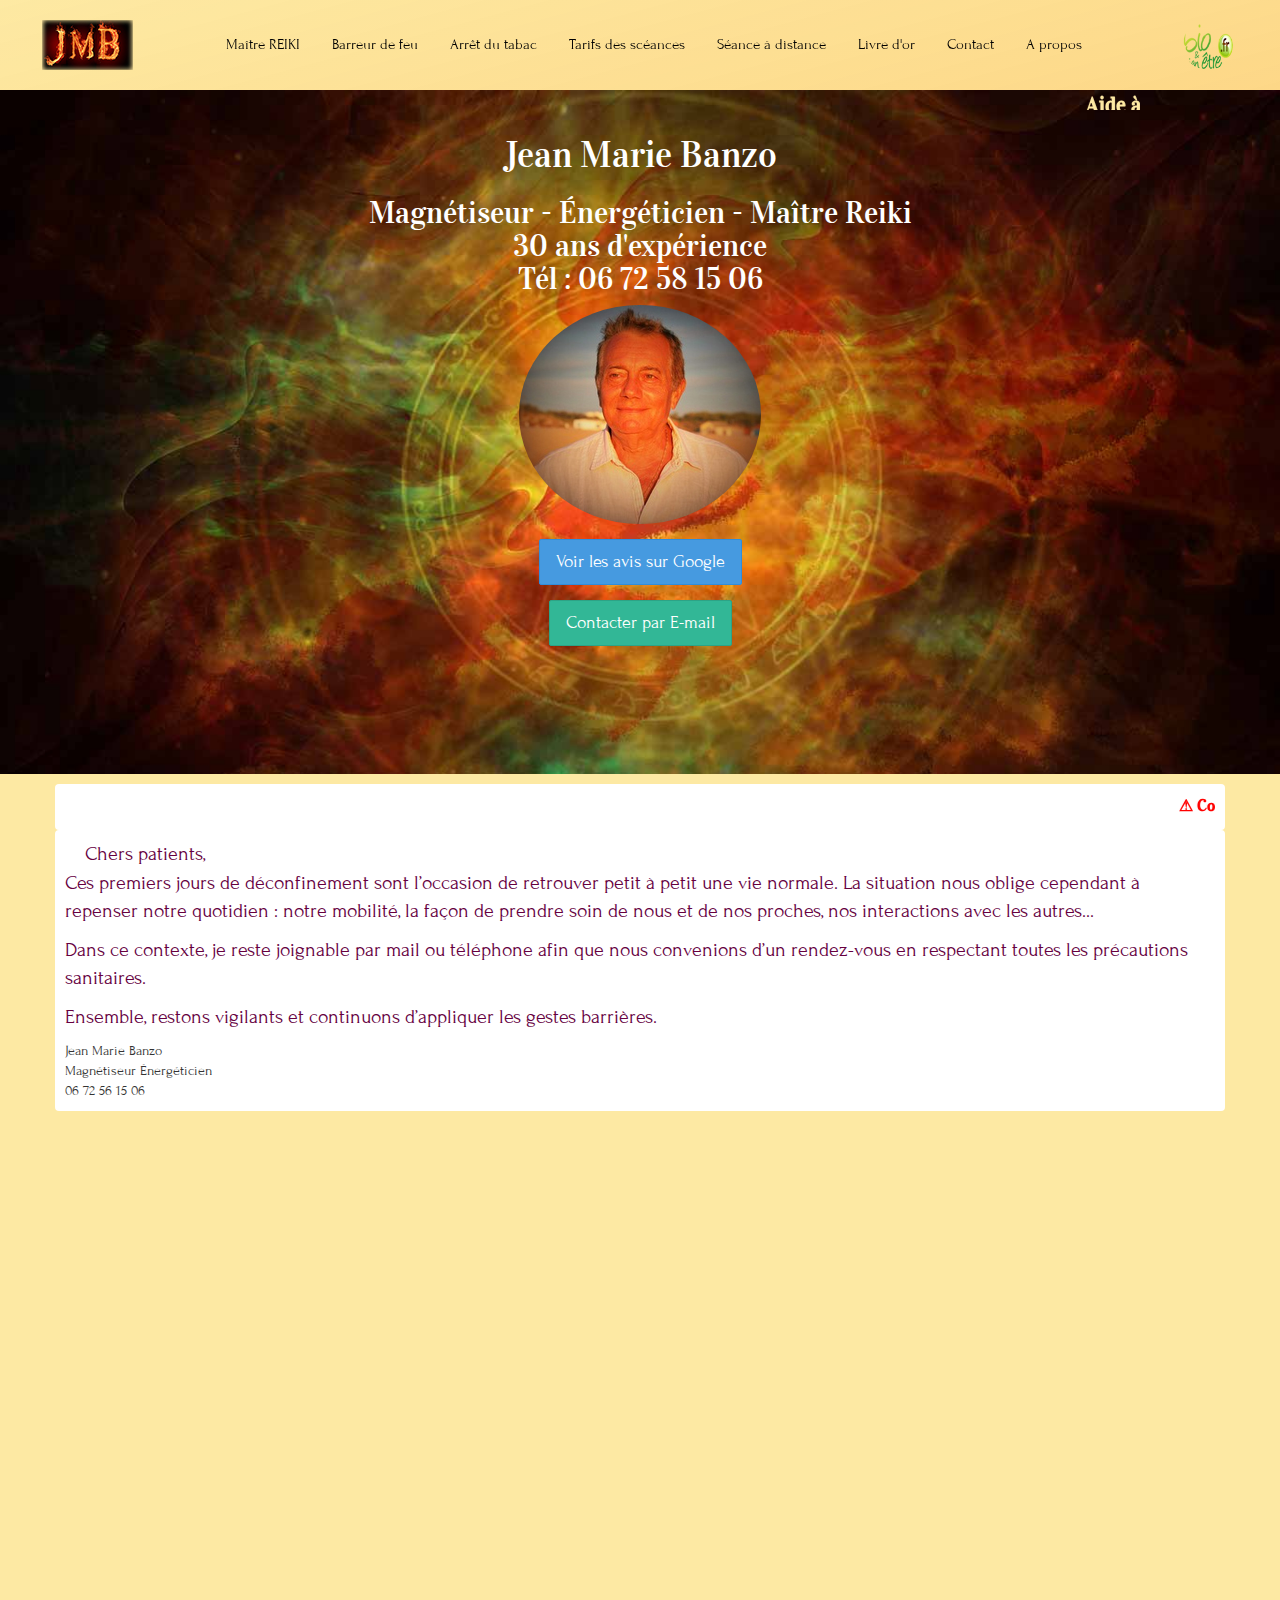
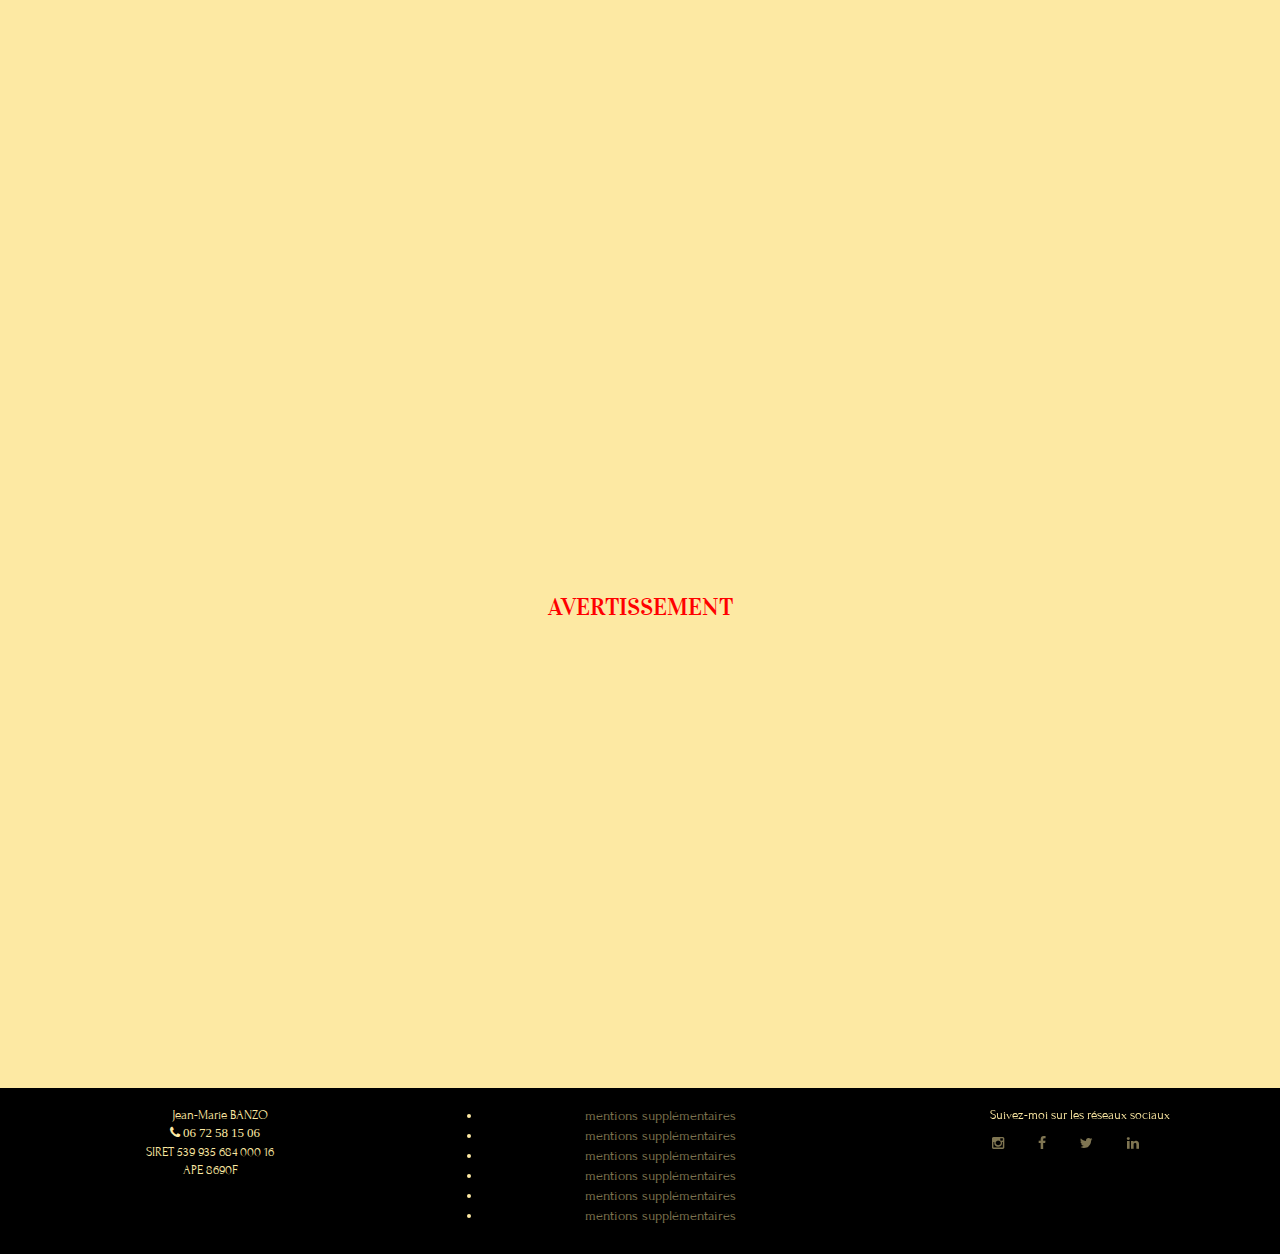
==== index.html @ 578a3eb7 "Automated commit at 2020-07-07 13:34:34 UTC by middleman-deploy 2.0.0-alpha" ====
<!doctype html>
<html>
  <head>
    <meta charset="utf-8">
    <meta http-equiv="x-ua-compatible" content="ie=edge">
    <meta name="viewport" content="width=device-width, initial-scale=1, shrink-to-fit=no">
    <!-- Use the title from a page's frontmatter if it has one -->
    <title>Magnétiseur</title>
    <link href="stylesheets/application-dd0bc847.css" rel="stylesheet" />
    <script src="javascripts/application-726c06aa.js"></script>
    <!-- <link rel="stylesheet" href="aos/aos.scss" /> -->
  </head>
  <body>
      <div class="navbar-name">
  <!-- Logo -->
  <a href="http://localhost:4567/" class="navbar-name-brand">
  <img src="images/jmb-logo1-48ba72f7.png" alt="LOGO" title="Accueil" />
  </a>
  <div class="tabs hidden-xs hidden-sm">

  <div class="tabs-item">
    <span><a href="reiki.html">Maître REIKI</a></span>
  </div>
  <div class="tabs-item dropdown">
    <span>Barreur de feu</span>
      <div class="dropdown-content">
        <span><a href="coupfeu.html">Feu des brûlures</a></span>
        <hr>
        <span><a href="radioth%C3%A9rapie.html">Feu des rayons de radiothérapie</a></span>
      </div>
  </div>

  <div class="tabs-item">
    <span><a href="tabac.html">Arrêt du tabac</a></span>
  </div>

  <div class="tabs-item">
    <span><a href="tarifs.html">Tarifs des scéances</a></span>
  </div>
  <div class="tabs-item">
    <span><a href="t%C3%A9l%C3%A9s%C3%A9ance.html">Séance à distance</a></span>
  </div>
  <div class="tabs-item">
     <span><a href="https://www.jm-magnetiseur.fr/livre_d_or_.I.htm" target="_blank">Livre d'or</a></span>
  </div>
  <div class="tabs-item">
     <span><a href="contact.html">Contact</a></span>
  </div>
  <div class="tabs-item">
     <span><a href="about.html">A propos</a></span>
  </div>
</div><!-- Fin tabs -->


  <h3 class="hidden-lg hidden-md">MAGNÉTISEUR</h3>
  <!-- Right Navigation -->
  <div class="navbar-name-right">
    <!-- Profile picture with dropdown list -->
    <div class="navbar-name-item">
      <div class="dropdown">
        <img src="images/bio_et_bien_etre-fed583b4.png" class="avatar dropdown-toggle hidden-sm hidden-xs" id="navbar-name-menu" data-toggle="dropdown" title="Voir aussi">
        <ul class="dropdown-menu dropdown-menu-right navbar-name-dropdown-menu">
          <li><a href="#.html" target="_blank">Autres liens</a></li>
        </ul>
      </div>
    </div>
  </div>

  <!-- Dropdown appearing on mobile only -->
  <div class="navbar-name-item hidden-md hidden-lg">
    <div class="dropdown">
      <i class="fa fa-bars dropdown-toggle" data-toggle="dropdown"></i>
      <ul class="dropdown-menu dropdown-menu-right navbar-name-dropdown-menu">
        <li id="nfi1">Naviguer vers :</li>
        <li><a href="reiki.html">Maître REIKI</a></li>
        <li><a href="coupfeu.html">Feu des brûlures</a></li>
        <li><a href="radiothérapie.html">Feu des rayons de radiothérapie</a></li>
        <li><a href="tabac.html">Arrêt du tabac</a></li>
        <li><a href="tarifs.html">Tarifs des séances</a></li>
        <li><a href="téléséance.html">Séance à distance</a></li>
        <li><a href="https://www.jm-magnetiseur.fr/livre_d_or_.I.htm">Livre d'or</a></li>
        <li><a href="contact.html">Contact</a></li>
        <li><a href="about.html">A propos</a></li>
      </ul>
    </div>
  </div>
</div>

      <div class="navbar-top-offset"></div>


<div class="banner text-center" data-aos="zoom-in-up">
  <div class="container">
   <marquee direction="left" behavior="scroll" scrollamount="6" style="height:20px;width:1000px;background-color:transparent;font-family:Vidaloka;font-size:16pt;color:#FDE9A3;font-weight:bold;border-width:0;border-style:dotted;border-color:#000000; ">Aide à l’Arrêt du tabac - Acné - Allergies - Anxiété - Épuisement - Côlon irritable (syndrome du) - Concentration (problèmes de) - Couperose - Dépression - Douleur osseuse / fractures - Douleurs articulaires / dorsales / lombaires / cervicales – Eczéma - Fatigue chronique ou ponctuelle - Goutte - Humeurs instables - Infertilité - Insomnie - Lumbago / lombalgie - Maîtrise de soi / Colère - Migraines chroniques - Nervosité - Oppression (sentiment ou symptômes d') - Panique (crise de)  - Phlébite - Psoriasis - Rupture ligamentaire – Sciatique - Sinusite - Stress – Angoisses - Suites opératoires (à traiter avant l'intervention) - Tendinite  - Varices - Verrues  - Zona – </marquee>
  </div>
  <h1>Jean Marie Banzo</h1>
  <h2>Magnétiseur - Énergéticien - Maître Reiki<br>30 ans d'expérience<br>Tél : 06  72  58  15  06</h2>
  <img src="images/jmb-id-1e65da20.jpg" alt="photo de profil" id="photo-id" /><br>
  <button class="btn btn-primary btn-lg" href="#.html">Voir les avis sur Google</button><br>
  <a href="contact.html" target="_blank"><button class="btn btn-success btn-lg">Contacter par E-mail</button></a>
</div>



<div class="container mycontainer">
  <marquee direction="left" behavior="scroll" scrollamount="4" style="height:20px;width:auto;background-color:transparent;font-family:Vidaloka;font-size:12pt;color:#ff0000;font-weight:bold;border-width:0;border-style:dotted;border-color:#000000;"> ⚠ Coronavirus : Pour toute urgence médicale, contactez un médecin et suivez les consignes des autorités de santé. Pour vous aider à traverser au mieux cette période difficile je vous propose un accompagnement à distance sur support photo.
  </marquee>
</div>


<div class="container mycontainer">
  <p class="figue">Chers patients,<br>Ces premiers jours de déconfinement sont l’occasion de retrouver petit à petit une vie normale. La situation nous oblige cependant à repenser notre quotidien : notre mobilité, la façon de prendre soin de nous et de nos proches, nos interactions avec les autres...</p>
  <p class="figue">Dans ce contexte, je reste joignable par mail ou téléphone afin que nous convenions d’un rendez-vous en respectant toutes les précautions sanitaires.</p>
  <p class="figue">Ensemble, restons vigilants et continuons d’appliquer les gestes barrières.</p>
  Jean Marie Banzo<br>Magnétiseur Énergéticien<br>06 72 56 15 06
</div>
<div class="container mycontainer" data-aos="zoom-in-up">
  <h3 class="text-center rouge">Prévenez le BURN-OUT par un rééquilibrage de vos énergies !</h3>
  <h3 class="text-center info">Déplacement gratuit à votre domicile sur mon secteur ou participation aux frais de déplacement.</h3>
  <p>Bordeaux (et proche banlieue) - Cestas - Marcheprime - Biganos - Gujan-Mestras - Audenge - Lanton - Cassy - Taussat - Andernos-Les-Bains - Arès - Le Las - Saint Jean d'Illac - Martignas sur Jalles - Saint Médard en Jalles - La Bréde - Léognan - Fargue Saint Hilaire - Ambares - Cénac - Saint Loubes -</p>
  <h4 class="text-center info">Pour les personnes en dehors de mon secteur géographique je vous propose un travail à distance sur supports photos.</h4>
</div>
<div class="container mycontainer " data-aos="zoom-in-up">
  <h2 class="text-center figue">A distance, sur support photo.</h2>
  <h2 class="text-center rouge">Je coupe le feu des brûlures,<br>les brûlures des rayons de la radiothérapie.<br>Je traite les URGENCES ZONA.</h2>
</div>
<div class="container mycontainer" data-aos="zoom-in-up">
  <h3 class="text-center rouge">2020 sans tabac ! C'est possible !!!</h3>
  <p class="text-center">40 Euros la séance à votre domicile pour arrêter de fumer (déplacement gratuit sur mon secteur ).</p>
</div>
<div class="container mycontainer" data-aos="zoom-in-up">
  <h3 class="text-center figue"> PRATICIEN REIKI... MAUX QUE LE MAGNÉTISME SOULAGE :</h3>
  <p>Magnétiseur énergéticien, j’exerce depuis plus de 30 années… Cette énergie <strong>restaure l’équilibre sur le plan physique et émotionnel</strong>… Elle <strong>prévient des maladies courantes</strong> et en <strong>accélère la guérison en stimulant les capacités de défense de l’organisme</strong>.</p>
  <p>Le Reiki est utilisé comme une technique de relaxation, de suppression du stress, mais beaucoup d'autres applications lui sont reconnues, comme la <strong>diminution ou l'élimination des douleurs ou des effets secondaires causés par la médication</strong>. Utilisé en complément de la médecine, il <strong>participe et encourage le processus d'auto-guérison des patients</strong>.</p>
  <p>Les soins énergétiques soignant des personnes et non pas des maladies.</p>
  <p>La liste des symptômes traités qui suit n'est là qu'à titre purement indicatif et ne se veut pas limitative.</p>
  <p class="info">Burn-out - Acné - Allergies - Anxiété - Arthrite - Épuisement - Côlon irritable (syndrome du) - Concentration (problèmes de) - Constipation chronique - Convalescence  - Couperose - Crohn (maladie de) - Dépression - Diarrhée - Douleur osseuse / fractures - Douleurs articulaires / dorsales / lombaires / cervicales – Eczéma - Fatigue chronique ou ponctuelle - Goutte -Humeurs instables - Infertilité - Insomnie - Lumbago / lombalgie - Maîtrise de soi / Colère - Migraines chroniques - Nervosité - Oppression (sentiment ou symptômes d') - Panique (crise de)  - Phlébite - Psoriasis - Règles irrégulières ou douloureuses - Rupture ligamentaire – Sciatique - Sinusite - Stress (suivi régulier) - Suites opératoires (à traiter avant l'intervention) - Brûlures - Radiothérapie (rayons) -Tendinite  - Varices - Verrues  - Zona -</p>
</div>

<h3 class="text-center rouge">AVERTISSEMENT</h3>
<div class="container mycontainer aered" data-aos="zoom-in-up">
  <p class="rouge">Pour ma part, je ne délivre aucun diagnostic, je ne prescris aucun traitement, je ne pratique aucune manipulation, je ne donne pas d'avis sur un traitement médical et je  ne m'oppose jamais à une intervention chirurgicale. Je ne promets pas la guérison à coup sûr car il y a des personnes sur qui ça ne « fonctionnera » pas sans que je puisse en donner les raisons pour l'expliquer. Le nombre et la durée des séances peuvent varier d'un patient à l'autre selon la réceptivité de chacun.</p>
</div>

<div class="container mycontainer aered" data-aos="zoom-in-up">
  <h4 class="info text-center">Je me déplace à votre domicile et vous pouvez me retrouver facilement en recherchant sur les moteurs de recherches :</h4>
  <div class="mesvilles">
    <p>Magnetiseur Ambarès-et-Lagrave, Magnetiseur Andernos-les-Bains, Magnetiseur Arès, Magnetiseur Artigues-près-Bordeaux, Magnetiseur Audenge, Magnetiseur Bassens, Magnetiseur Beautiran, Magnetiseur Bègles, Magnetiseur Biganos, Magnetiseur Blanquefort, Magnetiseur Bordeaux, Magnetiseur Bouliac, Magnetiseur Le Bouscat, Magnetiseur La Brède, Magnetiseur Bruges, Magnetiseur Cadaujac, Magnetiseur Camarsac, Magnetiseur Cambes, Magnetiseur Canéjan, Magnetiseur Carbon-Blanc, Magnetiseur Carignan-de-Bordeaux, Magnetiseur Cénac, Magnetiseur Cestas, Magnetiseur Eysines, Magnetiseur Fargues, Magnetiseur Fargues-Saint-Hilaire, Magnetiseur Floirac, Magnetiseur Gradignan, Magnetiseur Le Haillan, Magnetiseur Lanton, Magnetiseur Latresne, Magnetiseur Lège Cap-Ferret, Magnetiseur Léognan, Magnetiseur Lormont, Magnetiseur Marcheprime, Magnetiseur Martignas-sur-Jalle, Magnetiseur Mérignac, Magnetiseur Mios, Magnetiseur Montussan, Magnetiseur Parempuyre, Magnetiseur Pessac, Magnetiseur Saint-Caprais-de-Bordeaux, Magnetiseur Sainte-Eulalie, Magnetiseur  Saint-Jean d'Illac, Magnetiseur Saint-Loubès, Magnetiseur Saint-Médard-d'Eyrans, Magnetiseur Saint-Médard en Jalles, Magnetiseur Sallebœuf, Magnetiseur Saucats, Magnetiseur Talence, Magnetiseur Le Teich, Magnetiseur Tresses, Magnetiseur Villenave d'Ornon,  Magnetiseur Yvrac, Magnetiseur Gironde, Magnetiseur 33, Magnetiseur Aquitaine, Magnetiseur Gratuit, Magnetiseur Gironde, Magnetiseur 33, Magétiseur France, Meilleur Magnetiseur, Magnetiseur arret du tabac, Magnetiseur zona, Magnetiseur Brulure, Reiki Bordeaux, Reiki 33, Reiki Gironde.</p>
  </div>

</div>









      <div class="myfooter">

  <div class="row">

    <div class="col-lg-4 col-md-6 col-xs-12">
      <div class="list-menu text-center">
        <p>Jean-Marie BANZO<br> <i class="fa fa-phone"> 06 72 58 15 06</i><br>SIRET 539 935 684 000 16 <br> APE  8690F</p>
      </div>
    </div>

    <div class="col-lg-4 col-md-6 col-xs-12">
       <div class="list-menu mentions">
        <ul>
          <li><a href="#.html">mentions supplémentaires</a></li>
          <li><a href="#.html">mentions supplémentaires</a></li>
          <li><a href="#.html">mentions supplémentaires</a></li>
          <li><a href="#.html">mentions supplémentaires</a></li>
          <li><a href="#.html">mentions supplémentaires</a></li>
          <li><a href="#.html">mentions supplémentaires</a></li>
        </ul>
      </div>
    </div>

    <div class="col-lg-4 col-md-6 col-xs-12">
      <div class="list-menu text-center">
        <p>Suivez-moi sur les réseaux sociaux</p>
        <a href="#"><i class="fa fa-instagram"></i></a>
        <a href="https://www.facebook.com/Jean-Marie-Banzo-1343351325723700/" target="_blank"><i class="fa fa-facebook"></i></a>
        <a href="#"><i class="fa fa-twitter"></i></a>
        <a href="#"><i class="fa fa-linkedin"></i></a>
      </div>
    </div>



  </div><!-- fin row -->

</div>


    <!-- stellar on top of jquery -->
    <script>$(window).stellar({verticalOffset : 200});</script>
    <script src="https://code.jquery.com/jquery-3.4.1.min.js"></script>
    <script src="javascripts/lightbox-2da3f44b.js"></script>
    <script>
      AOS.init({
        offset: 70,
        duration: 500,
        easing: 'ease-in-out',
        delay: 300,
      });
  </script>
  </body>
</html>
---- stylesheets/application-dd0bc847.css ----
@import url("https://fonts.googleapis.com/css2?family=Forum&family=Vidaloka&display=swap");*,*:before,*:after{-webkit-box-sizing:inherit;box-sizing:inherit}html body{margin:0;-webkit-box-sizing:border-box;box-sizing:border-box;background-color:#FDE9A3}h1,h2,h3,h4,h5,h6{font-family:"Vidaloka", "sans-serif"}p{font-family:"Forum", "cursive";font-size:20px}p:first-child{text-indent:20px}/*!
 * Bootstrap v3.3.7 (http://getbootstrap.com)
 * Copyright 2011-2016 Twitter, Inc.
 * Licensed under MIT (https://github.com/twbs/bootstrap/blob/master/LICENSE)
 *//*! normalize.css v3.0.3 | MIT License | github.com/necolas/normalize.css */html{font-family:sans-serif;-ms-text-size-adjust:100%;-webkit-text-size-adjust:100%}body{margin:0}article,aside,details,figcaption,figure,footer,header,hgroup,main,menu,nav,section,summary{display:block}audio,canvas,progress,video{display:inline-block;vertical-align:baseline}audio:not([controls]){display:none;height:0}[hidden],template{display:none}a{background-color:transparent}a:active,a:hover{outline:0}abbr[title]{border-bottom:1px dotted}b,strong{font-weight:bold}dfn{font-style:italic}h1{font-size:2em;margin:0.67em 0}mark{background:#ff0;color:#000}small{font-size:80%}sub,sup{font-size:75%;line-height:0;position:relative;vertical-align:baseline}sup{top:-0.5em}sub{bottom:-0.25em}img{border:0}svg:not(:root){overflow:hidden}figure{margin:1em 40px}hr{-webkit-box-sizing:content-box;box-sizing:content-box;height:0}pre{overflow:auto}code,kbd,pre,samp{font-family:monospace, monospace;font-size:1em}button,input,optgroup,select,textarea{color:inherit;font:inherit;margin:0}button{overflow:visible}button,select{text-transform:none}button,html input[type="button"],input[type="reset"],input[type="submit"]{-webkit-appearance:button;cursor:pointer}button[disabled],html input[disabled]{cursor:default}button::-moz-focus-inner,input::-moz-focus-inner{border:0;padding:0}input{line-height:normal}input[type="checkbox"],input[type="radio"]{-webkit-box-sizing:border-box;box-sizing:border-box;padding:0}input[type="number"]::-webkit-inner-spin-button,input[type="number"]::-webkit-outer-spin-button{height:auto}input[type="search"]{-webkit-appearance:textfield;-webkit-box-sizing:content-box;box-sizing:content-box}input[type="search"]::-webkit-search-cancel-button,input[type="search"]::-webkit-search-decoration{-webkit-appearance:none}fieldset{border:1px solid #c0c0c0;margin:0 2px;padding:0.35em 0.625em 0.75em}legend{border:0;padding:0}textarea{overflow:auto}optgroup{font-weight:bold}table{border-collapse:collapse;border-spacing:0}td,th{padding:0}/*! Source: https://github.com/h5bp/html5-boilerplate/blob/master/src/css/main.css */@media print{*,*:before,*:after{background:transparent !important;color:#000 !important;-webkit-box-shadow:none !important;box-shadow:none !important;text-shadow:none !important}a,a:visited{text-decoration:underline}a[href]:after{content:" (" attr(href) ")"}abbr[title]:after{content:" (" attr(title) ")"}a[href^="#"]:after,a[href^="javascript:"]:after{content:""}pre,blockquote{border:1px solid #999;page-break-inside:avoid}thead{display:table-header-group}tr,img{page-break-inside:avoid}img{max-width:100% !important}p,h2,h3{orphans:3;widows:3}h2,h3{page-break-after:avoid}.navbar{display:none}.btn>.caret,.dropup>.btn>.caret{border-top-color:#000 !important}.label{border:1px solid #000}.table{border-collapse:collapse !important}.table td,.table th{background-color:#fff !important}.table-bordered th,.table-bordered td{border:1px solid #ddd !important}}@font-face{font-family:'Glyphicons Halflings';src:url("../assets/bootstrap/glyphicons-halflings-regular-86b6f62b.eot");src:url("../assets/bootstrap/glyphicons-halflings-regular-86b6f62b.eot?#iefix") format("embedded-opentype"),url("../assets/bootstrap/glyphicons-halflings-regular-ca35b697.woff2") format("woff2"),url("../assets/bootstrap/glyphicons-halflings-regular-278e49a8.woff") format("woff"),url("../assets/bootstrap/glyphicons-halflings-regular-44bc1850.ttf") format("truetype"),url("../assets/bootstrap/glyphicons-halflings-regular-de51a849.svg#glyphicons_halflingsregular") format("svg")}.glyphicon{position:relative;top:1px;display:inline-block;font-family:'Glyphicons Halflings';font-style:normal;font-weight:normal;line-height:1;-webkit-font-smoothing:antialiased;-moz-osx-font-smoothing:grayscale}.glyphicon-asterisk:before{content:"\002a"}.glyphicon-plus:before{content:"\002b"}.glyphicon-euro:before,.glyphicon-eur:before{content:"\20ac"}.glyphicon-minus:before{content:"\2212"}.glyphicon-cloud:before{content:"\2601"}.glyphicon-envelope:before{content:"\2709"}.glyphicon-pencil:before{content:"\270f"}.glyphicon-glass:before{content:"\e001"}.glyphicon-music:before{content:"\e002"}.glyphicon-search:before{content:"\e003"}.glyphicon-heart:before{content:"\e005"}.glyphicon-star:before{content:"\e006"}.glyphicon-star-empty:before{content:"\e007"}.glyphicon-user:before{content:"\e008"}.glyphicon-film:before{content:"\e009"}.glyphicon-th-large:before{content:"\e010"}.glyphicon-th:before{content:"\e011"}.glyphicon-th-list:before{content:"\e012"}.glyphicon-ok:before{content:"\e013"}.glyphicon-remove:before{content:"\e014"}.glyphicon-zoom-in:before{content:"\e015"}.glyphicon-zoom-out:before{content:"\e016"}.glyphicon-off:before{content:"\e017"}.glyphicon-signal:before{content:"\e018"}.glyphicon-cog:before{content:"\e019"}.glyphicon-trash:before{content:"\e020"}.glyphicon-home:before{content:"\e021"}.glyphicon-file:before{content:"\e022"}.glyphicon-time:before{content:"\e023"}.glyphicon-road:before{content:"\e024"}.glyphicon-download-alt:before{content:"\e025"}.glyphicon-download:before{content:"\e026"}.glyphicon-upload:before{content:"\e027"}.glyphicon-inbox:before{content:"\e028"}.glyphicon-play-circle:before{content:"\e029"}.glyphicon-repeat:before{content:"\e030"}.glyphicon-refresh:before{content:"\e031"}.glyphicon-list-alt:before{content:"\e032"}.glyphicon-lock:before{content:"\e033"}.glyphicon-flag:before{content:"\e034"}.glyphicon-headphones:before{content:"\e035"}.glyphicon-volume-off:before{content:"\e036"}.glyphicon-volume-down:before{content:"\e037"}.glyphicon-volume-up:before{content:"\e038"}.glyphicon-qrcode:before{content:"\e039"}.glyphicon-barcode:before{content:"\e040"}.glyphicon-tag:before{content:"\e041"}.glyphicon-tags:before{content:"\e042"}.glyphicon-book:before{content:"\e043"}.glyphicon-bookmark:before{content:"\e044"}.glyphicon-print:before{content:"\e045"}.glyphicon-camera:before{content:"\e046"}.glyphicon-font:before{content:"\e047"}.glyphicon-bold:before{content:"\e048"}.glyphicon-italic:before{content:"\e049"}.glyphicon-text-height:before{content:"\e050"}.glyphicon-text-width:before{content:"\e051"}.glyphicon-align-left:before{content:"\e052"}.glyphicon-align-center:before{content:"\e053"}.glyphicon-align-right:before{content:"\e054"}.glyphicon-align-justify:before{content:"\e055"}.glyphicon-list:before{content:"\e056"}.glyphicon-indent-left:before{content:"\e057"}.glyphicon-indent-right:before{content:"\e058"}.glyphicon-facetime-video:before{content:"\e059"}.glyphicon-picture:before{content:"\e060"}.glyphicon-map-marker:before{content:"\e062"}.glyphicon-adjust:before{content:"\e063"}.glyphicon-tint:before{content:"\e064"}.glyphicon-edit:before{content:"\e065"}.glyphicon-share:before{content:"\e066"}.glyphicon-check:before{content:"\e067"}.glyphicon-move:before{content:"\e068"}.glyphicon-step-backward:before{content:"\e069"}.glyphicon-fast-backward:before{content:"\e070"}.glyphicon-backward:before{content:"\e071"}.glyphicon-play:before{content:"\e072"}.glyphicon-pause:before{content:"\e073"}.glyphicon-stop:before{content:"\e074"}.glyphicon-forward:before{content:"\e075"}.glyphicon-fast-forward:before{content:"\e076"}.glyphicon-step-forward:before{content:"\e077"}.glyphicon-eject:before{content:"\e078"}.glyphicon-chevron-left:before{content:"\e079"}.glyphicon-chevron-right:before{content:"\e080"}.glyphicon-plus-sign:before{content:"\e081"}.glyphicon-minus-sign:before{content:"\e082"}.glyphicon-remove-sign:before{content:"\e083"}.glyphicon-ok-sign:before{content:"\e084"}.glyphicon-question-sign:before{content:"\e085"}.glyphicon-info-sign:before{content:"\e086"}.glyphicon-screenshot:before{content:"\e087"}.glyphicon-remove-circle:before{content:"\e088"}.glyphicon-ok-circle:before{content:"\e089"}.glyphicon-ban-circle:before{content:"\e090"}.glyphicon-arrow-left:before{content:"\e091"}.glyphicon-arrow-right:before{content:"\e092"}.glyphicon-arrow-up:before{content:"\e093"}.glyphicon-arrow-down:before{content:"\e094"}.glyphicon-share-alt:before{content:"\e095"}.glyphicon-resize-full:before{content:"\e096"}.glyphicon-resize-small:before{content:"\e097"}.glyphicon-exclamation-sign:before{content:"\e101"}.glyphicon-gift:before{content:"\e102"}.glyphicon-leaf:before{content:"\e103"}.glyphicon-fire:before{content:"\e104"}.glyphicon-eye-open:before{content:"\e105"}.glyphicon-eye-close:before{content:"\e106"}.glyphicon-warning-sign:before{content:"\e107"}.glyphicon-plane:before{content:"\e108"}.glyphicon-calendar:before{content:"\e109"}.glyphicon-random:before{content:"\e110"}.glyphicon-comment:before{content:"\e111"}.glyphicon-magnet:before{content:"\e112"}.glyphicon-chevron-up:before{content:"\e113"}.glyphicon-chevron-down:before{content:"\e114"}.glyphicon-retweet:before{content:"\e115"}.glyphicon-shopping-cart:before{content:"\e116"}.glyphicon-folder-close:before{content:"\e117"}.glyphicon-folder-open:before{content:"\e118"}.glyphicon-resize-vertical:before{content:"\e119"}.glyphicon-resize-horizontal:before{content:"\e120"}.glyphicon-hdd:before{content:"\e121"}.glyphicon-bullhorn:before{content:"\e122"}.glyphicon-bell:before{content:"\e123"}.glyphicon-certificate:before{content:"\e124"}.glyphicon-thumbs-up:before{content:"\e125"}.glyphicon-thumbs-down:before{content:"\e126"}.glyphicon-hand-right:before{content:"\e127"}.glyphicon-hand-left:before{content:"\e128"}.glyphicon-hand-up:before{content:"\e129"}.glyphicon-hand-down:before{content:"\e130"}.glyphicon-circle-arrow-right:before{content:"\e131"}.glyphicon-circle-arrow-left:before{content:"\e132"}.glyphicon-circle-arrow-up:before{content:"\e133"}.glyphicon-circle-arrow-down:before{content:"\e134"}.glyphicon-globe:before{content:"\e135"}.glyphicon-wrench:before{content:"\e136"}.glyphicon-tasks:before{content:"\e137"}.glyphicon-filter:before{content:"\e138"}.glyphicon-briefcase:before{content:"\e139"}.glyphicon-fullscreen:before{content:"\e140"}.glyphicon-dashboard:before{content:"\e141"}.glyphicon-paperclip:before{content:"\e142"}.glyphicon-heart-empty:before{content:"\e143"}.glyphicon-link:before{content:"\e144"}.glyphicon-phone:before{content:"\e145"}.glyphicon-pushpin:before{content:"\e146"}.glyphicon-usd:before{content:"\e148"}.glyphicon-gbp:before{content:"\e149"}.glyphicon-sort:before{content:"\e150"}.glyphicon-sort-by-alphabet:before{content:"\e151"}.glyphicon-sort-by-alphabet-alt:before{content:"\e152"}.glyphicon-sort-by-order:before{content:"\e153"}.glyphicon-sort-by-order-alt:before{content:"\e154"}.glyphicon-sort-by-attributes:before{content:"\e155"}.glyphicon-sort-by-attributes-alt:before{content:"\e156"}.glyphicon-unchecked:before{content:"\e157"}.glyphicon-expand:before{content:"\e158"}.glyphicon-collapse-down:before{content:"\e159"}.glyphicon-collapse-up:before{content:"\e160"}.glyphicon-log-in:before{content:"\e161"}.glyphicon-flash:before{content:"\e162"}.glyphicon-log-out:before{content:"\e163"}.glyphicon-new-window:before{content:"\e164"}.glyphicon-record:before{content:"\e165"}.glyphicon-save:before{content:"\e166"}.glyphicon-open:before{content:"\e167"}.glyphicon-saved:before{content:"\e168"}.glyphicon-import:before{content:"\e169"}.glyphicon-export:before{content:"\e170"}.glyphicon-send:before{content:"\e171"}.glyphicon-floppy-disk:before{content:"\e172"}.glyphicon-floppy-saved:before{content:"\e173"}.glyphicon-floppy-remove:before{content:"\e174"}.glyphicon-floppy-save:before{content:"\e175"}.glyphicon-floppy-open:before{content:"\e176"}.glyphicon-credit-card:before{content:"\e177"}.glyphicon-transfer:before{content:"\e178"}.glyphicon-cutlery:before{content:"\e179"}.glyphicon-header:before{content:"\e180"}.glyphicon-compressed:before{content:"\e181"}.glyphicon-earphone:before{content:"\e182"}.glyphicon-phone-alt:before{content:"\e183"}.glyphicon-tower:before{content:"\e184"}.glyphicon-stats:before{content:"\e185"}.glyphicon-sd-video:before{content:"\e186"}.glyphicon-hd-video:before{content:"\e187"}.glyphicon-subtitles:before{content:"\e188"}.glyphicon-sound-stereo:before{content:"\e189"}.glyphicon-sound-dolby:before{content:"\e190"}.glyphicon-sound-5-1:before{content:"\e191"}.glyphicon-sound-6-1:before{content:"\e192"}.glyphicon-sound-7-1:before{content:"\e193"}.glyphicon-copyright-mark:before{content:"\e194"}.glyphicon-registration-mark:before{content:"\e195"}.glyphicon-cloud-download:before{content:"\e197"}.glyphicon-cloud-upload:before{content:"\e198"}.glyphicon-tree-conifer:before{content:"\e199"}.glyphicon-tree-deciduous:before{content:"\e200"}.glyphicon-cd:before{content:"\e201"}.glyphicon-save-file:before{content:"\e202"}.glyphicon-open-file:before{content:"\e203"}.glyphicon-level-up:before{content:"\e204"}.glyphicon-copy:before{content:"\e205"}.glyphicon-paste:before{content:"\e206"}.glyphicon-alert:before{content:"\e209"}.glyphicon-equalizer:before{content:"\e210"}.glyphicon-king:before{content:"\e211"}.glyphicon-queen:before{content:"\e212"}.glyphicon-pawn:before{content:"\e213"}.glyphicon-bishop:before{content:"\e214"}.glyphicon-knight:before{content:"\e215"}.glyphicon-baby-formula:before{content:"\e216"}.glyphicon-tent:before{content:"\26fa"}.glyphicon-blackboard:before{content:"\e218"}.glyphicon-bed:before{content:"\e219"}.glyphicon-apple:before{content:"\f8ff"}.glyphicon-erase:before{content:"\e221"}.glyphicon-hourglass:before{content:"\231b"}.glyphicon-lamp:before{content:"\e223"}.glyphicon-duplicate:before{content:"\e224"}.glyphicon-piggy-bank:before{content:"\e225"}.glyphicon-scissors:before{content:"\e226"}.glyphicon-bitcoin:before{content:"\e227"}.glyphicon-btc:before{content:"\e227"}.glyphicon-xbt:before{content:"\e227"}.glyphicon-yen:before{content:"\00a5"}.glyphicon-jpy:before{content:"\00a5"}.glyphicon-ruble:before{content:"\20bd"}.glyphicon-rub:before{content:"\20bd"}.glyphicon-scale:before{content:"\e230"}.glyphicon-ice-lolly:before{content:"\e231"}.glyphicon-ice-lolly-tasted:before{content:"\e232"}.glyphicon-education:before{content:"\e233"}.glyphicon-option-horizontal:before{content:"\e234"}.glyphicon-option-vertical:before{content:"\e235"}.glyphicon-menu-hamburger:before{content:"\e236"}.glyphicon-modal-window:before{content:"\e237"}.glyphicon-oil:before{content:"\e238"}.glyphicon-grain:before{content:"\e239"}.glyphicon-sunglasses:before{content:"\e240"}.glyphicon-text-size:before{content:"\e241"}.glyphicon-text-color:before{content:"\e242"}.glyphicon-text-background:before{content:"\e243"}.glyphicon-object-align-top:before{content:"\e244"}.glyphicon-object-align-bottom:before{content:"\e245"}.glyphicon-object-align-horizontal:before{content:"\e246"}.glyphicon-object-align-left:before{content:"\e247"}.glyphicon-object-align-vertical:before{content:"\e248"}.glyphicon-object-align-right:before{content:"\e249"}.glyphicon-triangle-right:before{content:"\e250"}.glyphicon-triangle-left:before{content:"\e251"}.glyphicon-triangle-bottom:before{content:"\e252"}.glyphicon-triangle-top:before{content:"\e253"}.glyphicon-console:before{content:"\e254"}.glyphicon-superscript:before{content:"\e255"}.glyphicon-subscript:before{content:"\e256"}.glyphicon-menu-left:before{content:"\e257"}.glyphicon-menu-right:before{content:"\e258"}.glyphicon-menu-down:before{content:"\e259"}.glyphicon-menu-up:before{content:"\e260"}*{-webkit-box-sizing:border-box;box-sizing:border-box}*:before,*:after{-webkit-box-sizing:border-box;box-sizing:border-box}html{font-size:10px;-webkit-tap-highlight-color:transparent}body{font-family:"Forum", "cursive";font-size:14px;line-height:1.42857143;color:#333333;background-color:#fff}input,button,select,textarea{font-family:inherit;font-size:inherit;line-height:inherit}a{color:#469AE0;text-decoration:none}a:hover,a:focus{color:#1f74ba;text-decoration:underline}a:focus{outline:5px auto -webkit-focus-ring-color;outline-offset:-2px}figure{margin:0}img{vertical-align:middle}.img-responsive{display:block;max-width:100%;height:auto}.img-rounded{border-radius:2px}.img-thumbnail{padding:4px;line-height:1.42857143;background-color:#fff;border:1px solid #ddd;border-radius:2px;-webkit-transition:all 0.2s ease-in-out;transition:all 0.2s ease-in-out;display:inline-block;max-width:100%;height:auto}.img-circle{border-radius:50%}hr{margin-top:20px;margin-bottom:20px;border:0;border-top:1px solid #eeeeee}.sr-only{position:absolute;width:1px;height:1px;margin:-1px;padding:0;overflow:hidden;clip:rect(0, 0, 0, 0);border:0}.sr-only-focusable:active,.sr-only-focusable:focus{position:static;width:auto;height:auto;margin:0;overflow:visible;clip:auto}[role="button"]{cursor:pointer}h1,h2,h3,h4,h5,h6,.h1,.h2,.h3,.h4,.h5,.h6{font-family:"Vidaloka", "sans-serif";font-weight:500;line-height:1.1;color:inherit}h1 small,h1 .small,h2 small,h2 .small,h3 small,h3 .small,h4 small,h4 .small,h5 small,h5 .small,h6 small,h6 .small,.h1 small,.h1 .small,.h2 small,.h2 .small,.h3 small,.h3 .small,.h4 small,.h4 .small,.h5 small,.h5 .small,.h6 small,.h6 .small{font-weight:normal;line-height:1;color:#777777}h1,.h1,h2,.h2,h3,.h3{margin-top:20px;margin-bottom:10px}h1 small,h1 .small,.h1 small,.h1 .small,h2 small,h2 .small,.h2 small,.h2 .small,h3 small,h3 .small,.h3 small,.h3 .small{font-size:65%}h4,.h4,h5,.h5,h6,.h6{margin-top:10px;margin-bottom:10px}h4 small,h4 .small,.h4 small,.h4 .small,h5 small,h5 .small,.h5 small,.h5 .small,h6 small,h6 .small,.h6 small,.h6 .small{font-size:75%}h1,.h1{font-size:36px}h2,.h2{font-size:30px}h3,.h3{font-size:24px}h4,.h4{font-size:18px}h5,.h5{font-size:14px}h6,.h6{font-size:12px}p{margin:0 0 10px}.lead{margin-bottom:20px;font-size:16px;font-weight:300;line-height:1.4}@media (min-width: 768px){.lead{font-size:21px}}small,.small{font-size:85%}mark,.mark{background-color:#fcf8e3;padding:.2em}.text-left{text-align:left}.text-right{text-align:right}.text-center{text-align:center}.text-justify{text-align:justify}.text-nowrap{white-space:nowrap}.text-lowercase{text-transform:lowercase}.text-uppercase,.initialism{text-transform:uppercase}.text-capitalize{text-transform:capitalize}.text-muted{color:#777777}.text-primary{color:#469AE0}a.text-primary:hover,a.text-primary:focus{color:#2381d0}.text-success{color:#3c763d}a.text-success:hover,a.text-success:focus{color:#2b542c}.text-info{color:#31708f}a.text-info:hover,a.text-info:focus{color:#245269}.text-warning{color:#8a6d3b}a.text-warning:hover,a.text-warning:focus{color:#66512c}.text-danger{color:#a94442}a.text-danger:hover,a.text-danger:focus{color:#843534}.bg-primary{color:#fff}.bg-primary{background-color:#469AE0}a.bg-primary:hover,a.bg-primary:focus{background-color:#2381d0}.bg-success{background-color:#dff0d8}a.bg-success:hover,a.bg-success:focus{background-color:#c1e2b3}.bg-info{background-color:#d9edf7}a.bg-info:hover,a.bg-info:focus{background-color:#afd9ee}.bg-warning{background-color:#fcf8e3}a.bg-warning:hover,a.bg-warning:focus{background-color:#f7ecb5}.bg-danger{background-color:#f2dede}a.bg-danger:hover,a.bg-danger:focus{background-color:#e4b9b9}.page-header{padding-bottom:9px;margin:40px 0 20px;border-bottom:1px solid #eeeeee}ul,ol{margin-top:0;margin-bottom:10px}ul ul,ul ol,ol ul,ol ol{margin-bottom:0}.list-unstyled{padding-left:0;list-style:none}.list-inline{padding-left:0;list-style:none;margin-left:-5px}.list-inline>li{display:inline-block;padding-left:5px;padding-right:5px}dl{margin-top:0;margin-bottom:20px}dt,dd{line-height:1.42857143}dt{font-weight:bold}dd{margin-left:0}.dl-horizontal dd:before,.dl-horizontal dd:after{content:" ";display:table}.dl-horizontal dd:after{clear:both}@media (min-width: 768px){.dl-horizontal dt{float:left;width:160px;clear:left;text-align:right;overflow:hidden;text-overflow:ellipsis;white-space:nowrap}.dl-horizontal dd{margin-left:180px}}abbr[title],abbr[data-original-title]{cursor:help;border-bottom:1px dotted #777777}.initialism{font-size:90%}blockquote{padding:10px 20px;margin:0 0 20px;font-size:17.5px;border-left:5px solid #eeeeee}blockquote p:last-child,blockquote ul:last-child,blockquote ol:last-child{margin-bottom:0}blockquote footer,blockquote small,blockquote .small{display:block;font-size:80%;line-height:1.42857143;color:#777777}blockquote footer:before,blockquote small:before,blockquote .small:before{content:'\2014 \00A0'}.blockquote-reverse,blockquote.pull-right{padding-right:15px;padding-left:0;border-right:5px solid #eeeeee;border-left:0;text-align:right}.blockquote-reverse footer:before,.blockquote-reverse small:before,.blockquote-reverse .small:before,blockquote.pull-right footer:before,blockquote.pull-right small:before,blockquote.pull-right .small:before{content:''}.blockquote-reverse footer:after,.blockquote-reverse small:after,.blockquote-reverse .small:after,blockquote.pull-right footer:after,blockquote.pull-right small:after,blockquote.pull-right .small:after{content:'\00A0 \2014'}address{margin-bottom:20px;font-style:normal;line-height:1.42857143}code,kbd,pre,samp{font-family:Menlo, Monaco, Consolas, "Courier New", monospace}code{padding:2px 4px;font-size:90%;color:#c7254e;background-color:#f9f2f4;border-radius:2px}kbd{padding:2px 4px;font-size:90%;color:#fff;background-color:#333;border-radius:2px;-webkit-box-shadow:inset 0 -1px 0 rgba(0,0,0,0.25);box-shadow:inset 0 -1px 0 rgba(0,0,0,0.25)}kbd kbd{padding:0;font-size:100%;font-weight:bold;-webkit-box-shadow:none;box-shadow:none}pre{display:block;padding:9.5px;margin:0 0 10px;font-size:13px;line-height:1.42857143;word-break:break-all;word-wrap:break-word;color:#333333;background-color:#f5f5f5;border:1px solid #ccc;border-radius:2px}pre code{padding:0;font-size:inherit;color:inherit;white-space:pre-wrap;background-color:transparent;border-radius:0}.pre-scrollable{max-height:340px;overflow-y:scroll}.container{margin-right:auto;margin-left:auto;padding-left:15px;padding-right:15px}.container:before,.container:after{content:" ";display:table}.container:after{clear:both}@media (min-width: 768px){.container{width:750px}}@media (min-width: 992px){.container{width:970px}}@media (min-width: 1200px){.container{width:1170px}}.container-fluid{margin-right:auto;margin-left:auto;padding-left:15px;padding-right:15px}.container-fluid:before,.container-fluid:after{content:" ";display:table}.container-fluid:after{clear:both}.row{margin-left:-15px;margin-right:-15px}.row:before,.row:after{content:" ";display:table}.row:after{clear:both}.col-xs-1,.col-sm-1,.col-md-1,.col-lg-1,.col-xs-2,.col-sm-2,.col-md-2,.col-lg-2,.col-xs-3,.col-sm-3,.col-md-3,.col-lg-3,.col-xs-4,.col-sm-4,.col-md-4,.col-lg-4,.col-xs-5,.col-sm-5,.col-md-5,.col-lg-5,.col-xs-6,.col-sm-6,.col-md-6,.col-lg-6,.col-xs-7,.col-sm-7,.col-md-7,.col-lg-7,.col-xs-8,.col-sm-8,.col-md-8,.col-lg-8,.col-xs-9,.col-sm-9,.col-md-9,.col-lg-9,.col-xs-10,.col-sm-10,.col-md-10,.col-lg-10,.col-xs-11,.col-sm-11,.col-md-11,.col-lg-11,.col-xs-12,.col-sm-12,.col-md-12,.col-lg-12{position:relative;min-height:1px;padding-left:15px;padding-right:15px}.col-xs-1,.col-xs-2,.col-xs-3,.col-xs-4,.col-xs-5,.col-xs-6,.col-xs-7,.col-xs-8,.col-xs-9,.col-xs-10,.col-xs-11,.col-xs-12{float:left}.col-xs-1{width:8.33333333%}.col-xs-2{width:16.66666667%}.col-xs-3{width:25%}.col-xs-4{width:33.33333333%}.col-xs-5{width:41.66666667%}.col-xs-6{width:50%}.col-xs-7{width:58.33333333%}.col-xs-8{width:66.66666667%}.col-xs-9{width:75%}.col-xs-10{width:83.33333333%}.col-xs-11{width:91.66666667%}.col-xs-12{width:100%}.col-xs-pull-0{right:auto}.col-xs-pull-1{right:8.33333333%}.col-xs-pull-2{right:16.66666667%}.col-xs-pull-3{right:25%}.col-xs-pull-4{right:33.33333333%}.col-xs-pull-5{right:41.66666667%}.col-xs-pull-6{right:50%}.col-xs-pull-7{right:58.33333333%}.col-xs-pull-8{right:66.66666667%}.col-xs-pull-9{right:75%}.col-xs-pull-10{right:83.33333333%}.col-xs-pull-11{right:91.66666667%}.col-xs-pull-12{right:100%}.col-xs-push-0{left:auto}.col-xs-push-1{left:8.33333333%}.col-xs-push-2{left:16.66666667%}.col-xs-push-3{left:25%}.col-xs-push-4{left:33.33333333%}.col-xs-push-5{left:41.66666667%}.col-xs-push-6{left:50%}.col-xs-push-7{left:58.33333333%}.col-xs-push-8{left:66.66666667%}.col-xs-push-9{left:75%}.col-xs-push-10{left:83.33333333%}.col-xs-push-11{left:91.66666667%}.col-xs-push-12{left:100%}.col-xs-offset-0{margin-left:0%}.col-xs-offset-1{margin-left:8.33333333%}.col-xs-offset-2{margin-left:16.66666667%}.col-xs-offset-3{margin-left:25%}.col-xs-offset-4{margin-left:33.33333333%}.col-xs-offset-5{margin-left:41.66666667%}.col-xs-offset-6{margin-left:50%}.col-xs-offset-7{margin-left:58.33333333%}.col-xs-offset-8{margin-left:66.66666667%}.col-xs-offset-9{margin-left:75%}.col-xs-offset-10{margin-left:83.33333333%}.col-xs-offset-11{margin-left:91.66666667%}.col-xs-offset-12{margin-left:100%}@media (min-width: 768px){.col-sm-1,.col-sm-2,.col-sm-3,.col-sm-4,.col-sm-5,.col-sm-6,.col-sm-7,.col-sm-8,.col-sm-9,.col-sm-10,.col-sm-11,.col-sm-12{float:left}.col-sm-1{width:8.33333333%}.col-sm-2{width:16.66666667%}.col-sm-3{width:25%}.col-sm-4{width:33.33333333%}.col-sm-5{width:41.66666667%}.col-sm-6{width:50%}.col-sm-7{width:58.33333333%}.col-sm-8{width:66.66666667%}.col-sm-9{width:75%}.col-sm-10{width:83.33333333%}.col-sm-11{width:91.66666667%}.col-sm-12{width:100%}.col-sm-pull-0{right:auto}.col-sm-pull-1{right:8.33333333%}.col-sm-pull-2{right:16.66666667%}.col-sm-pull-3{right:25%}.col-sm-pull-4{right:33.33333333%}.col-sm-pull-5{right:41.66666667%}.col-sm-pull-6{right:50%}.col-sm-pull-7{right:58.33333333%}.col-sm-pull-8{right:66.66666667%}.col-sm-pull-9{right:75%}.col-sm-pull-10{right:83.33333333%}.col-sm-pull-11{right:91.66666667%}.col-sm-pull-12{right:100%}.col-sm-push-0{left:auto}.col-sm-push-1{left:8.33333333%}.col-sm-push-2{left:16.66666667%}.col-sm-push-3{left:25%}.col-sm-push-4{left:33.33333333%}.col-sm-push-5{left:41.66666667%}.col-sm-push-6{left:50%}.col-sm-push-7{left:58.33333333%}.col-sm-push-8{left:66.66666667%}.col-sm-push-9{left:75%}.col-sm-push-10{left:83.33333333%}.col-sm-push-11{left:91.66666667%}.col-sm-push-12{left:100%}.col-sm-offset-0{margin-left:0%}.col-sm-offset-1{margin-left:8.33333333%}.col-sm-offset-2{margin-left:16.66666667%}.col-sm-offset-3{margin-left:25%}.col-sm-offset-4{margin-left:33.33333333%}.col-sm-offset-5{margin-left:41.66666667%}.col-sm-offset-6{margin-left:50%}.col-sm-offset-7{margin-left:58.33333333%}.col-sm-offset-8{margin-left:66.66666667%}.col-sm-offset-9{margin-left:75%}.col-sm-offset-10{margin-left:83.33333333%}.col-sm-offset-11{margin-left:91.66666667%}.col-sm-offset-12{margin-left:100%}}@media (min-width: 992px){.col-md-1,.col-md-2,.col-md-3,.col-md-4,.col-md-5,.col-md-6,.col-md-7,.col-md-8,.col-md-9,.col-md-10,.col-md-11,.col-md-12{float:left}.col-md-1{width:8.33333333%}.col-md-2{width:16.66666667%}.col-md-3{width:25%}.col-md-4{width:33.33333333%}.col-md-5{width:41.66666667%}.col-md-6{width:50%}.col-md-7{width:58.33333333%}.col-md-8{width:66.66666667%}.col-md-9{width:75%}.col-md-10{width:83.33333333%}.col-md-11{width:91.66666667%}.col-md-12{width:100%}.col-md-pull-0{right:auto}.col-md-pull-1{right:8.33333333%}.col-md-pull-2{right:16.66666667%}.col-md-pull-3{right:25%}.col-md-pull-4{right:33.33333333%}.col-md-pull-5{right:41.66666667%}.col-md-pull-6{right:50%}.col-md-pull-7{right:58.33333333%}.col-md-pull-8{right:66.66666667%}.col-md-pull-9{right:75%}.col-md-pull-10{right:83.33333333%}.col-md-pull-11{right:91.66666667%}.col-md-pull-12{right:100%}.col-md-push-0{left:auto}.col-md-push-1{left:8.33333333%}.col-md-push-2{left:16.66666667%}.col-md-push-3{left:25%}.col-md-push-4{left:33.33333333%}.col-md-push-5{left:41.66666667%}.col-md-push-6{left:50%}.col-md-push-7{left:58.33333333%}.col-md-push-8{left:66.66666667%}.col-md-push-9{left:75%}.col-md-push-10{left:83.33333333%}.col-md-push-11{left:91.66666667%}.col-md-push-12{left:100%}.col-md-offset-0{margin-left:0%}.col-md-offset-1{margin-left:8.33333333%}.col-md-offset-2{margin-left:16.66666667%}.col-md-offset-3{margin-left:25%}.col-md-offset-4{margin-left:33.33333333%}.col-md-offset-5{margin-left:41.66666667%}.col-md-offset-6{margin-left:50%}.col-md-offset-7{margin-left:58.33333333%}.col-md-offset-8{margin-left:66.66666667%}.col-md-offset-9{margin-left:75%}.col-md-offset-10{margin-left:83.33333333%}.col-md-offset-11{margin-left:91.66666667%}.col-md-offset-12{margin-left:100%}}@media (min-width: 1200px){.col-lg-1,.col-lg-2,.col-lg-3,.col-lg-4,.col-lg-5,.col-lg-6,.col-lg-7,.col-lg-8,.col-lg-9,.col-lg-10,.col-lg-11,.col-lg-12{float:left}.col-lg-1{width:8.33333333%}.col-lg-2{width:16.66666667%}.col-lg-3{width:25%}.col-lg-4{width:33.33333333%}.col-lg-5{width:41.66666667%}.col-lg-6{width:50%}.col-lg-7{width:58.33333333%}.col-lg-8{width:66.66666667%}.col-lg-9{width:75%}.col-lg-10{width:83.33333333%}.col-lg-11{width:91.66666667%}.col-lg-12{width:100%}.col-lg-pull-0{right:auto}.col-lg-pull-1{right:8.33333333%}.col-lg-pull-2{right:16.66666667%}.col-lg-pull-3{right:25%}.col-lg-pull-4{right:33.33333333%}.col-lg-pull-5{right:41.66666667%}.col-lg-pull-6{right:50%}.col-lg-pull-7{right:58.33333333%}.col-lg-pull-8{right:66.66666667%}.col-lg-pull-9{right:75%}.col-lg-pull-10{right:83.33333333%}.col-lg-pull-11{right:91.66666667%}.col-lg-pull-12{right:100%}.col-lg-push-0{left:auto}.col-lg-push-1{left:8.33333333%}.col-lg-push-2{left:16.66666667%}.col-lg-push-3{left:25%}.col-lg-push-4{left:33.33333333%}.col-lg-push-5{left:41.66666667%}.col-lg-push-6{left:50%}.col-lg-push-7{left:58.33333333%}.col-lg-push-8{left:66.66666667%}.col-lg-push-9{left:75%}.col-lg-push-10{left:83.33333333%}.col-lg-push-11{left:91.66666667%}.col-lg-push-12{left:100%}.col-lg-offset-0{margin-left:0%}.col-lg-offset-1{margin-left:8.33333333%}.col-lg-offset-2{margin-left:16.66666667%}.col-lg-offset-3{margin-left:25%}.col-lg-offset-4{margin-left:33.33333333%}.col-lg-offset-5{margin-left:41.66666667%}.col-lg-offset-6{margin-left:50%}.col-lg-offset-7{margin-left:58.33333333%}.col-lg-offset-8{margin-left:66.66666667%}.col-lg-offset-9{margin-left:75%}.col-lg-offset-10{margin-left:83.33333333%}.col-lg-offset-11{margin-left:91.66666667%}.col-lg-offset-12{margin-left:100%}}table{background-color:transparent}caption{padding-top:8px;padding-bottom:8px;color:#777777;text-align:left}th{text-align:left}.table{width:100%;max-width:100%;margin-bottom:20px}.table>thead>tr>th,.table>thead>tr>td,.table>tbody>tr>th,.table>tbody>tr>td,.table>tfoot>tr>th,.table>tfoot>tr>td{padding:8px;line-height:1.42857143;vertical-align:top;border-top:1px solid #ddd}.table>thead>tr>th{vertical-align:bottom;border-bottom:2px solid #ddd}.table>caption+thead>tr:first-child>th,.table>caption+thead>tr:first-child>td,.table>colgroup+thead>tr:first-child>th,.table>colgroup+thead>tr:first-child>td,.table>thead:first-child>tr:first-child>th,.table>thead:first-child>tr:first-child>td{border-top:0}.table>tbody+tbody{border-top:2px solid #ddd}.table .table{background-color:#fff}.table-condensed>thead>tr>th,.table-condensed>thead>tr>td,.table-condensed>tbody>tr>th,.table-condensed>tbody>tr>td,.table-condensed>tfoot>tr>th,.table-condensed>tfoot>tr>td{padding:5px}.table-bordered{border:1px solid #ddd}.table-bordered>thead>tr>th,.table-bordered>thead>tr>td,.table-bordered>tbody>tr>th,.table-bordered>tbody>tr>td,.table-bordered>tfoot>tr>th,.table-bordered>tfoot>tr>td{border:1px solid #ddd}.table-bordered>thead>tr>th,.table-bordered>thead>tr>td{border-bottom-width:2px}.table-striped>tbody>tr:nth-of-type(odd){background-color:#f9f9f9}.table-hover>tbody>tr:hover{background-color:#f5f5f5}table col[class*="col-"]{position:static;float:none;display:table-column}table td[class*="col-"],table th[class*="col-"]{position:static;float:none;display:table-cell}.table>thead>tr>td.active,.table>thead>tr>th.active,.table>thead>tr.active>td,.table>thead>tr.active>th,.table>tbody>tr>td.active,.table>tbody>tr>th.active,.table>tbody>tr.active>td,.table>tbody>tr.active>th,.table>tfoot>tr>td.active,.table>tfoot>tr>th.active,.table>tfoot>tr.active>td,.table>tfoot>tr.active>th{background-color:#f5f5f5}.table-hover>tbody>tr>td.active:hover,.table-hover>tbody>tr>th.active:hover,.table-hover>tbody>tr.active:hover>td,.table-hover>tbody>tr:hover>.active,.table-hover>tbody>tr.active:hover>th{background-color:#e8e8e8}.table>thead>tr>td.success,.table>thead>tr>th.success,.table>thead>tr.success>td,.table>thead>tr.success>th,.table>tbody>tr>td.success,.table>tbody>tr>th.success,.table>tbody>tr.success>td,.table>tbody>tr.success>th,.table>tfoot>tr>td.success,.table>tfoot>tr>th.success,.table>tfoot>tr.success>td,.table>tfoot>tr.success>th{background-color:#dff0d8}.table-hover>tbody>tr>td.success:hover,.table-hover>tbody>tr>th.success:hover,.table-hover>tbody>tr.success:hover>td,.table-hover>tbody>tr:hover>.success,.table-hover>tbody>tr.success:hover>th{background-color:#d0e9c6}.table>thead>tr>td.info,.table>thead>tr>th.info,.table>thead>tr.info>td,.table>thead>tr.info>th,.table>tbody>tr>td.info,.table>tbody>tr>th.info,.table>tbody>tr.info>td,.table>tbody>tr.info>th,.table>tfoot>tr>td.info,.table>tfoot>tr>th.info,.table>tfoot>tr.info>td,.table>tfoot>tr.info>th{background-color:#d9edf7}.table-hover>tbody>tr>td.info:hover,.table-hover>tbody>tr>th.info:hover,.table-hover>tbody>tr.info:hover>td,.table-hover>tbody>tr:hover>.info,.table-hover>tbody>tr.info:hover>th{background-color:#c4e3f3}.table>thead>tr>td.warning,.table>thead>tr>th.warning,.table>thead>tr.warning>td,.table>thead>tr.warning>th,.table>tbody>tr>td.warning,.table>tbody>tr>th.warning,.table>tbody>tr.warning>td,.table>tbody>tr.warning>th,.table>tfoot>tr>td.warning,.table>tfoot>tr>th.warning,.table>tfoot>tr.warning>td,.table>tfoot>tr.warning>th{background-color:#fcf8e3}.table-hover>tbody>tr>td.warning:hover,.table-hover>tbody>tr>th.warning:hover,.table-hover>tbody>tr.warning:hover>td,.table-hover>tbody>tr:hover>.warning,.table-hover>tbody>tr.warning:hover>th{background-color:#faf2cc}.table>thead>tr>td.danger,.table>thead>tr>th.danger,.table>thead>tr.danger>td,.table>thead>tr.danger>th,.table>tbody>tr>td.danger,.table>tbody>tr>th.danger,.table>tbody>tr.danger>td,.table>tbody>tr.danger>th,.table>tfoot>tr>td.danger,.table>tfoot>tr>th.danger,.table>tfoot>tr.danger>td,.table>tfoot>tr.danger>th{background-color:#f2dede}.table-hover>tbody>tr>td.danger:hover,.table-hover>tbody>tr>th.danger:hover,.table-hover>tbody>tr.danger:hover>td,.table-hover>tbody>tr:hover>.danger,.table-hover>tbody>tr.danger:hover>th{background-color:#ebcccc}.table-responsive{overflow-x:auto;min-height:0.01%}@media screen and (max-width: 767px){.table-responsive{width:100%;margin-bottom:15px;overflow-y:hidden;-ms-overflow-style:-ms-autohiding-scrollbar;border:1px solid #ddd}.table-responsive>.table{margin-bottom:0}.table-responsive>.table>thead>tr>th,.table-responsive>.table>thead>tr>td,.table-responsive>.table>tbody>tr>th,.table-responsive>.table>tbody>tr>td,.table-responsive>.table>tfoot>tr>th,.table-responsive>.table>tfoot>tr>td{white-space:nowrap}.table-responsive>.table-bordered{border:0}.table-responsive>.table-bordered>thead>tr>th:first-child,.table-responsive>.table-bordered>thead>tr>td:first-child,.table-responsive>.table-bordered>tbody>tr>th:first-child,.table-responsive>.table-bordered>tbody>tr>td:first-child,.table-responsive>.table-bordered>tfoot>tr>th:first-child,.table-responsive>.table-bordered>tfoot>tr>td:first-child{border-left:0}.table-responsive>.table-bordered>thead>tr>th:last-child,.table-responsive>.table-bordered>thead>tr>td:last-child,.table-responsive>.table-bordered>tbody>tr>th:last-child,.table-responsive>.table-bordered>tbody>tr>td:last-child,.table-responsive>.table-bordered>tfoot>tr>th:last-child,.table-responsive>.table-bordered>tfoot>tr>td:last-child{border-right:0}.table-responsive>.table-bordered>tbody>tr:last-child>th,.table-responsive>.table-bordered>tbody>tr:last-child>td,.table-responsive>.table-bordered>tfoot>tr:last-child>th,.table-responsive>.table-bordered>tfoot>tr:last-child>td{border-bottom:0}}fieldset{padding:0;margin:0;border:0;min-width:0}legend{display:block;width:100%;padding:0;margin-bottom:20px;font-size:21px;line-height:inherit;color:#333333;border:0;border-bottom:1px solid #e5e5e5}label{display:inline-block;max-width:100%;margin-bottom:5px;font-weight:bold}input[type="search"]{-webkit-box-sizing:border-box;box-sizing:border-box}input[type="radio"],input[type="checkbox"]{margin:4px 0 0;margin-top:1px \9;line-height:normal}input[type="file"]{display:block}input[type="range"]{display:block;width:100%}select[multiple],select[size]{height:auto}input[type="file"]:focus,input[type="radio"]:focus,input[type="checkbox"]:focus{outline:5px auto -webkit-focus-ring-color;outline-offset:-2px}output{display:block;padding-top:7px;font-size:14px;line-height:1.42857143;color:#000000}.form-control{display:block;width:100%;height:34px;padding:6px 12px;font-size:14px;line-height:1.42857143;color:#000000;background-color:#fff;background-image:none;border:1px solid #ccc;border-radius:2px;-webkit-box-shadow:inset 0 1px 1px rgba(0,0,0,0.075);box-shadow:inset 0 1px 1px rgba(0,0,0,0.075);-webkit-transition:border-color ease-in-out 0.15s, box-shadow ease-in-out 0.15s;-webkit-transition:border-color ease-in-out 0.15s, -webkit-box-shadow ease-in-out 0.15s;transition:border-color ease-in-out 0.15s, -webkit-box-shadow ease-in-out 0.15s;transition:border-color ease-in-out 0.15s, box-shadow ease-in-out 0.15s;transition:border-color ease-in-out 0.15s, box-shadow ease-in-out 0.15s, -webkit-box-shadow ease-in-out 0.15s}.form-control:focus{border-color:#66afe9;outline:0;-webkit-box-shadow:inset 0 1px 1px rgba(0,0,0,0.075),0 0 8px rgba(102,175,233,0.6);box-shadow:inset 0 1px 1px rgba(0,0,0,0.075),0 0 8px rgba(102,175,233,0.6)}.form-control::-moz-placeholder{color:#999;opacity:1}.form-control:-ms-input-placeholder{color:#999}.form-control::-webkit-input-placeholder{color:#999}.form-control::-ms-expand{border:0;background-color:transparent}.form-control[disabled],.form-control[readonly],fieldset[disabled] .form-control{background-color:#eeeeee;opacity:1}.form-control[disabled],fieldset[disabled] .form-control{cursor:not-allowed}textarea.form-control{height:auto}input[type="search"]{-webkit-appearance:none}@media screen and (-webkit-min-device-pixel-ratio: 0){input[type="date"].form-control,input[type="time"].form-control,input[type="datetime-local"].form-control,input[type="month"].form-control{line-height:34px}input[type="date"].input-sm,.input-group-sm>input[type="date"].form-control,.input-group-sm>input[type="date"].input-group-addon,.input-group-sm>.input-group-btn>input[type="date"].btn,.input-group-sm input[type="date"],input[type="time"].input-sm,.input-group-sm>input[type="time"].form-control,.input-group-sm>input[type="time"].input-group-addon,.input-group-sm>.input-group-btn>input[type="time"].btn,.input-group-sm input[type="time"],input[type="datetime-local"].input-sm,.input-group-sm>input[type="datetime-local"].form-control,.input-group-sm>input[type="datetime-local"].input-group-addon,.input-group-sm>.input-group-btn>input[type="datetime-local"].btn,.input-group-sm input[type="datetime-local"],input[type="month"].input-sm,.input-group-sm>input[type="month"].form-control,.input-group-sm>input[type="month"].input-group-addon,.input-group-sm>.input-group-btn>input[type="month"].btn,.input-group-sm input[type="month"]{line-height:30px}input[type="date"].input-lg,.input-group-lg>input[type="date"].form-control,.input-group-lg>input[type="date"].input-group-addon,.input-group-lg>.input-group-btn>input[type="date"].btn,.input-group-lg input[type="date"],input[type="time"].input-lg,.input-group-lg>input[type="time"].form-control,.input-group-lg>input[type="time"].input-group-addon,.input-group-lg>.input-group-btn>input[type="time"].btn,.input-group-lg input[type="time"],input[type="datetime-local"].input-lg,.input-group-lg>input[type="datetime-local"].form-control,.input-group-lg>input[type="datetime-local"].input-group-addon,.input-group-lg>.input-group-btn>input[type="datetime-local"].btn,.input-group-lg input[type="datetime-local"],input[type="month"].input-lg,.input-group-lg>input[type="month"].form-control,.input-group-lg>input[type="month"].input-group-addon,.input-group-lg>.input-group-btn>input[type="month"].btn,.input-group-lg input[type="month"]{line-height:46px}}.form-group{margin-bottom:15px}.radio,.checkbox{position:relative;display:block;margin-top:10px;margin-bottom:10px}.radio label,.checkbox label{min-height:20px;padding-left:20px;margin-bottom:0;font-weight:normal;cursor:pointer}.radio input[type="radio"],.radio-inline input[type="radio"],.checkbox input[type="checkbox"],.checkbox-inline input[type="checkbox"]{position:absolute;margin-left:-20px;margin-top:4px \9}.radio+.radio,.checkbox+.checkbox{margin-top:-5px}.radio-inline,.checkbox-inline{position:relative;display:inline-block;padding-left:20px;margin-bottom:0;vertical-align:middle;font-weight:normal;cursor:pointer}.radio-inline+.radio-inline,.checkbox-inline+.checkbox-inline{margin-top:0;margin-left:10px}input[type="radio"][disabled],input[type="radio"].disabled,fieldset[disabled] input[type="radio"],input[type="checkbox"][disabled],input[type="checkbox"].disabled,fieldset[disabled] input[type="checkbox"]{cursor:not-allowed}.radio-inline.disabled,fieldset[disabled] .radio-inline,.checkbox-inline.disabled,fieldset[disabled] .checkbox-inline{cursor:not-allowed}.radio.disabled label,fieldset[disabled] .radio label,.checkbox.disabled label,fieldset[disabled] .checkbox label{cursor:not-allowed}.form-control-static{padding-top:7px;padding-bottom:7px;margin-bottom:0;min-height:34px}.form-control-static.input-lg,.input-group-lg>.form-control-static.form-control,.input-group-lg>.form-control-static.input-group-addon,.input-group-lg>.input-group-btn>.form-control-static.btn,.form-control-static.input-sm,.input-group-sm>.form-control-static.form-control,.input-group-sm>.form-control-static.input-group-addon,.input-group-sm>.input-group-btn>.form-control-static.btn{padding-left:0;padding-right:0}.input-sm,.input-group-sm>.form-control,.input-group-sm>.input-group-addon,.input-group-sm>.input-group-btn>.btn{height:30px;padding:5px 10px;font-size:12px;line-height:1.5;border-radius:2px}select.input-sm,.input-group-sm>select.form-control,.input-group-sm>select.input-group-addon,.input-group-sm>.input-group-btn>select.btn{height:30px;line-height:30px}textarea.input-sm,.input-group-sm>textarea.form-control,.input-group-sm>textarea.input-group-addon,.input-group-sm>.input-group-btn>textarea.btn,select[multiple].input-sm,.input-group-sm>select[multiple].form-control,.input-group-sm>select[multiple].input-group-addon,.input-group-sm>.input-group-btn>select[multiple].btn{height:auto}.form-group-sm .form-control{height:30px;padding:5px 10px;font-size:12px;line-height:1.5;border-radius:2px}.form-group-sm select.form-control{height:30px;line-height:30px}.form-group-sm textarea.form-control,.form-group-sm select[multiple].form-control{height:auto}.form-group-sm .form-control-static{height:30px;min-height:32px;padding:6px 10px;font-size:12px;line-height:1.5}.input-lg,.input-group-lg>.form-control,.input-group-lg>.input-group-addon,.input-group-lg>.input-group-btn>.btn{height:46px;padding:10px 16px;font-size:18px;line-height:1.3333333;border-radius:2px}select.input-lg,.input-group-lg>select.form-control,.input-group-lg>select.input-group-addon,.input-group-lg>.input-group-btn>select.btn{height:46px;line-height:46px}textarea.input-lg,.input-group-lg>textarea.form-control,.input-group-lg>textarea.input-group-addon,.input-group-lg>.input-group-btn>textarea.btn,select[multiple].input-lg,.input-group-lg>select[multiple].form-control,.input-group-lg>select[multiple].input-group-addon,.input-group-lg>.input-group-btn>select[multiple].btn{height:auto}.form-group-lg .form-control{height:46px;padding:10px 16px;font-size:18px;line-height:1.3333333;border-radius:2px}.form-group-lg select.form-control{height:46px;line-height:46px}.form-group-lg textarea.form-control,.form-group-lg select[multiple].form-control{height:auto}.form-group-lg .form-control-static{height:46px;min-height:38px;padding:11px 16px;font-size:18px;line-height:1.3333333}.has-feedback{position:relative}.has-feedback .form-control{padding-right:42.5px}.form-control-feedback{position:absolute;top:0;right:0;z-index:2;display:block;width:34px;height:34px;line-height:34px;text-align:center;pointer-events:none}.input-lg+.form-control-feedback,.input-group-lg>.form-control+.form-control-feedback,.input-group-lg>.input-group-addon+.form-control-feedback,.input-group-lg>.input-group-btn>.btn+.form-control-feedback,.input-group-lg+.form-control-feedback,.form-group-lg .form-control+.form-control-feedback{width:46px;height:46px;line-height:46px}.input-sm+.form-control-feedback,.input-group-sm>.form-control+.form-control-feedback,.input-group-sm>.input-group-addon+.form-control-feedback,.input-group-sm>.input-group-btn>.btn+.form-control-feedback,.input-group-sm+.form-control-feedback,.form-group-sm .form-control+.form-control-feedback{width:30px;height:30px;line-height:30px}.has-success .help-block,.has-success .control-label,.has-success .radio,.has-success .checkbox,.has-success .radio-inline,.has-success .checkbox-inline,.has-success.radio label,.has-success.checkbox label,.has-success.radio-inline label,.has-success.checkbox-inline label{color:#3c763d}.has-success .form-control{border-color:#3c763d;-webkit-box-shadow:inset 0 1px 1px rgba(0,0,0,0.075);box-shadow:inset 0 1px 1px rgba(0,0,0,0.075)}.has-success .form-control:focus{border-color:#2b542c;-webkit-box-shadow:inset 0 1px 1px rgba(0,0,0,0.075),0 0 6px #67b168;box-shadow:inset 0 1px 1px rgba(0,0,0,0.075),0 0 6px #67b168}.has-success .input-group-addon{color:#3c763d;border-color:#3c763d;background-color:#dff0d8}.has-success .form-control-feedback{color:#3c763d}.has-warning .help-block,.has-warning .control-label,.has-warning .radio,.has-warning .checkbox,.has-warning .radio-inline,.has-warning .checkbox-inline,.has-warning.radio label,.has-warning.checkbox label,.has-warning.radio-inline label,.has-warning.checkbox-inline label{color:#8a6d3b}.has-warning .form-control{border-color:#8a6d3b;-webkit-box-shadow:inset 0 1px 1px rgba(0,0,0,0.075);box-shadow:inset 0 1px 1px rgba(0,0,0,0.075)}.has-warning .form-control:focus{border-color:#66512c;-webkit-box-shadow:inset 0 1px 1px rgba(0,0,0,0.075),0 0 6px #c0a16b;box-shadow:inset 0 1px 1px rgba(0,0,0,0.075),0 0 6px #c0a16b}.has-warning .input-group-addon{color:#8a6d3b;border-color:#8a6d3b;background-color:#fcf8e3}.has-warning .form-control-feedback{color:#8a6d3b}.has-error .help-block,.has-error .control-label,.has-error .radio,.has-error .checkbox,.has-error .radio-inline,.has-error .checkbox-inline,.has-error.radio label,.has-error.checkbox label,.has-error.radio-inline label,.has-error.checkbox-inline label{color:#a94442}.has-error .form-control{border-color:#a94442;-webkit-box-shadow:inset 0 1px 1px rgba(0,0,0,0.075);box-shadow:inset 0 1px 1px rgba(0,0,0,0.075)}.has-error .form-control:focus{border-color:#843534;-webkit-box-shadow:inset 0 1px 1px rgba(0,0,0,0.075),0 0 6px #ce8483;box-shadow:inset 0 1px 1px rgba(0,0,0,0.075),0 0 6px #ce8483}.has-error .input-group-addon{color:#a94442;border-color:#a94442;background-color:#f2dede}.has-error .form-control-feedback{color:#a94442}.has-feedback label ~ .form-control-feedback{top:25px}.has-feedback label.sr-only ~ .form-control-feedback{top:0}.help-block{display:block;margin-top:5px;margin-bottom:10px;color:#737373}@media (min-width: 768px){.form-inline .form-group{display:inline-block;margin-bottom:0;vertical-align:middle}.form-inline .form-control{display:inline-block;width:auto;vertical-align:middle}.form-inline .form-control-static{display:inline-block}.form-inline .input-group{display:inline-table;vertical-align:middle}.form-inline .input-group .input-group-addon,.form-inline .input-group .input-group-btn,.form-inline .input-group .form-control{width:auto}.form-inline .input-group>.form-control{width:100%}.form-inline .control-label{margin-bottom:0;vertical-align:middle}.form-inline .radio,.form-inline .checkbox{display:inline-block;margin-top:0;margin-bottom:0;vertical-align:middle}.form-inline .radio label,.form-inline .checkbox label{padding-left:0}.form-inline .radio input[type="radio"],.form-inline .checkbox input[type="checkbox"]{position:relative;margin-left:0}.form-inline .has-feedback .form-control-feedback{top:0}}.form-horizontal .radio,.form-horizontal .checkbox,.form-horizontal .radio-inline,.form-horizontal .checkbox-inline{margin-top:0;margin-bottom:0;padding-top:7px}.form-horizontal .radio,.form-horizontal .checkbox{min-height:27px}.form-horizontal .form-group{margin-left:-15px;margin-right:-15px}.form-horizontal .form-group:before,.form-horizontal .form-group:after{content:" ";display:table}.form-horizontal .form-group:after{clear:both}@media (min-width: 768px){.form-horizontal .control-label{text-align:right;margin-bottom:0;padding-top:7px}}.form-horizontal .has-feedback .form-control-feedback{right:15px}@media (min-width: 768px){.form-horizontal .form-group-lg .control-label{padding-top:11px;font-size:18px}}@media (min-width: 768px){.form-horizontal .form-group-sm .control-label{padding-top:6px;font-size:12px}}.btn{display:inline-block;margin-bottom:0;font-weight:normal;text-align:center;vertical-align:middle;-ms-touch-action:manipulation;touch-action:manipulation;cursor:pointer;background-image:none;border:1px solid transparent;white-space:nowrap;padding:6px 12px;font-size:14px;line-height:1.42857143;border-radius:2px;-webkit-user-select:none;-moz-user-select:none;-ms-user-select:none;user-select:none}.btn:focus,.btn.focus,.btn:active:focus,.btn:active.focus,.btn.active:focus,.btn.active.focus{outline:5px auto -webkit-focus-ring-color;outline-offset:-2px}.btn:hover,.btn:focus,.btn.focus{color:#333;text-decoration:none}.btn:active,.btn.active{outline:0;background-image:none;-webkit-box-shadow:inset 0 3px 5px rgba(0,0,0,0.125);box-shadow:inset 0 3px 5px rgba(0,0,0,0.125)}.btn.disabled,.btn[disabled],fieldset[disabled] .btn{cursor:not-allowed;opacity:0.65;filter:alpha(opacity=65);-webkit-box-shadow:none;box-shadow:none}a.btn.disabled,fieldset[disabled] a.btn{pointer-events:none}.btn-default{color:#333;background-color:#fff;border-color:#ccc}.btn-default:focus,.btn-default.focus{color:#333;background-color:#e6e6e6;border-color:#8c8c8c}.btn-default:hover{color:#333;background-color:#e6e6e6;border-color:#adadad}.btn-default:active,.btn-default.active,.open>.btn-default.dropdown-toggle{color:#333;background-color:#e6e6e6;border-color:#adadad}.btn-default:active:hover,.btn-default:active:focus,.btn-default:active.focus,.btn-default.active:hover,.btn-default.active:focus,.btn-default.active.focus,.open>.btn-default.dropdown-toggle:hover,.open>.btn-default.dropdown-toggle:focus,.open>.btn-default.dropdown-toggle.focus{color:#333;background-color:#d4d4d4;border-color:#8c8c8c}.btn-default:active,.btn-default.active,.open>.btn-default.dropdown-toggle{background-image:none}.btn-default.disabled:hover,.btn-default.disabled:focus,.btn-default.disabled.focus,.btn-default[disabled]:hover,.btn-default[disabled]:focus,.btn-default[disabled].focus,fieldset[disabled] .btn-default:hover,fieldset[disabled] .btn-default:focus,fieldset[disabled] .btn-default.focus{background-color:#fff;border-color:#ccc}.btn-default .badge{color:#fff;background-color:#333}.btn-primary{color:#fff;background-color:#469AE0;border-color:#308edc}.btn-primary:focus,.btn-primary.focus{color:#fff;background-color:#2381d0;border-color:#144b79}.btn-primary:hover{color:#fff;background-color:#2381d0;border-color:#1e6eb2}.btn-primary:active,.btn-primary.active,.open>.btn-primary.dropdown-toggle{color:#fff;background-color:#2381d0;border-color:#1e6eb2}.btn-primary:active:hover,.btn-primary:active:focus,.btn-primary:active.focus,.btn-primary.active:hover,.btn-primary.active:focus,.btn-primary.active.focus,.open>.btn-primary.dropdown-toggle:hover,.open>.btn-primary.dropdown-toggle:focus,.open>.btn-primary.dropdown-toggle.focus{color:#fff;background-color:#1e6eb2;border-color:#144b79}.btn-primary:active,.btn-primary.active,.open>.btn-primary.dropdown-toggle{background-image:none}.btn-primary.disabled:hover,.btn-primary.disabled:focus,.btn-primary.disabled.focus,.btn-primary[disabled]:hover,.btn-primary[disabled]:focus,.btn-primary[disabled].focus,fieldset[disabled] .btn-primary:hover,fieldset[disabled] .btn-primary:focus,fieldset[disabled] .btn-primary.focus{background-color:#469AE0;border-color:#308edc}.btn-primary .badge{color:#469AE0;background-color:#fff}.btn-success{color:#fff;background-color:#32B796;border-color:#2da386}.btn-success:focus,.btn-success.focus{color:#fff;background-color:#278f75;border-color:#113f34}.btn-success:hover{color:#fff;background-color:#278f75;border-color:#1f735e}.btn-success:active,.btn-success.active,.open>.btn-success.dropdown-toggle{color:#fff;background-color:#278f75;border-color:#1f735e}.btn-success:active:hover,.btn-success:active:focus,.btn-success:active.focus,.btn-success.active:hover,.btn-success.active:focus,.btn-success.active.focus,.open>.btn-success.dropdown-toggle:hover,.open>.btn-success.dropdown-toggle:focus,.open>.btn-success.dropdown-toggle.focus{color:#fff;background-color:#1f735e;border-color:#113f34}.btn-success:active,.btn-success.active,.open>.btn-success.dropdown-toggle{background-image:none}.btn-success.disabled:hover,.btn-success.disabled:focus,.btn-success.disabled.focus,.btn-success[disabled]:hover,.btn-success[disabled]:focus,.btn-success[disabled].focus,fieldset[disabled] .btn-success:hover,fieldset[disabled] .btn-success:focus,fieldset[disabled] .btn-success.focus{background-color:#32B796;border-color:#2da386}.btn-success .badge{color:#32B796;background-color:#fff}.btn-info{color:#fff;background-color:#FDB631;border-color:#fdad18}.btn-info:focus,.btn-info.focus{color:#fff;background-color:#f9a302;border-color:#946101}.btn-info:hover{color:#fff;background-color:#f9a302;border-color:#d58c02}.btn-info:active,.btn-info.active,.open>.btn-info.dropdown-toggle{color:#fff;background-color:#f9a302;border-color:#d58c02}.btn-info:active:hover,.btn-info:active:focus,.btn-info:active.focus,.btn-info.active:hover,.btn-info.active:focus,.btn-info.active.focus,.open>.btn-info.dropdown-toggle:hover,.open>.btn-info.dropdown-toggle:focus,.open>.btn-info.dropdown-toggle.focus{color:#fff;background-color:#d58c02;border-color:#946101}.btn-info:active,.btn-info.active,.open>.btn-info.dropdown-toggle{background-image:none}.btn-info.disabled:hover,.btn-info.disabled:focus,.btn-info.disabled.focus,.btn-info[disabled]:hover,.btn-info[disabled]:focus,.btn-info[disabled].focus,fieldset[disabled] .btn-info:hover,fieldset[disabled] .btn-info:focus,fieldset[disabled] .btn-info.focus{background-color:#FDB631;border-color:#fdad18}.btn-info .badge{color:#FDB631;background-color:#fff}.btn-warning{color:#fff;background-color:#E67E22;border-color:#d67118}.btn-warning:focus,.btn-warning.focus{color:#fff;background-color:#bf6516;border-color:#64350b}.btn-warning:hover{color:#fff;background-color:#bf6516;border-color:#9f5412}.btn-warning:active,.btn-warning.active,.open>.btn-warning.dropdown-toggle{color:#fff;background-color:#bf6516;border-color:#9f5412}.btn-warning:active:hover,.btn-warning:active:focus,.btn-warning:active.focus,.btn-warning.active:hover,.btn-warning.active:focus,.btn-warning.active.focus,.open>.btn-warning.dropdown-toggle:hover,.open>.btn-warning.dropdown-toggle:focus,.open>.btn-warning.dropdown-toggle.focus{color:#fff;background-color:#9f5412;border-color:#64350b}.btn-warning:active,.btn-warning.active,.open>.btn-warning.dropdown-toggle{background-image:none}.btn-warning.disabled:hover,.btn-warning.disabled:focus,.btn-warning.disabled.focus,.btn-warning[disabled]:hover,.btn-warning[disabled]:focus,.btn-warning[disabled].focus,fieldset[disabled] .btn-warning:hover,fieldset[disabled] .btn-warning:focus,fieldset[disabled] .btn-warning.focus{background-color:#E67E22;border-color:#d67118}.btn-warning .badge{color:#E67E22;background-color:#fff}.btn-danger{color:#fff;background-color:#ff0000;border-color:#e60000}.btn-danger:focus,.btn-danger.focus{color:#fff;background-color:#cc0000;border-color:#660000}.btn-danger:hover{color:#fff;background-color:#cc0000;border-color:#a80000}.btn-danger:active,.btn-danger.active,.open>.btn-danger.dropdown-toggle{color:#fff;background-color:#cc0000;border-color:#a80000}.btn-danger:active:hover,.btn-danger:active:focus,.btn-danger:active.focus,.btn-danger.active:hover,.btn-danger.active:focus,.btn-danger.active.focus,.open>.btn-danger.dropdown-toggle:hover,.open>.btn-danger.dropdown-toggle:focus,.open>.btn-danger.dropdown-toggle.focus{color:#fff;background-color:#a80000;border-color:#660000}.btn-danger:active,.btn-danger.active,.open>.btn-danger.dropdown-toggle{background-image:none}.btn-danger.disabled:hover,.btn-danger.disabled:focus,.btn-danger.disabled.focus,.btn-danger[disabled]:hover,.btn-danger[disabled]:focus,.btn-danger[disabled].focus,fieldset[disabled] .btn-danger:hover,fieldset[disabled] .btn-danger:focus,fieldset[disabled] .btn-danger.focus{background-color:#ff0000;border-color:#e60000}.btn-danger .badge{color:#ff0000;background-color:#fff}.btn-link{color:#469AE0;font-weight:normal;border-radius:0}.btn-link,.btn-link:active,.btn-link.active,.btn-link[disabled],fieldset[disabled] .btn-link{background-color:transparent;-webkit-box-shadow:none;box-shadow:none}.btn-link,.btn-link:hover,.btn-link:focus,.btn-link:active{border-color:transparent}.btn-link:hover,.btn-link:focus{color:#1f74ba;text-decoration:underline;background-color:transparent}.btn-link[disabled]:hover,.btn-link[disabled]:focus,fieldset[disabled] .btn-link:hover,fieldset[disabled] .btn-link:focus{color:#777777;text-decoration:none}.btn-lg,.btn-group-lg>.btn{padding:10px 16px;font-size:18px;line-height:1.3333333;border-radius:2px}.btn-sm,.btn-group-sm>.btn{padding:5px 10px;font-size:12px;line-height:1.5;border-radius:2px}.btn-xs,.btn-group-xs>.btn{padding:1px 5px;font-size:12px;line-height:1.5;border-radius:2px}.btn-block{display:block;width:100%}.btn-block+.btn-block{margin-top:5px}input[type="submit"].btn-block,input[type="reset"].btn-block,input[type="button"].btn-block{width:100%}.fade{opacity:0;-webkit-transition:opacity 0.15s linear;transition:opacity 0.15s linear}.fade.in{opacity:1}.collapse{display:none}.collapse.in{display:block}tr.collapse.in{display:table-row}tbody.collapse.in{display:table-row-group}.collapsing{position:relative;height:0;overflow:hidden;-webkit-transition-property:height, visibility;transition-property:height, visibility;-webkit-transition-duration:0.35s;transition-duration:0.35s;-webkit-transition-timing-function:ease;transition-timing-function:ease}.caret{display:inline-block;width:0;height:0;margin-left:2px;vertical-align:middle;border-top:4px dashed;border-top:4px solid \9;border-right:4px solid transparent;border-left:4px solid transparent}.dropup,.dropdown{position:relative}.dropdown-toggle:focus{outline:0}.dropdown-menu{position:absolute;top:100%;left:0;z-index:1000;display:none;float:left;min-width:160px;padding:5px 0;margin:2px 0 0;list-style:none;font-size:14px;text-align:left;background-color:#fff;border:1px solid #ccc;border:1px solid rgba(0,0,0,0.15);border-radius:2px;-webkit-box-shadow:0 6px 12px rgba(0,0,0,0.175);box-shadow:0 6px 12px rgba(0,0,0,0.175);background-clip:padding-box}.dropdown-menu.pull-right{right:0;left:auto}.dropdown-menu .divider{height:1px;margin:9px 0;overflow:hidden;background-color:#e5e5e5}.dropdown-menu>li>a{display:block;padding:3px 20px;clear:both;font-weight:normal;line-height:1.42857143;color:#333333;white-space:nowrap}.dropdown-menu>li>a:hover,.dropdown-menu>li>a:focus{text-decoration:none;color:#262626;background-color:#f5f5f5}.dropdown-menu>.active>a,.dropdown-menu>.active>a:hover,.dropdown-menu>.active>a:focus{color:#fff;text-decoration:none;outline:0;background-color:#469AE0}.dropdown-menu>.disabled>a,.dropdown-menu>.disabled>a:hover,.dropdown-menu>.disabled>a:focus{color:#777777}.dropdown-menu>.disabled>a:hover,.dropdown-menu>.disabled>a:focus{text-decoration:none;background-color:transparent;background-image:none;filter:progid:DXImageTransform.Microsoft.gradient(enabled = false);cursor:not-allowed}.open>.dropdown-menu{display:block}.open>a{outline:0}.dropdown-menu-right{left:auto;right:0}.dropdown-menu-left{left:0;right:auto}.dropdown-header{display:block;padding:3px 20px;font-size:12px;line-height:1.42857143;color:#777777;white-space:nowrap}.dropdown-backdrop{position:fixed;left:0;right:0;bottom:0;top:0;z-index:990}.pull-right>.dropdown-menu{right:0;left:auto}.dropup .caret,.navbar-fixed-bottom .dropdown .caret{border-top:0;border-bottom:4px dashed;border-bottom:4px solid \9;content:""}.dropup .dropdown-menu,.navbar-fixed-bottom .dropdown .dropdown-menu{top:auto;bottom:100%;margin-bottom:2px}@media (min-width: 768px){.navbar-right .dropdown-menu{right:0;left:auto}.navbar-right .dropdown-menu-left{left:0;right:auto}}.btn-group,.btn-group-vertical{position:relative;display:inline-block;vertical-align:middle}.btn-group>.btn,.btn-group-vertical>.btn{position:relative;float:left}.btn-group>.btn:hover,.btn-group>.btn:focus,.btn-group>.btn:active,.btn-group>.btn.active,.btn-group-vertical>.btn:hover,.btn-group-vertical>.btn:focus,.btn-group-vertical>.btn:active,.btn-group-vertical>.btn.active{z-index:2}.btn-group .btn+.btn,.btn-group .btn+.btn-group,.btn-group .btn-group+.btn,.btn-group .btn-group+.btn-group{margin-left:-1px}.btn-toolbar{margin-left:-5px}.btn-toolbar:before,.btn-toolbar:after{content:" ";display:table}.btn-toolbar:after{clear:both}.btn-toolbar .btn,.btn-toolbar .btn-group,.btn-toolbar .input-group{float:left}.btn-toolbar>.btn,.btn-toolbar>.btn-group,.btn-toolbar>.input-group{margin-left:5px}.btn-group>.btn:not(:first-child):not(:last-child):not(.dropdown-toggle){border-radius:0}.btn-group>.btn:first-child{margin-left:0}.btn-group>.btn:first-child:not(:last-child):not(.dropdown-toggle){border-bottom-right-radius:0;border-top-right-radius:0}.btn-group>.btn:last-child:not(:first-child),.btn-group>.dropdown-toggle:not(:first-child){border-bottom-left-radius:0;border-top-left-radius:0}.btn-group>.btn-group{float:left}.btn-group>.btn-group:not(:first-child):not(:last-child)>.btn{border-radius:0}.btn-group>.btn-group:first-child:not(:last-child)>.btn:last-child,.btn-group>.btn-group:first-child:not(:last-child)>.dropdown-toggle{border-bottom-right-radius:0;border-top-right-radius:0}.btn-group>.btn-group:last-child:not(:first-child)>.btn:first-child{border-bottom-left-radius:0;border-top-left-radius:0}.btn-group .dropdown-toggle:active,.btn-group.open .dropdown-toggle{outline:0}.btn-group>.btn+.dropdown-toggle{padding-left:8px;padding-right:8px}.btn-group>.btn-lg+.dropdown-toggle,.btn-group-lg.btn-group>.btn+.dropdown-toggle{padding-left:12px;padding-right:12px}.btn-group.open .dropdown-toggle{-webkit-box-shadow:inset 0 3px 5px rgba(0,0,0,0.125);box-shadow:inset 0 3px 5px rgba(0,0,0,0.125)}.btn-group.open .dropdown-toggle.btn-link{-webkit-box-shadow:none;box-shadow:none}.btn .caret{margin-left:0}.btn-lg .caret,.btn-group-lg>.btn .caret{border-width:5px 5px 0;border-bottom-width:0}.dropup .btn-lg .caret,.dropup .btn-group-lg>.btn .caret{border-width:0 5px 5px}.btn-group-vertical>.btn,.btn-group-vertical>.btn-group,.btn-group-vertical>.btn-group>.btn{display:block;float:none;width:100%;max-width:100%}.btn-group-vertical>.btn-group:before,.btn-group-vertical>.btn-group:after{content:" ";display:table}.btn-group-vertical>.btn-group:after{clear:both}.btn-group-vertical>.btn-group>.btn{float:none}.btn-group-vertical>.btn+.btn,.btn-group-vertical>.btn+.btn-group,.btn-group-vertical>.btn-group+.btn,.btn-group-vertical>.btn-group+.btn-group{margin-top:-1px;margin-left:0}.btn-group-vertical>.btn:not(:first-child):not(:last-child){border-radius:0}.btn-group-vertical>.btn:first-child:not(:last-child){border-top-right-radius:2px;border-top-left-radius:2px;border-bottom-right-radius:0;border-bottom-left-radius:0}.btn-group-vertical>.btn:last-child:not(:first-child){border-top-right-radius:0;border-top-left-radius:0;border-bottom-right-radius:2px;border-bottom-left-radius:2px}.btn-group-vertical>.btn-group:not(:first-child):not(:last-child)>.btn{border-radius:0}.btn-group-vertical>.btn-group:first-child:not(:last-child)>.btn:last-child,.btn-group-vertical>.btn-group:first-child:not(:last-child)>.dropdown-toggle{border-bottom-right-radius:0;border-bottom-left-radius:0}.btn-group-vertical>.btn-group:last-child:not(:first-child)>.btn:first-child{border-top-right-radius:0;border-top-left-radius:0}.btn-group-justified{display:table;width:100%;table-layout:fixed;border-collapse:separate}.btn-group-justified>.btn,.btn-group-justified>.btn-group{float:none;display:table-cell;width:1%}.btn-group-justified>.btn-group .btn{width:100%}.btn-group-justified>.btn-group .dropdown-menu{left:auto}[data-toggle="buttons"]>.btn input[type="radio"],[data-toggle="buttons"]>.btn input[type="checkbox"],[data-toggle="buttons"]>.btn-group>.btn input[type="radio"],[data-toggle="buttons"]>.btn-group>.btn input[type="checkbox"]{position:absolute;clip:rect(0, 0, 0, 0);pointer-events:none}.input-group{position:relative;display:table;border-collapse:separate}.input-group[class*="col-"]{float:none;padding-left:0;padding-right:0}.input-group .form-control{position:relative;z-index:2;float:left;width:100%;margin-bottom:0}.input-group .form-control:focus{z-index:3}.input-group-addon,.input-group-btn,.input-group .form-control{display:table-cell}.input-group-addon:not(:first-child):not(:last-child),.input-group-btn:not(:first-child):not(:last-child),.input-group .form-control:not(:first-child):not(:last-child){border-radius:0}.input-group-addon,.input-group-btn{width:1%;white-space:nowrap;vertical-align:middle}.input-group-addon{padding:6px 12px;font-size:14px;font-weight:normal;line-height:1;color:#000000;text-align:center;background-color:#eeeeee;border:1px solid #ccc;border-radius:2px}.input-group-addon.input-sm,.input-group-sm>.input-group-addon,.input-group-sm>.input-group-btn>.input-group-addon.btn{padding:5px 10px;font-size:12px;border-radius:2px}.input-group-addon.input-lg,.input-group-lg>.input-group-addon,.input-group-lg>.input-group-btn>.input-group-addon.btn{padding:10px 16px;font-size:18px;border-radius:2px}.input-group-addon input[type="radio"],.input-group-addon input[type="checkbox"]{margin-top:0}.input-group .form-control:first-child,.input-group-addon:first-child,.input-group-btn:first-child>.btn,.input-group-btn:first-child>.btn-group>.btn,.input-group-btn:first-child>.dropdown-toggle,.input-group-btn:last-child>.btn:not(:last-child):not(.dropdown-toggle),.input-group-btn:last-child>.btn-group:not(:last-child)>.btn{border-bottom-right-radius:0;border-top-right-radius:0}.input-group-addon:first-child{border-right:0}.input-group .form-control:last-child,.input-group-addon:last-child,.input-group-btn:last-child>.btn,.input-group-btn:last-child>.btn-group>.btn,.input-group-btn:last-child>.dropdown-toggle,.input-group-btn:first-child>.btn:not(:first-child),.input-group-btn:first-child>.btn-group:not(:first-child)>.btn{border-bottom-left-radius:0;border-top-left-radius:0}.input-group-addon:last-child{border-left:0}.input-group-btn{position:relative;font-size:0;white-space:nowrap}.input-group-btn>.btn{position:relative}.input-group-btn>.btn+.btn{margin-left:-1px}.input-group-btn>.btn:hover,.input-group-btn>.btn:focus,.input-group-btn>.btn:active{z-index:2}.input-group-btn:first-child>.btn,.input-group-btn:first-child>.btn-group{margin-right:-1px}.input-group-btn:last-child>.btn,.input-group-btn:last-child>.btn-group{z-index:2;margin-left:-1px}.nav{margin-bottom:0;padding-left:0;list-style:none}.nav:before,.nav:after{content:" ";display:table}.nav:after{clear:both}.nav>li{position:relative;display:block}.nav>li>a{position:relative;display:block;padding:10px 15px}.nav>li>a:hover,.nav>li>a:focus{text-decoration:none;background-color:#eeeeee}.nav>li.disabled>a{color:#777777}.nav>li.disabled>a:hover,.nav>li.disabled>a:focus{color:#777777;text-decoration:none;background-color:transparent;cursor:not-allowed}.nav .open>a,.nav .open>a:hover,.nav .open>a:focus{background-color:#eeeeee;border-color:#469AE0}.nav .nav-divider{height:1px;margin:9px 0;overflow:hidden;background-color:#e5e5e5}.nav>li>a>img{max-width:none}.nav-tabs{border-bottom:1px solid #ddd}.nav-tabs>li{float:left;margin-bottom:-1px}.nav-tabs>li>a{margin-right:2px;line-height:1.42857143;border:1px solid transparent;border-radius:2px 2px 0 0}.nav-tabs>li>a:hover{border-color:#eeeeee #eeeeee #ddd}.nav-tabs>li.active>a,.nav-tabs>li.active>a:hover,.nav-tabs>li.active>a:focus{color:#000000;background-color:#fff;border:1px solid #ddd;border-bottom-color:transparent;cursor:default}.nav-pills>li{float:left}.nav-pills>li>a{border-radius:2px}.nav-pills>li+li{margin-left:2px}.nav-pills>li.active>a,.nav-pills>li.active>a:hover,.nav-pills>li.active>a:focus{color:#fff;background-color:#469AE0}.nav-stacked>li{float:none}.nav-stacked>li+li{margin-top:2px;margin-left:0}.nav-justified,.nav-tabs.nav-justified{width:100%}.nav-justified>li,.nav-tabs.nav-justified>li{float:none}.nav-justified>li>a,.nav-tabs.nav-justified>li>a{text-align:center;margin-bottom:5px}.nav-justified>.dropdown .dropdown-menu{top:auto;left:auto}@media (min-width: 768px){.nav-justified>li,.nav-tabs.nav-justified>li{display:table-cell;width:1%}.nav-justified>li>a,.nav-tabs.nav-justified>li>a{margin-bottom:0}}.nav-tabs-justified,.nav-tabs.nav-justified{border-bottom:0}.nav-tabs-justified>li>a,.nav-tabs.nav-justified>li>a{margin-right:0;border-radius:2px}.nav-tabs-justified>.active>a,.nav-tabs.nav-justified>.active>a,.nav-tabs-justified>.active>a:hover,.nav-tabs.nav-justified>.active>a:hover,.nav-tabs-justified>.active>a:focus,.nav-tabs.nav-justified>.active>a:focus{border:1px solid #ddd}@media (min-width: 768px){.nav-tabs-justified>li>a,.nav-tabs.nav-justified>li>a{border-bottom:1px solid #ddd;border-radius:2px 2px 0 0}.nav-tabs-justified>.active>a,.nav-tabs.nav-justified>.active>a,.nav-tabs-justified>.active>a:hover,.nav-tabs.nav-justified>.active>a:hover,.nav-tabs-justified>.active>a:focus,.nav-tabs.nav-justified>.active>a:focus{border-bottom-color:#fff}}.tab-content>.tab-pane{display:none}.tab-content>.active{display:block}.nav-tabs .dropdown-menu{margin-top:-1px;border-top-right-radius:0;border-top-left-radius:0}.navbar{position:relative;min-height:50px;margin-bottom:20px;border:1px solid transparent}.navbar:before,.navbar:after{content:" ";display:table}.navbar:after{clear:both}@media (min-width: 768px){.navbar{border-radius:2px}}.navbar-header:before,.navbar-header:after{content:" ";display:table}.navbar-header:after{clear:both}@media (min-width: 768px){.navbar-header{float:left}}.navbar-collapse{overflow-x:visible;padding-right:15px;padding-left:15px;border-top:1px solid transparent;-webkit-box-shadow:inset 0 1px 0 rgba(255,255,255,0.1);box-shadow:inset 0 1px 0 rgba(255,255,255,0.1);-webkit-overflow-scrolling:touch}.navbar-collapse:before,.navbar-collapse:after{content:" ";display:table}.navbar-collapse:after{clear:both}.navbar-collapse.in{overflow-y:auto}@media (min-width: 768px){.navbar-collapse{width:auto;border-top:0;-webkit-box-shadow:none;box-shadow:none}.navbar-collapse.collapse{display:block !important;height:auto !important;padding-bottom:0;overflow:visible !important}.navbar-collapse.in{overflow-y:visible}.navbar-fixed-top .navbar-collapse,.navbar-static-top .navbar-collapse,.navbar-fixed-bottom .navbar-collapse{padding-left:0;padding-right:0}}.navbar-fixed-top .navbar-collapse,.navbar-fixed-bottom .navbar-collapse{max-height:340px}@media (max-device-width: 480px) and (orientation: landscape){.navbar-fixed-top .navbar-collapse,.navbar-fixed-bottom .navbar-collapse{max-height:200px}}.container>.navbar-header,.container>.navbar-collapse,.container-fluid>.navbar-header,.container-fluid>.navbar-collapse{margin-right:-15px;margin-left:-15px}@media (min-width: 768px){.container>.navbar-header,.container>.navbar-collapse,.container-fluid>.navbar-header,.container-fluid>.navbar-collapse{margin-right:0;margin-left:0}}.navbar-static-top{z-index:1000;border-width:0 0 1px}@media (min-width: 768px){.navbar-static-top{border-radius:0}}.navbar-fixed-top,.navbar-fixed-bottom{position:fixed;right:0;left:0;z-index:1030}@media (min-width: 768px){.navbar-fixed-top,.navbar-fixed-bottom{border-radius:0}}.navbar-fixed-top{top:0;border-width:0 0 1px}.navbar-fixed-bottom{bottom:0;margin-bottom:0;border-width:1px 0 0}.navbar-brand{float:left;padding:15px 15px;font-size:18px;line-height:20px;height:50px}.navbar-brand:hover,.navbar-brand:focus{text-decoration:none}.navbar-brand>img{display:block}@media (min-width: 768px){.navbar>.container .navbar-brand,.navbar>.container-fluid .navbar-brand{margin-left:-15px}}.navbar-toggle{position:relative;float:right;margin-right:15px;padding:9px 10px;margin-top:8px;margin-bottom:8px;background-color:transparent;background-image:none;border:1px solid transparent;border-radius:2px}.navbar-toggle:focus{outline:0}.navbar-toggle .icon-bar{display:block;width:22px;height:2px;border-radius:1px}.navbar-toggle .icon-bar+.icon-bar{margin-top:4px}@media (min-width: 768px){.navbar-toggle{display:none}}.navbar-nav{margin:7.5px -15px}.navbar-nav>li>a{padding-top:10px;padding-bottom:10px;line-height:20px}@media (max-width: 767px){.navbar-nav .open .dropdown-menu{position:static;float:none;width:auto;margin-top:0;background-color:transparent;border:0;-webkit-box-shadow:none;box-shadow:none}.navbar-nav .open .dropdown-menu>li>a,.navbar-nav .open .dropdown-menu .dropdown-header{padding:5px 15px 5px 25px}.navbar-nav .open .dropdown-menu>li>a{line-height:20px}.navbar-nav .open .dropdown-menu>li>a:hover,.navbar-nav .open .dropdown-menu>li>a:focus{background-image:none}}@media (min-width: 768px){.navbar-nav{float:left;margin:0}.navbar-nav>li{float:left}.navbar-nav>li>a{padding-top:15px;padding-bottom:15px}}.navbar-form{margin-left:-15px;margin-right:-15px;padding:10px 15px;border-top:1px solid transparent;border-bottom:1px solid transparent;-webkit-box-shadow:inset 0 1px 0 rgba(255,255,255,0.1),0 1px 0 rgba(255,255,255,0.1);box-shadow:inset 0 1px 0 rgba(255,255,255,0.1),0 1px 0 rgba(255,255,255,0.1);margin-top:8px;margin-bottom:8px}@media (min-width: 768px){.navbar-form .form-group{display:inline-block;margin-bottom:0;vertical-align:middle}.navbar-form .form-control{display:inline-block;width:auto;vertical-align:middle}.navbar-form .form-control-static{display:inline-block}.navbar-form .input-group{display:inline-table;vertical-align:middle}.navbar-form .input-group .input-group-addon,.navbar-form .input-group .input-group-btn,.navbar-form .input-group .form-control{width:auto}.navbar-form .input-group>.form-control{width:100%}.navbar-form .control-label{margin-bottom:0;vertical-align:middle}.navbar-form .radio,.navbar-form .checkbox{display:inline-block;margin-top:0;margin-bottom:0;vertical-align:middle}.navbar-form .radio label,.navbar-form .checkbox label{padding-left:0}.navbar-form .radio input[type="radio"],.navbar-form .checkbox input[type="checkbox"]{position:relative;margin-left:0}.navbar-form .has-feedback .form-control-feedback{top:0}}@media (max-width: 767px){.navbar-form .form-group{margin-bottom:5px}.navbar-form .form-group:last-child{margin-bottom:0}}@media (min-width: 768px){.navbar-form{width:auto;border:0;margin-left:0;margin-right:0;padding-top:0;padding-bottom:0;-webkit-box-shadow:none;box-shadow:none}}.navbar-nav>li>.dropdown-menu{margin-top:0;border-top-right-radius:0;border-top-left-radius:0}.navbar-fixed-bottom .navbar-nav>li>.dropdown-menu{margin-bottom:0;border-top-right-radius:2px;border-top-left-radius:2px;border-bottom-right-radius:0;border-bottom-left-radius:0}.navbar-btn{margin-top:8px;margin-bottom:8px}.navbar-btn.btn-sm,.btn-group-sm>.navbar-btn.btn{margin-top:10px;margin-bottom:10px}.navbar-btn.btn-xs,.btn-group-xs>.navbar-btn.btn{margin-top:14px;margin-bottom:14px}.navbar-text{margin-top:15px;margin-bottom:15px}@media (min-width: 768px){.navbar-text{float:left;margin-left:15px;margin-right:15px}}@media (min-width: 768px){.navbar-left{float:left !important}.navbar-right{float:right !important;margin-right:-15px}.navbar-right ~ .navbar-right{margin-right:0}}.navbar-default{background-color:#f8f8f8;border-color:#e7e7e7}.navbar-default .navbar-brand{color:#777}.navbar-default .navbar-brand:hover,.navbar-default .navbar-brand:focus{color:#5e5e5e;background-color:transparent}.navbar-default .navbar-text{color:#777}.navbar-default .navbar-nav>li>a{color:#777}.navbar-default .navbar-nav>li>a:hover,.navbar-default .navbar-nav>li>a:focus{color:#333;background-color:transparent}.navbar-default .navbar-nav>.active>a,.navbar-default .navbar-nav>.active>a:hover,.navbar-default .navbar-nav>.active>a:focus{color:#555;background-color:#e7e7e7}.navbar-default .navbar-nav>.disabled>a,.navbar-default .navbar-nav>.disabled>a:hover,.navbar-default .navbar-nav>.disabled>a:focus{color:#ccc;background-color:transparent}.navbar-default .navbar-toggle{border-color:#ddd}.navbar-default .navbar-toggle:hover,.navbar-default .navbar-toggle:focus{background-color:#ddd}.navbar-default .navbar-toggle .icon-bar{background-color:#888}.navbar-default .navbar-collapse,.navbar-default .navbar-form{border-color:#e7e7e7}.navbar-default .navbar-nav>.open>a,.navbar-default .navbar-nav>.open>a:hover,.navbar-default .navbar-nav>.open>a:focus{background-color:#e7e7e7;color:#555}@media (max-width: 767px){.navbar-default .navbar-nav .open .dropdown-menu>li>a{color:#777}.navbar-default .navbar-nav .open .dropdown-menu>li>a:hover,.navbar-default .navbar-nav .open .dropdown-menu>li>a:focus{color:#333;background-color:transparent}.navbar-default .navbar-nav .open .dropdown-menu>.active>a,.navbar-default .navbar-nav .open .dropdown-menu>.active>a:hover,.navbar-default .navbar-nav .open .dropdown-menu>.active>a:focus{color:#555;background-color:#e7e7e7}.navbar-default .navbar-nav .open .dropdown-menu>.disabled>a,.navbar-default .navbar-nav .open .dropdown-menu>.disabled>a:hover,.navbar-default .navbar-nav .open .dropdown-menu>.disabled>a:focus{color:#ccc;background-color:transparent}}.navbar-default .navbar-link{color:#777}.navbar-default .navbar-link:hover{color:#333}.navbar-default .btn-link{color:#777}.navbar-default .btn-link:hover,.navbar-default .btn-link:focus{color:#333}.navbar-default .btn-link[disabled]:hover,.navbar-default .btn-link[disabled]:focus,fieldset[disabled] .navbar-default .btn-link:hover,fieldset[disabled] .navbar-default .btn-link:focus{color:#ccc}.navbar-inverse{background-color:#222;border-color:#090909}.navbar-inverse .navbar-brand{color:#9d9d9d}.navbar-inverse .navbar-brand:hover,.navbar-inverse .navbar-brand:focus{color:#fff;background-color:transparent}.navbar-inverse .navbar-text{color:#9d9d9d}.navbar-inverse .navbar-nav>li>a{color:#9d9d9d}.navbar-inverse .navbar-nav>li>a:hover,.navbar-inverse .navbar-nav>li>a:focus{color:#fff;background-color:transparent}.navbar-inverse .navbar-nav>.active>a,.navbar-inverse .navbar-nav>.active>a:hover,.navbar-inverse .navbar-nav>.active>a:focus{color:#fff;background-color:#090909}.navbar-inverse .navbar-nav>.disabled>a,.navbar-inverse .navbar-nav>.disabled>a:hover,.navbar-inverse .navbar-nav>.disabled>a:focus{color:#444;background-color:transparent}.navbar-inverse .navbar-toggle{border-color:#333}.navbar-inverse .navbar-toggle:hover,.navbar-inverse .navbar-toggle:focus{background-color:#333}.navbar-inverse .navbar-toggle .icon-bar{background-color:#fff}.navbar-inverse .navbar-collapse,.navbar-inverse .navbar-form{border-color:#101010}.navbar-inverse .navbar-nav>.open>a,.navbar-inverse .navbar-nav>.open>a:hover,.navbar-inverse .navbar-nav>.open>a:focus{background-color:#090909;color:#fff}@media (max-width: 767px){.navbar-inverse .navbar-nav .open .dropdown-menu>.dropdown-header{border-color:#090909}.navbar-inverse .navbar-nav .open .dropdown-menu .divider{background-color:#090909}.navbar-inverse .navbar-nav .open .dropdown-menu>li>a{color:#9d9d9d}.navbar-inverse .navbar-nav .open .dropdown-menu>li>a:hover,.navbar-inverse .navbar-nav .open .dropdown-menu>li>a:focus{color:#fff;background-color:transparent}.navbar-inverse .navbar-nav .open .dropdown-menu>.active>a,.navbar-inverse .navbar-nav .open .dropdown-menu>.active>a:hover,.navbar-inverse .navbar-nav .open .dropdown-menu>.active>a:focus{color:#fff;background-color:#090909}.navbar-inverse .navbar-nav .open .dropdown-menu>.disabled>a,.navbar-inverse .navbar-nav .open .dropdown-menu>.disabled>a:hover,.navbar-inverse .navbar-nav .open .dropdown-menu>.disabled>a:focus{color:#444;background-color:transparent}}.navbar-inverse .navbar-link{color:#9d9d9d}.navbar-inverse .navbar-link:hover{color:#fff}.navbar-inverse .btn-link{color:#9d9d9d}.navbar-inverse .btn-link:hover,.navbar-inverse .btn-link:focus{color:#fff}.navbar-inverse .btn-link[disabled]:hover,.navbar-inverse .btn-link[disabled]:focus,fieldset[disabled] .navbar-inverse .btn-link:hover,fieldset[disabled] .navbar-inverse .btn-link:focus{color:#444}.breadcrumb{padding:8px 15px;margin-bottom:20px;list-style:none;background-color:#f5f5f5;border-radius:2px}.breadcrumb>li{display:inline-block}.breadcrumb>li+li:before{content:"/ ";padding:0 5px;color:#ccc}.breadcrumb>.active{color:#777777}.pagination{display:inline-block;padding-left:0;margin:20px 0;border-radius:2px}.pagination>li{display:inline}.pagination>li>a,.pagination>li>span{position:relative;float:left;padding:6px 12px;line-height:1.42857143;text-decoration:none;color:#469AE0;background-color:#fff;border:1px solid #ddd;margin-left:-1px}.pagination>li:first-child>a,.pagination>li:first-child>span{margin-left:0;border-bottom-left-radius:2px;border-top-left-radius:2px}.pagination>li:last-child>a,.pagination>li:last-child>span{border-bottom-right-radius:2px;border-top-right-radius:2px}.pagination>li>a:hover,.pagination>li>a:focus,.pagination>li>span:hover,.pagination>li>span:focus{z-index:2;color:#1f74ba;background-color:#eeeeee;border-color:#ddd}.pagination>.active>a,.pagination>.active>a:hover,.pagination>.active>a:focus,.pagination>.active>span,.pagination>.active>span:hover,.pagination>.active>span:focus{z-index:3;color:#fff;background-color:#469AE0;border-color:#469AE0;cursor:default}.pagination>.disabled>span,.pagination>.disabled>span:hover,.pagination>.disabled>span:focus,.pagination>.disabled>a,.pagination>.disabled>a:hover,.pagination>.disabled>a:focus{color:#777777;background-color:#fff;border-color:#ddd;cursor:not-allowed}.pagination-lg>li>a,.pagination-lg>li>span{padding:10px 16px;font-size:18px;line-height:1.3333333}.pagination-lg>li:first-child>a,.pagination-lg>li:first-child>span{border-bottom-left-radius:2px;border-top-left-radius:2px}.pagination-lg>li:last-child>a,.pagination-lg>li:last-child>span{border-bottom-right-radius:2px;border-top-right-radius:2px}.pagination-sm>li>a,.pagination-sm>li>span{padding:5px 10px;font-size:12px;line-height:1.5}.pagination-sm>li:first-child>a,.pagination-sm>li:first-child>span{border-bottom-left-radius:2px;border-top-left-radius:2px}.pagination-sm>li:last-child>a,.pagination-sm>li:last-child>span{border-bottom-right-radius:2px;border-top-right-radius:2px}.pager{padding-left:0;margin:20px 0;list-style:none;text-align:center}.pager:before,.pager:after{content:" ";display:table}.pager:after{clear:both}.pager li{display:inline}.pager li>a,.pager li>span{display:inline-block;padding:5px 14px;background-color:#fff;border:1px solid #ddd;border-radius:15px}.pager li>a:hover,.pager li>a:focus{text-decoration:none;background-color:#eeeeee}.pager .next>a,.pager .next>span{float:right}.pager .previous>a,.pager .previous>span{float:left}.pager .disabled>a,.pager .disabled>a:hover,.pager .disabled>a:focus,.pager .disabled>span{color:#777777;background-color:#fff;cursor:not-allowed}.label{display:inline;padding:.2em .6em .3em;font-size:75%;font-weight:bold;line-height:1;color:#fff;text-align:center;white-space:nowrap;vertical-align:baseline;border-radius:.25em}.label:empty{display:none}.btn .label{position:relative;top:-1px}a.label:hover,a.label:focus{color:#fff;text-decoration:none;cursor:pointer}.label-default{background-color:#777777}.label-default[href]:hover,.label-default[href]:focus{background-color:#5e5e5e}.label-primary{background-color:#469AE0}.label-primary[href]:hover,.label-primary[href]:focus{background-color:#2381d0}.label-success{background-color:#32B796}.label-success[href]:hover,.label-success[href]:focus{background-color:#278f75}.label-info{background-color:#FDB631}.label-info[href]:hover,.label-info[href]:focus{background-color:#f9a302}.label-warning{background-color:#E67E22}.label-warning[href]:hover,.label-warning[href]:focus{background-color:#bf6516}.label-danger{background-color:#ff0000}.label-danger[href]:hover,.label-danger[href]:focus{background-color:#cc0000}.badge{display:inline-block;min-width:10px;padding:3px 7px;font-size:12px;font-weight:bold;color:#fff;line-height:1;vertical-align:middle;white-space:nowrap;text-align:center;background-color:#777777;border-radius:10px}.badge:empty{display:none}.btn .badge{position:relative;top:-1px}.btn-xs .badge,.btn-group-xs>.btn .badge,.btn-group-xs>.btn .badge{top:0;padding:1px 5px}.list-group-item.active>.badge,.nav-pills>.active>a>.badge{color:#469AE0;background-color:#fff}.list-group-item>.badge{float:right}.list-group-item>.badge+.badge{margin-right:5px}.nav-pills>li>a>.badge{margin-left:3px}a.badge:hover,a.badge:focus{color:#fff;text-decoration:none;cursor:pointer}.jumbotron{padding-top:30px;padding-bottom:30px;margin-bottom:30px;color:inherit;background-color:#eeeeee}.jumbotron h1,.jumbotron .h1{color:inherit}.jumbotron p{margin-bottom:15px;font-size:21px;font-weight:200}.jumbotron>hr{border-top-color:#d5d5d5}.container .jumbotron,.container-fluid .jumbotron{border-radius:2px;padding-left:15px;padding-right:15px}.jumbotron .container{max-width:100%}@media screen and (min-width: 768px){.jumbotron{padding-top:48px;padding-bottom:48px}.container .jumbotron,.container-fluid .jumbotron{padding-left:60px;padding-right:60px}.jumbotron h1,.jumbotron .h1{font-size:63px}}.thumbnail{display:block;padding:4px;margin-bottom:20px;line-height:1.42857143;background-color:#fff;border:1px solid #ddd;border-radius:2px;-webkit-transition:border 0.2s ease-in-out;transition:border 0.2s ease-in-out}.thumbnail>img,.thumbnail a>img{display:block;max-width:100%;height:auto;margin-left:auto;margin-right:auto}.thumbnail .caption{padding:9px;color:#333333}a.thumbnail:hover,a.thumbnail:focus,a.thumbnail.active{border-color:#469AE0}.alert{padding:15px;margin-bottom:20px;border:1px solid transparent;border-radius:2px}.alert h4{margin-top:0;color:inherit}.alert .alert-link{font-weight:bold}.alert>p,.alert>ul{margin-bottom:0}.alert>p+p{margin-top:5px}.alert-dismissable,.alert-dismissible{padding-right:35px}.alert-dismissable .close,.alert-dismissible .close{position:relative;top:-2px;right:-21px;color:inherit}.alert-success{background-color:#dff0d8;border-color:#d6e9c6;color:#3c763d}.alert-success hr{border-top-color:#c9e2b3}.alert-success .alert-link{color:#2b542c}.alert-info{background-color:#d9edf7;border-color:#bce8f1;color:#31708f}.alert-info hr{border-top-color:#a6e1ec}.alert-info .alert-link{color:#245269}.alert-warning{background-color:#fcf8e3;border-color:#faebcc;color:#8a6d3b}.alert-warning hr{border-top-color:#f7e1b5}.alert-warning .alert-link{color:#66512c}.alert-danger{background-color:#f2dede;border-color:#ebccd1;color:#a94442}.alert-danger hr{border-top-color:#e4b9c0}.alert-danger .alert-link{color:#843534}@-webkit-keyframes progress-bar-stripes{from{background-position:40px 0}to{background-position:0 0}}@keyframes progress-bar-stripes{from{background-position:40px 0}to{background-position:0 0}}.progress{overflow:hidden;height:20px;margin-bottom:20px;background-color:#f5f5f5;border-radius:2px;-webkit-box-shadow:inset 0 1px 2px rgba(0,0,0,0.1);box-shadow:inset 0 1px 2px rgba(0,0,0,0.1)}.progress-bar{float:left;width:0%;height:100%;font-size:12px;line-height:20px;color:#fff;text-align:center;background-color:#469AE0;-webkit-box-shadow:inset 0 -1px 0 rgba(0,0,0,0.15);box-shadow:inset 0 -1px 0 rgba(0,0,0,0.15);-webkit-transition:width 0.6s ease;transition:width 0.6s ease}.progress-striped .progress-bar,.progress-bar-striped{background-image:linear-gradient(45deg, rgba(255,255,255,0.15) 25%, transparent 25%, transparent 50%, rgba(255,255,255,0.15) 50%, rgba(255,255,255,0.15) 75%, transparent 75%, transparent);background-size:40px 40px}.progress.active .progress-bar,.progress-bar.active{-webkit-animation:progress-bar-stripes 2s linear infinite;animation:progress-bar-stripes 2s linear infinite}.progress-bar-success{background-color:#32B796}.progress-striped .progress-bar-success{background-image:linear-gradient(45deg, rgba(255,255,255,0.15) 25%, transparent 25%, transparent 50%, rgba(255,255,255,0.15) 50%, rgba(255,255,255,0.15) 75%, transparent 75%, transparent)}.progress-bar-info{background-color:#FDB631}.progress-striped .progress-bar-info{background-image:linear-gradient(45deg, rgba(255,255,255,0.15) 25%, transparent 25%, transparent 50%, rgba(255,255,255,0.15) 50%, rgba(255,255,255,0.15) 75%, transparent 75%, transparent)}.progress-bar-warning{background-color:#E67E22}.progress-striped .progress-bar-warning{background-image:linear-gradient(45deg, rgba(255,255,255,0.15) 25%, transparent 25%, transparent 50%, rgba(255,255,255,0.15) 50%, rgba(255,255,255,0.15) 75%, transparent 75%, transparent)}.progress-bar-danger{background-color:#ff0000}.progress-striped .progress-bar-danger{background-image:linear-gradient(45deg, rgba(255,255,255,0.15) 25%, transparent 25%, transparent 50%, rgba(255,255,255,0.15) 50%, rgba(255,255,255,0.15) 75%, transparent 75%, transparent)}.media{margin-top:15px}.media:first-child{margin-top:0}.media,.media-body{zoom:1;overflow:hidden}.media-body{width:10000px}.media-object{display:block}.media-object.img-thumbnail{max-width:none}.media-right,.media>.pull-right{padding-left:10px}.media-left,.media>.pull-left{padding-right:10px}.media-left,.media-right,.media-body{display:table-cell;vertical-align:top}.media-middle{vertical-align:middle}.media-bottom{vertical-align:bottom}.media-heading{margin-top:0;margin-bottom:5px}.media-list{padding-left:0;list-style:none}.list-group{margin-bottom:20px;padding-left:0}.list-group-item{position:relative;display:block;padding:10px 15px;margin-bottom:-1px;background-color:#fff;border:1px solid #ddd}.list-group-item:first-child{border-top-right-radius:2px;border-top-left-radius:2px}.list-group-item:last-child{margin-bottom:0;border-bottom-right-radius:2px;border-bottom-left-radius:2px}a.list-group-item,button.list-group-item{color:#555}a.list-group-item .list-group-item-heading,button.list-group-item .list-group-item-heading{color:#333}a.list-group-item:hover,a.list-group-item:focus,button.list-group-item:hover,button.list-group-item:focus{text-decoration:none;color:#555;background-color:#f5f5f5}button.list-group-item{width:100%;text-align:left}.list-group-item.disabled,.list-group-item.disabled:hover,.list-group-item.disabled:focus{background-color:#eeeeee;color:#777777;cursor:not-allowed}.list-group-item.disabled .list-group-item-heading,.list-group-item.disabled:hover .list-group-item-heading,.list-group-item.disabled:focus .list-group-item-heading{color:inherit}.list-group-item.disabled .list-group-item-text,.list-group-item.disabled:hover .list-group-item-text,.list-group-item.disabled:focus .list-group-item-text{color:#777777}.list-group-item.active,.list-group-item.active:hover,.list-group-item.active:focus{z-index:2;color:#fff;background-color:#469AE0;border-color:#469AE0}.list-group-item.active .list-group-item-heading,.list-group-item.active .list-group-item-heading>small,.list-group-item.active .list-group-item-heading>.small,.list-group-item.active:hover .list-group-item-heading,.list-group-item.active:hover .list-group-item-heading>small,.list-group-item.active:hover .list-group-item-heading>.small,.list-group-item.active:focus .list-group-item-heading,.list-group-item.active:focus .list-group-item-heading>small,.list-group-item.active:focus .list-group-item-heading>.small{color:inherit}.list-group-item.active .list-group-item-text,.list-group-item.active:hover .list-group-item-text,.list-group-item.active:focus .list-group-item-text{color:#f5f9fd}.list-group-item-success{color:#3c763d;background-color:#dff0d8}a.list-group-item-success,button.list-group-item-success{color:#3c763d}a.list-group-item-success .list-group-item-heading,button.list-group-item-success .list-group-item-heading{color:inherit}a.list-group-item-success:hover,a.list-group-item-success:focus,button.list-group-item-success:hover,button.list-group-item-success:focus{color:#3c763d;background-color:#d0e9c6}a.list-group-item-success.active,a.list-group-item-success.active:hover,a.list-group-item-success.active:focus,button.list-group-item-success.active,button.list-group-item-success.active:hover,button.list-group-item-success.active:focus{color:#fff;background-color:#3c763d;border-color:#3c763d}.list-group-item-info{color:#31708f;background-color:#d9edf7}a.list-group-item-info,button.list-group-item-info{color:#31708f}a.list-group-item-info .list-group-item-heading,button.list-group-item-info .list-group-item-heading{color:inherit}a.list-group-item-info:hover,a.list-group-item-info:focus,button.list-group-item-info:hover,button.list-group-item-info:focus{color:#31708f;background-color:#c4e3f3}a.list-group-item-info.active,a.list-group-item-info.active:hover,a.list-group-item-info.active:focus,button.list-group-item-info.active,button.list-group-item-info.active:hover,button.list-group-item-info.active:focus{color:#fff;background-color:#31708f;border-color:#31708f}.list-group-item-warning{color:#8a6d3b;background-color:#fcf8e3}a.list-group-item-warning,button.list-group-item-warning{color:#8a6d3b}a.list-group-item-warning .list-group-item-heading,button.list-group-item-warning .list-group-item-heading{color:inherit}a.list-group-item-warning:hover,a.list-group-item-warning:focus,button.list-group-item-warning:hover,button.list-group-item-warning:focus{color:#8a6d3b;background-color:#faf2cc}a.list-group-item-warning.active,a.list-group-item-warning.active:hover,a.list-group-item-warning.active:focus,button.list-group-item-warning.active,button.list-group-item-warning.active:hover,button.list-group-item-warning.active:focus{color:#fff;background-color:#8a6d3b;border-color:#8a6d3b}.list-group-item-danger{color:#a94442;background-color:#f2dede}a.list-group-item-danger,button.list-group-item-danger{color:#a94442}a.list-group-item-danger .list-group-item-heading,button.list-group-item-danger .list-group-item-heading{color:inherit}a.list-group-item-danger:hover,a.list-group-item-danger:focus,button.list-group-item-danger:hover,button.list-group-item-danger:focus{color:#a94442;background-color:#ebcccc}a.list-group-item-danger.active,a.list-group-item-danger.active:hover,a.list-group-item-danger.active:focus,button.list-group-item-danger.active,button.list-group-item-danger.active:hover,button.list-group-item-danger.active:focus{color:#fff;background-color:#a94442;border-color:#a94442}.list-group-item-heading{margin-top:0;margin-bottom:5px}.list-group-item-text{margin-bottom:0;line-height:1.3}.panel{margin-bottom:20px;background-color:#fff;border:1px solid transparent;border-radius:2px;-webkit-box-shadow:0 1px 1px rgba(0,0,0,0.05);box-shadow:0 1px 1px rgba(0,0,0,0.05)}.panel-body{padding:15px}.panel-body:before,.panel-body:after{content:" ";display:table}.panel-body:after{clear:both}.panel-heading{padding:10px 15px;border-bottom:1px solid transparent;border-top-right-radius:1px;border-top-left-radius:1px}.panel-heading>.dropdown .dropdown-toggle{color:inherit}.panel-title{margin-top:0;margin-bottom:0;font-size:16px;color:inherit}.panel-title>a,.panel-title>small,.panel-title>.small,.panel-title>small>a,.panel-title>.small>a{color:inherit}.panel-footer{padding:10px 15px;background-color:#f5f5f5;border-top:1px solid #ddd;border-bottom-right-radius:1px;border-bottom-left-radius:1px}.panel>.list-group,.panel>.panel-collapse>.list-group{margin-bottom:0}.panel>.list-group .list-group-item,.panel>.panel-collapse>.list-group .list-group-item{border-width:1px 0;border-radius:0}.panel>.list-group:first-child .list-group-item:first-child,.panel>.panel-collapse>.list-group:first-child .list-group-item:first-child{border-top:0;border-top-right-radius:1px;border-top-left-radius:1px}.panel>.list-group:last-child .list-group-item:last-child,.panel>.panel-collapse>.list-group:last-child .list-group-item:last-child{border-bottom:0;border-bottom-right-radius:1px;border-bottom-left-radius:1px}.panel>.panel-heading+.panel-collapse>.list-group .list-group-item:first-child{border-top-right-radius:0;border-top-left-radius:0}.panel-heading+.list-group .list-group-item:first-child{border-top-width:0}.list-group+.panel-footer{border-top-width:0}.panel>.table,.panel>.table-responsive>.table,.panel>.panel-collapse>.table{margin-bottom:0}.panel>.table caption,.panel>.table-responsive>.table caption,.panel>.panel-collapse>.table caption{padding-left:15px;padding-right:15px}.panel>.table:first-child,.panel>.table-responsive:first-child>.table:first-child{border-top-right-radius:1px;border-top-left-radius:1px}.panel>.table:first-child>thead:first-child>tr:first-child,.panel>.table:first-child>tbody:first-child>tr:first-child,.panel>.table-responsive:first-child>.table:first-child>thead:first-child>tr:first-child,.panel>.table-responsive:first-child>.table:first-child>tbody:first-child>tr:first-child{border-top-left-radius:1px;border-top-right-radius:1px}.panel>.table:first-child>thead:first-child>tr:first-child td:first-child,.panel>.table:first-child>thead:first-child>tr:first-child th:first-child,.panel>.table:first-child>tbody:first-child>tr:first-child td:first-child,.panel>.table:first-child>tbody:first-child>tr:first-child th:first-child,.panel>.table-responsive:first-child>.table:first-child>thead:first-child>tr:first-child td:first-child,.panel>.table-responsive:first-child>.table:first-child>thead:first-child>tr:first-child th:first-child,.panel>.table-responsive:first-child>.table:first-child>tbody:first-child>tr:first-child td:first-child,.panel>.table-responsive:first-child>.table:first-child>tbody:first-child>tr:first-child th:first-child{border-top-left-radius:1px}.panel>.table:first-child>thead:first-child>tr:first-child td:last-child,.panel>.table:first-child>thead:first-child>tr:first-child th:last-child,.panel>.table:first-child>tbody:first-child>tr:first-child td:last-child,.panel>.table:first-child>tbody:first-child>tr:first-child th:last-child,.panel>.table-responsive:first-child>.table:first-child>thead:first-child>tr:first-child td:last-child,.panel>.table-responsive:first-child>.table:first-child>thead:first-child>tr:first-child th:last-child,.panel>.table-responsive:first-child>.table:first-child>tbody:first-child>tr:first-child td:last-child,.panel>.table-responsive:first-child>.table:first-child>tbody:first-child>tr:first-child th:last-child{border-top-right-radius:1px}.panel>.table:last-child,.panel>.table-responsive:last-child>.table:last-child{border-bottom-right-radius:1px;border-bottom-left-radius:1px}.panel>.table:last-child>tbody:last-child>tr:last-child,.panel>.table:last-child>tfoot:last-child>tr:last-child,.panel>.table-responsive:last-child>.table:last-child>tbody:last-child>tr:last-child,.panel>.table-responsive:last-child>.table:last-child>tfoot:last-child>tr:last-child{border-bottom-left-radius:1px;border-bottom-right-radius:1px}.panel>.table:last-child>tbody:last-child>tr:last-child td:first-child,.panel>.table:last-child>tbody:last-child>tr:last-child th:first-child,.panel>.table:last-child>tfoot:last-child>tr:last-child td:first-child,.panel>.table:last-child>tfoot:last-child>tr:last-child th:first-child,.panel>.table-responsive:last-child>.table:last-child>tbody:last-child>tr:last-child td:first-child,.panel>.table-responsive:last-child>.table:last-child>tbody:last-child>tr:last-child th:first-child,.panel>.table-responsive:last-child>.table:last-child>tfoot:last-child>tr:last-child td:first-child,.panel>.table-responsive:last-child>.table:last-child>tfoot:last-child>tr:last-child th:first-child{border-bottom-left-radius:1px}.panel>.table:last-child>tbody:last-child>tr:last-child td:last-child,.panel>.table:last-child>tbody:last-child>tr:last-child th:last-child,.panel>.table:last-child>tfoot:last-child>tr:last-child td:last-child,.panel>.table:last-child>tfoot:last-child>tr:last-child th:last-child,.panel>.table-responsive:last-child>.table:last-child>tbody:last-child>tr:last-child td:last-child,.panel>.table-responsive:last-child>.table:last-child>tbody:last-child>tr:last-child th:last-child,.panel>.table-responsive:last-child>.table:last-child>tfoot:last-child>tr:last-child td:last-child,.panel>.table-responsive:last-child>.table:last-child>tfoot:last-child>tr:last-child th:last-child{border-bottom-right-radius:1px}.panel>.panel-body+.table,.panel>.panel-body+.table-responsive,.panel>.table+.panel-body,.panel>.table-responsive+.panel-body{border-top:1px solid #ddd}.panel>.table>tbody:first-child>tr:first-child th,.panel>.table>tbody:first-child>tr:first-child td{border-top:0}.panel>.table-bordered,.panel>.table-responsive>.table-bordered{border:0}.panel>.table-bordered>thead>tr>th:first-child,.panel>.table-bordered>thead>tr>td:first-child,.panel>.table-bordered>tbody>tr>th:first-child,.panel>.table-bordered>tbody>tr>td:first-child,.panel>.table-bordered>tfoot>tr>th:first-child,.panel>.table-bordered>tfoot>tr>td:first-child,.panel>.table-responsive>.table-bordered>thead>tr>th:first-child,.panel>.table-responsive>.table-bordered>thead>tr>td:first-child,.panel>.table-responsive>.table-bordered>tbody>tr>th:first-child,.panel>.table-responsive>.table-bordered>tbody>tr>td:first-child,.panel>.table-responsive>.table-bordered>tfoot>tr>th:first-child,.panel>.table-responsive>.table-bordered>tfoot>tr>td:first-child{border-left:0}.panel>.table-bordered>thead>tr>th:last-child,.panel>.table-bordered>thead>tr>td:last-child,.panel>.table-bordered>tbody>tr>th:last-child,.panel>.table-bordered>tbody>tr>td:last-child,.panel>.table-bordered>tfoot>tr>th:last-child,.panel>.table-bordered>tfoot>tr>td:last-child,.panel>.table-responsive>.table-bordered>thead>tr>th:last-child,.panel>.table-responsive>.table-bordered>thead>tr>td:last-child,.panel>.table-responsive>.table-bordered>tbody>tr>th:last-child,.panel>.table-responsive>.table-bordered>tbody>tr>td:last-child,.panel>.table-responsive>.table-bordered>tfoot>tr>th:last-child,.panel>.table-responsive>.table-bordered>tfoot>tr>td:last-child{border-right:0}.panel>.table-bordered>thead>tr:first-child>td,.panel>.table-bordered>thead>tr:first-child>th,.panel>.table-bordered>tbody>tr:first-child>td,.panel>.table-bordered>tbody>tr:first-child>th,.panel>.table-responsive>.table-bordered>thead>tr:first-child>td,.panel>.table-responsive>.table-bordered>thead>tr:first-child>th,.panel>.table-responsive>.table-bordered>tbody>tr:first-child>td,.panel>.table-responsive>.table-bordered>tbody>tr:first-child>th{border-bottom:0}.panel>.table-bordered>tbody>tr:last-child>td,.panel>.table-bordered>tbody>tr:last-child>th,.panel>.table-bordered>tfoot>tr:last-child>td,.panel>.table-bordered>tfoot>tr:last-child>th,.panel>.table-responsive>.table-bordered>tbody>tr:last-child>td,.panel>.table-responsive>.table-bordered>tbody>tr:last-child>th,.panel>.table-responsive>.table-bordered>tfoot>tr:last-child>td,.panel>.table-responsive>.table-bordered>tfoot>tr:last-child>th{border-bottom:0}.panel>.table-responsive{border:0;margin-bottom:0}.panel-group{margin-bottom:20px}.panel-group .panel{margin-bottom:0;border-radius:2px}.panel-group .panel+.panel{margin-top:5px}.panel-group .panel-heading{border-bottom:0}.panel-group .panel-heading+.panel-collapse>.panel-body,.panel-group .panel-heading+.panel-collapse>.list-group{border-top:1px solid #ddd}.panel-group .panel-footer{border-top:0}.panel-group .panel-footer+.panel-collapse .panel-body{border-bottom:1px solid #ddd}.panel-default{border-color:#ddd}.panel-default>.panel-heading{color:#333333;background-color:#f5f5f5;border-color:#ddd}.panel-default>.panel-heading+.panel-collapse>.panel-body{border-top-color:#ddd}.panel-default>.panel-heading .badge{color:#f5f5f5;background-color:#333333}.panel-default>.panel-footer+.panel-collapse>.panel-body{border-bottom-color:#ddd}.panel-primary{border-color:#469AE0}.panel-primary>.panel-heading{color:#fff;background-color:#469AE0;border-color:#469AE0}.panel-primary>.panel-heading+.panel-collapse>.panel-body{border-top-color:#469AE0}.panel-primary>.panel-heading .badge{color:#469AE0;background-color:#fff}.panel-primary>.panel-footer+.panel-collapse>.panel-body{border-bottom-color:#469AE0}.panel-success{border-color:#d6e9c6}.panel-success>.panel-heading{color:#3c763d;background-color:#dff0d8;border-color:#d6e9c6}.panel-success>.panel-heading+.panel-collapse>.panel-body{border-top-color:#d6e9c6}.panel-success>.panel-heading .badge{color:#dff0d8;background-color:#3c763d}.panel-success>.panel-footer+.panel-collapse>.panel-body{border-bottom-color:#d6e9c6}.panel-info{border-color:#bce8f1}.panel-info>.panel-heading{color:#31708f;background-color:#d9edf7;border-color:#bce8f1}.panel-info>.panel-heading+.panel-collapse>.panel-body{border-top-color:#bce8f1}.panel-info>.panel-heading .badge{color:#d9edf7;background-color:#31708f}.panel-info>.panel-footer+.panel-collapse>.panel-body{border-bottom-color:#bce8f1}.panel-warning{border-color:#faebcc}.panel-warning>.panel-heading{color:#8a6d3b;background-color:#fcf8e3;border-color:#faebcc}.panel-warning>.panel-heading+.panel-collapse>.panel-body{border-top-color:#faebcc}.panel-warning>.panel-heading .badge{color:#fcf8e3;background-color:#8a6d3b}.panel-warning>.panel-footer+.panel-collapse>.panel-body{border-bottom-color:#faebcc}.panel-danger{border-color:#ebccd1}.panel-danger>.panel-heading{color:#a94442;background-color:#f2dede;border-color:#ebccd1}.panel-danger>.panel-heading+.panel-collapse>.panel-body{border-top-color:#ebccd1}.panel-danger>.panel-heading .badge{color:#f2dede;background-color:#a94442}.panel-danger>.panel-footer+.panel-collapse>.panel-body{border-bottom-color:#ebccd1}.embed-responsive{position:relative;display:block;height:0;padding:0;overflow:hidden}.embed-responsive .embed-responsive-item,.embed-responsive iframe,.embed-responsive embed,.embed-responsive object,.embed-responsive video{position:absolute;top:0;left:0;bottom:0;height:100%;width:100%;border:0}.embed-responsive-16by9{padding-bottom:56.25%}.embed-responsive-4by3{padding-bottom:75%}.well{min-height:20px;padding:19px;margin-bottom:20px;background-color:#f5f5f5;border:1px solid #e3e3e3;border-radius:2px;-webkit-box-shadow:inset 0 1px 1px rgba(0,0,0,0.05);box-shadow:inset 0 1px 1px rgba(0,0,0,0.05)}.well blockquote{border-color:#ddd;border-color:rgba(0,0,0,0.15)}.well-lg{padding:24px;border-radius:2px}.well-sm{padding:9px;border-radius:2px}.close{float:right;font-size:21px;font-weight:bold;line-height:1;color:#000;text-shadow:0 1px 0 #fff;opacity:0.2;filter:alpha(opacity=20)}.close:hover,.close:focus{color:#000;text-decoration:none;cursor:pointer;opacity:0.5;filter:alpha(opacity=50)}button.close{padding:0;cursor:pointer;background:transparent;border:0;-webkit-appearance:none}.modal-open{overflow:hidden}.modal{display:none;overflow:hidden;position:fixed;top:0;right:0;bottom:0;left:0;z-index:1050;-webkit-overflow-scrolling:touch;outline:0}.modal.fade .modal-dialog{-webkit-transform:translate(0, -25%);transform:translate(0, -25%);-webkit-transition:-webkit-transform 0.3s ease-out;transition:-webkit-transform 0.3s ease-out;transition:transform 0.3s ease-out;transition:transform 0.3s ease-out, -webkit-transform 0.3s ease-out}.modal.in .modal-dialog{-webkit-transform:translate(0, 0);transform:translate(0, 0)}.modal-open .modal{overflow-x:hidden;overflow-y:auto}.modal-dialog{position:relative;width:auto;margin:10px}.modal-content{position:relative;background-color:#fff;border:1px solid #999;border:1px solid rgba(0,0,0,0.2);border-radius:2px;-webkit-box-shadow:0 3px 9px rgba(0,0,0,0.5);box-shadow:0 3px 9px rgba(0,0,0,0.5);background-clip:padding-box;outline:0}.modal-backdrop{position:fixed;top:0;right:0;bottom:0;left:0;z-index:1040;background-color:#000}.modal-backdrop.fade{opacity:0;filter:alpha(opacity=0)}.modal-backdrop.in{opacity:0.5;filter:alpha(opacity=50)}.modal-header{padding:15px;border-bottom:1px solid #e5e5e5}.modal-header:before,.modal-header:after{content:" ";display:table}.modal-header:after{clear:both}.modal-header .close{margin-top:-2px}.modal-title{margin:0;line-height:1.42857143}.modal-body{position:relative;padding:15px}.modal-footer{padding:15px;text-align:right;border-top:1px solid #e5e5e5}.modal-footer:before,.modal-footer:after{content:" ";display:table}.modal-footer:after{clear:both}.modal-footer .btn+.btn{margin-left:5px;margin-bottom:0}.modal-footer .btn-group .btn+.btn{margin-left:-1px}.modal-footer .btn-block+.btn-block{margin-left:0}.modal-scrollbar-measure{position:absolute;top:-9999px;width:50px;height:50px;overflow:scroll}@media (min-width: 768px){.modal-dialog{width:600px;margin:30px auto}.modal-content{-webkit-box-shadow:0 5px 15px rgba(0,0,0,0.5);box-shadow:0 5px 15px rgba(0,0,0,0.5)}.modal-sm{width:300px}}@media (min-width: 992px){.modal-lg{width:900px}}.tooltip{position:absolute;z-index:1070;display:block;font-family:"Forum", "cursive";font-style:normal;font-weight:normal;letter-spacing:normal;line-break:auto;line-height:1.42857143;text-align:left;text-align:start;text-decoration:none;text-shadow:none;text-transform:none;white-space:normal;word-break:normal;word-spacing:normal;word-wrap:normal;font-size:12px;opacity:0;filter:alpha(opacity=0)}.tooltip.in{opacity:0.9;filter:alpha(opacity=90)}.tooltip.top{margin-top:-3px;padding:5px 0}.tooltip.right{margin-left:3px;padding:0 5px}.tooltip.bottom{margin-top:3px;padding:5px 0}.tooltip.left{margin-left:-3px;padding:0 5px}.tooltip-inner{max-width:200px;padding:3px 8px;color:#fff;text-align:center;background-color:#000;border-radius:2px}.tooltip-arrow{position:absolute;width:0;height:0;border-color:transparent;border-style:solid}.tooltip.top .tooltip-arrow{bottom:0;left:50%;margin-left:-5px;border-width:5px 5px 0;border-top-color:#000}.tooltip.top-left .tooltip-arrow{bottom:0;right:5px;margin-bottom:-5px;border-width:5px 5px 0;border-top-color:#000}.tooltip.top-right .tooltip-arrow{bottom:0;left:5px;margin-bottom:-5px;border-width:5px 5px 0;border-top-color:#000}.tooltip.right .tooltip-arrow{top:50%;left:0;margin-top:-5px;border-width:5px 5px 5px 0;border-right-color:#000}.tooltip.left .tooltip-arrow{top:50%;right:0;margin-top:-5px;border-width:5px 0 5px 5px;border-left-color:#000}.tooltip.bottom .tooltip-arrow{top:0;left:50%;margin-left:-5px;border-width:0 5px 5px;border-bottom-color:#000}.tooltip.bottom-left .tooltip-arrow{top:0;right:5px;margin-top:-5px;border-width:0 5px 5px;border-bottom-color:#000}.tooltip.bottom-right .tooltip-arrow{top:0;left:5px;margin-top:-5px;border-width:0 5px 5px;border-bottom-color:#000}.popover{position:absolute;top:0;left:0;z-index:1060;display:none;max-width:276px;padding:1px;font-family:"Forum", "cursive";font-style:normal;font-weight:normal;letter-spacing:normal;line-break:auto;line-height:1.42857143;text-align:left;text-align:start;text-decoration:none;text-shadow:none;text-transform:none;white-space:normal;word-break:normal;word-spacing:normal;word-wrap:normal;font-size:14px;background-color:#fff;background-clip:padding-box;border:1px solid #ccc;border:1px solid rgba(0,0,0,0.2);border-radius:2px;-webkit-box-shadow:0 5px 10px rgba(0,0,0,0.2);box-shadow:0 5px 10px rgba(0,0,0,0.2)}.popover.top{margin-top:-10px}.popover.right{margin-left:10px}.popover.bottom{margin-top:10px}.popover.left{margin-left:-10px}.popover-title{margin:0;padding:8px 14px;font-size:14px;background-color:#f7f7f7;border-bottom:1px solid #ebebeb;border-radius:1px 1px 0 0}.popover-content{padding:9px 14px}.popover>.arrow,.popover>.arrow:after{position:absolute;display:block;width:0;height:0;border-color:transparent;border-style:solid}.popover>.arrow{border-width:11px}.popover>.arrow:after{border-width:10px;content:""}.popover.top>.arrow{left:50%;margin-left:-11px;border-bottom-width:0;border-top-color:#999999;border-top-color:rgba(0,0,0,0.25);bottom:-11px}.popover.top>.arrow:after{content:" ";bottom:1px;margin-left:-10px;border-bottom-width:0;border-top-color:#fff}.popover.right>.arrow{top:50%;left:-11px;margin-top:-11px;border-left-width:0;border-right-color:#999999;border-right-color:rgba(0,0,0,0.25)}.popover.right>.arrow:after{content:" ";left:1px;bottom:-10px;border-left-width:0;border-right-color:#fff}.popover.bottom>.arrow{left:50%;margin-left:-11px;border-top-width:0;border-bottom-color:#999999;border-bottom-color:rgba(0,0,0,0.25);top:-11px}.popover.bottom>.arrow:after{content:" ";top:1px;margin-left:-10px;border-top-width:0;border-bottom-color:#fff}.popover.left>.arrow{top:50%;right:-11px;margin-top:-11px;border-right-width:0;border-left-color:#999999;border-left-color:rgba(0,0,0,0.25)}.popover.left>.arrow:after{content:" ";right:1px;border-right-width:0;border-left-color:#fff;bottom:-10px}.carousel{position:relative}.carousel-inner{position:relative;overflow:hidden;width:100%}.carousel-inner>.item{display:none;position:relative;-webkit-transition:0.6s ease-in-out left;transition:0.6s ease-in-out left}.carousel-inner>.item>img,.carousel-inner>.item>a>img{display:block;max-width:100%;height:auto;line-height:1}@media all and (transform-3d), (-webkit-transform-3d){.carousel-inner>.item{-webkit-transition:-webkit-transform 0.6s ease-in-out;transition:-webkit-transform 0.6s ease-in-out;transition:transform 0.6s ease-in-out;transition:transform 0.6s ease-in-out, -webkit-transform 0.6s ease-in-out;-webkit-backface-visibility:hidden;backface-visibility:hidden;-webkit-perspective:1000px;perspective:1000px}.carousel-inner>.item.next,.carousel-inner>.item.active.right{-webkit-transform:translate3d(100%, 0, 0);transform:translate3d(100%, 0, 0);left:0}.carousel-inner>.item.prev,.carousel-inner>.item.active.left{-webkit-transform:translate3d(-100%, 0, 0);transform:translate3d(-100%, 0, 0);left:0}.carousel-inner>.item.next.left,.carousel-inner>.item.prev.right,.carousel-inner>.item.active{-webkit-transform:translate3d(0, 0, 0);transform:translate3d(0, 0, 0);left:0}}.carousel-inner>.active,.carousel-inner>.next,.carousel-inner>.prev{display:block}.carousel-inner>.active{left:0}.carousel-inner>.next,.carousel-inner>.prev{position:absolute;top:0;width:100%}.carousel-inner>.next{left:100%}.carousel-inner>.prev{left:-100%}.carousel-inner>.next.left,.carousel-inner>.prev.right{left:0}.carousel-inner>.active.left{left:-100%}.carousel-inner>.active.right{left:100%}.carousel-control{position:absolute;top:0;left:0;bottom:0;width:15%;opacity:0.5;filter:alpha(opacity=50);font-size:20px;color:#fff;text-align:center;text-shadow:0 1px 2px rgba(0,0,0,0.6);background-color:transparent}.carousel-control.left{background-image:-webkit-gradient(linear, left top, right top, from(rgba(0,0,0,0.5)), to(rgba(0,0,0,0.0001)));background-image:linear-gradient(to right, rgba(0,0,0,0.5) 0%, rgba(0,0,0,0.0001) 100%);background-repeat:repeat-x;filter:progid:DXImageTransform.Microsoft.gradient(startColorstr='#80000000', endColorstr='#00000000', GradientType=1)}.carousel-control.right{left:auto;right:0;background-image:-webkit-gradient(linear, left top, right top, from(rgba(0,0,0,0.0001)), to(rgba(0,0,0,0.5)));background-image:linear-gradient(to right, rgba(0,0,0,0.0001) 0%, rgba(0,0,0,0.5) 100%);background-repeat:repeat-x;filter:progid:DXImageTransform.Microsoft.gradient(startColorstr='#00000000', endColorstr='#80000000', GradientType=1)}.carousel-control:hover,.carousel-control:focus{outline:0;color:#fff;text-decoration:none;opacity:0.9;filter:alpha(opacity=90)}.carousel-control .icon-prev,.carousel-control .icon-next,.carousel-control .glyphicon-chevron-left,.carousel-control .glyphicon-chevron-right{position:absolute;top:50%;margin-top:-10px;z-index:5;display:inline-block}.carousel-control .icon-prev,.carousel-control .glyphicon-chevron-left{left:50%;margin-left:-10px}.carousel-control .icon-next,.carousel-control .glyphicon-chevron-right{right:50%;margin-right:-10px}.carousel-control .icon-prev,.carousel-control .icon-next{width:20px;height:20px;line-height:1;font-family:serif}.carousel-control .icon-prev:before{content:'\2039'}.carousel-control .icon-next:before{content:'\203a'}.carousel-indicators{position:absolute;bottom:10px;left:50%;z-index:15;width:60%;margin-left:-30%;padding-left:0;list-style:none;text-align:center}.carousel-indicators li{display:inline-block;width:10px;height:10px;margin:1px;text-indent:-999px;border:1px solid #fff;border-radius:10px;cursor:pointer;background-color:#000 \9;background-color:transparent}.carousel-indicators .active{margin:0;width:12px;height:12px;background-color:#fff}.carousel-caption{position:absolute;left:15%;right:15%;bottom:20px;z-index:10;padding-top:20px;padding-bottom:20px;color:#fff;text-align:center;text-shadow:0 1px 2px rgba(0,0,0,0.6)}.carousel-caption .btn{text-shadow:none}@media screen and (min-width: 768px){.carousel-control .glyphicon-chevron-left,.carousel-control .glyphicon-chevron-right,.carousel-control .icon-prev,.carousel-control .icon-next{width:30px;height:30px;margin-top:-10px;font-size:30px}.carousel-control .glyphicon-chevron-left,.carousel-control .icon-prev{margin-left:-10px}.carousel-control .glyphicon-chevron-right,.carousel-control .icon-next{margin-right:-10px}.carousel-caption{left:20%;right:20%;padding-bottom:30px}.carousel-indicators{bottom:20px}}.clearfix:before,.clearfix:after{content:" ";display:table}.clearfix:after{clear:both}.center-block{display:block;margin-left:auto;margin-right:auto}.pull-right{float:right !important}.pull-left{float:left !important}.hide{display:none !important}.show{display:block !important}.invisible{visibility:hidden}.text-hide{font:0/0 a;color:transparent;text-shadow:none;background-color:transparent;border:0}.hidden{display:none !important}.affix{position:fixed}@-ms-viewport{width:device-width}.visible-xs{display:none !important}.visible-sm{display:none !important}.visible-md{display:none !important}.visible-lg{display:none !important}.visible-xs-block,.visible-xs-inline,.visible-xs-inline-block,.visible-sm-block,.visible-sm-inline,.visible-sm-inline-block,.visible-md-block,.visible-md-inline,.visible-md-inline-block,.visible-lg-block,.visible-lg-inline,.visible-lg-inline-block{display:none !important}@media (max-width: 767px){.visible-xs{display:block !important}table.visible-xs{display:table !important}tr.visible-xs{display:table-row !important}th.visible-xs,td.visible-xs{display:table-cell !important}}@media (max-width: 767px){.visible-xs-block{display:block !important}}@media (max-width: 767px){.visible-xs-inline{display:inline !important}}@media (max-width: 767px){.visible-xs-inline-block{display:inline-block !important}}@media (min-width: 768px) and (max-width: 991px){.visible-sm{display:block !important}table.visible-sm{display:table !important}tr.visible-sm{display:table-row !important}th.visible-sm,td.visible-sm{display:table-cell !important}}@media (min-width: 768px) and (max-width: 991px){.visible-sm-block{display:block !important}}@media (min-width: 768px) and (max-width: 991px){.visible-sm-inline{display:inline !important}}@media (min-width: 768px) and (max-width: 991px){.visible-sm-inline-block{display:inline-block !important}}@media (min-width: 992px) and (max-width: 1199px){.visible-md{display:block !important}table.visible-md{display:table !important}tr.visible-md{display:table-row !important}th.visible-md,td.visible-md{display:table-cell !important}}@media (min-width: 992px) and (max-width: 1199px){.visible-md-block{display:block !important}}@media (min-width: 992px) and (max-width: 1199px){.visible-md-inline{display:inline !important}}@media (min-width: 992px) and (max-width: 1199px){.visible-md-inline-block{display:inline-block !important}}@media (min-width: 1200px){.visible-lg{display:block !important}table.visible-lg{display:table !important}tr.visible-lg{display:table-row !important}th.visible-lg,td.visible-lg{display:table-cell !important}}@media (min-width: 1200px){.visible-lg-block{display:block !important}}@media (min-width: 1200px){.visible-lg-inline{display:inline !important}}@media (min-width: 1200px){.visible-lg-inline-block{display:inline-block !important}}@media (max-width: 767px){.hidden-xs{display:none !important}}@media (min-width: 768px) and (max-width: 991px){.hidden-sm{display:none !important}}@media (min-width: 992px) and (max-width: 1199px){.hidden-md{display:none !important}}@media (min-width: 1200px){.hidden-lg{display:none !important}}.visible-print{display:none !important}@media print{.visible-print{display:block !important}table.visible-print{display:table !important}tr.visible-print{display:table-row !important}th.visible-print,td.visible-print{display:table-cell !important}}.visible-print-block{display:none !important}@media print{.visible-print-block{display:block !important}}.visible-print-inline{display:none !important}@media print{.visible-print-inline{display:inline !important}}.visible-print-inline-block{display:none !important}@media print{.visible-print-inline-block{display:inline-block !important}}@media print{.hidden-print{display:none !important}}/*!
 *  Font Awesome 4.2.0 by @davegandy - http://fontawesome.io - @fontawesome
 *  License - http://fontawesome.io/license (Font: SIL OFL 1.1, CSS: MIT License)
 */@font-face{font-family:'FontAwesome';src:url(../assets/fontawesome-webfont-01839790.eot?v=4.2.0);src:url(../assets/fontawesome-webfont-01839790.eot?#iefix&v=4.2.0) format("embedded-opentype"),url(../assets/fontawesome-webfont-7d65e022.woff?v=4.2.0) format("woff"),url(../assets/fontawesome-webfont-6225ccc4.ttf?v=4.2.0) format("truetype"),url(../assets/fontawesome-webfont-cd980eab.svg?v=4.2.0#fontawesomeregular) format("svg");font-weight:normal;font-style:normal}.fa{display:inline-block;font:normal normal normal 14px/1 FontAwesome;font-size:inherit;text-rendering:auto;-webkit-font-smoothing:antialiased;-moz-osx-font-smoothing:grayscale}.fa-lg{font-size:1.33333333em;line-height:0.75em;vertical-align:-15%}.fa-2x{font-size:2em}.fa-3x{font-size:3em}.fa-4x{font-size:4em}.fa-5x{font-size:5em}.fa-fw{width:1.28571429em;text-align:center}.fa-ul{padding-left:0;margin-left:2.14285714em;list-style-type:none}.fa-ul>li{position:relative}.fa-li{position:absolute;left:-2.14285714em;width:2.14285714em;top:0.14285714em;text-align:center}.fa-li.fa-lg{left:-1.85714286em}.fa-border{padding:.2em .25em .15em;border:solid 0.08em #eee;border-radius:.1em}.pull-right{float:right}.pull-left{float:left}.fa.pull-left{margin-right:.3em}.fa.pull-right{margin-left:.3em}.fa-spin{-webkit-animation:fa-spin 2s infinite linear;animation:fa-spin 2s infinite linear}@-webkit-keyframes fa-spin{0%{-webkit-transform:rotate(0deg);transform:rotate(0deg)}100%{-webkit-transform:rotate(359deg);transform:rotate(359deg)}}@keyframes fa-spin{0%{-webkit-transform:rotate(0deg);transform:rotate(0deg)}100%{-webkit-transform:rotate(359deg);transform:rotate(359deg)}}.fa-rotate-90{filter:progid:DXImageTransform.Microsoft.BasicImage(rotation=1);-webkit-transform:rotate(90deg);transform:rotate(90deg)}.fa-rotate-180{filter:progid:DXImageTransform.Microsoft.BasicImage(rotation=2);-webkit-transform:rotate(180deg);transform:rotate(180deg)}.fa-rotate-270{filter:progid:DXImageTransform.Microsoft.BasicImage(rotation=3);-webkit-transform:rotate(270deg);transform:rotate(270deg)}.fa-flip-horizontal{filter:progid:DXImageTransform.Microsoft.BasicImage(rotation=0);-webkit-transform:scale(-1, 1);transform:scale(-1, 1)}.fa-flip-vertical{filter:progid:DXImageTransform.Microsoft.BasicImage(rotation=2);-webkit-transform:scale(1, -1);transform:scale(1, -1)}:root .fa-rotate-90,:root .fa-rotate-180,:root .fa-rotate-270,:root .fa-flip-horizontal,:root .fa-flip-vertical{-webkit-filter:none;filter:none}.fa-stack{position:relative;display:inline-block;width:2em;height:2em;line-height:2em;vertical-align:middle}.fa-stack-1x,.fa-stack-2x{position:absolute;left:0;width:100%;text-align:center}.fa-stack-1x{line-height:inherit}.fa-stack-2x{font-size:2em}.fa-inverse{color:#fff}.fa-glass:before{content:""}.fa-music:before{content:""}.fa-search:before{content:""}.fa-envelope-o:before{content:""}.fa-heart:before{content:""}.fa-star:before{content:""}.fa-star-o:before{content:""}.fa-user:before{content:""}.fa-film:before{content:""}.fa-th-large:before{content:""}.fa-th:before{content:""}.fa-th-list:before{content:""}.fa-check:before{content:""}.fa-remove:before,.fa-close:before,.fa-times:before{content:""}.fa-search-plus:before{content:""}.fa-search-minus:before{content:""}.fa-power-off:before{content:""}.fa-signal:before{content:""}.fa-gear:before,.fa-cog:before{content:""}.fa-trash-o:before{content:""}.fa-home:before{content:""}.fa-file-o:before{content:""}.fa-clock-o:before{content:""}.fa-road:before{content:""}.fa-download:before{content:""}.fa-arrow-circle-o-down:before{content:""}.fa-arrow-circle-o-up:before{content:""}.fa-inbox:before{content:""}.fa-play-circle-o:before{content:""}.fa-rotate-right:before,.fa-repeat:before{content:""}.fa-refresh:before{content:""}.fa-list-alt:before{content:""}.fa-lock:before{content:""}.fa-flag:before{content:""}.fa-headphones:before{content:""}.fa-volume-off:before{content:""}.fa-volume-down:before{content:""}.fa-volume-up:before{content:""}.fa-qrcode:before{content:""}.fa-barcode:before{content:""}.fa-tag:before{content:""}.fa-tags:before{content:""}.fa-book:before{content:""}.fa-bookmark:before{content:""}.fa-print:before{content:""}.fa-camera:before{content:""}.fa-font:before{content:""}.fa-bold:before{content:""}.fa-italic:before{content:""}.fa-text-height:before{content:""}.fa-text-width:before{content:""}.fa-align-left:before{content:""}.fa-align-center:before{content:""}.fa-align-right:before{content:""}.fa-align-justify:before{content:""}.fa-list:before{content:""}.fa-dedent:before,.fa-outdent:before{content:""}.fa-indent:before{content:""}.fa-video-camera:before{content:""}.fa-photo:before,.fa-image:before,.fa-picture-o:before{content:""}.fa-pencil:before{content:""}.fa-map-marker:before{content:""}.fa-adjust:before{content:""}.fa-tint:before{content:""}.fa-edit:before,.fa-pencil-square-o:before{content:""}.fa-share-square-o:before{content:""}.fa-check-square-o:before{content:""}.fa-arrows:before{content:""}.fa-step-backward:before{content:""}.fa-fast-backward:before{content:""}.fa-backward:before{content:""}.fa-play:before{content:""}.fa-pause:before{content:""}.fa-stop:before{content:""}.fa-forward:before{content:""}.fa-fast-forward:before{content:""}.fa-step-forward:before{content:""}.fa-eject:before{content:""}.fa-chevron-left:before{content:""}.fa-chevron-right:before{content:""}.fa-plus-circle:before{content:""}.fa-minus-circle:before{content:""}.fa-times-circle:before{content:""}.fa-check-circle:before{content:""}.fa-question-circle:before{content:""}.fa-info-circle:before{content:""}.fa-crosshairs:before{content:""}.fa-times-circle-o:before{content:""}.fa-check-circle-o:before{content:""}.fa-ban:before{content:""}.fa-arrow-left:before{content:""}.fa-arrow-right:before{content:""}.fa-arrow-up:before{content:""}.fa-arrow-down:before{content:""}.fa-mail-forward:before,.fa-share:before{content:""}.fa-expand:before{content:""}.fa-compress:before{content:""}.fa-plus:before{content:""}.fa-minus:before{content:""}.fa-asterisk:before{content:""}.fa-exclamation-circle:before{content:""}.fa-gift:before{content:""}.fa-leaf:before{content:""}.fa-fire:before{content:""}.fa-eye:before{content:""}.fa-eye-slash:before{content:""}.fa-warning:before,.fa-exclamation-triangle:before{content:""}.fa-plane:before{content:""}.fa-calendar:before{content:""}.fa-random:before{content:""}.fa-comment:before{content:""}.fa-magnet:before{content:""}.fa-chevron-up:before{content:""}.fa-chevron-down:before{content:""}.fa-retweet:before{content:""}.fa-shopping-cart:before{content:""}.fa-folder:before{content:""}.fa-folder-open:before{content:""}.fa-arrows-v:before{content:""}.fa-arrows-h:before{content:""}.fa-bar-chart-o:before,.fa-bar-chart:before{content:""}.fa-twitter-square:before{content:""}.fa-facebook-square:before{content:""}.fa-camera-retro:before{content:""}.fa-key:before{content:""}.fa-gears:before,.fa-cogs:before{content:""}.fa-comments:before{content:""}.fa-thumbs-o-up:before{content:""}.fa-thumbs-o-down:before{content:""}.fa-star-half:before{content:""}.fa-heart-o:before{content:""}.fa-sign-out:before{content:""}.fa-linkedin-square:before{content:""}.fa-thumb-tack:before{content:""}.fa-external-link:before{content:""}.fa-sign-in:before{content:""}.fa-trophy:before{content:""}.fa-github-square:before{content:""}.fa-upload:before{content:""}.fa-lemon-o:before{content:""}.fa-phone:before{content:""}.fa-square-o:before{content:""}.fa-bookmark-o:before{content:""}.fa-phone-square:before{content:""}.fa-twitter:before{content:""}.fa-facebook:before{content:""}.fa-github:before{content:""}.fa-unlock:before{content:""}.fa-credit-card:before{content:""}.fa-rss:before{content:""}.fa-hdd-o:before{content:""}.fa-bullhorn:before{content:""}.fa-bell:before{content:""}.fa-certificate:before{content:""}.fa-hand-o-right:before{content:""}.fa-hand-o-left:before{content:""}.fa-hand-o-up:before{content:""}.fa-hand-o-down:before{content:""}.fa-arrow-circle-left:before{content:""}.fa-arrow-circle-right:before{content:""}.fa-arrow-circle-up:before{content:""}.fa-arrow-circle-down:before{content:""}.fa-globe:before{content:""}.fa-wrench:before{content:""}.fa-tasks:before{content:""}.fa-filter:before{content:""}.fa-briefcase:before{content:""}.fa-arrows-alt:before{content:""}.fa-group:before,.fa-users:before{content:""}.fa-chain:before,.fa-link:before{content:""}.fa-cloud:before{content:""}.fa-flask:before{content:""}.fa-cut:before,.fa-scissors:before{content:""}.fa-copy:before,.fa-files-o:before{content:""}.fa-paperclip:before{content:""}.fa-save:before,.fa-floppy-o:before{content:""}.fa-square:before{content:""}.fa-navicon:before,.fa-reorder:before,.fa-bars:before{content:""}.fa-list-ul:before{content:""}.fa-list-ol:before{content:""}.fa-strikethrough:before{content:""}.fa-underline:before{content:""}.fa-table:before{content:""}.fa-magic:before{content:""}.fa-truck:before{content:""}.fa-pinterest:before{content:""}.fa-pinterest-square:before{content:""}.fa-google-plus-square:before{content:""}.fa-google-plus:before{content:""}.fa-money:before{content:""}.fa-caret-down:before{content:""}.fa-caret-up:before{content:""}.fa-caret-left:before{content:""}.fa-caret-right:before{content:""}.fa-columns:before{content:""}.fa-unsorted:before,.fa-sort:before{content:""}.fa-sort-down:before,.fa-sort-desc:before{content:""}.fa-sort-up:before,.fa-sort-asc:before{content:""}.fa-envelope:before{content:""}.fa-linkedin:before{content:""}.fa-rotate-left:before,.fa-undo:before{content:""}.fa-legal:before,.fa-gavel:before{content:""}.fa-dashboard:before,.fa-tachometer:before{content:""}.fa-comment-o:before{content:""}.fa-comments-o:before{content:""}.fa-flash:before,.fa-bolt:before{content:""}.fa-sitemap:before{content:""}.fa-umbrella:before{content:""}.fa-paste:before,.fa-clipboard:before{content:""}.fa-lightbulb-o:before{content:""}.fa-exchange:before{content:""}.fa-cloud-download:before{content:""}.fa-cloud-upload:before{content:""}.fa-user-md:before{content:""}.fa-stethoscope:before{content:""}.fa-suitcase:before{content:""}.fa-bell-o:before{content:""}.fa-coffee:before{content:""}.fa-cutlery:before{content:""}.fa-file-text-o:before{content:""}.fa-building-o:before{content:""}.fa-hospital-o:before{content:""}.fa-ambulance:before{content:""}.fa-medkit:before{content:""}.fa-fighter-jet:before{content:""}.fa-beer:before{content:""}.fa-h-square:before{content:""}.fa-plus-square:before{content:""}.fa-angle-double-left:before{content:""}.fa-angle-double-right:before{content:""}.fa-angle-double-up:before{content:""}.fa-angle-double-down:before{content:""}.fa-angle-left:before{content:""}.fa-angle-right:before{content:""}.fa-angle-up:before{content:""}.fa-angle-down:before{content:""}.fa-desktop:before{content:""}.fa-laptop:before{content:""}.fa-tablet:before{content:""}.fa-mobile-phone:before,.fa-mobile:before{content:""}.fa-circle-o:before{content:""}.fa-quote-left:before{content:""}.fa-quote-right:before{content:""}.fa-spinner:before{content:""}.fa-circle:before{content:""}.fa-mail-reply:before,.fa-reply:before{content:""}.fa-github-alt:before{content:""}.fa-folder-o:before{content:""}.fa-folder-open-o:before{content:""}.fa-smile-o:before{content:""}.fa-frown-o:before{content:""}.fa-meh-o:before{content:""}.fa-gamepad:before{content:""}.fa-keyboard-o:before{content:""}.fa-flag-o:before{content:""}.fa-flag-checkered:before{content:""}.fa-terminal:before{content:""}.fa-code:before{content:""}.fa-mail-reply-all:before,.fa-reply-all:before{content:""}.fa-star-half-empty:before,.fa-star-half-full:before,.fa-star-half-o:before{content:""}.fa-location-arrow:before{content:""}.fa-crop:before{content:""}.fa-code-fork:before{content:""}.fa-unlink:before,.fa-chain-broken:before{content:""}.fa-question:before{content:""}.fa-info:before{content:""}.fa-exclamation:before{content:""}.fa-superscript:before{content:""}.fa-subscript:before{content:""}.fa-eraser:before{content:""}.fa-puzzle-piece:before{content:""}.fa-microphone:before{content:""}.fa-microphone-slash:before{content:""}.fa-shield:before{content:""}.fa-calendar-o:before{content:""}.fa-fire-extinguisher:before{content:""}.fa-rocket:before{content:""}.fa-maxcdn:before{content:""}.fa-chevron-circle-left:before{content:""}.fa-chevron-circle-right:before{content:""}.fa-chevron-circle-up:before{content:""}.fa-chevron-circle-down:before{content:""}.fa-html5:before{content:""}.fa-css3:before{content:""}.fa-anchor:before{content:""}.fa-unlock-alt:before{content:""}.fa-bullseye:before{content:""}.fa-ellipsis-h:before{content:""}.fa-ellipsis-v:before{content:""}.fa-rss-square:before{content:""}.fa-play-circle:before{content:""}.fa-ticket:before{content:""}.fa-minus-square:before{content:""}.fa-minus-square-o:before{content:""}.fa-level-up:before{content:""}.fa-level-down:before{content:""}.fa-check-square:before{content:""}.fa-pencil-square:before{content:""}.fa-external-link-square:before{content:""}.fa-share-square:before{content:""}.fa-compass:before{content:""}.fa-toggle-down:before,.fa-caret-square-o-down:before{content:""}.fa-toggle-up:before,.fa-caret-square-o-up:before{content:""}.fa-toggle-right:before,.fa-caret-square-o-right:before{content:""}.fa-euro:before,.fa-eur:before{content:""}.fa-gbp:before{content:""}.fa-dollar:before,.fa-usd:before{content:""}.fa-rupee:before,.fa-inr:before{content:""}.fa-cny:before,.fa-rmb:before,.fa-yen:before,.fa-jpy:before{content:""}.fa-ruble:before,.fa-rouble:before,.fa-rub:before{content:""}.fa-won:before,.fa-krw:before{content:""}.fa-bitcoin:before,.fa-btc:before{content:""}.fa-file:before{content:""}.fa-file-text:before{content:""}.fa-sort-alpha-asc:before{content:""}.fa-sort-alpha-desc:before{content:""}.fa-sort-amount-asc:before{content:""}.fa-sort-amount-desc:before{content:""}.fa-sort-numeric-asc:before{content:""}.fa-sort-numeric-desc:before{content:""}.fa-thumbs-up:before{content:""}.fa-thumbs-down:before{content:""}.fa-youtube-square:before{content:""}.fa-youtube:before{content:""}.fa-xing:before{content:""}.fa-xing-square:before{content:""}.fa-youtube-play:before{content:""}.fa-dropbox:before{content:""}.fa-stack-overflow:before{content:""}.fa-instagram:before{content:""}.fa-flickr:before{content:""}.fa-adn:before{content:""}.fa-bitbucket:before{content:""}.fa-bitbucket-square:before{content:""}.fa-tumblr:before{content:""}.fa-tumblr-square:before{content:""}.fa-long-arrow-down:before{content:""}.fa-long-arrow-up:before{content:""}.fa-long-arrow-left:before{content:""}.fa-long-arrow-right:before{content:""}.fa-apple:before{content:""}.fa-windows:before{content:""}.fa-android:before{content:""}.fa-linux:before{content:""}.fa-dribbble:before{content:""}.fa-skype:before{content:""}.fa-foursquare:before{content:""}.fa-trello:before{content:""}.fa-female:before{content:""}.fa-male:before{content:""}.fa-gittip:before{content:""}.fa-sun-o:before{content:""}.fa-moon-o:before{content:""}.fa-archive:before{content:""}.fa-bug:before{content:""}.fa-vk:before{content:""}.fa-weibo:before{content:""}.fa-renren:before{content:""}.fa-pagelines:before{content:""}.fa-stack-exchange:before{content:""}.fa-arrow-circle-o-right:before{content:""}.fa-arrow-circle-o-left:before{content:""}.fa-toggle-left:before,.fa-caret-square-o-left:before{content:""}.fa-dot-circle-o:before{content:""}.fa-wheelchair:before{content:""}.fa-vimeo-square:before{content:""}.fa-turkish-lira:before,.fa-try:before{content:""}.fa-plus-square-o:before{content:""}.fa-space-shuttle:before{content:""}.fa-slack:before{content:""}.fa-envelope-square:before{content:""}.fa-wordpress:before{content:""}.fa-openid:before{content:""}.fa-institution:before,.fa-bank:before,.fa-university:before{content:""}.fa-mortar-board:before,.fa-graduation-cap:before{content:""}.fa-yahoo:before{content:""}.fa-google:before{content:""}.fa-reddit:before{content:""}.fa-reddit-square:before{content:""}.fa-stumbleupon-circle:before{content:""}.fa-stumbleupon:before{content:""}.fa-delicious:before{content:""}.fa-digg:before{content:""}.fa-pied-piper:before{content:""}.fa-pied-piper-alt:before{content:""}.fa-drupal:before{content:""}.fa-joomla:before{content:""}.fa-language:before{content:""}.fa-fax:before{content:""}.fa-building:before{content:""}.fa-child:before{content:""}.fa-paw:before{content:""}.fa-spoon:before{content:""}.fa-cube:before{content:""}.fa-cubes:before{content:""}.fa-behance:before{content:""}.fa-behance-square:before{content:""}.fa-steam:before{content:""}.fa-steam-square:before{content:""}.fa-recycle:before{content:""}.fa-automobile:before,.fa-car:before{content:""}.fa-cab:before,.fa-taxi:before{content:""}.fa-tree:before{content:""}.fa-spotify:before{content:""}.fa-deviantart:before{content:""}.fa-soundcloud:before{content:""}.fa-database:before{content:""}.fa-file-pdf-o:before{content:""}.fa-file-word-o:before{content:""}.fa-file-excel-o:before{content:""}.fa-file-powerpoint-o:before{content:""}.fa-file-photo-o:before,.fa-file-picture-o:before,.fa-file-image-o:before{content:""}.fa-file-zip-o:before,.fa-file-archive-o:before{content:""}.fa-file-sound-o:before,.fa-file-audio-o:before{content:""}.fa-file-movie-o:before,.fa-file-video-o:before{content:""}.fa-file-code-o:before{content:""}.fa-vine:before{content:""}.fa-codepen:before{content:""}.fa-jsfiddle:before{content:""}.fa-life-bouy:before,.fa-life-buoy:before,.fa-life-saver:before,.fa-support:before,.fa-life-ring:before{content:""}.fa-circle-o-notch:before{content:""}.fa-ra:before,.fa-rebel:before{content:""}.fa-ge:before,.fa-empire:before{content:""}.fa-git-square:before{content:""}.fa-git:before{content:""}.fa-hacker-news:before{content:""}.fa-tencent-weibo:before{content:""}.fa-qq:before{content:""}.fa-wechat:before,.fa-weixin:before{content:""}.fa-send:before,.fa-paper-plane:before{content:""}.fa-send-o:before,.fa-paper-plane-o:before{content:""}.fa-history:before{content:""}.fa-circle-thin:before{content:""}.fa-header:before{content:""}.fa-paragraph:before{content:""}.fa-sliders:before{content:""}.fa-share-alt:before{content:""}.fa-share-alt-square:before{content:""}.fa-bomb:before{content:""}.fa-soccer-ball-o:before,.fa-futbol-o:before{content:""}.fa-tty:before{content:""}.fa-binoculars:before{content:""}.fa-plug:before{content:""}.fa-slideshare:before{content:""}.fa-twitch:before{content:""}.fa-yelp:before{content:""}.fa-newspaper-o:before{content:""}.fa-wifi:before{content:""}.fa-calculator:before{content:""}.fa-paypal:before{content:""}.fa-google-wallet:before{content:""}.fa-cc-visa:before{content:""}.fa-cc-mastercard:before{content:""}.fa-cc-discover:before{content:""}.fa-cc-amex:before{content:""}.fa-cc-paypal:before{content:""}.fa-cc-stripe:before{content:""}.fa-bell-slash:before{content:""}.fa-bell-slash-o:before{content:""}.fa-trash:before{content:""}.fa-copyright:before{content:""}.fa-at:before{content:""}.fa-eyedropper:before{content:""}.fa-paint-brush:before{content:""}.fa-birthday-cake:before{content:""}.fa-area-chart:before{content:""}.fa-pie-chart:before{content:""}.fa-line-chart:before{content:""}.fa-lastfm:before{content:""}.fa-lastfm-square:before{content:""}.fa-toggle-off:before{content:""}.fa-toggle-on:before{content:""}.fa-bicycle:before{content:""}.fa-bus:before{content:""}.fa-ioxhost:before{content:""}.fa-angellist:before{content:""}.fa-cc:before{content:""}.fa-shekel:before,.fa-sheqel:before,.fa-ils:before{content:""}.fa-meanpath:before{content:""}html.lb-disable-scrolling{overflow:hidden;position:fixed;height:100vh;width:100vw}.lightboxOverlay{position:absolute;top:0;left:0;z-index:9999;background-color:black;filter:progid:DXImageTransform.Microsoft.Alpha(Opacity=80);opacity:0.8;display:none}.lightbox{position:absolute;left:0;width:100%;z-index:10000;text-align:center;line-height:0;font-weight:normal}.lightbox .lb-image{display:block;height:auto;max-width:inherit;max-height:none;border-radius:3px;border:4px solid white}.lightbox a img{border:none}.lb-outerContainer{position:relative;*zoom:1;width:250px;height:250px;margin:0 auto;border-radius:4px;background-color:white}.lb-outerContainer:after{content:"";display:table;clear:both}.lb-loader{position:absolute;top:43%;left:0;height:25%;width:100%;text-align:center;line-height:0}.lb-cancel{display:block;width:32px;height:32px;margin:0 auto;background:url(../images/loading.gif) no-repeat}.lb-nav{position:absolute;top:0;left:0;height:100%;width:100%;z-index:10}.lb-container>.nav{left:0}.lb-nav a{outline:none;background-image:url("[data-uri]")}.lb-prev,.lb-next{height:100%;cursor:pointer;display:block}.lb-nav a.lb-prev{width:34%;left:0;float:left;background:url(../images/prev.png) left 48% no-repeat;filter:progid:DXImageTransform.Microsoft.Alpha(Opacity=0);opacity:0;-webkit-transition:opacity 0.6s;transition:opacity 0.6s}.lb-nav a.lb-prev:hover{filter:progid:DXImageTransform.Microsoft.Alpha(Opacity=100);opacity:1}.lb-nav a.lb-next{width:64%;right:0;float:right;background:url(../images/next.png) right 48% no-repeat;filter:progid:DXImageTransform.Microsoft.Alpha(Opacity=0);opacity:0;-webkit-transition:opacity 0.6s;transition:opacity 0.6s}.lb-nav a.lb-next:hover{filter:progid:DXImageTransform.Microsoft.Alpha(Opacity=100);opacity:1}.lb-dataContainer{margin:0 auto;padding-top:5px;*zoom:1;width:100%;border-bottom-left-radius:4px;border-bottom-right-radius:4px}.lb-dataContainer:after{content:"";display:table;clear:both}.lb-data{padding:0 4px;color:#ccc}.lb-data .lb-details{width:85%;float:left;text-align:left;line-height:1.1em}.lb-data .lb-caption{font-size:13px;font-weight:bold;line-height:1em}.lb-data .lb-caption a{color:#4ae}.lb-data .lb-number{display:block;clear:left;padding-bottom:1em;font-size:12px;color:#999999}.lb-data .lb-close{display:block;float:right;width:30px;height:30px;background:url(../images/close.png) top right no-repeat;text-align:right;outline:none;filter:progid:DXImageTransform.Microsoft.Alpha(Opacity=70);opacity:0.7;-webkit-transition:opacity 0.2s;transition:opacity 0.2s}.lb-data .lb-close:hover{cursor:pointer;filter:progid:DXImageTransform.Microsoft.Alpha(Opacity=100);opacity:1}.navbar-top-offset{padding-top:90px}.alert{margin:0;text-align:center;color:white}.alert-info{background:#32B796}.alert-warning{background:#ff0000}.banner{background-image:url(../images/fond35-2a13934c.jpg);background-size:cover;background-repeat:no-repeat;height:76vh;margin-bottom:10px;color:white}#photo-id{border-radius:50%}button{margin:15px 0px 15px 0px}@media only screen and (max-width: 768px){.banner{height:100vh}.banner h1,h2{-webkit-transform:scale(0.7);transform:scale(0.7)}}.myfooter{position:relative;padding:10px 10px;background-color:black;color:#FDE9A3}.mentions{text-align:center}.list-menu{width:auto;height:auto;margin:4px 2px 4px 2px;padding:4px 0px}.list-menu p{font-size:1.3rem}.list-menu i{padding-right:10px;color:#FDE9A3}.list-menu a{color:#FDE9A3;opacity:0.5;padding:0px 10px}.list-menu a:hover{color:white;opacity:1;text-decoration:none}.navbar-name{position:fixed;display:-webkit-box;display:-ms-flexbox;display:flex;-webkit-box-align:center;-ms-flex-align:center;align-items:center;-ms-flex-pack:distribute;justify-content:space-around;z-index:100;background:linear-gradient(165deg, rgba(253,233,163,0.9) 0%, #fdd787 100%);height:90px;width:100%;-webkit-transition:all ease-in-out 700ms;transition:all ease-in-out 700ms}.nav-offset-top{padding-top:90px}.navbar-name-brand img{-webkit-transition:all ease-in-out 700ms;transition:all ease-in-out 700ms;height:50px}.navbar-name .avatar{height:50px;width:50px;border-radius:50%}.navbar-name-right{display:-webkit-box;display:-ms-flexbox;display:flex;-webkit-box-align:center;-ms-flex-align:center;align-items:center;-webkit-box-pack:justify;-ms-flex-pack:justify;justify-content:space-between}.navbar-name-item{cursor:pointer;padding:10px 10px}.navbar-name-link{color:#616668;font-size:14px}.navbar-name-link:hover{color:#da552f;text-decoration:none}.navbar-name-dropdown-menu{margin-top:15px;-webkit-box-shadow:1px 1px 4px #E6E6E6;box-shadow:1px 1px 4px #E6E6E6;border-color:#E6E6E6;background:linear-gradient(165deg, rgba(200,200,255,0.9) 0%, #646464 100%)}.navbar-name-dropdown-menu li>a{-webkit-transition:color 0.3s ease;transition:color 0.3s ease;font-weight:lighter !important;color:#000000 !important;font-size:15px !important;line-height:22px !important;padding:10px 20px}.navbar-name-dropdown-menu li>a:hover{background:linear-gradient(165deg, rgba(253,233,163,0.9) 0%, #fdd787 100%) !important;color:#fff !important}.navbar-name-dropdown-menu:before{content:' ';height:10px;width:10px;position:absolute;right:0px;top:-6px;background-color:white;-webkit-transform:rotate(45deg);transform:rotate(45deg);border-left:1px solid #E6E6E6;border-top:1px solid #E6E6E6}#nfi1{text-align:center;background:rgba(255,255,255,0.5);padding:5px 0px;margin:0px 5px;border-radius:2px}.tabs{display:-webkit-box;display:-ms-flexbox;display:flex;background:transparent}.tabs-item{padding:8px 16px;-webkit-box-flex:1;-ms-flex:1 0 auto;flex:1 0 auto;text-align:center;font-size:1.5rem;color:black;cursor:pointer;-webkit-transition:all ease-in-out 500ms;transition:all ease-in-out 500ms}.tabs-item:hover{background:transparent;-webkit-box-flex:1;-ms-flex:1 0 auto;flex:1 0 auto;border-radius:3px;color:#fff;-webkit-transition:all ease-in-out 200ms;transition:all ease-in-out 200ms}.tabs-item a{color:black;text-decoration:none;-webkit-transition:all ease-in-out 500ms;transition:all ease-in-out 500ms}.tabs-item a:hover{color:#fff;text-decoration:none;-webkit-transition:all ease-in-out 200ms;transition:all ease-in-out 200ms}.dropdown{position:relative;display:inline-block}.dropdown-content{display:none;position:absolute;text-align:center;background:#FDE9A3;border-radius:3px;-webkit-box-shadow:2px 2px 2px rgba(0,0,0,0.2);box-shadow:2px 2px 2px rgba(0,0,0,0.2);padding:12px 6px;z-index:1;margin:8px auto;left:0;right:0}.dropdown:hover .dropdown-content{display:block;width:150px}.dropdown-content a{color:black;text-decoration:none;padding:8px 8px}.dropdown-content a:hover{text-decoration:none;color:blue}.hightlight{background:red;border:1px red solid}#left-nav{position:absolute;top:150px;left:-350px;height:auto;width:380px;background:#333;color:white;padding:10px 0px 5px 0px;margin:5px;border-radius:4px;-webkit-transition:all ease-in-out 300ms;transition:all ease-in-out 300ms;display:-webkit-box;display:-ms-flexbox;display:flex;z-index:999;font-size:16px}#left-nav:hover{left:0;-webkit-transition:all ease-in-out 300ms;transition:all ease-in-out 300ms}#ico-menu{position:absolute;top:75px;right:10px}.info{color:#870000}.rouge{color:#ff0000}.figue{color:#66003F}.aered{margin:20px auto}.mycontainer{background-color:#fff;border-radius:4px;padding:10px 10px}.formcontainer{margin:40px 0px;background:linear-gradient(165deg, rgba(200,200,255,0.9) 0%, #646464 100%);padding:8px 10px;text-align:center}i{padding-right:10px}label{font-family:"Forum", "cursive";color:#66003F;-webkit-transform:scaleY(1.3);transform:scaleY(1.3)}strong{color:#66003F}.stylised{background:linear-gradient(165deg, rgba(200,200,255,0.9) 0%, #646464 100%);padding:20px 5px 10px 5px;margin:5px;border-radius:4px}.mesvilles p{font-size:1.5rem}@media only screen and (max-width: 768px){.mycontainer p{font-size:1.5rem;margin:0px 5px 0px 5px}.formcontainer p{margin:10px 0px;padding:8px 5px;font-size:14px}.mesvilles p{font-size:1.3rem}.aered{margin:10px 4px}}[data-aos][data-aos][data-aos-duration="50"],body[data-aos-duration="50"] [data-aos]{-webkit-transition-duration:50ms;transition-duration:50ms}[data-aos][data-aos][data-aos-delay="50"],body[data-aos-delay="50"] [data-aos]{-webkit-transition-delay:0;transition-delay:0}[data-aos][data-aos][data-aos-delay="50"].aos-animate,body[data-aos-delay="50"] [data-aos].aos-animate{-webkit-transition-delay:50ms;transition-delay:50ms}[data-aos][data-aos][data-aos-duration="100"],body[data-aos-duration="100"] [data-aos]{-webkit-transition-duration:.1s;transition-duration:.1s}[data-aos][data-aos][data-aos-delay="100"],body[data-aos-delay="100"] [data-aos]{-webkit-transition-delay:0;transition-delay:0}[data-aos][data-aos][data-aos-delay="100"].aos-animate,body[data-aos-delay="100"] [data-aos].aos-animate{-webkit-transition-delay:.1s;transition-delay:.1s}[data-aos][data-aos][data-aos-duration="150"],body[data-aos-duration="150"] [data-aos]{-webkit-transition-duration:.15s;transition-duration:.15s}[data-aos][data-aos][data-aos-delay="150"],body[data-aos-delay="150"] [data-aos]{-webkit-transition-delay:0;transition-delay:0}[data-aos][data-aos][data-aos-delay="150"].aos-animate,body[data-aos-delay="150"] [data-aos].aos-animate{-webkit-transition-delay:.15s;transition-delay:.15s}[data-aos][data-aos][data-aos-duration="200"],body[data-aos-duration="200"] [data-aos]{-webkit-transition-duration:.2s;transition-duration:.2s}[data-aos][data-aos][data-aos-delay="200"],body[data-aos-delay="200"] [data-aos]{-webkit-transition-delay:0;transition-delay:0}[data-aos][data-aos][data-aos-delay="200"].aos-animate,body[data-aos-delay="200"] [data-aos].aos-animate{-webkit-transition-delay:.2s;transition-delay:.2s}[data-aos][data-aos][data-aos-duration="250"],body[data-aos-duration="250"] [data-aos]{-webkit-transition-duration:.25s;transition-duration:.25s}[data-aos][data-aos][data-aos-delay="250"],body[data-aos-delay="250"] [data-aos]{-webkit-transition-delay:0;transition-delay:0}[data-aos][data-aos][data-aos-delay="250"].aos-animate,body[data-aos-delay="250"] [data-aos].aos-animate{-webkit-transition-delay:.25s;transition-delay:.25s}[data-aos][data-aos][data-aos-duration="300"],body[data-aos-duration="300"] [data-aos]{-webkit-transition-duration:.3s;transition-duration:.3s}[data-aos][data-aos][data-aos-delay="300"],body[data-aos-delay="300"] [data-aos]{-webkit-transition-delay:0;transition-delay:0}[data-aos][data-aos][data-aos-delay="300"].aos-animate,body[data-aos-delay="300"] [data-aos].aos-animate{-webkit-transition-delay:.3s;transition-delay:.3s}[data-aos][data-aos][data-aos-duration="350"],body[data-aos-duration="350"] [data-aos]{-webkit-transition-duration:.35s;transition-duration:.35s}[data-aos][data-aos][data-aos-delay="350"],body[data-aos-delay="350"] [data-aos]{-webkit-transition-delay:0;transition-delay:0}[data-aos][data-aos][data-aos-delay="350"].aos-animate,body[data-aos-delay="350"] [data-aos].aos-animate{-webkit-transition-delay:.35s;transition-delay:.35s}[data-aos][data-aos][data-aos-duration="400"],body[data-aos-duration="400"] [data-aos]{-webkit-transition-duration:.4s;transition-duration:.4s}[data-aos][data-aos][data-aos-delay="400"],body[data-aos-delay="400"] [data-aos]{-webkit-transition-delay:0;transition-delay:0}[data-aos][data-aos][data-aos-delay="400"].aos-animate,body[data-aos-delay="400"] [data-aos].aos-animate{-webkit-transition-delay:.4s;transition-delay:.4s}[data-aos][data-aos][data-aos-duration="450"],body[data-aos-duration="450"] [data-aos]{-webkit-transition-duration:.45s;transition-duration:.45s}[data-aos][data-aos][data-aos-delay="450"],body[data-aos-delay="450"] [data-aos]{-webkit-transition-delay:0;transition-delay:0}[data-aos][data-aos][data-aos-delay="450"].aos-animate,body[data-aos-delay="450"] [data-aos].aos-animate{-webkit-transition-delay:.45s;transition-delay:.45s}[data-aos][data-aos][data-aos-duration="500"],body[data-aos-duration="500"] [data-aos]{-webkit-transition-duration:.5s;transition-duration:.5s}[data-aos][data-aos][data-aos-delay="500"],body[data-aos-delay="500"] [data-aos]{-webkit-transition-delay:0;transition-delay:0}[data-aos][data-aos][data-aos-delay="500"].aos-animate,body[data-aos-delay="500"] [data-aos].aos-animate{-webkit-transition-delay:.5s;transition-delay:.5s}[data-aos][data-aos][data-aos-duration="550"],body[data-aos-duration="550"] [data-aos]{-webkit-transition-duration:.55s;transition-duration:.55s}[data-aos][data-aos][data-aos-delay="550"],body[data-aos-delay="550"] [data-aos]{-webkit-transition-delay:0;transition-delay:0}[data-aos][data-aos][data-aos-delay="550"].aos-animate,body[data-aos-delay="550"] [data-aos].aos-animate{-webkit-transition-delay:.55s;transition-delay:.55s}[data-aos][data-aos][data-aos-duration="600"],body[data-aos-duration="600"] [data-aos]{-webkit-transition-duration:.6s;transition-duration:.6s}[data-aos][data-aos][data-aos-delay="600"],body[data-aos-delay="600"] [data-aos]{-webkit-transition-delay:0;transition-delay:0}[data-aos][data-aos][data-aos-delay="600"].aos-animate,body[data-aos-delay="600"] [data-aos].aos-animate{-webkit-transition-delay:.6s;transition-delay:.6s}[data-aos][data-aos][data-aos-duration="650"],body[data-aos-duration="650"] [data-aos]{-webkit-transition-duration:.65s;transition-duration:.65s}[data-aos][data-aos][data-aos-delay="650"],body[data-aos-delay="650"] [data-aos]{-webkit-transition-delay:0;transition-delay:0}[data-aos][data-aos][data-aos-delay="650"].aos-animate,body[data-aos-delay="650"] [data-aos].aos-animate{-webkit-transition-delay:.65s;transition-delay:.65s}[data-aos][data-aos][data-aos-duration="700"],body[data-aos-duration="700"] [data-aos]{-webkit-transition-duration:.7s;transition-duration:.7s}[data-aos][data-aos][data-aos-delay="700"],body[data-aos-delay="700"] [data-aos]{-webkit-transition-delay:0;transition-delay:0}[data-aos][data-aos][data-aos-delay="700"].aos-animate,body[data-aos-delay="700"] [data-aos].aos-animate{-webkit-transition-delay:.7s;transition-delay:.7s}[data-aos][data-aos][data-aos-duration="750"],body[data-aos-duration="750"] [data-aos]{-webkit-transition-duration:.75s;transition-duration:.75s}[data-aos][data-aos][data-aos-delay="750"],body[data-aos-delay="750"] [data-aos]{-webkit-transition-delay:0;transition-delay:0}[data-aos][data-aos][data-aos-delay="750"].aos-animate,body[data-aos-delay="750"] [data-aos].aos-animate{-webkit-transition-delay:.75s;transition-delay:.75s}[data-aos][data-aos][data-aos-duration="800"],body[data-aos-duration="800"] [data-aos]{-webkit-transition-duration:.8s;transition-duration:.8s}[data-aos][data-aos][data-aos-delay="800"],body[data-aos-delay="800"] [data-aos]{-webkit-transition-delay:0;transition-delay:0}[data-aos][data-aos][data-aos-delay="800"].aos-animate,body[data-aos-delay="800"] [data-aos].aos-animate{-webkit-transition-delay:.8s;transition-delay:.8s}[data-aos][data-aos][data-aos-duration="850"],body[data-aos-duration="850"] [data-aos]{-webkit-transition-duration:.85s;transition-duration:.85s}[data-aos][data-aos][data-aos-delay="850"],body[data-aos-delay="850"] [data-aos]{-webkit-transition-delay:0;transition-delay:0}[data-aos][data-aos][data-aos-delay="850"].aos-animate,body[data-aos-delay="850"] [data-aos].aos-animate{-webkit-transition-delay:.85s;transition-delay:.85s}[data-aos][data-aos][data-aos-duration="900"],body[data-aos-duration="900"] [data-aos]{-webkit-transition-duration:.9s;transition-duration:.9s}[data-aos][data-aos][data-aos-delay="900"],body[data-aos-delay="900"] [data-aos]{-webkit-transition-delay:0;transition-delay:0}[data-aos][data-aos][data-aos-delay="900"].aos-animate,body[data-aos-delay="900"] [data-aos].aos-animate{-webkit-transition-delay:.9s;transition-delay:.9s}[data-aos][data-aos][data-aos-duration="950"],body[data-aos-duration="950"] [data-aos]{-webkit-transition-duration:.95s;transition-duration:.95s}[data-aos][data-aos][data-aos-delay="950"],body[data-aos-delay="950"] [data-aos]{-webkit-transition-delay:0;transition-delay:0}[data-aos][data-aos][data-aos-delay="950"].aos-animate,body[data-aos-delay="950"] [data-aos].aos-animate{-webkit-transition-delay:.95s;transition-delay:.95s}[data-aos][data-aos][data-aos-duration="1000"],body[data-aos-duration="1000"] [data-aos]{-webkit-transition-duration:1s;transition-duration:1s}[data-aos][data-aos][data-aos-delay="1000"],body[data-aos-delay="1000"] [data-aos]{-webkit-transition-delay:0;transition-delay:0}[data-aos][data-aos][data-aos-delay="1000"].aos-animate,body[data-aos-delay="1000"] [data-aos].aos-animate{-webkit-transition-delay:1s;transition-delay:1s}[data-aos][data-aos][data-aos-duration="1050"],body[data-aos-duration="1050"] [data-aos]{-webkit-transition-duration:1.05s;transition-duration:1.05s}[data-aos][data-aos][data-aos-delay="1050"],body[data-aos-delay="1050"] [data-aos]{-webkit-transition-delay:0;transition-delay:0}[data-aos][data-aos][data-aos-delay="1050"].aos-animate,body[data-aos-delay="1050"] [data-aos].aos-animate{-webkit-transition-delay:1.05s;transition-delay:1.05s}[data-aos][data-aos][data-aos-duration="1100"],body[data-aos-duration="1100"] [data-aos]{-webkit-transition-duration:1.1s;transition-duration:1.1s}[data-aos][data-aos][data-aos-delay="1100"],body[data-aos-delay="1100"] [data-aos]{-webkit-transition-delay:0;transition-delay:0}[data-aos][data-aos][data-aos-delay="1100"].aos-animate,body[data-aos-delay="1100"] [data-aos].aos-animate{-webkit-transition-delay:1.1s;transition-delay:1.1s}[data-aos][data-aos][data-aos-duration="1150"],body[data-aos-duration="1150"] [data-aos]{-webkit-transition-duration:1.15s;transition-duration:1.15s}[data-aos][data-aos][data-aos-delay="1150"],body[data-aos-delay="1150"] [data-aos]{-webkit-transition-delay:0;transition-delay:0}[data-aos][data-aos][data-aos-delay="1150"].aos-animate,body[data-aos-delay="1150"] [data-aos].aos-animate{-webkit-transition-delay:1.15s;transition-delay:1.15s}[data-aos][data-aos][data-aos-duration="1200"],body[data-aos-duration="1200"] [data-aos]{-webkit-transition-duration:1.2s;transition-duration:1.2s}[data-aos][data-aos][data-aos-delay="1200"],body[data-aos-delay="1200"] [data-aos]{-webkit-transition-delay:0;transition-delay:0}[data-aos][data-aos][data-aos-delay="1200"].aos-animate,body[data-aos-delay="1200"] [data-aos].aos-animate{-webkit-transition-delay:1.2s;transition-delay:1.2s}[data-aos][data-aos][data-aos-duration="1250"],body[data-aos-duration="1250"] [data-aos]{-webkit-transition-duration:1.25s;transition-duration:1.25s}[data-aos][data-aos][data-aos-delay="1250"],body[data-aos-delay="1250"] [data-aos]{-webkit-transition-delay:0;transition-delay:0}[data-aos][data-aos][data-aos-delay="1250"].aos-animate,body[data-aos-delay="1250"] [data-aos].aos-animate{-webkit-transition-delay:1.25s;transition-delay:1.25s}[data-aos][data-aos][data-aos-duration="1300"],body[data-aos-duration="1300"] [data-aos]{-webkit-transition-duration:1.3s;transition-duration:1.3s}[data-aos][data-aos][data-aos-delay="1300"],body[data-aos-delay="1300"] [data-aos]{-webkit-transition-delay:0;transition-delay:0}[data-aos][data-aos][data-aos-delay="1300"].aos-animate,body[data-aos-delay="1300"] [data-aos].aos-animate{-webkit-transition-delay:1.3s;transition-delay:1.3s}[data-aos][data-aos][data-aos-duration="1350"],body[data-aos-duration="1350"] [data-aos]{-webkit-transition-duration:1.35s;transition-duration:1.35s}[data-aos][data-aos][data-aos-delay="1350"],body[data-aos-delay="1350"] [data-aos]{-webkit-transition-delay:0;transition-delay:0}[data-aos][data-aos][data-aos-delay="1350"].aos-animate,body[data-aos-delay="1350"] [data-aos].aos-animate{-webkit-transition-delay:1.35s;transition-delay:1.35s}[data-aos][data-aos][data-aos-duration="1400"],body[data-aos-duration="1400"] [data-aos]{-webkit-transition-duration:1.4s;transition-duration:1.4s}[data-aos][data-aos][data-aos-delay="1400"],body[data-aos-delay="1400"] [data-aos]{-webkit-transition-delay:0;transition-delay:0}[data-aos][data-aos][data-aos-delay="1400"].aos-animate,body[data-aos-delay="1400"] [data-aos].aos-animate{-webkit-transition-delay:1.4s;transition-delay:1.4s}[data-aos][data-aos][data-aos-duration="1450"],body[data-aos-duration="1450"] [data-aos]{-webkit-transition-duration:1.45s;transition-duration:1.45s}[data-aos][data-aos][data-aos-delay="1450"],body[data-aos-delay="1450"] [data-aos]{-webkit-transition-delay:0;transition-delay:0}[data-aos][data-aos][data-aos-delay="1450"].aos-animate,body[data-aos-delay="1450"] [data-aos].aos-animate{-webkit-transition-delay:1.45s;transition-delay:1.45s}[data-aos][data-aos][data-aos-duration="1500"],body[data-aos-duration="1500"] [data-aos]{-webkit-transition-duration:1.5s;transition-duration:1.5s}[data-aos][data-aos][data-aos-delay="1500"],body[data-aos-delay="1500"] [data-aos]{-webkit-transition-delay:0;transition-delay:0}[data-aos][data-aos][data-aos-delay="1500"].aos-animate,body[data-aos-delay="1500"] [data-aos].aos-animate{-webkit-transition-delay:1.5s;transition-delay:1.5s}[data-aos][data-aos][data-aos-duration="1550"],body[data-aos-duration="1550"] [data-aos]{-webkit-transition-duration:1.55s;transition-duration:1.55s}[data-aos][data-aos][data-aos-delay="1550"],body[data-aos-delay="1550"] [data-aos]{-webkit-transition-delay:0;transition-delay:0}[data-aos][data-aos][data-aos-delay="1550"].aos-animate,body[data-aos-delay="1550"] [data-aos].aos-animate{-webkit-transition-delay:1.55s;transition-delay:1.55s}[data-aos][data-aos][data-aos-duration="1600"],body[data-aos-duration="1600"] [data-aos]{-webkit-transition-duration:1.6s;transition-duration:1.6s}[data-aos][data-aos][data-aos-delay="1600"],body[data-aos-delay="1600"] [data-aos]{-webkit-transition-delay:0;transition-delay:0}[data-aos][data-aos][data-aos-delay="1600"].aos-animate,body[data-aos-delay="1600"] [data-aos].aos-animate{-webkit-transition-delay:1.6s;transition-delay:1.6s}[data-aos][data-aos][data-aos-duration="1650"],body[data-aos-duration="1650"] [data-aos]{-webkit-transition-duration:1.65s;transition-duration:1.65s}[data-aos][data-aos][data-aos-delay="1650"],body[data-aos-delay="1650"] [data-aos]{-webkit-transition-delay:0;transition-delay:0}[data-aos][data-aos][data-aos-delay="1650"].aos-animate,body[data-aos-delay="1650"] [data-aos].aos-animate{-webkit-transition-delay:1.65s;transition-delay:1.65s}[data-aos][data-aos][data-aos-duration="1700"],body[data-aos-duration="1700"] [data-aos]{-webkit-transition-duration:1.7s;transition-duration:1.7s}[data-aos][data-aos][data-aos-delay="1700"],body[data-aos-delay="1700"] [data-aos]{-webkit-transition-delay:0;transition-delay:0}[data-aos][data-aos][data-aos-delay="1700"].aos-animate,body[data-aos-delay="1700"] [data-aos].aos-animate{-webkit-transition-delay:1.7s;transition-delay:1.7s}[data-aos][data-aos][data-aos-duration="1750"],body[data-aos-duration="1750"] [data-aos]{-webkit-transition-duration:1.75s;transition-duration:1.75s}[data-aos][data-aos][data-aos-delay="1750"],body[data-aos-delay="1750"] [data-aos]{-webkit-transition-delay:0;transition-delay:0}[data-aos][data-aos][data-aos-delay="1750"].aos-animate,body[data-aos-delay="1750"] [data-aos].aos-animate{-webkit-transition-delay:1.75s;transition-delay:1.75s}[data-aos][data-aos][data-aos-duration="1800"],body[data-aos-duration="1800"] [data-aos]{-webkit-transition-duration:1.8s;transition-duration:1.8s}[data-aos][data-aos][data-aos-delay="1800"],body[data-aos-delay="1800"] [data-aos]{-webkit-transition-delay:0;transition-delay:0}[data-aos][data-aos][data-aos-delay="1800"].aos-animate,body[data-aos-delay="1800"] [data-aos].aos-animate{-webkit-transition-delay:1.8s;transition-delay:1.8s}[data-aos][data-aos][data-aos-duration="1850"],body[data-aos-duration="1850"] [data-aos]{-webkit-transition-duration:1.85s;transition-duration:1.85s}[data-aos][data-aos][data-aos-delay="1850"],body[data-aos-delay="1850"] [data-aos]{-webkit-transition-delay:0;transition-delay:0}[data-aos][data-aos][data-aos-delay="1850"].aos-animate,body[data-aos-delay="1850"] [data-aos].aos-animate{-webkit-transition-delay:1.85s;transition-delay:1.85s}[data-aos][data-aos][data-aos-duration="1900"],body[data-aos-duration="1900"] [data-aos]{-webkit-transition-duration:1.9s;transition-duration:1.9s}[data-aos][data-aos][data-aos-delay="1900"],body[data-aos-delay="1900"] [data-aos]{-webkit-transition-delay:0;transition-delay:0}[data-aos][data-aos][data-aos-delay="1900"].aos-animate,body[data-aos-delay="1900"] [data-aos].aos-animate{-webkit-transition-delay:1.9s;transition-delay:1.9s}[data-aos][data-aos][data-aos-duration="1950"],body[data-aos-duration="1950"] [data-aos]{-webkit-transition-duration:1.95s;transition-duration:1.95s}[data-aos][data-aos][data-aos-delay="1950"],body[data-aos-delay="1950"] [data-aos]{-webkit-transition-delay:0;transition-delay:0}[data-aos][data-aos][data-aos-delay="1950"].aos-animate,body[data-aos-delay="1950"] [data-aos].aos-animate{-webkit-transition-delay:1.95s;transition-delay:1.95s}[data-aos][data-aos][data-aos-duration="2000"],body[data-aos-duration="2000"] [data-aos]{-webkit-transition-duration:2s;transition-duration:2s}[data-aos][data-aos][data-aos-delay="2000"],body[data-aos-delay="2000"] [data-aos]{-webkit-transition-delay:0;transition-delay:0}[data-aos][data-aos][data-aos-delay="2000"].aos-animate,body[data-aos-delay="2000"] [data-aos].aos-animate{-webkit-transition-delay:2s;transition-delay:2s}[data-aos][data-aos][data-aos-duration="2050"],body[data-aos-duration="2050"] [data-aos]{-webkit-transition-duration:2.05s;transition-duration:2.05s}[data-aos][data-aos][data-aos-delay="2050"],body[data-aos-delay="2050"] [data-aos]{-webkit-transition-delay:0;transition-delay:0}[data-aos][data-aos][data-aos-delay="2050"].aos-animate,body[data-aos-delay="2050"] [data-aos].aos-animate{-webkit-transition-delay:2.05s;transition-delay:2.05s}[data-aos][data-aos][data-aos-duration="2100"],body[data-aos-duration="2100"] [data-aos]{-webkit-transition-duration:2.1s;transition-duration:2.1s}[data-aos][data-aos][data-aos-delay="2100"],body[data-aos-delay="2100"] [data-aos]{-webkit-transition-delay:0;transition-delay:0}[data-aos][data-aos][data-aos-delay="2100"].aos-animate,body[data-aos-delay="2100"] [data-aos].aos-animate{-webkit-transition-delay:2.1s;transition-delay:2.1s}[data-aos][data-aos][data-aos-duration="2150"],body[data-aos-duration="2150"] [data-aos]{-webkit-transition-duration:2.15s;transition-duration:2.15s}[data-aos][data-aos][data-aos-delay="2150"],body[data-aos-delay="2150"] [data-aos]{-webkit-transition-delay:0;transition-delay:0}[data-aos][data-aos][data-aos-delay="2150"].aos-animate,body[data-aos-delay="2150"] [data-aos].aos-animate{-webkit-transition-delay:2.15s;transition-delay:2.15s}[data-aos][data-aos][data-aos-duration="2200"],body[data-aos-duration="2200"] [data-aos]{-webkit-transition-duration:2.2s;transition-duration:2.2s}[data-aos][data-aos][data-aos-delay="2200"],body[data-aos-delay="2200"] [data-aos]{-webkit-transition-delay:0;transition-delay:0}[data-aos][data-aos][data-aos-delay="2200"].aos-animate,body[data-aos-delay="2200"] [data-aos].aos-animate{-webkit-transition-delay:2.2s;transition-delay:2.2s}[data-aos][data-aos][data-aos-duration="2250"],body[data-aos-duration="2250"] [data-aos]{-webkit-transition-duration:2.25s;transition-duration:2.25s}[data-aos][data-aos][data-aos-delay="2250"],body[data-aos-delay="2250"] [data-aos]{-webkit-transition-delay:0;transition-delay:0}[data-aos][data-aos][data-aos-delay="2250"].aos-animate,body[data-aos-delay="2250"] [data-aos].aos-animate{-webkit-transition-delay:2.25s;transition-delay:2.25s}[data-aos][data-aos][data-aos-duration="2300"],body[data-aos-duration="2300"] [data-aos]{-webkit-transition-duration:2.3s;transition-duration:2.3s}[data-aos][data-aos][data-aos-delay="2300"],body[data-aos-delay="2300"] [data-aos]{-webkit-transition-delay:0;transition-delay:0}[data-aos][data-aos][data-aos-delay="2300"].aos-animate,body[data-aos-delay="2300"] [data-aos].aos-animate{-webkit-transition-delay:2.3s;transition-delay:2.3s}[data-aos][data-aos][data-aos-duration="2350"],body[data-aos-duration="2350"] [data-aos]{-webkit-transition-duration:2.35s;transition-duration:2.35s}[data-aos][data-aos][data-aos-delay="2350"],body[data-aos-delay="2350"] [data-aos]{-webkit-transition-delay:0;transition-delay:0}[data-aos][data-aos][data-aos-delay="2350"].aos-animate,body[data-aos-delay="2350"] [data-aos].aos-animate{-webkit-transition-delay:2.35s;transition-delay:2.35s}[data-aos][data-aos][data-aos-duration="2400"],body[data-aos-duration="2400"] [data-aos]{-webkit-transition-duration:2.4s;transition-duration:2.4s}[data-aos][data-aos][data-aos-delay="2400"],body[data-aos-delay="2400"] [data-aos]{-webkit-transition-delay:0;transition-delay:0}[data-aos][data-aos][data-aos-delay="2400"].aos-animate,body[data-aos-delay="2400"] [data-aos].aos-animate{-webkit-transition-delay:2.4s;transition-delay:2.4s}[data-aos][data-aos][data-aos-duration="2450"],body[data-aos-duration="2450"] [data-aos]{-webkit-transition-duration:2.45s;transition-duration:2.45s}[data-aos][data-aos][data-aos-delay="2450"],body[data-aos-delay="2450"] [data-aos]{-webkit-transition-delay:0;transition-delay:0}[data-aos][data-aos][data-aos-delay="2450"].aos-animate,body[data-aos-delay="2450"] [data-aos].aos-animate{-webkit-transition-delay:2.45s;transition-delay:2.45s}[data-aos][data-aos][data-aos-duration="2500"],body[data-aos-duration="2500"] [data-aos]{-webkit-transition-duration:2.5s;transition-duration:2.5s}[data-aos][data-aos][data-aos-delay="2500"],body[data-aos-delay="2500"] [data-aos]{-webkit-transition-delay:0;transition-delay:0}[data-aos][data-aos][data-aos-delay="2500"].aos-animate,body[data-aos-delay="2500"] [data-aos].aos-animate{-webkit-transition-delay:2.5s;transition-delay:2.5s}[data-aos][data-aos][data-aos-duration="2550"],body[data-aos-duration="2550"] [data-aos]{-webkit-transition-duration:2.55s;transition-duration:2.55s}[data-aos][data-aos][data-aos-delay="2550"],body[data-aos-delay="2550"] [data-aos]{-webkit-transition-delay:0;transition-delay:0}[data-aos][data-aos][data-aos-delay="2550"].aos-animate,body[data-aos-delay="2550"] [data-aos].aos-animate{-webkit-transition-delay:2.55s;transition-delay:2.55s}[data-aos][data-aos][data-aos-duration="2600"],body[data-aos-duration="2600"] [data-aos]{-webkit-transition-duration:2.6s;transition-duration:2.6s}[data-aos][data-aos][data-aos-delay="2600"],body[data-aos-delay="2600"] [data-aos]{-webkit-transition-delay:0;transition-delay:0}[data-aos][data-aos][data-aos-delay="2600"].aos-animate,body[data-aos-delay="2600"] [data-aos].aos-animate{-webkit-transition-delay:2.6s;transition-delay:2.6s}[data-aos][data-aos][data-aos-duration="2650"],body[data-aos-duration="2650"] [data-aos]{-webkit-transition-duration:2.65s;transition-duration:2.65s}[data-aos][data-aos][data-aos-delay="2650"],body[data-aos-delay="2650"] [data-aos]{-webkit-transition-delay:0;transition-delay:0}[data-aos][data-aos][data-aos-delay="2650"].aos-animate,body[data-aos-delay="2650"] [data-aos].aos-animate{-webkit-transition-delay:2.65s;transition-delay:2.65s}[data-aos][data-aos][data-aos-duration="2700"],body[data-aos-duration="2700"] [data-aos]{-webkit-transition-duration:2.7s;transition-duration:2.7s}[data-aos][data-aos][data-aos-delay="2700"],body[data-aos-delay="2700"] [data-aos]{-webkit-transition-delay:0;transition-delay:0}[data-aos][data-aos][data-aos-delay="2700"].aos-animate,body[data-aos-delay="2700"] [data-aos].aos-animate{-webkit-transition-delay:2.7s;transition-delay:2.7s}[data-aos][data-aos][data-aos-duration="2750"],body[data-aos-duration="2750"] [data-aos]{-webkit-transition-duration:2.75s;transition-duration:2.75s}[data-aos][data-aos][data-aos-delay="2750"],body[data-aos-delay="2750"] [data-aos]{-webkit-transition-delay:0;transition-delay:0}[data-aos][data-aos][data-aos-delay="2750"].aos-animate,body[data-aos-delay="2750"] [data-aos].aos-animate{-webkit-transition-delay:2.75s;transition-delay:2.75s}[data-aos][data-aos][data-aos-duration="2800"],body[data-aos-duration="2800"] [data-aos]{-webkit-transition-duration:2.8s;transition-duration:2.8s}[data-aos][data-aos][data-aos-delay="2800"],body[data-aos-delay="2800"] [data-aos]{-webkit-transition-delay:0;transition-delay:0}[data-aos][data-aos][data-aos-delay="2800"].aos-animate,body[data-aos-delay="2800"] [data-aos].aos-animate{-webkit-transition-delay:2.8s;transition-delay:2.8s}[data-aos][data-aos][data-aos-duration="2850"],body[data-aos-duration="2850"] [data-aos]{-webkit-transition-duration:2.85s;transition-duration:2.85s}[data-aos][data-aos][data-aos-delay="2850"],body[data-aos-delay="2850"] [data-aos]{-webkit-transition-delay:0;transition-delay:0}[data-aos][data-aos][data-aos-delay="2850"].aos-animate,body[data-aos-delay="2850"] [data-aos].aos-animate{-webkit-transition-delay:2.85s;transition-delay:2.85s}[data-aos][data-aos][data-aos-duration="2900"],body[data-aos-duration="2900"] [data-aos]{-webkit-transition-duration:2.9s;transition-duration:2.9s}[data-aos][data-aos][data-aos-delay="2900"],body[data-aos-delay="2900"] [data-aos]{-webkit-transition-delay:0;transition-delay:0}[data-aos][data-aos][data-aos-delay="2900"].aos-animate,body[data-aos-delay="2900"] [data-aos].aos-animate{-webkit-transition-delay:2.9s;transition-delay:2.9s}[data-aos][data-aos][data-aos-duration="2950"],body[data-aos-duration="2950"] [data-aos]{-webkit-transition-duration:2.95s;transition-duration:2.95s}[data-aos][data-aos][data-aos-delay="2950"],body[data-aos-delay="2950"] [data-aos]{-webkit-transition-delay:0;transition-delay:0}[data-aos][data-aos][data-aos-delay="2950"].aos-animate,body[data-aos-delay="2950"] [data-aos].aos-animate{-webkit-transition-delay:2.95s;transition-delay:2.95s}[data-aos][data-aos][data-aos-duration="3000"],body[data-aos-duration="3000"] [data-aos]{-webkit-transition-duration:3s;transition-duration:3s}[data-aos][data-aos][data-aos-delay="3000"],body[data-aos-delay="3000"] [data-aos]{-webkit-transition-delay:0;transition-delay:0}[data-aos][data-aos][data-aos-delay="3000"].aos-animate,body[data-aos-delay="3000"] [data-aos].aos-animate{-webkit-transition-delay:3s;transition-delay:3s}[data-aos][data-aos][data-aos-easing=linear],body[data-aos-easing=linear] [data-aos]{-webkit-transition-timing-function:cubic-bezier(0.25, 0.25, 0.75, 0.75);transition-timing-function:cubic-bezier(0.25, 0.25, 0.75, 0.75)}[data-aos][data-aos][data-aos-easing=ease],body[data-aos-easing=ease] [data-aos]{-webkit-transition-timing-function:ease;transition-timing-function:ease}[data-aos][data-aos][data-aos-easing=ease-in],body[data-aos-easing=ease-in] [data-aos]{-webkit-transition-timing-function:ease-in;transition-timing-function:ease-in}[data-aos][data-aos][data-aos-easing=ease-out],body[data-aos-easing=ease-out] [data-aos]{-webkit-transition-timing-function:ease-out;transition-timing-function:ease-out}[data-aos][data-aos][data-aos-easing=ease-in-out],body[data-aos-easing=ease-in-out] [data-aos]{-webkit-transition-timing-function:ease-in-out;transition-timing-function:ease-in-out}[data-aos][data-aos][data-aos-easing=ease-in-back],body[data-aos-easing=ease-in-back] [data-aos]{-webkit-transition-timing-function:cubic-bezier(0.6, -0.28, 0.735, 0.045);transition-timing-function:cubic-bezier(0.6, -0.28, 0.735, 0.045)}[data-aos][data-aos][data-aos-easing=ease-out-back],body[data-aos-easing=ease-out-back] [data-aos]{-webkit-transition-timing-function:cubic-bezier(0.175, 0.885, 0.32, 1.275);transition-timing-function:cubic-bezier(0.175, 0.885, 0.32, 1.275)}[data-aos][data-aos][data-aos-easing=ease-in-out-back],body[data-aos-easing=ease-in-out-back] [data-aos]{-webkit-transition-timing-function:cubic-bezier(0.68, -0.55, 0.265, 1.55);transition-timing-function:cubic-bezier(0.68, -0.55, 0.265, 1.55)}[data-aos][data-aos][data-aos-easing=ease-in-sine],body[data-aos-easing=ease-in-sine] [data-aos]{-webkit-transition-timing-function:cubic-bezier(0.47, 0, 0.745, 0.715);transition-timing-function:cubic-bezier(0.47, 0, 0.745, 0.715)}[data-aos][data-aos][data-aos-easing=ease-out-sine],body[data-aos-easing=ease-out-sine] [data-aos]{-webkit-transition-timing-function:cubic-bezier(0.39, 0.575, 0.565, 1);transition-timing-function:cubic-bezier(0.39, 0.575, 0.565, 1)}[data-aos][data-aos][data-aos-easing=ease-in-out-sine],body[data-aos-easing=ease-in-out-sine] [data-aos]{-webkit-transition-timing-function:cubic-bezier(0.445, 0.05, 0.55, 0.95);transition-timing-function:cubic-bezier(0.445, 0.05, 0.55, 0.95)}[data-aos][data-aos][data-aos-easing=ease-in-quad],body[data-aos-easing=ease-in-quad] [data-aos]{-webkit-transition-timing-function:cubic-bezier(0.55, 0.085, 0.68, 0.53);transition-timing-function:cubic-bezier(0.55, 0.085, 0.68, 0.53)}[data-aos][data-aos][data-aos-easing=ease-out-quad],body[data-aos-easing=ease-out-quad] [data-aos]{-webkit-transition-timing-function:cubic-bezier(0.25, 0.46, 0.45, 0.94);transition-timing-function:cubic-bezier(0.25, 0.46, 0.45, 0.94)}[data-aos][data-aos][data-aos-easing=ease-in-out-quad],body[data-aos-easing=ease-in-out-quad] [data-aos]{-webkit-transition-timing-function:cubic-bezier(0.455, 0.03, 0.515, 0.955);transition-timing-function:cubic-bezier(0.455, 0.03, 0.515, 0.955)}[data-aos][data-aos][data-aos-easing=ease-in-cubic],body[data-aos-easing=ease-in-cubic] [data-aos]{-webkit-transition-timing-function:cubic-bezier(0.55, 0.085, 0.68, 0.53);transition-timing-function:cubic-bezier(0.55, 0.085, 0.68, 0.53)}[data-aos][data-aos][data-aos-easing=ease-out-cubic],body[data-aos-easing=ease-out-cubic] [data-aos]{-webkit-transition-timing-function:cubic-bezier(0.25, 0.46, 0.45, 0.94);transition-timing-function:cubic-bezier(0.25, 0.46, 0.45, 0.94)}[data-aos][data-aos][data-aos-easing=ease-in-out-cubic],body[data-aos-easing=ease-in-out-cubic] [data-aos]{-webkit-transition-timing-function:cubic-bezier(0.455, 0.03, 0.515, 0.955);transition-timing-function:cubic-bezier(0.455, 0.03, 0.515, 0.955)}[data-aos][data-aos][data-aos-easing=ease-in-quart],body[data-aos-easing=ease-in-quart] [data-aos]{-webkit-transition-timing-function:cubic-bezier(0.55, 0.085, 0.68, 0.53);transition-timing-function:cubic-bezier(0.55, 0.085, 0.68, 0.53)}[data-aos][data-aos][data-aos-easing=ease-out-quart],body[data-aos-easing=ease-out-quart] [data-aos]{-webkit-transition-timing-function:cubic-bezier(0.25, 0.46, 0.45, 0.94);transition-timing-function:cubic-bezier(0.25, 0.46, 0.45, 0.94)}[data-aos][data-aos][data-aos-easing=ease-in-out-quart],body[data-aos-easing=ease-in-out-quart] [data-aos]{-webkit-transition-timing-function:cubic-bezier(0.455, 0.03, 0.515, 0.955);transition-timing-function:cubic-bezier(0.455, 0.03, 0.515, 0.955)}[data-aos^=fade][data-aos^=fade]{opacity:0;-webkit-transition-property:opacity,-webkit-transform;transition-property:opacity,-webkit-transform;transition-property:opacity,transform;transition-property:opacity,transform,-webkit-transform}[data-aos^=fade][data-aos^=fade].aos-animate{opacity:1;-webkit-transform:translateZ(0);transform:translateZ(0)}[data-aos=fade-up]{-webkit-transform:translate3d(0, 100px, 0);transform:translate3d(0, 100px, 0)}[data-aos=fade-down]{-webkit-transform:translate3d(0, -100px, 0);transform:translate3d(0, -100px, 0)}[data-aos=fade-right]{-webkit-transform:translate3d(-100px, 0, 0);transform:translate3d(-100px, 0, 0)}[data-aos=fade-left]{-webkit-transform:translate3d(100px, 0, 0);transform:translate3d(100px, 0, 0)}[data-aos=fade-up-right]{-webkit-transform:translate3d(-100px, 100px, 0);transform:translate3d(-100px, 100px, 0)}[data-aos=fade-up-left]{-webkit-transform:translate3d(100px, 100px, 0);transform:translate3d(100px, 100px, 0)}[data-aos=fade-down-right]{-webkit-transform:translate3d(-100px, -100px, 0);transform:translate3d(-100px, -100px, 0)}[data-aos=fade-down-left]{-webkit-transform:translate3d(100px, -100px, 0);transform:translate3d(100px, -100px, 0)}[data-aos^=zoom][data-aos^=zoom]{opacity:0;-webkit-transition-property:opacity,-webkit-transform;transition-property:opacity,-webkit-transform;transition-property:opacity,transform;transition-property:opacity,transform,-webkit-transform}[data-aos^=zoom][data-aos^=zoom].aos-animate{opacity:1;-webkit-transform:translateZ(0) scale(1);transform:translateZ(0) scale(1)}[data-aos=zoom-in]{-webkit-transform:scale(0.6);transform:scale(0.6)}[data-aos=zoom-in-up]{-webkit-transform:translate3d(0, 100px, 0) scale(0.6);transform:translate3d(0, 100px, 0) scale(0.6)}[data-aos=zoom-in-down]{-webkit-transform:translate3d(0, -100px, 0) scale(0.6);transform:translate3d(0, -100px, 0) scale(0.6)}[data-aos=zoom-in-right]{-webkit-transform:translate3d(-100px, 0, 0) scale(0.6);transform:translate3d(-100px, 0, 0) scale(0.6)}[data-aos=zoom-in-left]{-webkit-transform:translate3d(100px, 0, 0) scale(0.6);transform:translate3d(100px, 0, 0) scale(0.6)}[data-aos=zoom-out]{-webkit-transform:scale(1.2);transform:scale(1.2)}[data-aos=zoom-out-up]{-webkit-transform:translate3d(0, 100px, 0) scale(1.2);transform:translate3d(0, 100px, 0) scale(1.2)}[data-aos=zoom-out-down]{-webkit-transform:translate3d(0, -100px, 0) scale(1.2);transform:translate3d(0, -100px, 0) scale(1.2)}[data-aos=zoom-out-right]{-webkit-transform:translate3d(-100px, 0, 0) scale(1.2);transform:translate3d(-100px, 0, 0) scale(1.2)}[data-aos=zoom-out-left]{-webkit-transform:translate3d(100px, 0, 0) scale(1.2);transform:translate3d(100px, 0, 0) scale(1.2)}[data-aos^=slide][data-aos^=slide]{-webkit-transition-property:-webkit-transform;transition-property:-webkit-transform;transition-property:transform;transition-property:transform, -webkit-transform}[data-aos^=slide][data-aos^=slide].aos-animate{-webkit-transform:translateZ(0);transform:translateZ(0)}[data-aos=slide-up]{-webkit-transform:translate3d(0, 100%, 0);transform:translate3d(0, 100%, 0)}[data-aos=slide-down]{-webkit-transform:translate3d(0, -100%, 0);transform:translate3d(0, -100%, 0)}[data-aos=slide-right]{-webkit-transform:translate3d(-100%, 0, 0);transform:translate3d(-100%, 0, 0)}[data-aos=slide-left]{-webkit-transform:translate3d(100%, 0, 0);transform:translate3d(100%, 0, 0)}[data-aos^=flip][data-aos^=flip]{-webkit-backface-visibility:hidden;backface-visibility:hidden;-webkit-transition-property:-webkit-transform;transition-property:-webkit-transform;transition-property:transform;transition-property:transform, -webkit-transform}[data-aos=flip-left]{-webkit-transform:perspective(2500px) rotateY(-100deg);transform:perspective(2500px) rotateY(-100deg)}[data-aos=flip-left].aos-animate{-webkit-transform:perspective(2500px) rotateY(0);transform:perspective(2500px) rotateY(0)}[data-aos=flip-right]{-webkit-transform:perspective(2500px) rotateY(100deg);transform:perspective(2500px) rotateY(100deg)}[data-aos=flip-right].aos-animate{-webkit-transform:perspective(2500px) rotateY(0);transform:perspective(2500px) rotateY(0)}[data-aos=flip-up]{-webkit-transform:perspective(2500px) rotateX(-100deg);transform:perspective(2500px) rotateX(-100deg)}[data-aos=flip-up].aos-animate{-webkit-transform:perspective(2500px) rotateX(0);transform:perspective(2500px) rotateX(0)}[data-aos=flip-down]{-webkit-transform:perspective(2500px) rotateX(100deg);transform:perspective(2500px) rotateX(100deg)}[data-aos=flip-down].aos-animate{-webkit-transform:perspective(2500px) rotateX(0);transform:perspective(2500px) rotateX(0)}
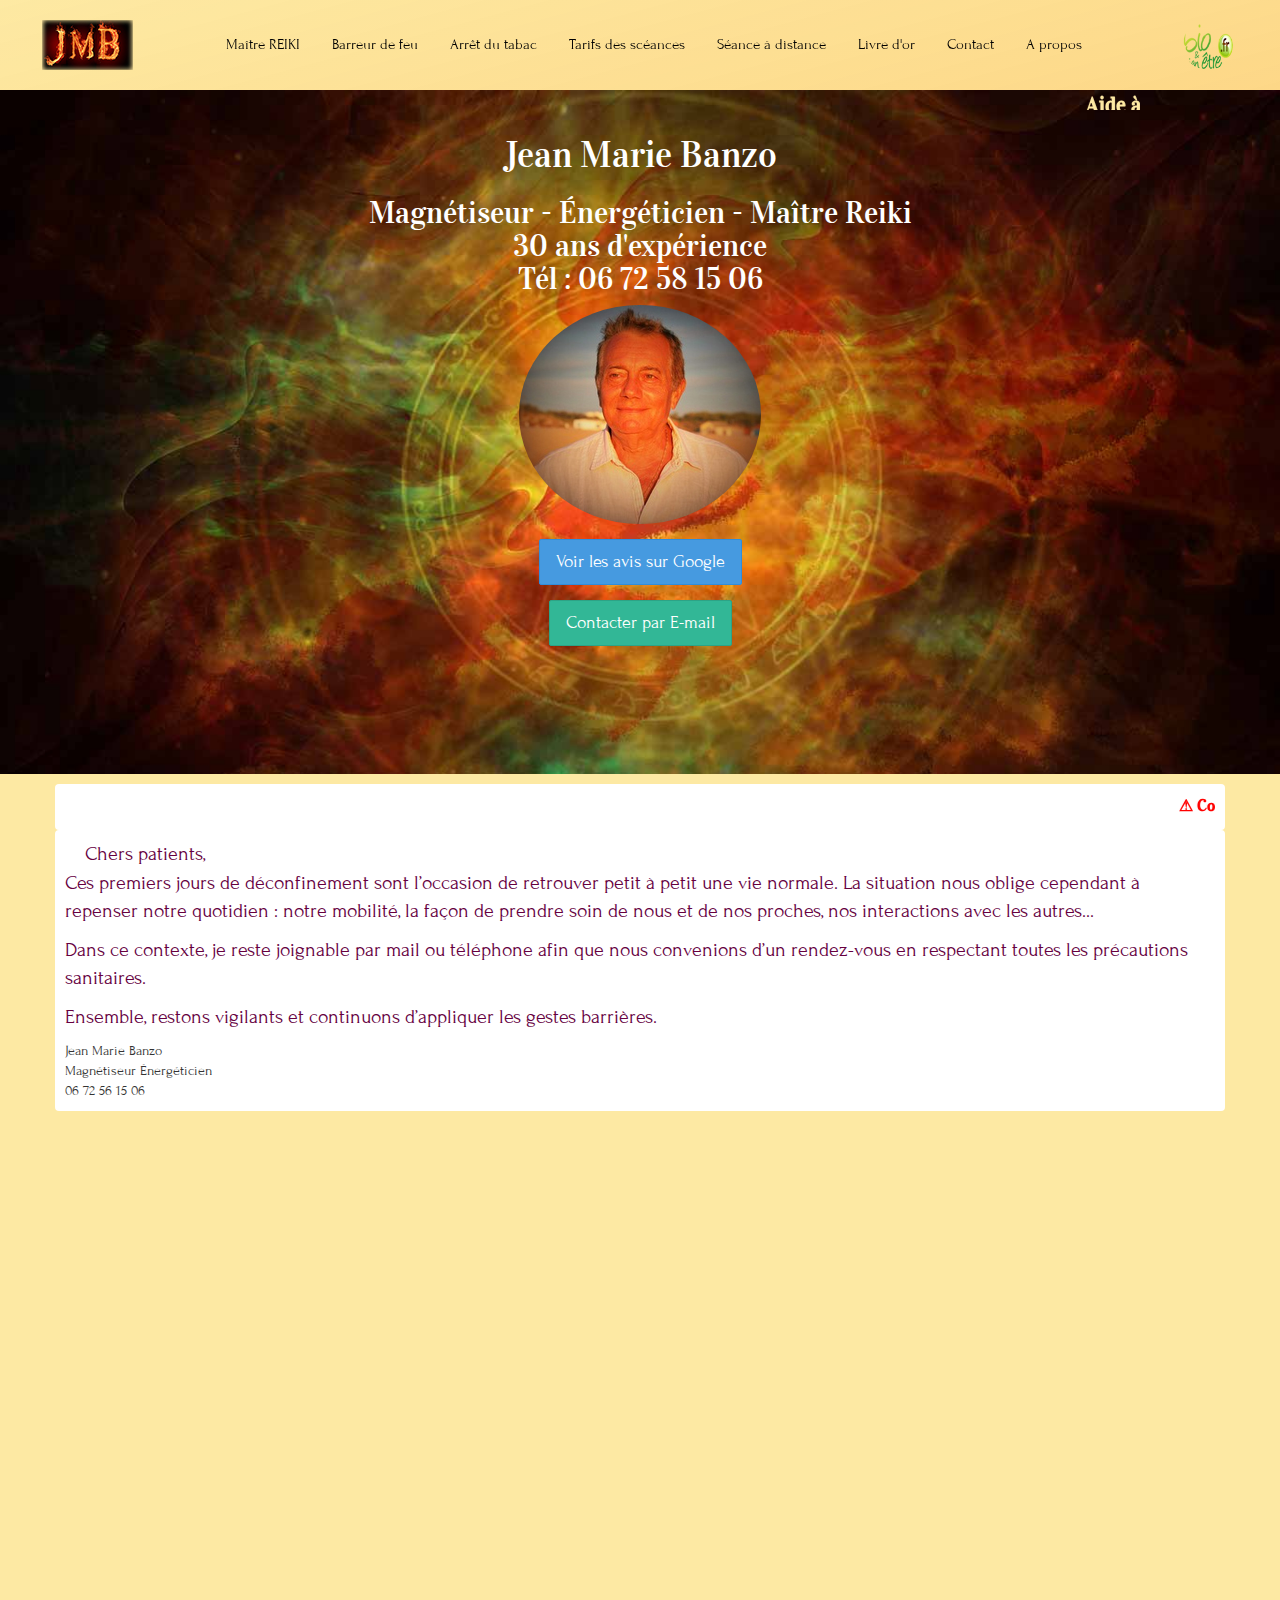
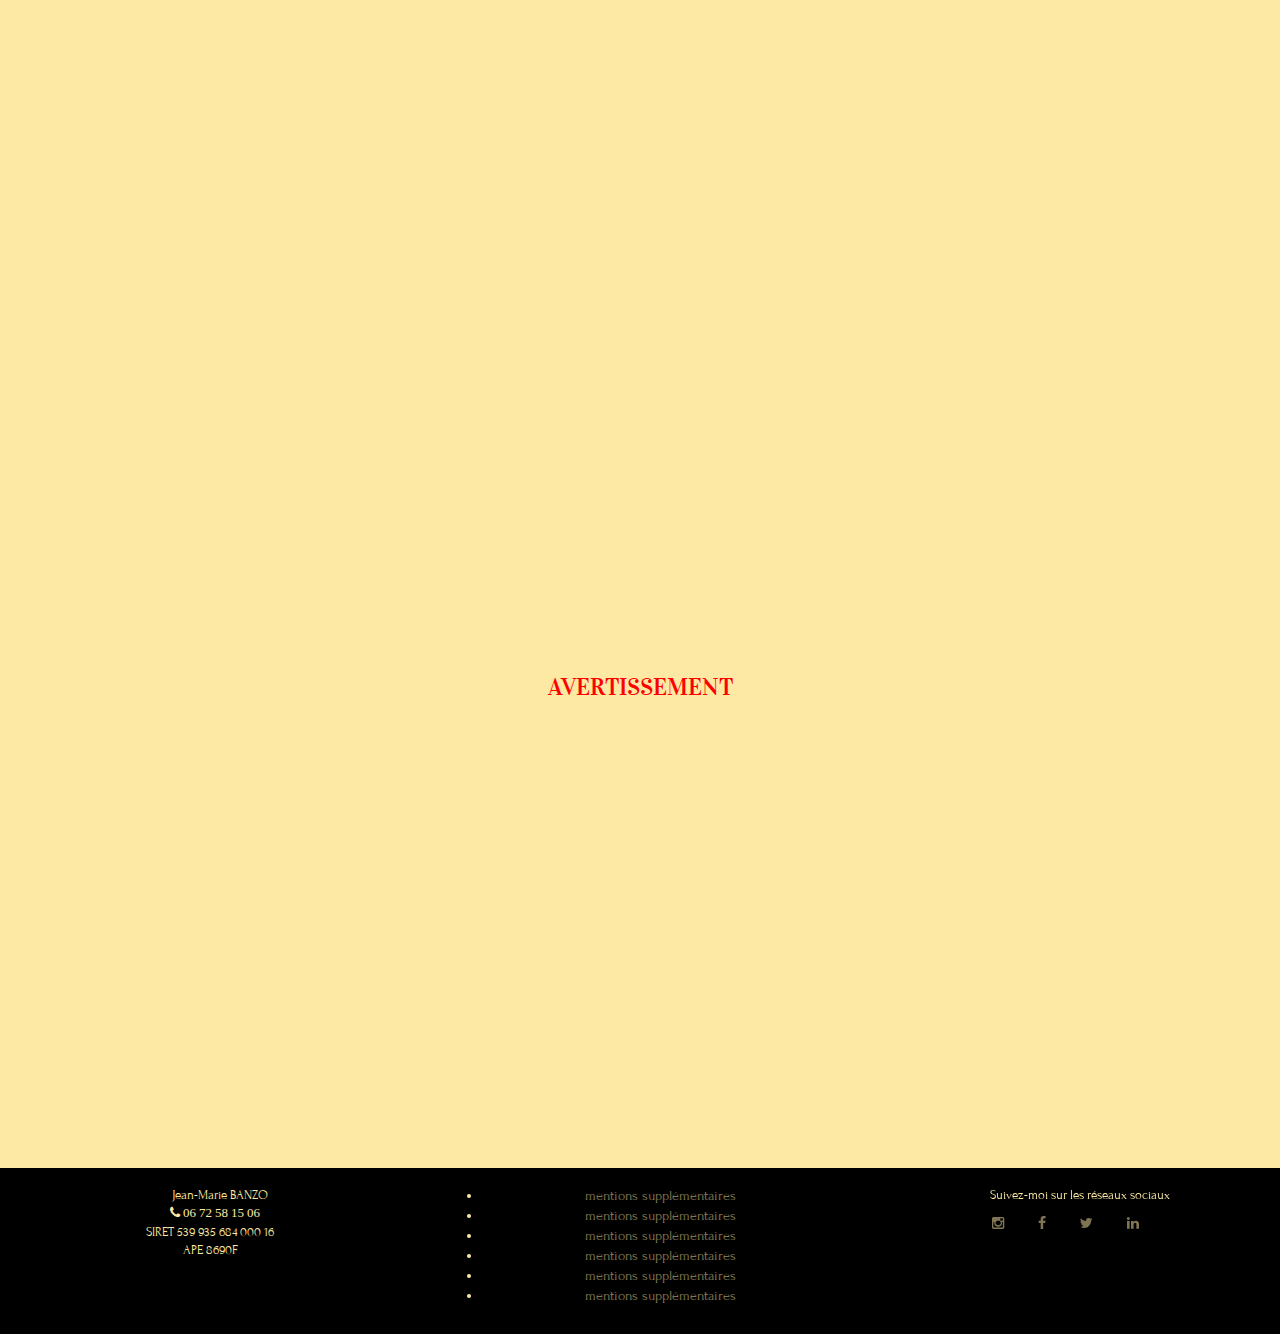
==== commit dc8916b7: "Automated commit at 2020-07-07 14:23:19 UTC by middleman-deploy 2.0.0-alpha" ====
--- a/index.html
+++ b/index.html
@@ -6,15 +6,15 @@
     <meta name="viewport" content="width=device-width, initial-scale=1, shrink-to-fit=no">
     <!-- Use the title from a page's frontmatter if it has one -->
     <title>Magnétiseur</title>
-    <link href="stylesheets/application-dd0bc847.css" rel="stylesheet" />
+    <link href="stylesheets/application-88f76bd5.css" rel="stylesheet" />
     <script src="javascripts/application-726c06aa.js"></script>
     <!-- <link rel="stylesheet" href="aos/aos.scss" /> -->
   </head>
   <body>
       <div class="navbar-name">
   <!-- Logo -->
-  <a href="http://localhost:4567/" class="navbar-name-brand">
-  <img src="images/jmb-logo1-48ba72f7.png" alt="LOGO" title="Accueil" />
+  <a href="https://backseo.github.io/JMB/" class="navbar-name-brand">
+   <img src="images/jmb-logo1-48ba72f7.png" alt="LOGO" title="Accueil" />
   </a>
   <div class="tabs hidden-xs hidden-sm">
 
@@ -114,12 +114,14 @@
   <p class="figue">Ensemble, restons vigilants et continuons d’appliquer les gestes barrières.</p>
   Jean Marie Banzo<br>Magnétiseur Énergéticien<br>06 72 56 15 06
 </div>
+<br>
 <div class="container mycontainer" data-aos="zoom-in-up">
   <h3 class="text-center rouge">Prévenez le BURN-OUT par un rééquilibrage de vos énergies !</h3>
   <h3 class="text-center info">Déplacement gratuit à votre domicile sur mon secteur ou participation aux frais de déplacement.</h3>
   <p>Bordeaux (et proche banlieue) - Cestas - Marcheprime - Biganos - Gujan-Mestras - Audenge - Lanton - Cassy - Taussat - Andernos-Les-Bains - Arès - Le Las - Saint Jean d'Illac - Martignas sur Jalles - Saint Médard en Jalles - La Bréde - Léognan - Fargue Saint Hilaire - Ambares - Cénac - Saint Loubes -</p>
   <h4 class="text-center info">Pour les personnes en dehors de mon secteur géographique je vous propose un travail à distance sur supports photos.</h4>
 </div>
+<br>
 <div class="container mycontainer " data-aos="zoom-in-up">
   <h2 class="text-center figue">A distance, sur support photo.</h2>
   <h2 class="text-center rouge">Je coupe le feu des brûlures,<br>les brûlures des rayons de la radiothérapie.<br>Je traite les URGENCES ZONA.</h2>
@@ -128,6 +130,7 @@
   <h3 class="text-center rouge">2020 sans tabac ! C'est possible !!!</h3>
   <p class="text-center">40 Euros la séance à votre domicile pour arrêter de fumer (déplacement gratuit sur mon secteur ).</p>
 </div>
+<br>
 <div class="container mycontainer" data-aos="zoom-in-up">
   <h3 class="text-center figue"> PRATICIEN REIKI... MAUX QUE LE MAGNÉTISME SOULAGE :</h3>
   <p>Magnétiseur énergéticien, j’exerce depuis plus de 30 années… Cette énergie <strong>restaure l’équilibre sur le plan physique et émotionnel</strong>… Elle <strong>prévient des maladies courantes</strong> et en <strong>accélère la guérison en stimulant les capacités de défense de l’organisme</strong>.</p>
@@ -136,6 +139,7 @@
   <p>La liste des symptômes traités qui suit n'est là qu'à titre purement indicatif et ne se veut pas limitative.</p>
   <p class="info">Burn-out - Acné - Allergies - Anxiété - Arthrite - Épuisement - Côlon irritable (syndrome du) - Concentration (problèmes de) - Constipation chronique - Convalescence  - Couperose - Crohn (maladie de) - Dépression - Diarrhée - Douleur osseuse / fractures - Douleurs articulaires / dorsales / lombaires / cervicales – Eczéma - Fatigue chronique ou ponctuelle - Goutte -Humeurs instables - Infertilité - Insomnie - Lumbago / lombalgie - Maîtrise de soi / Colère - Migraines chroniques - Nervosité - Oppression (sentiment ou symptômes d') - Panique (crise de)  - Phlébite - Psoriasis - Règles irrégulières ou douloureuses - Rupture ligamentaire – Sciatique - Sinusite - Stress (suivi régulier) - Suites opératoires (à traiter avant l'intervention) - Brûlures - Radiothérapie (rayons) -Tendinite  - Varices - Verrues  - Zona -</p>
 </div>
+<br>
 
 <h3 class="text-center rouge">AVERTISSEMENT</h3>
 <div class="container mycontainer aered" data-aos="zoom-in-up">
--- a/stylesheets/application-88f76bd5.css
+++ b/stylesheets/application-88f76bd5.css
@@ -0,0 +1,8 @@
+@import url("https://fonts.googleapis.com/css2?family=Forum&family=Vidaloka&display=swap");*,*:before,*:after{-webkit-box-sizing:inherit;box-sizing:inherit}html body{margin:0;-webkit-box-sizing:border-box;box-sizing:border-box;background-color:#FDE9A3}h1,h2,h3,h4,h5,h6{font-family:"Vidaloka", "sans-serif"}p{font-family:"Forum", "cursive";font-size:20px}p:first-child{text-indent:20px}/*!
+ * Bootstrap v3.3.7 (http://getbootstrap.com)
+ * Copyright 2011-2016 Twitter, Inc.
+ * Licensed under MIT (https://github.com/twbs/bootstrap/blob/master/LICENSE)
+ *//*! normalize.css v3.0.3 | MIT License | github.com/necolas/normalize.css */html{font-family:sans-serif;-ms-text-size-adjust:100%;-webkit-text-size-adjust:100%}body{margin:0}article,aside,details,figcaption,figure,footer,header,hgroup,main,menu,nav,section,summary{display:block}audio,canvas,progress,video{display:inline-block;vertical-align:baseline}audio:not([controls]){display:none;height:0}[hidden],template{display:none}a{background-color:transparent}a:active,a:hover{outline:0}abbr[title]{border-bottom:1px dotted}b,strong{font-weight:bold}dfn{font-style:italic}h1{font-size:2em;margin:0.67em 0}mark{background:#ff0;color:#000}small{font-size:80%}sub,sup{font-size:75%;line-height:0;position:relative;vertical-align:baseline}sup{top:-0.5em}sub{bottom:-0.25em}img{border:0}svg:not(:root){overflow:hidden}figure{margin:1em 40px}hr{-webkit-box-sizing:content-box;box-sizing:content-box;height:0}pre{overflow:auto}code,kbd,pre,samp{font-family:monospace, monospace;font-size:1em}button,input,optgroup,select,textarea{color:inherit;font:inherit;margin:0}button{overflow:visible}button,select{text-transform:none}button,html input[type="button"],input[type="reset"],input[type="submit"]{-webkit-appearance:button;cursor:pointer}button[disabled],html input[disabled]{cursor:default}button::-moz-focus-inner,input::-moz-focus-inner{border:0;padding:0}input{line-height:normal}input[type="checkbox"],input[type="radio"]{-webkit-box-sizing:border-box;box-sizing:border-box;padding:0}input[type="number"]::-webkit-inner-spin-button,input[type="number"]::-webkit-outer-spin-button{height:auto}input[type="search"]{-webkit-appearance:textfield;-webkit-box-sizing:content-box;box-sizing:content-box}input[type="search"]::-webkit-search-cancel-button,input[type="search"]::-webkit-search-decoration{-webkit-appearance:none}fieldset{border:1px solid #c0c0c0;margin:0 2px;padding:0.35em 0.625em 0.75em}legend{border:0;padding:0}textarea{overflow:auto}optgroup{font-weight:bold}table{border-collapse:collapse;border-spacing:0}td,th{padding:0}/*! Source: https://github.com/h5bp/html5-boilerplate/blob/master/src/css/main.css */@media print{*,*:before,*:after{background:transparent !important;color:#000 !important;-webkit-box-shadow:none !important;box-shadow:none !important;text-shadow:none !important}a,a:visited{text-decoration:underline}a[href]:after{content:" (" attr(href) ")"}abbr[title]:after{content:" (" attr(title) ")"}a[href^="#"]:after,a[href^="javascript:"]:after{content:""}pre,blockquote{border:1px solid #999;page-break-inside:avoid}thead{display:table-header-group}tr,img{page-break-inside:avoid}img{max-width:100% !important}p,h2,h3{orphans:3;widows:3}h2,h3{page-break-after:avoid}.navbar{display:none}.btn>.caret,.dropup>.btn>.caret{border-top-color:#000 !important}.label{border:1px solid #000}.table{border-collapse:collapse !important}.table td,.table th{background-color:#fff !important}.table-bordered th,.table-bordered td{border:1px solid #ddd !important}}@font-face{font-family:'Glyphicons Halflings';src:url("../assets/bootstrap/glyphicons-halflings-regular-86b6f62b.eot");src:url("../assets/bootstrap/glyphicons-halflings-regular-86b6f62b.eot?#iefix") format("embedded-opentype"),url("../assets/bootstrap/glyphicons-halflings-regular-ca35b697.woff2") format("woff2"),url("../assets/bootstrap/glyphicons-halflings-regular-278e49a8.woff") format("woff"),url("../assets/bootstrap/glyphicons-halflings-regular-44bc1850.ttf") format("truetype"),url("../assets/bootstrap/glyphicons-halflings-regular-de51a849.svg#glyphicons_halflingsregular") format("svg")}.glyphicon{position:relative;top:1px;display:inline-block;font-family:'Glyphicons Halflings';font-style:normal;font-weight:normal;line-height:1;-webkit-font-smoothing:antialiased;-moz-osx-font-smoothing:grayscale}.glyphicon-asterisk:before{content:"\002a"}.glyphicon-plus:before{content:"\002b"}.glyphicon-euro:before,.glyphicon-eur:before{content:"\20ac"}.glyphicon-minus:before{content:"\2212"}.glyphicon-cloud:before{content:"\2601"}.glyphicon-envelope:before{content:"\2709"}.glyphicon-pencil:before{content:"\270f"}.glyphicon-glass:before{content:"\e001"}.glyphicon-music:before{content:"\e002"}.glyphicon-search:before{content:"\e003"}.glyphicon-heart:before{content:"\e005"}.glyphicon-star:before{content:"\e006"}.glyphicon-star-empty:before{content:"\e007"}.glyphicon-user:before{content:"\e008"}.glyphicon-film:before{content:"\e009"}.glyphicon-th-large:before{content:"\e010"}.glyphicon-th:before{content:"\e011"}.glyphicon-th-list:before{content:"\e012"}.glyphicon-ok:before{content:"\e013"}.glyphicon-remove:before{content:"\e014"}.glyphicon-zoom-in:before{content:"\e015"}.glyphicon-zoom-out:before{content:"\e016"}.glyphicon-off:before{content:"\e017"}.glyphicon-signal:before{content:"\e018"}.glyphicon-cog:before{content:"\e019"}.glyphicon-trash:before{content:"\e020"}.glyphicon-home:before{content:"\e021"}.glyphicon-file:before{content:"\e022"}.glyphicon-time:before{content:"\e023"}.glyphicon-road:before{content:"\e024"}.glyphicon-download-alt:before{content:"\e025"}.glyphicon-download:before{content:"\e026"}.glyphicon-upload:before{content:"\e027"}.glyphicon-inbox:before{content:"\e028"}.glyphicon-play-circle:before{content:"\e029"}.glyphicon-repeat:before{content:"\e030"}.glyphicon-refresh:before{content:"\e031"}.glyphicon-list-alt:before{content:"\e032"}.glyphicon-lock:before{content:"\e033"}.glyphicon-flag:before{content:"\e034"}.glyphicon-headphones:before{content:"\e035"}.glyphicon-volume-off:before{content:"\e036"}.glyphicon-volume-down:before{content:"\e037"}.glyphicon-volume-up:before{content:"\e038"}.glyphicon-qrcode:before{content:"\e039"}.glyphicon-barcode:before{content:"\e040"}.glyphicon-tag:before{content:"\e041"}.glyphicon-tags:before{content:"\e042"}.glyphicon-book:before{content:"\e043"}.glyphicon-bookmark:before{content:"\e044"}.glyphicon-print:before{content:"\e045"}.glyphicon-camera:before{content:"\e046"}.glyphicon-font:before{content:"\e047"}.glyphicon-bold:before{content:"\e048"}.glyphicon-italic:before{content:"\e049"}.glyphicon-text-height:before{content:"\e050"}.glyphicon-text-width:before{content:"\e051"}.glyphicon-align-left:before{content:"\e052"}.glyphicon-align-center:before{content:"\e053"}.glyphicon-align-right:before{content:"\e054"}.glyphicon-align-justify:before{content:"\e055"}.glyphicon-list:before{content:"\e056"}.glyphicon-indent-left:before{content:"\e057"}.glyphicon-indent-right:before{content:"\e058"}.glyphicon-facetime-video:before{content:"\e059"}.glyphicon-picture:before{content:"\e060"}.glyphicon-map-marker:before{content:"\e062"}.glyphicon-adjust:before{content:"\e063"}.glyphicon-tint:before{content:"\e064"}.glyphicon-edit:before{content:"\e065"}.glyphicon-share:before{content:"\e066"}.glyphicon-check:before{content:"\e067"}.glyphicon-move:before{content:"\e068"}.glyphicon-step-backward:before{content:"\e069"}.glyphicon-fast-backward:before{content:"\e070"}.glyphicon-backward:before{content:"\e071"}.glyphicon-play:before{content:"\e072"}.glyphicon-pause:before{content:"\e073"}.glyphicon-stop:before{content:"\e074"}.glyphicon-forward:before{content:"\e075"}.glyphicon-fast-forward:before{content:"\e076"}.glyphicon-step-forward:before{content:"\e077"}.glyphicon-eject:before{content:"\e078"}.glyphicon-chevron-left:before{content:"\e079"}.glyphicon-chevron-right:before{content:"\e080"}.glyphicon-plus-sign:before{content:"\e081"}.glyphicon-minus-sign:before{content:"\e082"}.glyphicon-remove-sign:before{content:"\e083"}.glyphicon-ok-sign:before{content:"\e084"}.glyphicon-question-sign:before{content:"\e085"}.glyphicon-info-sign:before{content:"\e086"}.glyphicon-screenshot:before{content:"\e087"}.glyphicon-remove-circle:before{content:"\e088"}.glyphicon-ok-circle:before{content:"\e089"}.glyphicon-ban-circle:before{content:"\e090"}.glyphicon-arrow-left:before{content:"\e091"}.glyphicon-arrow-right:before{content:"\e092"}.glyphicon-arrow-up:before{content:"\e093"}.glyphicon-arrow-down:before{content:"\e094"}.glyphicon-share-alt:before{content:"\e095"}.glyphicon-resize-full:before{content:"\e096"}.glyphicon-resize-small:before{content:"\e097"}.glyphicon-exclamation-sign:before{content:"\e101"}.glyphicon-gift:before{content:"\e102"}.glyphicon-leaf:before{content:"\e103"}.glyphicon-fire:before{content:"\e104"}.glyphicon-eye-open:before{content:"\e105"}.glyphicon-eye-close:before{content:"\e106"}.glyphicon-warning-sign:before{content:"\e107"}.glyphicon-plane:before{content:"\e108"}.glyphicon-calendar:before{content:"\e109"}.glyphicon-random:before{content:"\e110"}.glyphicon-comment:before{content:"\e111"}.glyphicon-magnet:before{content:"\e112"}.glyphicon-chevron-up:before{content:"\e113"}.glyphicon-chevron-down:before{content:"\e114"}.glyphicon-retweet:before{content:"\e115"}.glyphicon-shopping-cart:before{content:"\e116"}.glyphicon-folder-close:before{content:"\e117"}.glyphicon-folder-open:before{content:"\e118"}.glyphicon-resize-vertical:before{content:"\e119"}.glyphicon-resize-horizontal:before{content:"\e120"}.glyphicon-hdd:before{content:"\e121"}.glyphicon-bullhorn:before{content:"\e122"}.glyphicon-bell:before{content:"\e123"}.glyphicon-certificate:before{content:"\e124"}.glyphicon-thumbs-up:before{content:"\e125"}.glyphicon-thumbs-down:before{content:"\e126"}.glyphicon-hand-right:before{content:"\e127"}.glyphicon-hand-left:before{content:"\e128"}.glyphicon-hand-up:before{content:"\e129"}.glyphicon-hand-down:before{content:"\e130"}.glyphicon-circle-arrow-right:before{content:"\e131"}.glyphicon-circle-arrow-left:before{content:"\e132"}.glyphicon-circle-arrow-up:before{content:"\e133"}.glyphicon-circle-arrow-down:before{content:"\e134"}.glyphicon-globe:before{content:"\e135"}.glyphicon-wrench:before{content:"\e136"}.glyphicon-tasks:before{content:"\e137"}.glyphicon-filter:before{content:"\e138"}.glyphicon-briefcase:before{content:"\e139"}.glyphicon-fullscreen:before{content:"\e140"}.glyphicon-dashboard:before{content:"\e141"}.glyphicon-paperclip:before{content:"\e142"}.glyphicon-heart-empty:before{content:"\e143"}.glyphicon-link:before{content:"\e144"}.glyphicon-phone:before{content:"\e145"}.glyphicon-pushpin:before{content:"\e146"}.glyphicon-usd:before{content:"\e148"}.glyphicon-gbp:before{content:"\e149"}.glyphicon-sort:before{content:"\e150"}.glyphicon-sort-by-alphabet:before{content:"\e151"}.glyphicon-sort-by-alphabet-alt:before{content:"\e152"}.glyphicon-sort-by-order:before{content:"\e153"}.glyphicon-sort-by-order-alt:before{content:"\e154"}.glyphicon-sort-by-attributes:before{content:"\e155"}.glyphicon-sort-by-attributes-alt:before{content:"\e156"}.glyphicon-unchecked:before{content:"\e157"}.glyphicon-expand:before{content:"\e158"}.glyphicon-collapse-down:before{content:"\e159"}.glyphicon-collapse-up:before{content:"\e160"}.glyphicon-log-in:before{content:"\e161"}.glyphicon-flash:before{content:"\e162"}.glyphicon-log-out:before{content:"\e163"}.glyphicon-new-window:before{content:"\e164"}.glyphicon-record:before{content:"\e165"}.glyphicon-save:before{content:"\e166"}.glyphicon-open:before{content:"\e167"}.glyphicon-saved:before{content:"\e168"}.glyphicon-import:before{content:"\e169"}.glyphicon-export:before{content:"\e170"}.glyphicon-send:before{content:"\e171"}.glyphicon-floppy-disk:before{content:"\e172"}.glyphicon-floppy-saved:before{content:"\e173"}.glyphicon-floppy-remove:before{content:"\e174"}.glyphicon-floppy-save:before{content:"\e175"}.glyphicon-floppy-open:before{content:"\e176"}.glyphicon-credit-card:before{content:"\e177"}.glyphicon-transfer:before{content:"\e178"}.glyphicon-cutlery:before{content:"\e179"}.glyphicon-header:before{content:"\e180"}.glyphicon-compressed:before{content:"\e181"}.glyphicon-earphone:before{content:"\e182"}.glyphicon-phone-alt:before{content:"\e183"}.glyphicon-tower:before{content:"\e184"}.glyphicon-stats:before{content:"\e185"}.glyphicon-sd-video:before{content:"\e186"}.glyphicon-hd-video:before{content:"\e187"}.glyphicon-subtitles:before{content:"\e188"}.glyphicon-sound-stereo:before{content:"\e189"}.glyphicon-sound-dolby:before{content:"\e190"}.glyphicon-sound-5-1:before{content:"\e191"}.glyphicon-sound-6-1:before{content:"\e192"}.glyphicon-sound-7-1:before{content:"\e193"}.glyphicon-copyright-mark:before{content:"\e194"}.glyphicon-registration-mark:before{content:"\e195"}.glyphicon-cloud-download:before{content:"\e197"}.glyphicon-cloud-upload:before{content:"\e198"}.glyphicon-tree-conifer:before{content:"\e199"}.glyphicon-tree-deciduous:before{content:"\e200"}.glyphicon-cd:before{content:"\e201"}.glyphicon-save-file:before{content:"\e202"}.glyphicon-open-file:before{content:"\e203"}.glyphicon-level-up:before{content:"\e204"}.glyphicon-copy:before{content:"\e205"}.glyphicon-paste:before{content:"\e206"}.glyphicon-alert:before{content:"\e209"}.glyphicon-equalizer:before{content:"\e210"}.glyphicon-king:before{content:"\e211"}.glyphicon-queen:before{content:"\e212"}.glyphicon-pawn:before{content:"\e213"}.glyphicon-bishop:before{content:"\e214"}.glyphicon-knight:before{content:"\e215"}.glyphicon-baby-formula:before{content:"\e216"}.glyphicon-tent:before{content:"\26fa"}.glyphicon-blackboard:before{content:"\e218"}.glyphicon-bed:before{content:"\e219"}.glyphicon-apple:before{content:"\f8ff"}.glyphicon-erase:before{content:"\e221"}.glyphicon-hourglass:before{content:"\231b"}.glyphicon-lamp:before{content:"\e223"}.glyphicon-duplicate:before{content:"\e224"}.glyphicon-piggy-bank:before{content:"\e225"}.glyphicon-scissors:before{content:"\e226"}.glyphicon-bitcoin:before{content:"\e227"}.glyphicon-btc:before{content:"\e227"}.glyphicon-xbt:before{content:"\e227"}.glyphicon-yen:before{content:"\00a5"}.glyphicon-jpy:before{content:"\00a5"}.glyphicon-ruble:before{content:"\20bd"}.glyphicon-rub:before{content:"\20bd"}.glyphicon-scale:before{content:"\e230"}.glyphicon-ice-lolly:before{content:"\e231"}.glyphicon-ice-lolly-tasted:before{content:"\e232"}.glyphicon-education:before{content:"\e233"}.glyphicon-option-horizontal:before{content:"\e234"}.glyphicon-option-vertical:before{content:"\e235"}.glyphicon-menu-hamburger:before{content:"\e236"}.glyphicon-modal-window:before{content:"\e237"}.glyphicon-oil:before{content:"\e238"}.glyphicon-grain:before{content:"\e239"}.glyphicon-sunglasses:before{content:"\e240"}.glyphicon-text-size:before{content:"\e241"}.glyphicon-text-color:before{content:"\e242"}.glyphicon-text-background:before{content:"\e243"}.glyphicon-object-align-top:before{content:"\e244"}.glyphicon-object-align-bottom:before{content:"\e245"}.glyphicon-object-align-horizontal:before{content:"\e246"}.glyphicon-object-align-left:before{content:"\e247"}.glyphicon-object-align-vertical:before{content:"\e248"}.glyphicon-object-align-right:before{content:"\e249"}.glyphicon-triangle-right:before{content:"\e250"}.glyphicon-triangle-left:before{content:"\e251"}.glyphicon-triangle-bottom:before{content:"\e252"}.glyphicon-triangle-top:before{content:"\e253"}.glyphicon-console:before{content:"\e254"}.glyphicon-superscript:before{content:"\e255"}.glyphicon-subscript:before{content:"\e256"}.glyphicon-menu-left:before{content:"\e257"}.glyphicon-menu-right:before{content:"\e258"}.glyphicon-menu-down:before{content:"\e259"}.glyphicon-menu-up:before{content:"\e260"}*{-webkit-box-sizing:border-box;box-sizing:border-box}*:before,*:after{-webkit-box-sizing:border-box;box-sizing:border-box}html{font-size:10px;-webkit-tap-highlight-color:transparent}body{font-family:"Forum", "cursive";font-size:14px;line-height:1.42857143;color:#333333;background-color:#fff}input,button,select,textarea{font-family:inherit;font-size:inherit;line-height:inherit}a{color:#469AE0;text-decoration:none}a:hover,a:focus{color:#1f74ba;text-decoration:underline}a:focus{outline:5px auto -webkit-focus-ring-color;outline-offset:-2px}figure{margin:0}img{vertical-align:middle}.img-responsive{display:block;max-width:100%;height:auto}.img-rounded{border-radius:2px}.img-thumbnail{padding:4px;line-height:1.42857143;background-color:#fff;border:1px solid #ddd;border-radius:2px;-webkit-transition:all 0.2s ease-in-out;transition:all 0.2s ease-in-out;display:inline-block;max-width:100%;height:auto}.img-circle{border-radius:50%}hr{margin-top:20px;margin-bottom:20px;border:0;border-top:1px solid #eeeeee}.sr-only{position:absolute;width:1px;height:1px;margin:-1px;padding:0;overflow:hidden;clip:rect(0, 0, 0, 0);border:0}.sr-only-focusable:active,.sr-only-focusable:focus{position:static;width:auto;height:auto;margin:0;overflow:visible;clip:auto}[role="button"]{cursor:pointer}h1,h2,h3,h4,h5,h6,.h1,.h2,.h3,.h4,.h5,.h6{font-family:"Vidaloka", "sans-serif";font-weight:500;line-height:1.1;color:inherit}h1 small,h1 .small,h2 small,h2 .small,h3 small,h3 .small,h4 small,h4 .small,h5 small,h5 .small,h6 small,h6 .small,.h1 small,.h1 .small,.h2 small,.h2 .small,.h3 small,.h3 .small,.h4 small,.h4 .small,.h5 small,.h5 .small,.h6 small,.h6 .small{font-weight:normal;line-height:1;color:#777777}h1,.h1,h2,.h2,h3,.h3{margin-top:20px;margin-bottom:10px}h1 small,h1 .small,.h1 small,.h1 .small,h2 small,h2 .small,.h2 small,.h2 .small,h3 small,h3 .small,.h3 small,.h3 .small{font-size:65%}h4,.h4,h5,.h5,h6,.h6{margin-top:10px;margin-bottom:10px}h4 small,h4 .small,.h4 small,.h4 .small,h5 small,h5 .small,.h5 small,.h5 .small,h6 small,h6 .small,.h6 small,.h6 .small{font-size:75%}h1,.h1{font-size:36px}h2,.h2{font-size:30px}h3,.h3{font-size:24px}h4,.h4{font-size:18px}h5,.h5{font-size:14px}h6,.h6{font-size:12px}p{margin:0 0 10px}.lead{margin-bottom:20px;font-size:16px;font-weight:300;line-height:1.4}@media (min-width: 768px){.lead{font-size:21px}}small,.small{font-size:85%}mark,.mark{background-color:#fcf8e3;padding:.2em}.text-left{text-align:left}.text-right{text-align:right}.text-center{text-align:center}.text-justify{text-align:justify}.text-nowrap{white-space:nowrap}.text-lowercase{text-transform:lowercase}.text-uppercase,.initialism{text-transform:uppercase}.text-capitalize{text-transform:capitalize}.text-muted{color:#777777}.text-primary{color:#469AE0}a.text-primary:hover,a.text-primary:focus{color:#2381d0}.text-success{color:#3c763d}a.text-success:hover,a.text-success:focus{color:#2b542c}.text-info{color:#31708f}a.text-info:hover,a.text-info:focus{color:#245269}.text-warning{color:#8a6d3b}a.text-warning:hover,a.text-warning:focus{color:#66512c}.text-danger{color:#a94442}a.text-danger:hover,a.text-danger:focus{color:#843534}.bg-primary{color:#fff}.bg-primary{background-color:#469AE0}a.bg-primary:hover,a.bg-primary:focus{background-color:#2381d0}.bg-success{background-color:#dff0d8}a.bg-success:hover,a.bg-success:focus{background-color:#c1e2b3}.bg-info{background-color:#d9edf7}a.bg-info:hover,a.bg-info:focus{background-color:#afd9ee}.bg-warning{background-color:#fcf8e3}a.bg-warning:hover,a.bg-warning:focus{background-color:#f7ecb5}.bg-danger{background-color:#f2dede}a.bg-danger:hover,a.bg-danger:focus{background-color:#e4b9b9}.page-header{padding-bottom:9px;margin:40px 0 20px;border-bottom:1px solid #eeeeee}ul,ol{margin-top:0;margin-bottom:10px}ul ul,ul ol,ol ul,ol ol{margin-bottom:0}.list-unstyled{padding-left:0;list-style:none}.list-inline{padding-left:0;list-style:none;margin-left:-5px}.list-inline>li{display:inline-block;padding-left:5px;padding-right:5px}dl{margin-top:0;margin-bottom:20px}dt,dd{line-height:1.42857143}dt{font-weight:bold}dd{margin-left:0}.dl-horizontal dd:before,.dl-horizontal dd:after{content:" ";display:table}.dl-horizontal dd:after{clear:both}@media (min-width: 768px){.dl-horizontal dt{float:left;width:160px;clear:left;text-align:right;overflow:hidden;text-overflow:ellipsis;white-space:nowrap}.dl-horizontal dd{margin-left:180px}}abbr[title],abbr[data-original-title]{cursor:help;border-bottom:1px dotted #777777}.initialism{font-size:90%}blockquote{padding:10px 20px;margin:0 0 20px;font-size:17.5px;border-left:5px solid #eeeeee}blockquote p:last-child,blockquote ul:last-child,blockquote ol:last-child{margin-bottom:0}blockquote footer,blockquote small,blockquote .small{display:block;font-size:80%;line-height:1.42857143;color:#777777}blockquote footer:before,blockquote small:before,blockquote .small:before{content:'\2014 \00A0'}.blockquote-reverse,blockquote.pull-right{padding-right:15px;padding-left:0;border-right:5px solid #eeeeee;border-left:0;text-align:right}.blockquote-reverse footer:before,.blockquote-reverse small:before,.blockquote-reverse .small:before,blockquote.pull-right footer:before,blockquote.pull-right small:before,blockquote.pull-right .small:before{content:''}.blockquote-reverse footer:after,.blockquote-reverse small:after,.blockquote-reverse .small:after,blockquote.pull-right footer:after,blockquote.pull-right small:after,blockquote.pull-right .small:after{content:'\00A0 \2014'}address{margin-bottom:20px;font-style:normal;line-height:1.42857143}code,kbd,pre,samp{font-family:Menlo, Monaco, Consolas, "Courier New", monospace}code{padding:2px 4px;font-size:90%;color:#c7254e;background-color:#f9f2f4;border-radius:2px}kbd{padding:2px 4px;font-size:90%;color:#fff;background-color:#333;border-radius:2px;-webkit-box-shadow:inset 0 -1px 0 rgba(0,0,0,0.25);box-shadow:inset 0 -1px 0 rgba(0,0,0,0.25)}kbd kbd{padding:0;font-size:100%;font-weight:bold;-webkit-box-shadow:none;box-shadow:none}pre{display:block;padding:9.5px;margin:0 0 10px;font-size:13px;line-height:1.42857143;word-break:break-all;word-wrap:break-word;color:#333333;background-color:#f5f5f5;border:1px solid #ccc;border-radius:2px}pre code{padding:0;font-size:inherit;color:inherit;white-space:pre-wrap;background-color:transparent;border-radius:0}.pre-scrollable{max-height:340px;overflow-y:scroll}.container{margin-right:auto;margin-left:auto;padding-left:15px;padding-right:15px}.container:before,.container:after{content:" ";display:table}.container:after{clear:both}@media (min-width: 768px){.container{width:750px}}@media (min-width: 992px){.container{width:970px}}@media (min-width: 1200px){.container{width:1170px}}.container-fluid{margin-right:auto;margin-left:auto;padding-left:15px;padding-right:15px}.container-fluid:before,.container-fluid:after{content:" ";display:table}.container-fluid:after{clear:both}.row{margin-left:-15px;margin-right:-15px}.row:before,.row:after{content:" ";display:table}.row:after{clear:both}.col-xs-1,.col-sm-1,.col-md-1,.col-lg-1,.col-xs-2,.col-sm-2,.col-md-2,.col-lg-2,.col-xs-3,.col-sm-3,.col-md-3,.col-lg-3,.col-xs-4,.col-sm-4,.col-md-4,.col-lg-4,.col-xs-5,.col-sm-5,.col-md-5,.col-lg-5,.col-xs-6,.col-sm-6,.col-md-6,.col-lg-6,.col-xs-7,.col-sm-7,.col-md-7,.col-lg-7,.col-xs-8,.col-sm-8,.col-md-8,.col-lg-8,.col-xs-9,.col-sm-9,.col-md-9,.col-lg-9,.col-xs-10,.col-sm-10,.col-md-10,.col-lg-10,.col-xs-11,.col-sm-11,.col-md-11,.col-lg-11,.col-xs-12,.col-sm-12,.col-md-12,.col-lg-12{position:relative;min-height:1px;padding-left:15px;padding-right:15px}.col-xs-1,.col-xs-2,.col-xs-3,.col-xs-4,.col-xs-5,.col-xs-6,.col-xs-7,.col-xs-8,.col-xs-9,.col-xs-10,.col-xs-11,.col-xs-12{float:left}.col-xs-1{width:8.33333333%}.col-xs-2{width:16.66666667%}.col-xs-3{width:25%}.col-xs-4{width:33.33333333%}.col-xs-5{width:41.66666667%}.col-xs-6{width:50%}.col-xs-7{width:58.33333333%}.col-xs-8{width:66.66666667%}.col-xs-9{width:75%}.col-xs-10{width:83.33333333%}.col-xs-11{width:91.66666667%}.col-xs-12{width:100%}.col-xs-pull-0{right:auto}.col-xs-pull-1{right:8.33333333%}.col-xs-pull-2{right:16.66666667%}.col-xs-pull-3{right:25%}.col-xs-pull-4{right:33.33333333%}.col-xs-pull-5{right:41.66666667%}.col-xs-pull-6{right:50%}.col-xs-pull-7{right:58.33333333%}.col-xs-pull-8{right:66.66666667%}.col-xs-pull-9{right:75%}.col-xs-pull-10{right:83.33333333%}.col-xs-pull-11{right:91.66666667%}.col-xs-pull-12{right:100%}.col-xs-push-0{left:auto}.col-xs-push-1{left:8.33333333%}.col-xs-push-2{left:16.66666667%}.col-xs-push-3{left:25%}.col-xs-push-4{left:33.33333333%}.col-xs-push-5{left:41.66666667%}.col-xs-push-6{left:50%}.col-xs-push-7{left:58.33333333%}.col-xs-push-8{left:66.66666667%}.col-xs-push-9{left:75%}.col-xs-push-10{left:83.33333333%}.col-xs-push-11{left:91.66666667%}.col-xs-push-12{left:100%}.col-xs-offset-0{margin-left:0%}.col-xs-offset-1{margin-left:8.33333333%}.col-xs-offset-2{margin-left:16.66666667%}.col-xs-offset-3{margin-left:25%}.col-xs-offset-4{margin-left:33.33333333%}.col-xs-offset-5{margin-left:41.66666667%}.col-xs-offset-6{margin-left:50%}.col-xs-offset-7{margin-left:58.33333333%}.col-xs-offset-8{margin-left:66.66666667%}.col-xs-offset-9{margin-left:75%}.col-xs-offset-10{margin-left:83.33333333%}.col-xs-offset-11{margin-left:91.66666667%}.col-xs-offset-12{margin-left:100%}@media (min-width: 768px){.col-sm-1,.col-sm-2,.col-sm-3,.col-sm-4,.col-sm-5,.col-sm-6,.col-sm-7,.col-sm-8,.col-sm-9,.col-sm-10,.col-sm-11,.col-sm-12{float:left}.col-sm-1{width:8.33333333%}.col-sm-2{width:16.66666667%}.col-sm-3{width:25%}.col-sm-4{width:33.33333333%}.col-sm-5{width:41.66666667%}.col-sm-6{width:50%}.col-sm-7{width:58.33333333%}.col-sm-8{width:66.66666667%}.col-sm-9{width:75%}.col-sm-10{width:83.33333333%}.col-sm-11{width:91.66666667%}.col-sm-12{width:100%}.col-sm-pull-0{right:auto}.col-sm-pull-1{right:8.33333333%}.col-sm-pull-2{right:16.66666667%}.col-sm-pull-3{right:25%}.col-sm-pull-4{right:33.33333333%}.col-sm-pull-5{right:41.66666667%}.col-sm-pull-6{right:50%}.col-sm-pull-7{right:58.33333333%}.col-sm-pull-8{right:66.66666667%}.col-sm-pull-9{right:75%}.col-sm-pull-10{right:83.33333333%}.col-sm-pull-11{right:91.66666667%}.col-sm-pull-12{right:100%}.col-sm-push-0{left:auto}.col-sm-push-1{left:8.33333333%}.col-sm-push-2{left:16.66666667%}.col-sm-push-3{left:25%}.col-sm-push-4{left:33.33333333%}.col-sm-push-5{left:41.66666667%}.col-sm-push-6{left:50%}.col-sm-push-7{left:58.33333333%}.col-sm-push-8{left:66.66666667%}.col-sm-push-9{left:75%}.col-sm-push-10{left:83.33333333%}.col-sm-push-11{left:91.66666667%}.col-sm-push-12{left:100%}.col-sm-offset-0{margin-left:0%}.col-sm-offset-1{margin-left:8.33333333%}.col-sm-offset-2{margin-left:16.66666667%}.col-sm-offset-3{margin-left:25%}.col-sm-offset-4{margin-left:33.33333333%}.col-sm-offset-5{margin-left:41.66666667%}.col-sm-offset-6{margin-left:50%}.col-sm-offset-7{margin-left:58.33333333%}.col-sm-offset-8{margin-left:66.66666667%}.col-sm-offset-9{margin-left:75%}.col-sm-offset-10{margin-left:83.33333333%}.col-sm-offset-11{margin-left:91.66666667%}.col-sm-offset-12{margin-left:100%}}@media (min-width: 992px){.col-md-1,.col-md-2,.col-md-3,.col-md-4,.col-md-5,.col-md-6,.col-md-7,.col-md-8,.col-md-9,.col-md-10,.col-md-11,.col-md-12{float:left}.col-md-1{width:8.33333333%}.col-md-2{width:16.66666667%}.col-md-3{width:25%}.col-md-4{width:33.33333333%}.col-md-5{width:41.66666667%}.col-md-6{width:50%}.col-md-7{width:58.33333333%}.col-md-8{width:66.66666667%}.col-md-9{width:75%}.col-md-10{width:83.33333333%}.col-md-11{width:91.66666667%}.col-md-12{width:100%}.col-md-pull-0{right:auto}.col-md-pull-1{right:8.33333333%}.col-md-pull-2{right:16.66666667%}.col-md-pull-3{right:25%}.col-md-pull-4{right:33.33333333%}.col-md-pull-5{right:41.66666667%}.col-md-pull-6{right:50%}.col-md-pull-7{right:58.33333333%}.col-md-pull-8{right:66.66666667%}.col-md-pull-9{right:75%}.col-md-pull-10{right:83.33333333%}.col-md-pull-11{right:91.66666667%}.col-md-pull-12{right:100%}.col-md-push-0{left:auto}.col-md-push-1{left:8.33333333%}.col-md-push-2{left:16.66666667%}.col-md-push-3{left:25%}.col-md-push-4{left:33.33333333%}.col-md-push-5{left:41.66666667%}.col-md-push-6{left:50%}.col-md-push-7{left:58.33333333%}.col-md-push-8{left:66.66666667%}.col-md-push-9{left:75%}.col-md-push-10{left:83.33333333%}.col-md-push-11{left:91.66666667%}.col-md-push-12{left:100%}.col-md-offset-0{margin-left:0%}.col-md-offset-1{margin-left:8.33333333%}.col-md-offset-2{margin-left:16.66666667%}.col-md-offset-3{margin-left:25%}.col-md-offset-4{margin-left:33.33333333%}.col-md-offset-5{margin-left:41.66666667%}.col-md-offset-6{margin-left:50%}.col-md-offset-7{margin-left:58.33333333%}.col-md-offset-8{margin-left:66.66666667%}.col-md-offset-9{margin-left:75%}.col-md-offset-10{margin-left:83.33333333%}.col-md-offset-11{margin-left:91.66666667%}.col-md-offset-12{margin-left:100%}}@media (min-width: 1200px){.col-lg-1,.col-lg-2,.col-lg-3,.col-lg-4,.col-lg-5,.col-lg-6,.col-lg-7,.col-lg-8,.col-lg-9,.col-lg-10,.col-lg-11,.col-lg-12{float:left}.col-lg-1{width:8.33333333%}.col-lg-2{width:16.66666667%}.col-lg-3{width:25%}.col-lg-4{width:33.33333333%}.col-lg-5{width:41.66666667%}.col-lg-6{width:50%}.col-lg-7{width:58.33333333%}.col-lg-8{width:66.66666667%}.col-lg-9{width:75%}.col-lg-10{width:83.33333333%}.col-lg-11{width:91.66666667%}.col-lg-12{width:100%}.col-lg-pull-0{right:auto}.col-lg-pull-1{right:8.33333333%}.col-lg-pull-2{right:16.66666667%}.col-lg-pull-3{right:25%}.col-lg-pull-4{right:33.33333333%}.col-lg-pull-5{right:41.66666667%}.col-lg-pull-6{right:50%}.col-lg-pull-7{right:58.33333333%}.col-lg-pull-8{right:66.66666667%}.col-lg-pull-9{right:75%}.col-lg-pull-10{right:83.33333333%}.col-lg-pull-11{right:91.66666667%}.col-lg-pull-12{right:100%}.col-lg-push-0{left:auto}.col-lg-push-1{left:8.33333333%}.col-lg-push-2{left:16.66666667%}.col-lg-push-3{left:25%}.col-lg-push-4{left:33.33333333%}.col-lg-push-5{left:41.66666667%}.col-lg-push-6{left:50%}.col-lg-push-7{left:58.33333333%}.col-lg-push-8{left:66.66666667%}.col-lg-push-9{left:75%}.col-lg-push-10{left:83.33333333%}.col-lg-push-11{left:91.66666667%}.col-lg-push-12{left:100%}.col-lg-offset-0{margin-left:0%}.col-lg-offset-1{margin-left:8.33333333%}.col-lg-offset-2{margin-left:16.66666667%}.col-lg-offset-3{margin-left:25%}.col-lg-offset-4{margin-left:33.33333333%}.col-lg-offset-5{margin-left:41.66666667%}.col-lg-offset-6{margin-left:50%}.col-lg-offset-7{margin-left:58.33333333%}.col-lg-offset-8{margin-left:66.66666667%}.col-lg-offset-9{margin-left:75%}.col-lg-offset-10{margin-left:83.33333333%}.col-lg-offset-11{margin-left:91.66666667%}.col-lg-offset-12{margin-left:100%}}table{background-color:transparent}caption{padding-top:8px;padding-bottom:8px;color:#777777;text-align:left}th{text-align:left}.table{width:100%;max-width:100%;margin-bottom:20px}.table>thead>tr>th,.table>thead>tr>td,.table>tbody>tr>th,.table>tbody>tr>td,.table>tfoot>tr>th,.table>tfoot>tr>td{padding:8px;line-height:1.42857143;vertical-align:top;border-top:1px solid #ddd}.table>thead>tr>th{vertical-align:bottom;border-bottom:2px solid #ddd}.table>caption+thead>tr:first-child>th,.table>caption+thead>tr:first-child>td,.table>colgroup+thead>tr:first-child>th,.table>colgroup+thead>tr:first-child>td,.table>thead:first-child>tr:first-child>th,.table>thead:first-child>tr:first-child>td{border-top:0}.table>tbody+tbody{border-top:2px solid #ddd}.table .table{background-color:#fff}.table-condensed>thead>tr>th,.table-condensed>thead>tr>td,.table-condensed>tbody>tr>th,.table-condensed>tbody>tr>td,.table-condensed>tfoot>tr>th,.table-condensed>tfoot>tr>td{padding:5px}.table-bordered{border:1px solid #ddd}.table-bordered>thead>tr>th,.table-bordered>thead>tr>td,.table-bordered>tbody>tr>th,.table-bordered>tbody>tr>td,.table-bordered>tfoot>tr>th,.table-bordered>tfoot>tr>td{border:1px solid #ddd}.table-bordered>thead>tr>th,.table-bordered>thead>tr>td{border-bottom-width:2px}.table-striped>tbody>tr:nth-of-type(odd){background-color:#f9f9f9}.table-hover>tbody>tr:hover{background-color:#f5f5f5}table col[class*="col-"]{position:static;float:none;display:table-column}table td[class*="col-"],table th[class*="col-"]{position:static;float:none;display:table-cell}.table>thead>tr>td.active,.table>thead>tr>th.active,.table>thead>tr.active>td,.table>thead>tr.active>th,.table>tbody>tr>td.active,.table>tbody>tr>th.active,.table>tbody>tr.active>td,.table>tbody>tr.active>th,.table>tfoot>tr>td.active,.table>tfoot>tr>th.active,.table>tfoot>tr.active>td,.table>tfoot>tr.active>th{background-color:#f5f5f5}.table-hover>tbody>tr>td.active:hover,.table-hover>tbody>tr>th.active:hover,.table-hover>tbody>tr.active:hover>td,.table-hover>tbody>tr:hover>.active,.table-hover>tbody>tr.active:hover>th{background-color:#e8e8e8}.table>thead>tr>td.success,.table>thead>tr>th.success,.table>thead>tr.success>td,.table>thead>tr.success>th,.table>tbody>tr>td.success,.table>tbody>tr>th.success,.table>tbody>tr.success>td,.table>tbody>tr.success>th,.table>tfoot>tr>td.success,.table>tfoot>tr>th.success,.table>tfoot>tr.success>td,.table>tfoot>tr.success>th{background-color:#dff0d8}.table-hover>tbody>tr>td.success:hover,.table-hover>tbody>tr>th.success:hover,.table-hover>tbody>tr.success:hover>td,.table-hover>tbody>tr:hover>.success,.table-hover>tbody>tr.success:hover>th{background-color:#d0e9c6}.table>thead>tr>td.info,.table>thead>tr>th.info,.table>thead>tr.info>td,.table>thead>tr.info>th,.table>tbody>tr>td.info,.table>tbody>tr>th.info,.table>tbody>tr.info>td,.table>tbody>tr.info>th,.table>tfoot>tr>td.info,.table>tfoot>tr>th.info,.table>tfoot>tr.info>td,.table>tfoot>tr.info>th{background-color:#d9edf7}.table-hover>tbody>tr>td.info:hover,.table-hover>tbody>tr>th.info:hover,.table-hover>tbody>tr.info:hover>td,.table-hover>tbody>tr:hover>.info,.table-hover>tbody>tr.info:hover>th{background-color:#c4e3f3}.table>thead>tr>td.warning,.table>thead>tr>th.warning,.table>thead>tr.warning>td,.table>thead>tr.warning>th,.table>tbody>tr>td.warning,.table>tbody>tr>th.warning,.table>tbody>tr.warning>td,.table>tbody>tr.warning>th,.table>tfoot>tr>td.warning,.table>tfoot>tr>th.warning,.table>tfoot>tr.warning>td,.table>tfoot>tr.warning>th{background-color:#fcf8e3}.table-hover>tbody>tr>td.warning:hover,.table-hover>tbody>tr>th.warning:hover,.table-hover>tbody>tr.warning:hover>td,.table-hover>tbody>tr:hover>.warning,.table-hover>tbody>tr.warning:hover>th{background-color:#faf2cc}.table>thead>tr>td.danger,.table>thead>tr>th.danger,.table>thead>tr.danger>td,.table>thead>tr.danger>th,.table>tbody>tr>td.danger,.table>tbody>tr>th.danger,.table>tbody>tr.danger>td,.table>tbody>tr.danger>th,.table>tfoot>tr>td.danger,.table>tfoot>tr>th.danger,.table>tfoot>tr.danger>td,.table>tfoot>tr.danger>th{background-color:#f2dede}.table-hover>tbody>tr>td.danger:hover,.table-hover>tbody>tr>th.danger:hover,.table-hover>tbody>tr.danger:hover>td,.table-hover>tbody>tr:hover>.danger,.table-hover>tbody>tr.danger:hover>th{background-color:#ebcccc}.table-responsive{overflow-x:auto;min-height:0.01%}@media screen and (max-width: 767px){.table-responsive{width:100%;margin-bottom:15px;overflow-y:hidden;-ms-overflow-style:-ms-autohiding-scrollbar;border:1px solid #ddd}.table-responsive>.table{margin-bottom:0}.table-responsive>.table>thead>tr>th,.table-responsive>.table>thead>tr>td,.table-responsive>.table>tbody>tr>th,.table-responsive>.table>tbody>tr>td,.table-responsive>.table>tfoot>tr>th,.table-responsive>.table>tfoot>tr>td{white-space:nowrap}.table-responsive>.table-bordered{border:0}.table-responsive>.table-bordered>thead>tr>th:first-child,.table-responsive>.table-bordered>thead>tr>td:first-child,.table-responsive>.table-bordered>tbody>tr>th:first-child,.table-responsive>.table-bordered>tbody>tr>td:first-child,.table-responsive>.table-bordered>tfoot>tr>th:first-child,.table-responsive>.table-bordered>tfoot>tr>td:first-child{border-left:0}.table-responsive>.table-bordered>thead>tr>th:last-child,.table-responsive>.table-bordered>thead>tr>td:last-child,.table-responsive>.table-bordered>tbody>tr>th:last-child,.table-responsive>.table-bordered>tbody>tr>td:last-child,.table-responsive>.table-bordered>tfoot>tr>th:last-child,.table-responsive>.table-bordered>tfoot>tr>td:last-child{border-right:0}.table-responsive>.table-bordered>tbody>tr:last-child>th,.table-responsive>.table-bordered>tbody>tr:last-child>td,.table-responsive>.table-bordered>tfoot>tr:last-child>th,.table-responsive>.table-bordered>tfoot>tr:last-child>td{border-bottom:0}}fieldset{padding:0;margin:0;border:0;min-width:0}legend{display:block;width:100%;padding:0;margin-bottom:20px;font-size:21px;line-height:inherit;color:#333333;border:0;border-bottom:1px solid #e5e5e5}label{display:inline-block;max-width:100%;margin-bottom:5px;font-weight:bold}input[type="search"]{-webkit-box-sizing:border-box;box-sizing:border-box}input[type="radio"],input[type="checkbox"]{margin:4px 0 0;margin-top:1px \9;line-height:normal}input[type="file"]{display:block}input[type="range"]{display:block;width:100%}select[multiple],select[size]{height:auto}input[type="file"]:focus,input[type="radio"]:focus,input[type="checkbox"]:focus{outline:5px auto -webkit-focus-ring-color;outline-offset:-2px}output{display:block;padding-top:7px;font-size:14px;line-height:1.42857143;color:#000000}.form-control{display:block;width:100%;height:34px;padding:6px 12px;font-size:14px;line-height:1.42857143;color:#000000;background-color:#fff;background-image:none;border:1px solid #ccc;border-radius:2px;-webkit-box-shadow:inset 0 1px 1px rgba(0,0,0,0.075);box-shadow:inset 0 1px 1px rgba(0,0,0,0.075);-webkit-transition:border-color ease-in-out 0.15s, box-shadow ease-in-out 0.15s;-webkit-transition:border-color ease-in-out 0.15s, -webkit-box-shadow ease-in-out 0.15s;transition:border-color ease-in-out 0.15s, -webkit-box-shadow ease-in-out 0.15s;transition:border-color ease-in-out 0.15s, box-shadow ease-in-out 0.15s;transition:border-color ease-in-out 0.15s, box-shadow ease-in-out 0.15s, -webkit-box-shadow ease-in-out 0.15s}.form-control:focus{border-color:#66afe9;outline:0;-webkit-box-shadow:inset 0 1px 1px rgba(0,0,0,0.075),0 0 8px rgba(102,175,233,0.6);box-shadow:inset 0 1px 1px rgba(0,0,0,0.075),0 0 8px rgba(102,175,233,0.6)}.form-control::-moz-placeholder{color:#999;opacity:1}.form-control:-ms-input-placeholder{color:#999}.form-control::-webkit-input-placeholder{color:#999}.form-control::-ms-expand{border:0;background-color:transparent}.form-control[disabled],.form-control[readonly],fieldset[disabled] .form-control{background-color:#eeeeee;opacity:1}.form-control[disabled],fieldset[disabled] .form-control{cursor:not-allowed}textarea.form-control{height:auto}input[type="search"]{-webkit-appearance:none}@media screen and (-webkit-min-device-pixel-ratio: 0){input[type="date"].form-control,input[type="time"].form-control,input[type="datetime-local"].form-control,input[type="month"].form-control{line-height:34px}input[type="date"].input-sm,.input-group-sm>input[type="date"].form-control,.input-group-sm>input[type="date"].input-group-addon,.input-group-sm>.input-group-btn>input[type="date"].btn,.input-group-sm input[type="date"],input[type="time"].input-sm,.input-group-sm>input[type="time"].form-control,.input-group-sm>input[type="time"].input-group-addon,.input-group-sm>.input-group-btn>input[type="time"].btn,.input-group-sm input[type="time"],input[type="datetime-local"].input-sm,.input-group-sm>input[type="datetime-local"].form-control,.input-group-sm>input[type="datetime-local"].input-group-addon,.input-group-sm>.input-group-btn>input[type="datetime-local"].btn,.input-group-sm input[type="datetime-local"],input[type="month"].input-sm,.input-group-sm>input[type="month"].form-control,.input-group-sm>input[type="month"].input-group-addon,.input-group-sm>.input-group-btn>input[type="month"].btn,.input-group-sm input[type="month"]{line-height:30px}input[type="date"].input-lg,.input-group-lg>input[type="date"].form-control,.input-group-lg>input[type="date"].input-group-addon,.input-group-lg>.input-group-btn>input[type="date"].btn,.input-group-lg input[type="date"],input[type="time"].input-lg,.input-group-lg>input[type="time"].form-control,.input-group-lg>input[type="time"].input-group-addon,.input-group-lg>.input-group-btn>input[type="time"].btn,.input-group-lg input[type="time"],input[type="datetime-local"].input-lg,.input-group-lg>input[type="datetime-local"].form-control,.input-group-lg>input[type="datetime-local"].input-group-addon,.input-group-lg>.input-group-btn>input[type="datetime-local"].btn,.input-group-lg input[type="datetime-local"],input[type="month"].input-lg,.input-group-lg>input[type="month"].form-control,.input-group-lg>input[type="month"].input-group-addon,.input-group-lg>.input-group-btn>input[type="month"].btn,.input-group-lg input[type="month"]{line-height:46px}}.form-group{margin-bottom:15px}.radio,.checkbox{position:relative;display:block;margin-top:10px;margin-bottom:10px}.radio label,.checkbox label{min-height:20px;padding-left:20px;margin-bottom:0;font-weight:normal;cursor:pointer}.radio input[type="radio"],.radio-inline input[type="radio"],.checkbox input[type="checkbox"],.checkbox-inline input[type="checkbox"]{position:absolute;margin-left:-20px;margin-top:4px \9}.radio+.radio,.checkbox+.checkbox{margin-top:-5px}.radio-inline,.checkbox-inline{position:relative;display:inline-block;padding-left:20px;margin-bottom:0;vertical-align:middle;font-weight:normal;cursor:pointer}.radio-inline+.radio-inline,.checkbox-inline+.checkbox-inline{margin-top:0;margin-left:10px}input[type="radio"][disabled],input[type="radio"].disabled,fieldset[disabled] input[type="radio"],input[type="checkbox"][disabled],input[type="checkbox"].disabled,fieldset[disabled] input[type="checkbox"]{cursor:not-allowed}.radio-inline.disabled,fieldset[disabled] .radio-inline,.checkbox-inline.disabled,fieldset[disabled] .checkbox-inline{cursor:not-allowed}.radio.disabled label,fieldset[disabled] .radio label,.checkbox.disabled label,fieldset[disabled] .checkbox label{cursor:not-allowed}.form-control-static{padding-top:7px;padding-bottom:7px;margin-bottom:0;min-height:34px}.form-control-static.input-lg,.input-group-lg>.form-control-static.form-control,.input-group-lg>.form-control-static.input-group-addon,.input-group-lg>.input-group-btn>.form-control-static.btn,.form-control-static.input-sm,.input-group-sm>.form-control-static.form-control,.input-group-sm>.form-control-static.input-group-addon,.input-group-sm>.input-group-btn>.form-control-static.btn{padding-left:0;padding-right:0}.input-sm,.input-group-sm>.form-control,.input-group-sm>.input-group-addon,.input-group-sm>.input-group-btn>.btn{height:30px;padding:5px 10px;font-size:12px;line-height:1.5;border-radius:2px}select.input-sm,.input-group-sm>select.form-control,.input-group-sm>select.input-group-addon,.input-group-sm>.input-group-btn>select.btn{height:30px;line-height:30px}textarea.input-sm,.input-group-sm>textarea.form-control,.input-group-sm>textarea.input-group-addon,.input-group-sm>.input-group-btn>textarea.btn,select[multiple].input-sm,.input-group-sm>select[multiple].form-control,.input-group-sm>select[multiple].input-group-addon,.input-group-sm>.input-group-btn>select[multiple].btn{height:auto}.form-group-sm .form-control{height:30px;padding:5px 10px;font-size:12px;line-height:1.5;border-radius:2px}.form-group-sm select.form-control{height:30px;line-height:30px}.form-group-sm textarea.form-control,.form-group-sm select[multiple].form-control{height:auto}.form-group-sm .form-control-static{height:30px;min-height:32px;padding:6px 10px;font-size:12px;line-height:1.5}.input-lg,.input-group-lg>.form-control,.input-group-lg>.input-group-addon,.input-group-lg>.input-group-btn>.btn{height:46px;padding:10px 16px;font-size:18px;line-height:1.3333333;border-radius:2px}select.input-lg,.input-group-lg>select.form-control,.input-group-lg>select.input-group-addon,.input-group-lg>.input-group-btn>select.btn{height:46px;line-height:46px}textarea.input-lg,.input-group-lg>textarea.form-control,.input-group-lg>textarea.input-group-addon,.input-group-lg>.input-group-btn>textarea.btn,select[multiple].input-lg,.input-group-lg>select[multiple].form-control,.input-group-lg>select[multiple].input-group-addon,.input-group-lg>.input-group-btn>select[multiple].btn{height:auto}.form-group-lg .form-control{height:46px;padding:10px 16px;font-size:18px;line-height:1.3333333;border-radius:2px}.form-group-lg select.form-control{height:46px;line-height:46px}.form-group-lg textarea.form-control,.form-group-lg select[multiple].form-control{height:auto}.form-group-lg .form-control-static{height:46px;min-height:38px;padding:11px 16px;font-size:18px;line-height:1.3333333}.has-feedback{position:relative}.has-feedback .form-control{padding-right:42.5px}.form-control-feedback{position:absolute;top:0;right:0;z-index:2;display:block;width:34px;height:34px;line-height:34px;text-align:center;pointer-events:none}.input-lg+.form-control-feedback,.input-group-lg>.form-control+.form-control-feedback,.input-group-lg>.input-group-addon+.form-control-feedback,.input-group-lg>.input-group-btn>.btn+.form-control-feedback,.input-group-lg+.form-control-feedback,.form-group-lg .form-control+.form-control-feedback{width:46px;height:46px;line-height:46px}.input-sm+.form-control-feedback,.input-group-sm>.form-control+.form-control-feedback,.input-group-sm>.input-group-addon+.form-control-feedback,.input-group-sm>.input-group-btn>.btn+.form-control-feedback,.input-group-sm+.form-control-feedback,.form-group-sm .form-control+.form-control-feedback{width:30px;height:30px;line-height:30px}.has-success .help-block,.has-success .control-label,.has-success .radio,.has-success .checkbox,.has-success .radio-inline,.has-success .checkbox-inline,.has-success.radio label,.has-success.checkbox label,.has-success.radio-inline label,.has-success.checkbox-inline label{color:#3c763d}.has-success .form-control{border-color:#3c763d;-webkit-box-shadow:inset 0 1px 1px rgba(0,0,0,0.075);box-shadow:inset 0 1px 1px rgba(0,0,0,0.075)}.has-success .form-control:focus{border-color:#2b542c;-webkit-box-shadow:inset 0 1px 1px rgba(0,0,0,0.075),0 0 6px #67b168;box-shadow:inset 0 1px 1px rgba(0,0,0,0.075),0 0 6px #67b168}.has-success .input-group-addon{color:#3c763d;border-color:#3c763d;background-color:#dff0d8}.has-success .form-control-feedback{color:#3c763d}.has-warning .help-block,.has-warning .control-label,.has-warning .radio,.has-warning .checkbox,.has-warning .radio-inline,.has-warning .checkbox-inline,.has-warning.radio label,.has-warning.checkbox label,.has-warning.radio-inline label,.has-warning.checkbox-inline label{color:#8a6d3b}.has-warning .form-control{border-color:#8a6d3b;-webkit-box-shadow:inset 0 1px 1px rgba(0,0,0,0.075);box-shadow:inset 0 1px 1px rgba(0,0,0,0.075)}.has-warning .form-control:focus{border-color:#66512c;-webkit-box-shadow:inset 0 1px 1px rgba(0,0,0,0.075),0 0 6px #c0a16b;box-shadow:inset 0 1px 1px rgba(0,0,0,0.075),0 0 6px #c0a16b}.has-warning .input-group-addon{color:#8a6d3b;border-color:#8a6d3b;background-color:#fcf8e3}.has-warning .form-control-feedback{color:#8a6d3b}.has-error .help-block,.has-error .control-label,.has-error .radio,.has-error .checkbox,.has-error .radio-inline,.has-error .checkbox-inline,.has-error.radio label,.has-error.checkbox label,.has-error.radio-inline label,.has-error.checkbox-inline label{color:#a94442}.has-error .form-control{border-color:#a94442;-webkit-box-shadow:inset 0 1px 1px rgba(0,0,0,0.075);box-shadow:inset 0 1px 1px rgba(0,0,0,0.075)}.has-error .form-control:focus{border-color:#843534;-webkit-box-shadow:inset 0 1px 1px rgba(0,0,0,0.075),0 0 6px #ce8483;box-shadow:inset 0 1px 1px rgba(0,0,0,0.075),0 0 6px #ce8483}.has-error .input-group-addon{color:#a94442;border-color:#a94442;background-color:#f2dede}.has-error .form-control-feedback{color:#a94442}.has-feedback label ~ .form-control-feedback{top:25px}.has-feedback label.sr-only ~ .form-control-feedback{top:0}.help-block{display:block;margin-top:5px;margin-bottom:10px;color:#737373}@media (min-width: 768px){.form-inline .form-group{display:inline-block;margin-bottom:0;vertical-align:middle}.form-inline .form-control{display:inline-block;width:auto;vertical-align:middle}.form-inline .form-control-static{display:inline-block}.form-inline .input-group{display:inline-table;vertical-align:middle}.form-inline .input-group .input-group-addon,.form-inline .input-group .input-group-btn,.form-inline .input-group .form-control{width:auto}.form-inline .input-group>.form-control{width:100%}.form-inline .control-label{margin-bottom:0;vertical-align:middle}.form-inline .radio,.form-inline .checkbox{display:inline-block;margin-top:0;margin-bottom:0;vertical-align:middle}.form-inline .radio label,.form-inline .checkbox label{padding-left:0}.form-inline .radio input[type="radio"],.form-inline .checkbox input[type="checkbox"]{position:relative;margin-left:0}.form-inline .has-feedback .form-control-feedback{top:0}}.form-horizontal .radio,.form-horizontal .checkbox,.form-horizontal .radio-inline,.form-horizontal .checkbox-inline{margin-top:0;margin-bottom:0;padding-top:7px}.form-horizontal .radio,.form-horizontal .checkbox{min-height:27px}.form-horizontal .form-group{margin-left:-15px;margin-right:-15px}.form-horizontal .form-group:before,.form-horizontal .form-group:after{content:" ";display:table}.form-horizontal .form-group:after{clear:both}@media (min-width: 768px){.form-horizontal .control-label{text-align:right;margin-bottom:0;padding-top:7px}}.form-horizontal .has-feedback .form-control-feedback{right:15px}@media (min-width: 768px){.form-horizontal .form-group-lg .control-label{padding-top:11px;font-size:18px}}@media (min-width: 768px){.form-horizontal .form-group-sm .control-label{padding-top:6px;font-size:12px}}.btn{display:inline-block;margin-bottom:0;font-weight:normal;text-align:center;vertical-align:middle;-ms-touch-action:manipulation;touch-action:manipulation;cursor:pointer;background-image:none;border:1px solid transparent;white-space:nowrap;padding:6px 12px;font-size:14px;line-height:1.42857143;border-radius:2px;-webkit-user-select:none;-moz-user-select:none;-ms-user-select:none;user-select:none}.btn:focus,.btn.focus,.btn:active:focus,.btn:active.focus,.btn.active:focus,.btn.active.focus{outline:5px auto -webkit-focus-ring-color;outline-offset:-2px}.btn:hover,.btn:focus,.btn.focus{color:#333;text-decoration:none}.btn:active,.btn.active{outline:0;background-image:none;-webkit-box-shadow:inset 0 3px 5px rgba(0,0,0,0.125);box-shadow:inset 0 3px 5px rgba(0,0,0,0.125)}.btn.disabled,.btn[disabled],fieldset[disabled] .btn{cursor:not-allowed;opacity:0.65;filter:alpha(opacity=65);-webkit-box-shadow:none;box-shadow:none}a.btn.disabled,fieldset[disabled] a.btn{pointer-events:none}.btn-default{color:#333;background-color:#fff;border-color:#ccc}.btn-default:focus,.btn-default.focus{color:#333;background-color:#e6e6e6;border-color:#8c8c8c}.btn-default:hover{color:#333;background-color:#e6e6e6;border-color:#adadad}.btn-default:active,.btn-default.active,.open>.btn-default.dropdown-toggle{color:#333;background-color:#e6e6e6;border-color:#adadad}.btn-default:active:hover,.btn-default:active:focus,.btn-default:active.focus,.btn-default.active:hover,.btn-default.active:focus,.btn-default.active.focus,.open>.btn-default.dropdown-toggle:hover,.open>.btn-default.dropdown-toggle:focus,.open>.btn-default.dropdown-toggle.focus{color:#333;background-color:#d4d4d4;border-color:#8c8c8c}.btn-default:active,.btn-default.active,.open>.btn-default.dropdown-toggle{background-image:none}.btn-default.disabled:hover,.btn-default.disabled:focus,.btn-default.disabled.focus,.btn-default[disabled]:hover,.btn-default[disabled]:focus,.btn-default[disabled].focus,fieldset[disabled] .btn-default:hover,fieldset[disabled] .btn-default:focus,fieldset[disabled] .btn-default.focus{background-color:#fff;border-color:#ccc}.btn-default .badge{color:#fff;background-color:#333}.btn-primary{color:#fff;background-color:#469AE0;border-color:#308edc}.btn-primary:focus,.btn-primary.focus{color:#fff;background-color:#2381d0;border-color:#144b79}.btn-primary:hover{color:#fff;background-color:#2381d0;border-color:#1e6eb2}.btn-primary:active,.btn-primary.active,.open>.btn-primary.dropdown-toggle{color:#fff;background-color:#2381d0;border-color:#1e6eb2}.btn-primary:active:hover,.btn-primary:active:focus,.btn-primary:active.focus,.btn-primary.active:hover,.btn-primary.active:focus,.btn-primary.active.focus,.open>.btn-primary.dropdown-toggle:hover,.open>.btn-primary.dropdown-toggle:focus,.open>.btn-primary.dropdown-toggle.focus{color:#fff;background-color:#1e6eb2;border-color:#144b79}.btn-primary:active,.btn-primary.active,.open>.btn-primary.dropdown-toggle{background-image:none}.btn-primary.disabled:hover,.btn-primary.disabled:focus,.btn-primary.disabled.focus,.btn-primary[disabled]:hover,.btn-primary[disabled]:focus,.btn-primary[disabled].focus,fieldset[disabled] .btn-primary:hover,fieldset[disabled] .btn-primary:focus,fieldset[disabled] .btn-primary.focus{background-color:#469AE0;border-color:#308edc}.btn-primary .badge{color:#469AE0;background-color:#fff}.btn-success{color:#fff;background-color:#32B796;border-color:#2da386}.btn-success:focus,.btn-success.focus{color:#fff;background-color:#278f75;border-color:#113f34}.btn-success:hover{color:#fff;background-color:#278f75;border-color:#1f735e}.btn-success:active,.btn-success.active,.open>.btn-success.dropdown-toggle{color:#fff;background-color:#278f75;border-color:#1f735e}.btn-success:active:hover,.btn-success:active:focus,.btn-success:active.focus,.btn-success.active:hover,.btn-success.active:focus,.btn-success.active.focus,.open>.btn-success.dropdown-toggle:hover,.open>.btn-success.dropdown-toggle:focus,.open>.btn-success.dropdown-toggle.focus{color:#fff;background-color:#1f735e;border-color:#113f34}.btn-success:active,.btn-success.active,.open>.btn-success.dropdown-toggle{background-image:none}.btn-success.disabled:hover,.btn-success.disabled:focus,.btn-success.disabled.focus,.btn-success[disabled]:hover,.btn-success[disabled]:focus,.btn-success[disabled].focus,fieldset[disabled] .btn-success:hover,fieldset[disabled] .btn-success:focus,fieldset[disabled] .btn-success.focus{background-color:#32B796;border-color:#2da386}.btn-success .badge{color:#32B796;background-color:#fff}.btn-info{color:#fff;background-color:#FDB631;border-color:#fdad18}.btn-info:focus,.btn-info.focus{color:#fff;background-color:#f9a302;border-color:#946101}.btn-info:hover{color:#fff;background-color:#f9a302;border-color:#d58c02}.btn-info:active,.btn-info.active,.open>.btn-info.dropdown-toggle{color:#fff;background-color:#f9a302;border-color:#d58c02}.btn-info:active:hover,.btn-info:active:focus,.btn-info:active.focus,.btn-info.active:hover,.btn-info.active:focus,.btn-info.active.focus,.open>.btn-info.dropdown-toggle:hover,.open>.btn-info.dropdown-toggle:focus,.open>.btn-info.dropdown-toggle.focus{color:#fff;background-color:#d58c02;border-color:#946101}.btn-info:active,.btn-info.active,.open>.btn-info.dropdown-toggle{background-image:none}.btn-info.disabled:hover,.btn-info.disabled:focus,.btn-info.disabled.focus,.btn-info[disabled]:hover,.btn-info[disabled]:focus,.btn-info[disabled].focus,fieldset[disabled] .btn-info:hover,fieldset[disabled] .btn-info:focus,fieldset[disabled] .btn-info.focus{background-color:#FDB631;border-color:#fdad18}.btn-info .badge{color:#FDB631;background-color:#fff}.btn-warning{color:#fff;background-color:#E67E22;border-color:#d67118}.btn-warning:focus,.btn-warning.focus{color:#fff;background-color:#bf6516;border-color:#64350b}.btn-warning:hover{color:#fff;background-color:#bf6516;border-color:#9f5412}.btn-warning:active,.btn-warning.active,.open>.btn-warning.dropdown-toggle{color:#fff;background-color:#bf6516;border-color:#9f5412}.btn-warning:active:hover,.btn-warning:active:focus,.btn-warning:active.focus,.btn-warning.active:hover,.btn-warning.active:focus,.btn-warning.active.focus,.open>.btn-warning.dropdown-toggle:hover,.open>.btn-warning.dropdown-toggle:focus,.open>.btn-warning.dropdown-toggle.focus{color:#fff;background-color:#9f5412;border-color:#64350b}.btn-warning:active,.btn-warning.active,.open>.btn-warning.dropdown-toggle{background-image:none}.btn-warning.disabled:hover,.btn-warning.disabled:focus,.btn-warning.disabled.focus,.btn-warning[disabled]:hover,.btn-warning[disabled]:focus,.btn-warning[disabled].focus,fieldset[disabled] .btn-warning:hover,fieldset[disabled] .btn-warning:focus,fieldset[disabled] .btn-warning.focus{background-color:#E67E22;border-color:#d67118}.btn-warning .badge{color:#E67E22;background-color:#fff}.btn-danger{color:#fff;background-color:#ff0000;border-color:#e60000}.btn-danger:focus,.btn-danger.focus{color:#fff;background-color:#cc0000;border-color:#660000}.btn-danger:hover{color:#fff;background-color:#cc0000;border-color:#a80000}.btn-danger:active,.btn-danger.active,.open>.btn-danger.dropdown-toggle{color:#fff;background-color:#cc0000;border-color:#a80000}.btn-danger:active:hover,.btn-danger:active:focus,.btn-danger:active.focus,.btn-danger.active:hover,.btn-danger.active:focus,.btn-danger.active.focus,.open>.btn-danger.dropdown-toggle:hover,.open>.btn-danger.dropdown-toggle:focus,.open>.btn-danger.dropdown-toggle.focus{color:#fff;background-color:#a80000;border-color:#660000}.btn-danger:active,.btn-danger.active,.open>.btn-danger.dropdown-toggle{background-image:none}.btn-danger.disabled:hover,.btn-danger.disabled:focus,.btn-danger.disabled.focus,.btn-danger[disabled]:hover,.btn-danger[disabled]:focus,.btn-danger[disabled].focus,fieldset[disabled] .btn-danger:hover,fieldset[disabled] .btn-danger:focus,fieldset[disabled] .btn-danger.focus{background-color:#ff0000;border-color:#e60000}.btn-danger .badge{color:#ff0000;background-color:#fff}.btn-link{color:#469AE0;font-weight:normal;border-radius:0}.btn-link,.btn-link:active,.btn-link.active,.btn-link[disabled],fieldset[disabled] .btn-link{background-color:transparent;-webkit-box-shadow:none;box-shadow:none}.btn-link,.btn-link:hover,.btn-link:focus,.btn-link:active{border-color:transparent}.btn-link:hover,.btn-link:focus{color:#1f74ba;text-decoration:underline;background-color:transparent}.btn-link[disabled]:hover,.btn-link[disabled]:focus,fieldset[disabled] .btn-link:hover,fieldset[disabled] .btn-link:focus{color:#777777;text-decoration:none}.btn-lg,.btn-group-lg>.btn{padding:10px 16px;font-size:18px;line-height:1.3333333;border-radius:2px}.btn-sm,.btn-group-sm>.btn{padding:5px 10px;font-size:12px;line-height:1.5;border-radius:2px}.btn-xs,.btn-group-xs>.btn{padding:1px 5px;font-size:12px;line-height:1.5;border-radius:2px}.btn-block{display:block;width:100%}.btn-block+.btn-block{margin-top:5px}input[type="submit"].btn-block,input[type="reset"].btn-block,input[type="button"].btn-block{width:100%}.fade{opacity:0;-webkit-transition:opacity 0.15s linear;transition:opacity 0.15s linear}.fade.in{opacity:1}.collapse{display:none}.collapse.in{display:block}tr.collapse.in{display:table-row}tbody.collapse.in{display:table-row-group}.collapsing{position:relative;height:0;overflow:hidden;-webkit-transition-property:height, visibility;transition-property:height, visibility;-webkit-transition-duration:0.35s;transition-duration:0.35s;-webkit-transition-timing-function:ease;transition-timing-function:ease}.caret{display:inline-block;width:0;height:0;margin-left:2px;vertical-align:middle;border-top:4px dashed;border-top:4px solid \9;border-right:4px solid transparent;border-left:4px solid transparent}.dropup,.dropdown{position:relative}.dropdown-toggle:focus{outline:0}.dropdown-menu{position:absolute;top:100%;left:0;z-index:1000;display:none;float:left;min-width:160px;padding:5px 0;margin:2px 0 0;list-style:none;font-size:14px;text-align:left;background-color:#fff;border:1px solid #ccc;border:1px solid rgba(0,0,0,0.15);border-radius:2px;-webkit-box-shadow:0 6px 12px rgba(0,0,0,0.175);box-shadow:0 6px 12px rgba(0,0,0,0.175);background-clip:padding-box}.dropdown-menu.pull-right{right:0;left:auto}.dropdown-menu .divider{height:1px;margin:9px 0;overflow:hidden;background-color:#e5e5e5}.dropdown-menu>li>a{display:block;padding:3px 20px;clear:both;font-weight:normal;line-height:1.42857143;color:#333333;white-space:nowrap}.dropdown-menu>li>a:hover,.dropdown-menu>li>a:focus{text-decoration:none;color:#262626;background-color:#f5f5f5}.dropdown-menu>.active>a,.dropdown-menu>.active>a:hover,.dropdown-menu>.active>a:focus{color:#fff;text-decoration:none;outline:0;background-color:#469AE0}.dropdown-menu>.disabled>a,.dropdown-menu>.disabled>a:hover,.dropdown-menu>.disabled>a:focus{color:#777777}.dropdown-menu>.disabled>a:hover,.dropdown-menu>.disabled>a:focus{text-decoration:none;background-color:transparent;background-image:none;filter:progid:DXImageTransform.Microsoft.gradient(enabled = false);cursor:not-allowed}.open>.dropdown-menu{display:block}.open>a{outline:0}.dropdown-menu-right{left:auto;right:0}.dropdown-menu-left{left:0;right:auto}.dropdown-header{display:block;padding:3px 20px;font-size:12px;line-height:1.42857143;color:#777777;white-space:nowrap}.dropdown-backdrop{position:fixed;left:0;right:0;bottom:0;top:0;z-index:990}.pull-right>.dropdown-menu{right:0;left:auto}.dropup .caret,.navbar-fixed-bottom .dropdown .caret{border-top:0;border-bottom:4px dashed;border-bottom:4px solid \9;content:""}.dropup .dropdown-menu,.navbar-fixed-bottom .dropdown .dropdown-menu{top:auto;bottom:100%;margin-bottom:2px}@media (min-width: 768px){.navbar-right .dropdown-menu{right:0;left:auto}.navbar-right .dropdown-menu-left{left:0;right:auto}}.btn-group,.btn-group-vertical{position:relative;display:inline-block;vertical-align:middle}.btn-group>.btn,.btn-group-vertical>.btn{position:relative;float:left}.btn-group>.btn:hover,.btn-group>.btn:focus,.btn-group>.btn:active,.btn-group>.btn.active,.btn-group-vertical>.btn:hover,.btn-group-vertical>.btn:focus,.btn-group-vertical>.btn:active,.btn-group-vertical>.btn.active{z-index:2}.btn-group .btn+.btn,.btn-group .btn+.btn-group,.btn-group .btn-group+.btn,.btn-group .btn-group+.btn-group{margin-left:-1px}.btn-toolbar{margin-left:-5px}.btn-toolbar:before,.btn-toolbar:after{content:" ";display:table}.btn-toolbar:after{clear:both}.btn-toolbar .btn,.btn-toolbar .btn-group,.btn-toolbar .input-group{float:left}.btn-toolbar>.btn,.btn-toolbar>.btn-group,.btn-toolbar>.input-group{margin-left:5px}.btn-group>.btn:not(:first-child):not(:last-child):not(.dropdown-toggle){border-radius:0}.btn-group>.btn:first-child{margin-left:0}.btn-group>.btn:first-child:not(:last-child):not(.dropdown-toggle){border-bottom-right-radius:0;border-top-right-radius:0}.btn-group>.btn:last-child:not(:first-child),.btn-group>.dropdown-toggle:not(:first-child){border-bottom-left-radius:0;border-top-left-radius:0}.btn-group>.btn-group{float:left}.btn-group>.btn-group:not(:first-child):not(:last-child)>.btn{border-radius:0}.btn-group>.btn-group:first-child:not(:last-child)>.btn:last-child,.btn-group>.btn-group:first-child:not(:last-child)>.dropdown-toggle{border-bottom-right-radius:0;border-top-right-radius:0}.btn-group>.btn-group:last-child:not(:first-child)>.btn:first-child{border-bottom-left-radius:0;border-top-left-radius:0}.btn-group .dropdown-toggle:active,.btn-group.open .dropdown-toggle{outline:0}.btn-group>.btn+.dropdown-toggle{padding-left:8px;padding-right:8px}.btn-group>.btn-lg+.dropdown-toggle,.btn-group-lg.btn-group>.btn+.dropdown-toggle{padding-left:12px;padding-right:12px}.btn-group.open .dropdown-toggle{-webkit-box-shadow:inset 0 3px 5px rgba(0,0,0,0.125);box-shadow:inset 0 3px 5px rgba(0,0,0,0.125)}.btn-group.open .dropdown-toggle.btn-link{-webkit-box-shadow:none;box-shadow:none}.btn .caret{margin-left:0}.btn-lg .caret,.btn-group-lg>.btn .caret{border-width:5px 5px 0;border-bottom-width:0}.dropup .btn-lg .caret,.dropup .btn-group-lg>.btn .caret{border-width:0 5px 5px}.btn-group-vertical>.btn,.btn-group-vertical>.btn-group,.btn-group-vertical>.btn-group>.btn{display:block;float:none;width:100%;max-width:100%}.btn-group-vertical>.btn-group:before,.btn-group-vertical>.btn-group:after{content:" ";display:table}.btn-group-vertical>.btn-group:after{clear:both}.btn-group-vertical>.btn-group>.btn{float:none}.btn-group-vertical>.btn+.btn,.btn-group-vertical>.btn+.btn-group,.btn-group-vertical>.btn-group+.btn,.btn-group-vertical>.btn-group+.btn-group{margin-top:-1px;margin-left:0}.btn-group-vertical>.btn:not(:first-child):not(:last-child){border-radius:0}.btn-group-vertical>.btn:first-child:not(:last-child){border-top-right-radius:2px;border-top-left-radius:2px;border-bottom-right-radius:0;border-bottom-left-radius:0}.btn-group-vertical>.btn:last-child:not(:first-child){border-top-right-radius:0;border-top-left-radius:0;border-bottom-right-radius:2px;border-bottom-left-radius:2px}.btn-group-vertical>.btn-group:not(:first-child):not(:last-child)>.btn{border-radius:0}.btn-group-vertical>.btn-group:first-child:not(:last-child)>.btn:last-child,.btn-group-vertical>.btn-group:first-child:not(:last-child)>.dropdown-toggle{border-bottom-right-radius:0;border-bottom-left-radius:0}.btn-group-vertical>.btn-group:last-child:not(:first-child)>.btn:first-child{border-top-right-radius:0;border-top-left-radius:0}.btn-group-justified{display:table;width:100%;table-layout:fixed;border-collapse:separate}.btn-group-justified>.btn,.btn-group-justified>.btn-group{float:none;display:table-cell;width:1%}.btn-group-justified>.btn-group .btn{width:100%}.btn-group-justified>.btn-group .dropdown-menu{left:auto}[data-toggle="buttons"]>.btn input[type="radio"],[data-toggle="buttons"]>.btn input[type="checkbox"],[data-toggle="buttons"]>.btn-group>.btn input[type="radio"],[data-toggle="buttons"]>.btn-group>.btn input[type="checkbox"]{position:absolute;clip:rect(0, 0, 0, 0);pointer-events:none}.input-group{position:relative;display:table;border-collapse:separate}.input-group[class*="col-"]{float:none;padding-left:0;padding-right:0}.input-group .form-control{position:relative;z-index:2;float:left;width:100%;margin-bottom:0}.input-group .form-control:focus{z-index:3}.input-group-addon,.input-group-btn,.input-group .form-control{display:table-cell}.input-group-addon:not(:first-child):not(:last-child),.input-group-btn:not(:first-child):not(:last-child),.input-group .form-control:not(:first-child):not(:last-child){border-radius:0}.input-group-addon,.input-group-btn{width:1%;white-space:nowrap;vertical-align:middle}.input-group-addon{padding:6px 12px;font-size:14px;font-weight:normal;line-height:1;color:#000000;text-align:center;background-color:#eeeeee;border:1px solid #ccc;border-radius:2px}.input-group-addon.input-sm,.input-group-sm>.input-group-addon,.input-group-sm>.input-group-btn>.input-group-addon.btn{padding:5px 10px;font-size:12px;border-radius:2px}.input-group-addon.input-lg,.input-group-lg>.input-group-addon,.input-group-lg>.input-group-btn>.input-group-addon.btn{padding:10px 16px;font-size:18px;border-radius:2px}.input-group-addon input[type="radio"],.input-group-addon input[type="checkbox"]{margin-top:0}.input-group .form-control:first-child,.input-group-addon:first-child,.input-group-btn:first-child>.btn,.input-group-btn:first-child>.btn-group>.btn,.input-group-btn:first-child>.dropdown-toggle,.input-group-btn:last-child>.btn:not(:last-child):not(.dropdown-toggle),.input-group-btn:last-child>.btn-group:not(:last-child)>.btn{border-bottom-right-radius:0;border-top-right-radius:0}.input-group-addon:first-child{border-right:0}.input-group .form-control:last-child,.input-group-addon:last-child,.input-group-btn:last-child>.btn,.input-group-btn:last-child>.btn-group>.btn,.input-group-btn:last-child>.dropdown-toggle,.input-group-btn:first-child>.btn:not(:first-child),.input-group-btn:first-child>.btn-group:not(:first-child)>.btn{border-bottom-left-radius:0;border-top-left-radius:0}.input-group-addon:last-child{border-left:0}.input-group-btn{position:relative;font-size:0;white-space:nowrap}.input-group-btn>.btn{position:relative}.input-group-btn>.btn+.btn{margin-left:-1px}.input-group-btn>.btn:hover,.input-group-btn>.btn:focus,.input-group-btn>.btn:active{z-index:2}.input-group-btn:first-child>.btn,.input-group-btn:first-child>.btn-group{margin-right:-1px}.input-group-btn:last-child>.btn,.input-group-btn:last-child>.btn-group{z-index:2;margin-left:-1px}.nav{margin-bottom:0;padding-left:0;list-style:none}.nav:before,.nav:after{content:" ";display:table}.nav:after{clear:both}.nav>li{position:relative;display:block}.nav>li>a{position:relative;display:block;padding:10px 15px}.nav>li>a:hover,.nav>li>a:focus{text-decoration:none;background-color:#eeeeee}.nav>li.disabled>a{color:#777777}.nav>li.disabled>a:hover,.nav>li.disabled>a:focus{color:#777777;text-decoration:none;background-color:transparent;cursor:not-allowed}.nav .open>a,.nav .open>a:hover,.nav .open>a:focus{background-color:#eeeeee;border-color:#469AE0}.nav .nav-divider{height:1px;margin:9px 0;overflow:hidden;background-color:#e5e5e5}.nav>li>a>img{max-width:none}.nav-tabs{border-bottom:1px solid #ddd}.nav-tabs>li{float:left;margin-bottom:-1px}.nav-tabs>li>a{margin-right:2px;line-height:1.42857143;border:1px solid transparent;border-radius:2px 2px 0 0}.nav-tabs>li>a:hover{border-color:#eeeeee #eeeeee #ddd}.nav-tabs>li.active>a,.nav-tabs>li.active>a:hover,.nav-tabs>li.active>a:focus{color:#000000;background-color:#fff;border:1px solid #ddd;border-bottom-color:transparent;cursor:default}.nav-pills>li{float:left}.nav-pills>li>a{border-radius:2px}.nav-pills>li+li{margin-left:2px}.nav-pills>li.active>a,.nav-pills>li.active>a:hover,.nav-pills>li.active>a:focus{color:#fff;background-color:#469AE0}.nav-stacked>li{float:none}.nav-stacked>li+li{margin-top:2px;margin-left:0}.nav-justified,.nav-tabs.nav-justified{width:100%}.nav-justified>li,.nav-tabs.nav-justified>li{float:none}.nav-justified>li>a,.nav-tabs.nav-justified>li>a{text-align:center;margin-bottom:5px}.nav-justified>.dropdown .dropdown-menu{top:auto;left:auto}@media (min-width: 768px){.nav-justified>li,.nav-tabs.nav-justified>li{display:table-cell;width:1%}.nav-justified>li>a,.nav-tabs.nav-justified>li>a{margin-bottom:0}}.nav-tabs-justified,.nav-tabs.nav-justified{border-bottom:0}.nav-tabs-justified>li>a,.nav-tabs.nav-justified>li>a{margin-right:0;border-radius:2px}.nav-tabs-justified>.active>a,.nav-tabs.nav-justified>.active>a,.nav-tabs-justified>.active>a:hover,.nav-tabs.nav-justified>.active>a:hover,.nav-tabs-justified>.active>a:focus,.nav-tabs.nav-justified>.active>a:focus{border:1px solid #ddd}@media (min-width: 768px){.nav-tabs-justified>li>a,.nav-tabs.nav-justified>li>a{border-bottom:1px solid #ddd;border-radius:2px 2px 0 0}.nav-tabs-justified>.active>a,.nav-tabs.nav-justified>.active>a,.nav-tabs-justified>.active>a:hover,.nav-tabs.nav-justified>.active>a:hover,.nav-tabs-justified>.active>a:focus,.nav-tabs.nav-justified>.active>a:focus{border-bottom-color:#fff}}.tab-content>.tab-pane{display:none}.tab-content>.active{display:block}.nav-tabs .dropdown-menu{margin-top:-1px;border-top-right-radius:0;border-top-left-radius:0}.navbar{position:relative;min-height:50px;margin-bottom:20px;border:1px solid transparent}.navbar:before,.navbar:after{content:" ";display:table}.navbar:after{clear:both}@media (min-width: 768px){.navbar{border-radius:2px}}.navbar-header:before,.navbar-header:after{content:" ";display:table}.navbar-header:after{clear:both}@media (min-width: 768px){.navbar-header{float:left}}.navbar-collapse{overflow-x:visible;padding-right:15px;padding-left:15px;border-top:1px solid transparent;-webkit-box-shadow:inset 0 1px 0 rgba(255,255,255,0.1);box-shadow:inset 0 1px 0 rgba(255,255,255,0.1);-webkit-overflow-scrolling:touch}.navbar-collapse:before,.navbar-collapse:after{content:" ";display:table}.navbar-collapse:after{clear:both}.navbar-collapse.in{overflow-y:auto}@media (min-width: 768px){.navbar-collapse{width:auto;border-top:0;-webkit-box-shadow:none;box-shadow:none}.navbar-collapse.collapse{display:block !important;height:auto !important;padding-bottom:0;overflow:visible !important}.navbar-collapse.in{overflow-y:visible}.navbar-fixed-top .navbar-collapse,.navbar-static-top .navbar-collapse,.navbar-fixed-bottom .navbar-collapse{padding-left:0;padding-right:0}}.navbar-fixed-top .navbar-collapse,.navbar-fixed-bottom .navbar-collapse{max-height:340px}@media (max-device-width: 480px) and (orientation: landscape){.navbar-fixed-top .navbar-collapse,.navbar-fixed-bottom .navbar-collapse{max-height:200px}}.container>.navbar-header,.container>.navbar-collapse,.container-fluid>.navbar-header,.container-fluid>.navbar-collapse{margin-right:-15px;margin-left:-15px}@media (min-width: 768px){.container>.navbar-header,.container>.navbar-collapse,.container-fluid>.navbar-header,.container-fluid>.navbar-collapse{margin-right:0;margin-left:0}}.navbar-static-top{z-index:1000;border-width:0 0 1px}@media (min-width: 768px){.navbar-static-top{border-radius:0}}.navbar-fixed-top,.navbar-fixed-bottom{position:fixed;right:0;left:0;z-index:1030}@media (min-width: 768px){.navbar-fixed-top,.navbar-fixed-bottom{border-radius:0}}.navbar-fixed-top{top:0;border-width:0 0 1px}.navbar-fixed-bottom{bottom:0;margin-bottom:0;border-width:1px 0 0}.navbar-brand{float:left;padding:15px 15px;font-size:18px;line-height:20px;height:50px}.navbar-brand:hover,.navbar-brand:focus{text-decoration:none}.navbar-brand>img{display:block}@media (min-width: 768px){.navbar>.container .navbar-brand,.navbar>.container-fluid .navbar-brand{margin-left:-15px}}.navbar-toggle{position:relative;float:right;margin-right:15px;padding:9px 10px;margin-top:8px;margin-bottom:8px;background-color:transparent;background-image:none;border:1px solid transparent;border-radius:2px}.navbar-toggle:focus{outline:0}.navbar-toggle .icon-bar{display:block;width:22px;height:2px;border-radius:1px}.navbar-toggle .icon-bar+.icon-bar{margin-top:4px}@media (min-width: 768px){.navbar-toggle{display:none}}.navbar-nav{margin:7.5px -15px}.navbar-nav>li>a{padding-top:10px;padding-bottom:10px;line-height:20px}@media (max-width: 767px){.navbar-nav .open .dropdown-menu{position:static;float:none;width:auto;margin-top:0;background-color:transparent;border:0;-webkit-box-shadow:none;box-shadow:none}.navbar-nav .open .dropdown-menu>li>a,.navbar-nav .open .dropdown-menu .dropdown-header{padding:5px 15px 5px 25px}.navbar-nav .open .dropdown-menu>li>a{line-height:20px}.navbar-nav .open .dropdown-menu>li>a:hover,.navbar-nav .open .dropdown-menu>li>a:focus{background-image:none}}@media (min-width: 768px){.navbar-nav{float:left;margin:0}.navbar-nav>li{float:left}.navbar-nav>li>a{padding-top:15px;padding-bottom:15px}}.navbar-form{margin-left:-15px;margin-right:-15px;padding:10px 15px;border-top:1px solid transparent;border-bottom:1px solid transparent;-webkit-box-shadow:inset 0 1px 0 rgba(255,255,255,0.1),0 1px 0 rgba(255,255,255,0.1);box-shadow:inset 0 1px 0 rgba(255,255,255,0.1),0 1px 0 rgba(255,255,255,0.1);margin-top:8px;margin-bottom:8px}@media (min-width: 768px){.navbar-form .form-group{display:inline-block;margin-bottom:0;vertical-align:middle}.navbar-form .form-control{display:inline-block;width:auto;vertical-align:middle}.navbar-form .form-control-static{display:inline-block}.navbar-form .input-group{display:inline-table;vertical-align:middle}.navbar-form .input-group .input-group-addon,.navbar-form .input-group .input-group-btn,.navbar-form .input-group .form-control{width:auto}.navbar-form .input-group>.form-control{width:100%}.navbar-form .control-label{margin-bottom:0;vertical-align:middle}.navbar-form .radio,.navbar-form .checkbox{display:inline-block;margin-top:0;margin-bottom:0;vertical-align:middle}.navbar-form .radio label,.navbar-form .checkbox label{padding-left:0}.navbar-form .radio input[type="radio"],.navbar-form .checkbox input[type="checkbox"]{position:relative;margin-left:0}.navbar-form .has-feedback .form-control-feedback{top:0}}@media (max-width: 767px){.navbar-form .form-group{margin-bottom:5px}.navbar-form .form-group:last-child{margin-bottom:0}}@media (min-width: 768px){.navbar-form{width:auto;border:0;margin-left:0;margin-right:0;padding-top:0;padding-bottom:0;-webkit-box-shadow:none;box-shadow:none}}.navbar-nav>li>.dropdown-menu{margin-top:0;border-top-right-radius:0;border-top-left-radius:0}.navbar-fixed-bottom .navbar-nav>li>.dropdown-menu{margin-bottom:0;border-top-right-radius:2px;border-top-left-radius:2px;border-bottom-right-radius:0;border-bottom-left-radius:0}.navbar-btn{margin-top:8px;margin-bottom:8px}.navbar-btn.btn-sm,.btn-group-sm>.navbar-btn.btn{margin-top:10px;margin-bottom:10px}.navbar-btn.btn-xs,.btn-group-xs>.navbar-btn.btn{margin-top:14px;margin-bottom:14px}.navbar-text{margin-top:15px;margin-bottom:15px}@media (min-width: 768px){.navbar-text{float:left;margin-left:15px;margin-right:15px}}@media (min-width: 768px){.navbar-left{float:left !important}.navbar-right{float:right !important;margin-right:-15px}.navbar-right ~ .navbar-right{margin-right:0}}.navbar-default{background-color:#f8f8f8;border-color:#e7e7e7}.navbar-default .navbar-brand{color:#777}.navbar-default .navbar-brand:hover,.navbar-default .navbar-brand:focus{color:#5e5e5e;background-color:transparent}.navbar-default .navbar-text{color:#777}.navbar-default .navbar-nav>li>a{color:#777}.navbar-default .navbar-nav>li>a:hover,.navbar-default .navbar-nav>li>a:focus{color:#333;background-color:transparent}.navbar-default .navbar-nav>.active>a,.navbar-default .navbar-nav>.active>a:hover,.navbar-default .navbar-nav>.active>a:focus{color:#555;background-color:#e7e7e7}.navbar-default .navbar-nav>.disabled>a,.navbar-default .navbar-nav>.disabled>a:hover,.navbar-default .navbar-nav>.disabled>a:focus{color:#ccc;background-color:transparent}.navbar-default .navbar-toggle{border-color:#ddd}.navbar-default .navbar-toggle:hover,.navbar-default .navbar-toggle:focus{background-color:#ddd}.navbar-default .navbar-toggle .icon-bar{background-color:#888}.navbar-default .navbar-collapse,.navbar-default .navbar-form{border-color:#e7e7e7}.navbar-default .navbar-nav>.open>a,.navbar-default .navbar-nav>.open>a:hover,.navbar-default .navbar-nav>.open>a:focus{background-color:#e7e7e7;color:#555}@media (max-width: 767px){.navbar-default .navbar-nav .open .dropdown-menu>li>a{color:#777}.navbar-default .navbar-nav .open .dropdown-menu>li>a:hover,.navbar-default .navbar-nav .open .dropdown-menu>li>a:focus{color:#333;background-color:transparent}.navbar-default .navbar-nav .open .dropdown-menu>.active>a,.navbar-default .navbar-nav .open .dropdown-menu>.active>a:hover,.navbar-default .navbar-nav .open .dropdown-menu>.active>a:focus{color:#555;background-color:#e7e7e7}.navbar-default .navbar-nav .open .dropdown-menu>.disabled>a,.navbar-default .navbar-nav .open .dropdown-menu>.disabled>a:hover,.navbar-default .navbar-nav .open .dropdown-menu>.disabled>a:focus{color:#ccc;background-color:transparent}}.navbar-default .navbar-link{color:#777}.navbar-default .navbar-link:hover{color:#333}.navbar-default .btn-link{color:#777}.navbar-default .btn-link:hover,.navbar-default .btn-link:focus{color:#333}.navbar-default .btn-link[disabled]:hover,.navbar-default .btn-link[disabled]:focus,fieldset[disabled] .navbar-default .btn-link:hover,fieldset[disabled] .navbar-default .btn-link:focus{color:#ccc}.navbar-inverse{background-color:#222;border-color:#090909}.navbar-inverse .navbar-brand{color:#9d9d9d}.navbar-inverse .navbar-brand:hover,.navbar-inverse .navbar-brand:focus{color:#fff;background-color:transparent}.navbar-inverse .navbar-text{color:#9d9d9d}.navbar-inverse .navbar-nav>li>a{color:#9d9d9d}.navbar-inverse .navbar-nav>li>a:hover,.navbar-inverse .navbar-nav>li>a:focus{color:#fff;background-color:transparent}.navbar-inverse .navbar-nav>.active>a,.navbar-inverse .navbar-nav>.active>a:hover,.navbar-inverse .navbar-nav>.active>a:focus{color:#fff;background-color:#090909}.navbar-inverse .navbar-nav>.disabled>a,.navbar-inverse .navbar-nav>.disabled>a:hover,.navbar-inverse .navbar-nav>.disabled>a:focus{color:#444;background-color:transparent}.navbar-inverse .navbar-toggle{border-color:#333}.navbar-inverse .navbar-toggle:hover,.navbar-inverse .navbar-toggle:focus{background-color:#333}.navbar-inverse .navbar-toggle .icon-bar{background-color:#fff}.navbar-inverse .navbar-collapse,.navbar-inverse .navbar-form{border-color:#101010}.navbar-inverse .navbar-nav>.open>a,.navbar-inverse .navbar-nav>.open>a:hover,.navbar-inverse .navbar-nav>.open>a:focus{background-color:#090909;color:#fff}@media (max-width: 767px){.navbar-inverse .navbar-nav .open .dropdown-menu>.dropdown-header{border-color:#090909}.navbar-inverse .navbar-nav .open .dropdown-menu .divider{background-color:#090909}.navbar-inverse .navbar-nav .open .dropdown-menu>li>a{color:#9d9d9d}.navbar-inverse .navbar-nav .open .dropdown-menu>li>a:hover,.navbar-inverse .navbar-nav .open .dropdown-menu>li>a:focus{color:#fff;background-color:transparent}.navbar-inverse .navbar-nav .open .dropdown-menu>.active>a,.navbar-inverse .navbar-nav .open .dropdown-menu>.active>a:hover,.navbar-inverse .navbar-nav .open .dropdown-menu>.active>a:focus{color:#fff;background-color:#090909}.navbar-inverse .navbar-nav .open .dropdown-menu>.disabled>a,.navbar-inverse .navbar-nav .open .dropdown-menu>.disabled>a:hover,.navbar-inverse .navbar-nav .open .dropdown-menu>.disabled>a:focus{color:#444;background-color:transparent}}.navbar-inverse .navbar-link{color:#9d9d9d}.navbar-inverse .navbar-link:hover{color:#fff}.navbar-inverse .btn-link{color:#9d9d9d}.navbar-inverse .btn-link:hover,.navbar-inverse .btn-link:focus{color:#fff}.navbar-inverse .btn-link[disabled]:hover,.navbar-inverse .btn-link[disabled]:focus,fieldset[disabled] .navbar-inverse .btn-link:hover,fieldset[disabled] .navbar-inverse .btn-link:focus{color:#444}.breadcrumb{padding:8px 15px;margin-bottom:20px;list-style:none;background-color:#f5f5f5;border-radius:2px}.breadcrumb>li{display:inline-block}.breadcrumb>li+li:before{content:"/ ";padding:0 5px;color:#ccc}.breadcrumb>.active{color:#777777}.pagination{display:inline-block;padding-left:0;margin:20px 0;border-radius:2px}.pagination>li{display:inline}.pagination>li>a,.pagination>li>span{position:relative;float:left;padding:6px 12px;line-height:1.42857143;text-decoration:none;color:#469AE0;background-color:#fff;border:1px solid #ddd;margin-left:-1px}.pagination>li:first-child>a,.pagination>li:first-child>span{margin-left:0;border-bottom-left-radius:2px;border-top-left-radius:2px}.pagination>li:last-child>a,.pagination>li:last-child>span{border-bottom-right-radius:2px;border-top-right-radius:2px}.pagination>li>a:hover,.pagination>li>a:focus,.pagination>li>span:hover,.pagination>li>span:focus{z-index:2;color:#1f74ba;background-color:#eeeeee;border-color:#ddd}.pagination>.active>a,.pagination>.active>a:hover,.pagination>.active>a:focus,.pagination>.active>span,.pagination>.active>span:hover,.pagination>.active>span:focus{z-index:3;color:#fff;background-color:#469AE0;border-color:#469AE0;cursor:default}.pagination>.disabled>span,.pagination>.disabled>span:hover,.pagination>.disabled>span:focus,.pagination>.disabled>a,.pagination>.disabled>a:hover,.pagination>.disabled>a:focus{color:#777777;background-color:#fff;border-color:#ddd;cursor:not-allowed}.pagination-lg>li>a,.pagination-lg>li>span{padding:10px 16px;font-size:18px;line-height:1.3333333}.pagination-lg>li:first-child>a,.pagination-lg>li:first-child>span{border-bottom-left-radius:2px;border-top-left-radius:2px}.pagination-lg>li:last-child>a,.pagination-lg>li:last-child>span{border-bottom-right-radius:2px;border-top-right-radius:2px}.pagination-sm>li>a,.pagination-sm>li>span{padding:5px 10px;font-size:12px;line-height:1.5}.pagination-sm>li:first-child>a,.pagination-sm>li:first-child>span{border-bottom-left-radius:2px;border-top-left-radius:2px}.pagination-sm>li:last-child>a,.pagination-sm>li:last-child>span{border-bottom-right-radius:2px;border-top-right-radius:2px}.pager{padding-left:0;margin:20px 0;list-style:none;text-align:center}.pager:before,.pager:after{content:" ";display:table}.pager:after{clear:both}.pager li{display:inline}.pager li>a,.pager li>span{display:inline-block;padding:5px 14px;background-color:#fff;border:1px solid #ddd;border-radius:15px}.pager li>a:hover,.pager li>a:focus{text-decoration:none;background-color:#eeeeee}.pager .next>a,.pager .next>span{float:right}.pager .previous>a,.pager .previous>span{float:left}.pager .disabled>a,.pager .disabled>a:hover,.pager .disabled>a:focus,.pager .disabled>span{color:#777777;background-color:#fff;cursor:not-allowed}.label{display:inline;padding:.2em .6em .3em;font-size:75%;font-weight:bold;line-height:1;color:#fff;text-align:center;white-space:nowrap;vertical-align:baseline;border-radius:.25em}.label:empty{display:none}.btn .label{position:relative;top:-1px}a.label:hover,a.label:focus{color:#fff;text-decoration:none;cursor:pointer}.label-default{background-color:#777777}.label-default[href]:hover,.label-default[href]:focus{background-color:#5e5e5e}.label-primary{background-color:#469AE0}.label-primary[href]:hover,.label-primary[href]:focus{background-color:#2381d0}.label-success{background-color:#32B796}.label-success[href]:hover,.label-success[href]:focus{background-color:#278f75}.label-info{background-color:#FDB631}.label-info[href]:hover,.label-info[href]:focus{background-color:#f9a302}.label-warning{background-color:#E67E22}.label-warning[href]:hover,.label-warning[href]:focus{background-color:#bf6516}.label-danger{background-color:#ff0000}.label-danger[href]:hover,.label-danger[href]:focus{background-color:#cc0000}.badge{display:inline-block;min-width:10px;padding:3px 7px;font-size:12px;font-weight:bold;color:#fff;line-height:1;vertical-align:middle;white-space:nowrap;text-align:center;background-color:#777777;border-radius:10px}.badge:empty{display:none}.btn .badge{position:relative;top:-1px}.btn-xs .badge,.btn-group-xs>.btn .badge,.btn-group-xs>.btn .badge{top:0;padding:1px 5px}.list-group-item.active>.badge,.nav-pills>.active>a>.badge{color:#469AE0;background-color:#fff}.list-group-item>.badge{float:right}.list-group-item>.badge+.badge{margin-right:5px}.nav-pills>li>a>.badge{margin-left:3px}a.badge:hover,a.badge:focus{color:#fff;text-decoration:none;cursor:pointer}.jumbotron{padding-top:30px;padding-bottom:30px;margin-bottom:30px;color:inherit;background-color:#eeeeee}.jumbotron h1,.jumbotron .h1{color:inherit}.jumbotron p{margin-bottom:15px;font-size:21px;font-weight:200}.jumbotron>hr{border-top-color:#d5d5d5}.container .jumbotron,.container-fluid .jumbotron{border-radius:2px;padding-left:15px;padding-right:15px}.jumbotron .container{max-width:100%}@media screen and (min-width: 768px){.jumbotron{padding-top:48px;padding-bottom:48px}.container .jumbotron,.container-fluid .jumbotron{padding-left:60px;padding-right:60px}.jumbotron h1,.jumbotron .h1{font-size:63px}}.thumbnail{display:block;padding:4px;margin-bottom:20px;line-height:1.42857143;background-color:#fff;border:1px solid #ddd;border-radius:2px;-webkit-transition:border 0.2s ease-in-out;transition:border 0.2s ease-in-out}.thumbnail>img,.thumbnail a>img{display:block;max-width:100%;height:auto;margin-left:auto;margin-right:auto}.thumbnail .caption{padding:9px;color:#333333}a.thumbnail:hover,a.thumbnail:focus,a.thumbnail.active{border-color:#469AE0}.alert{padding:15px;margin-bottom:20px;border:1px solid transparent;border-radius:2px}.alert h4{margin-top:0;color:inherit}.alert .alert-link{font-weight:bold}.alert>p,.alert>ul{margin-bottom:0}.alert>p+p{margin-top:5px}.alert-dismissable,.alert-dismissible{padding-right:35px}.alert-dismissable .close,.alert-dismissible .close{position:relative;top:-2px;right:-21px;color:inherit}.alert-success{background-color:#dff0d8;border-color:#d6e9c6;color:#3c763d}.alert-success hr{border-top-color:#c9e2b3}.alert-success .alert-link{color:#2b542c}.alert-info{background-color:#d9edf7;border-color:#bce8f1;color:#31708f}.alert-info hr{border-top-color:#a6e1ec}.alert-info .alert-link{color:#245269}.alert-warning{background-color:#fcf8e3;border-color:#faebcc;color:#8a6d3b}.alert-warning hr{border-top-color:#f7e1b5}.alert-warning .alert-link{color:#66512c}.alert-danger{background-color:#f2dede;border-color:#ebccd1;color:#a94442}.alert-danger hr{border-top-color:#e4b9c0}.alert-danger .alert-link{color:#843534}@-webkit-keyframes progress-bar-stripes{from{background-position:40px 0}to{background-position:0 0}}@keyframes progress-bar-stripes{from{background-position:40px 0}to{background-position:0 0}}.progress{overflow:hidden;height:20px;margin-bottom:20px;background-color:#f5f5f5;border-radius:2px;-webkit-box-shadow:inset 0 1px 2px rgba(0,0,0,0.1);box-shadow:inset 0 1px 2px rgba(0,0,0,0.1)}.progress-bar{float:left;width:0%;height:100%;font-size:12px;line-height:20px;color:#fff;text-align:center;background-color:#469AE0;-webkit-box-shadow:inset 0 -1px 0 rgba(0,0,0,0.15);box-shadow:inset 0 -1px 0 rgba(0,0,0,0.15);-webkit-transition:width 0.6s ease;transition:width 0.6s ease}.progress-striped .progress-bar,.progress-bar-striped{background-image:linear-gradient(45deg, rgba(255,255,255,0.15) 25%, transparent 25%, transparent 50%, rgba(255,255,255,0.15) 50%, rgba(255,255,255,0.15) 75%, transparent 75%, transparent);background-size:40px 40px}.progress.active .progress-bar,.progress-bar.active{-webkit-animation:progress-bar-stripes 2s linear infinite;animation:progress-bar-stripes 2s linear infinite}.progress-bar-success{background-color:#32B796}.progress-striped .progress-bar-success{background-image:linear-gradient(45deg, rgba(255,255,255,0.15) 25%, transparent 25%, transparent 50%, rgba(255,255,255,0.15) 50%, rgba(255,255,255,0.15) 75%, transparent 75%, transparent)}.progress-bar-info{background-color:#FDB631}.progress-striped .progress-bar-info{background-image:linear-gradient(45deg, rgba(255,255,255,0.15) 25%, transparent 25%, transparent 50%, rgba(255,255,255,0.15) 50%, rgba(255,255,255,0.15) 75%, transparent 75%, transparent)}.progress-bar-warning{background-color:#E67E22}.progress-striped .progress-bar-warning{background-image:linear-gradient(45deg, rgba(255,255,255,0.15) 25%, transparent 25%, transparent 50%, rgba(255,255,255,0.15) 50%, rgba(255,255,255,0.15) 75%, transparent 75%, transparent)}.progress-bar-danger{background-color:#ff0000}.progress-striped .progress-bar-danger{background-image:linear-gradient(45deg, rgba(255,255,255,0.15) 25%, transparent 25%, transparent 50%, rgba(255,255,255,0.15) 50%, rgba(255,255,255,0.15) 75%, transparent 75%, transparent)}.media{margin-top:15px}.media:first-child{margin-top:0}.media,.media-body{zoom:1;overflow:hidden}.media-body{width:10000px}.media-object{display:block}.media-object.img-thumbnail{max-width:none}.media-right,.media>.pull-right{padding-left:10px}.media-left,.media>.pull-left{padding-right:10px}.media-left,.media-right,.media-body{display:table-cell;vertical-align:top}.media-middle{vertical-align:middle}.media-bottom{vertical-align:bottom}.media-heading{margin-top:0;margin-bottom:5px}.media-list{padding-left:0;list-style:none}.list-group{margin-bottom:20px;padding-left:0}.list-group-item{position:relative;display:block;padding:10px 15px;margin-bottom:-1px;background-color:#fff;border:1px solid #ddd}.list-group-item:first-child{border-top-right-radius:2px;border-top-left-radius:2px}.list-group-item:last-child{margin-bottom:0;border-bottom-right-radius:2px;border-bottom-left-radius:2px}a.list-group-item,button.list-group-item{color:#555}a.list-group-item .list-group-item-heading,button.list-group-item .list-group-item-heading{color:#333}a.list-group-item:hover,a.list-group-item:focus,button.list-group-item:hover,button.list-group-item:focus{text-decoration:none;color:#555;background-color:#f5f5f5}button.list-group-item{width:100%;text-align:left}.list-group-item.disabled,.list-group-item.disabled:hover,.list-group-item.disabled:focus{background-color:#eeeeee;color:#777777;cursor:not-allowed}.list-group-item.disabled .list-group-item-heading,.list-group-item.disabled:hover .list-group-item-heading,.list-group-item.disabled:focus .list-group-item-heading{color:inherit}.list-group-item.disabled .list-group-item-text,.list-group-item.disabled:hover .list-group-item-text,.list-group-item.disabled:focus .list-group-item-text{color:#777777}.list-group-item.active,.list-group-item.active:hover,.list-group-item.active:focus{z-index:2;color:#fff;background-color:#469AE0;border-color:#469AE0}.list-group-item.active .list-group-item-heading,.list-group-item.active .list-group-item-heading>small,.list-group-item.active .list-group-item-heading>.small,.list-group-item.active:hover .list-group-item-heading,.list-group-item.active:hover .list-group-item-heading>small,.list-group-item.active:hover .list-group-item-heading>.small,.list-group-item.active:focus .list-group-item-heading,.list-group-item.active:focus .list-group-item-heading>small,.list-group-item.active:focus .list-group-item-heading>.small{color:inherit}.list-group-item.active .list-group-item-text,.list-group-item.active:hover .list-group-item-text,.list-group-item.active:focus .list-group-item-text{color:#f5f9fd}.list-group-item-success{color:#3c763d;background-color:#dff0d8}a.list-group-item-success,button.list-group-item-success{color:#3c763d}a.list-group-item-success .list-group-item-heading,button.list-group-item-success .list-group-item-heading{color:inherit}a.list-group-item-success:hover,a.list-group-item-success:focus,button.list-group-item-success:hover,button.list-group-item-success:focus{color:#3c763d;background-color:#d0e9c6}a.list-group-item-success.active,a.list-group-item-success.active:hover,a.list-group-item-success.active:focus,button.list-group-item-success.active,button.list-group-item-success.active:hover,button.list-group-item-success.active:focus{color:#fff;background-color:#3c763d;border-color:#3c763d}.list-group-item-info{color:#31708f;background-color:#d9edf7}a.list-group-item-info,button.list-group-item-info{color:#31708f}a.list-group-item-info .list-group-item-heading,button.list-group-item-info .list-group-item-heading{color:inherit}a.list-group-item-info:hover,a.list-group-item-info:focus,button.list-group-item-info:hover,button.list-group-item-info:focus{color:#31708f;background-color:#c4e3f3}a.list-group-item-info.active,a.list-group-item-info.active:hover,a.list-group-item-info.active:focus,button.list-group-item-info.active,button.list-group-item-info.active:hover,button.list-group-item-info.active:focus{color:#fff;background-color:#31708f;border-color:#31708f}.list-group-item-warning{color:#8a6d3b;background-color:#fcf8e3}a.list-group-item-warning,button.list-group-item-warning{color:#8a6d3b}a.list-group-item-warning .list-group-item-heading,button.list-group-item-warning .list-group-item-heading{color:inherit}a.list-group-item-warning:hover,a.list-group-item-warning:focus,button.list-group-item-warning:hover,button.list-group-item-warning:focus{color:#8a6d3b;background-color:#faf2cc}a.list-group-item-warning.active,a.list-group-item-warning.active:hover,a.list-group-item-warning.active:focus,button.list-group-item-warning.active,button.list-group-item-warning.active:hover,button.list-group-item-warning.active:focus{color:#fff;background-color:#8a6d3b;border-color:#8a6d3b}.list-group-item-danger{color:#a94442;background-color:#f2dede}a.list-group-item-danger,button.list-group-item-danger{color:#a94442}a.list-group-item-danger .list-group-item-heading,button.list-group-item-danger .list-group-item-heading{color:inherit}a.list-group-item-danger:hover,a.list-group-item-danger:focus,button.list-group-item-danger:hover,button.list-group-item-danger:focus{color:#a94442;background-color:#ebcccc}a.list-group-item-danger.active,a.list-group-item-danger.active:hover,a.list-group-item-danger.active:focus,button.list-group-item-danger.active,button.list-group-item-danger.active:hover,button.list-group-item-danger.active:focus{color:#fff;background-color:#a94442;border-color:#a94442}.list-group-item-heading{margin-top:0;margin-bottom:5px}.list-group-item-text{margin-bottom:0;line-height:1.3}.panel{margin-bottom:20px;background-color:#fff;border:1px solid transparent;border-radius:2px;-webkit-box-shadow:0 1px 1px rgba(0,0,0,0.05);box-shadow:0 1px 1px rgba(0,0,0,0.05)}.panel-body{padding:15px}.panel-body:before,.panel-body:after{content:" ";display:table}.panel-body:after{clear:both}.panel-heading{padding:10px 15px;border-bottom:1px solid transparent;border-top-right-radius:1px;border-top-left-radius:1px}.panel-heading>.dropdown .dropdown-toggle{color:inherit}.panel-title{margin-top:0;margin-bottom:0;font-size:16px;color:inherit}.panel-title>a,.panel-title>small,.panel-title>.small,.panel-title>small>a,.panel-title>.small>a{color:inherit}.panel-footer{padding:10px 15px;background-color:#f5f5f5;border-top:1px solid #ddd;border-bottom-right-radius:1px;border-bottom-left-radius:1px}.panel>.list-group,.panel>.panel-collapse>.list-group{margin-bottom:0}.panel>.list-group .list-group-item,.panel>.panel-collapse>.list-group .list-group-item{border-width:1px 0;border-radius:0}.panel>.list-group:first-child .list-group-item:first-child,.panel>.panel-collapse>.list-group:first-child .list-group-item:first-child{border-top:0;border-top-right-radius:1px;border-top-left-radius:1px}.panel>.list-group:last-child .list-group-item:last-child,.panel>.panel-collapse>.list-group:last-child .list-group-item:last-child{border-bottom:0;border-bottom-right-radius:1px;border-bottom-left-radius:1px}.panel>.panel-heading+.panel-collapse>.list-group .list-group-item:first-child{border-top-right-radius:0;border-top-left-radius:0}.panel-heading+.list-group .list-group-item:first-child{border-top-width:0}.list-group+.panel-footer{border-top-width:0}.panel>.table,.panel>.table-responsive>.table,.panel>.panel-collapse>.table{margin-bottom:0}.panel>.table caption,.panel>.table-responsive>.table caption,.panel>.panel-collapse>.table caption{padding-left:15px;padding-right:15px}.panel>.table:first-child,.panel>.table-responsive:first-child>.table:first-child{border-top-right-radius:1px;border-top-left-radius:1px}.panel>.table:first-child>thead:first-child>tr:first-child,.panel>.table:first-child>tbody:first-child>tr:first-child,.panel>.table-responsive:first-child>.table:first-child>thead:first-child>tr:first-child,.panel>.table-responsive:first-child>.table:first-child>tbody:first-child>tr:first-child{border-top-left-radius:1px;border-top-right-radius:1px}.panel>.table:first-child>thead:first-child>tr:first-child td:first-child,.panel>.table:first-child>thead:first-child>tr:first-child th:first-child,.panel>.table:first-child>tbody:first-child>tr:first-child td:first-child,.panel>.table:first-child>tbody:first-child>tr:first-child th:first-child,.panel>.table-responsive:first-child>.table:first-child>thead:first-child>tr:first-child td:first-child,.panel>.table-responsive:first-child>.table:first-child>thead:first-child>tr:first-child th:first-child,.panel>.table-responsive:first-child>.table:first-child>tbody:first-child>tr:first-child td:first-child,.panel>.table-responsive:first-child>.table:first-child>tbody:first-child>tr:first-child th:first-child{border-top-left-radius:1px}.panel>.table:first-child>thead:first-child>tr:first-child td:last-child,.panel>.table:first-child>thead:first-child>tr:first-child th:last-child,.panel>.table:first-child>tbody:first-child>tr:first-child td:last-child,.panel>.table:first-child>tbody:first-child>tr:first-child th:last-child,.panel>.table-responsive:first-child>.table:first-child>thead:first-child>tr:first-child td:last-child,.panel>.table-responsive:first-child>.table:first-child>thead:first-child>tr:first-child th:last-child,.panel>.table-responsive:first-child>.table:first-child>tbody:first-child>tr:first-child td:last-child,.panel>.table-responsive:first-child>.table:first-child>tbody:first-child>tr:first-child th:last-child{border-top-right-radius:1px}.panel>.table:last-child,.panel>.table-responsive:last-child>.table:last-child{border-bottom-right-radius:1px;border-bottom-left-radius:1px}.panel>.table:last-child>tbody:last-child>tr:last-child,.panel>.table:last-child>tfoot:last-child>tr:last-child,.panel>.table-responsive:last-child>.table:last-child>tbody:last-child>tr:last-child,.panel>.table-responsive:last-child>.table:last-child>tfoot:last-child>tr:last-child{border-bottom-left-radius:1px;border-bottom-right-radius:1px}.panel>.table:last-child>tbody:last-child>tr:last-child td:first-child,.panel>.table:last-child>tbody:last-child>tr:last-child th:first-child,.panel>.table:last-child>tfoot:last-child>tr:last-child td:first-child,.panel>.table:last-child>tfoot:last-child>tr:last-child th:first-child,.panel>.table-responsive:last-child>.table:last-child>tbody:last-child>tr:last-child td:first-child,.panel>.table-responsive:last-child>.table:last-child>tbody:last-child>tr:last-child th:first-child,.panel>.table-responsive:last-child>.table:last-child>tfoot:last-child>tr:last-child td:first-child,.panel>.table-responsive:last-child>.table:last-child>tfoot:last-child>tr:last-child th:first-child{border-bottom-left-radius:1px}.panel>.table:last-child>tbody:last-child>tr:last-child td:last-child,.panel>.table:last-child>tbody:last-child>tr:last-child th:last-child,.panel>.table:last-child>tfoot:last-child>tr:last-child td:last-child,.panel>.table:last-child>tfoot:last-child>tr:last-child th:last-child,.panel>.table-responsive:last-child>.table:last-child>tbody:last-child>tr:last-child td:last-child,.panel>.table-responsive:last-child>.table:last-child>tbody:last-child>tr:last-child th:last-child,.panel>.table-responsive:last-child>.table:last-child>tfoot:last-child>tr:last-child td:last-child,.panel>.table-responsive:last-child>.table:last-child>tfoot:last-child>tr:last-child th:last-child{border-bottom-right-radius:1px}.panel>.panel-body+.table,.panel>.panel-body+.table-responsive,.panel>.table+.panel-body,.panel>.table-responsive+.panel-body{border-top:1px solid #ddd}.panel>.table>tbody:first-child>tr:first-child th,.panel>.table>tbody:first-child>tr:first-child td{border-top:0}.panel>.table-bordered,.panel>.table-responsive>.table-bordered{border:0}.panel>.table-bordered>thead>tr>th:first-child,.panel>.table-bordered>thead>tr>td:first-child,.panel>.table-bordered>tbody>tr>th:first-child,.panel>.table-bordered>tbody>tr>td:first-child,.panel>.table-bordered>tfoot>tr>th:first-child,.panel>.table-bordered>tfoot>tr>td:first-child,.panel>.table-responsive>.table-bordered>thead>tr>th:first-child,.panel>.table-responsive>.table-bordered>thead>tr>td:first-child,.panel>.table-responsive>.table-bordered>tbody>tr>th:first-child,.panel>.table-responsive>.table-bordered>tbody>tr>td:first-child,.panel>.table-responsive>.table-bordered>tfoot>tr>th:first-child,.panel>.table-responsive>.table-bordered>tfoot>tr>td:first-child{border-left:0}.panel>.table-bordered>thead>tr>th:last-child,.panel>.table-bordered>thead>tr>td:last-child,.panel>.table-bordered>tbody>tr>th:last-child,.panel>.table-bordered>tbody>tr>td:last-child,.panel>.table-bordered>tfoot>tr>th:last-child,.panel>.table-bordered>tfoot>tr>td:last-child,.panel>.table-responsive>.table-bordered>thead>tr>th:last-child,.panel>.table-responsive>.table-bordered>thead>tr>td:last-child,.panel>.table-responsive>.table-bordered>tbody>tr>th:last-child,.panel>.table-responsive>.table-bordered>tbody>tr>td:last-child,.panel>.table-responsive>.table-bordered>tfoot>tr>th:last-child,.panel>.table-responsive>.table-bordered>tfoot>tr>td:last-child{border-right:0}.panel>.table-bordered>thead>tr:first-child>td,.panel>.table-bordered>thead>tr:first-child>th,.panel>.table-bordered>tbody>tr:first-child>td,.panel>.table-bordered>tbody>tr:first-child>th,.panel>.table-responsive>.table-bordered>thead>tr:first-child>td,.panel>.table-responsive>.table-bordered>thead>tr:first-child>th,.panel>.table-responsive>.table-bordered>tbody>tr:first-child>td,.panel>.table-responsive>.table-bordered>tbody>tr:first-child>th{border-bottom:0}.panel>.table-bordered>tbody>tr:last-child>td,.panel>.table-bordered>tbody>tr:last-child>th,.panel>.table-bordered>tfoot>tr:last-child>td,.panel>.table-bordered>tfoot>tr:last-child>th,.panel>.table-responsive>.table-bordered>tbody>tr:last-child>td,.panel>.table-responsive>.table-bordered>tbody>tr:last-child>th,.panel>.table-responsive>.table-bordered>tfoot>tr:last-child>td,.panel>.table-responsive>.table-bordered>tfoot>tr:last-child>th{border-bottom:0}.panel>.table-responsive{border:0;margin-bottom:0}.panel-group{margin-bottom:20px}.panel-group .panel{margin-bottom:0;border-radius:2px}.panel-group .panel+.panel{margin-top:5px}.panel-group .panel-heading{border-bottom:0}.panel-group .panel-heading+.panel-collapse>.panel-body,.panel-group .panel-heading+.panel-collapse>.list-group{border-top:1px solid #ddd}.panel-group .panel-footer{border-top:0}.panel-group .panel-footer+.panel-collapse .panel-body{border-bottom:1px solid #ddd}.panel-default{border-color:#ddd}.panel-default>.panel-heading{color:#333333;background-color:#f5f5f5;border-color:#ddd}.panel-default>.panel-heading+.panel-collapse>.panel-body{border-top-color:#ddd}.panel-default>.panel-heading .badge{color:#f5f5f5;background-color:#333333}.panel-default>.panel-footer+.panel-collapse>.panel-body{border-bottom-color:#ddd}.panel-primary{border-color:#469AE0}.panel-primary>.panel-heading{color:#fff;background-color:#469AE0;border-color:#469AE0}.panel-primary>.panel-heading+.panel-collapse>.panel-body{border-top-color:#469AE0}.panel-primary>.panel-heading .badge{color:#469AE0;background-color:#fff}.panel-primary>.panel-footer+.panel-collapse>.panel-body{border-bottom-color:#469AE0}.panel-success{border-color:#d6e9c6}.panel-success>.panel-heading{color:#3c763d;background-color:#dff0d8;border-color:#d6e9c6}.panel-success>.panel-heading+.panel-collapse>.panel-body{border-top-color:#d6e9c6}.panel-success>.panel-heading .badge{color:#dff0d8;background-color:#3c763d}.panel-success>.panel-footer+.panel-collapse>.panel-body{border-bottom-color:#d6e9c6}.panel-info{border-color:#bce8f1}.panel-info>.panel-heading{color:#31708f;background-color:#d9edf7;border-color:#bce8f1}.panel-info>.panel-heading+.panel-collapse>.panel-body{border-top-color:#bce8f1}.panel-info>.panel-heading .badge{color:#d9edf7;background-color:#31708f}.panel-info>.panel-footer+.panel-collapse>.panel-body{border-bottom-color:#bce8f1}.panel-warning{border-color:#faebcc}.panel-warning>.panel-heading{color:#8a6d3b;background-color:#fcf8e3;border-color:#faebcc}.panel-warning>.panel-heading+.panel-collapse>.panel-body{border-top-color:#faebcc}.panel-warning>.panel-heading .badge{color:#fcf8e3;background-color:#8a6d3b}.panel-warning>.panel-footer+.panel-collapse>.panel-body{border-bottom-color:#faebcc}.panel-danger{border-color:#ebccd1}.panel-danger>.panel-heading{color:#a94442;background-color:#f2dede;border-color:#ebccd1}.panel-danger>.panel-heading+.panel-collapse>.panel-body{border-top-color:#ebccd1}.panel-danger>.panel-heading .badge{color:#f2dede;background-color:#a94442}.panel-danger>.panel-footer+.panel-collapse>.panel-body{border-bottom-color:#ebccd1}.embed-responsive{position:relative;display:block;height:0;padding:0;overflow:hidden}.embed-responsive .embed-responsive-item,.embed-responsive iframe,.embed-responsive embed,.embed-responsive object,.embed-responsive video{position:absolute;top:0;left:0;bottom:0;height:100%;width:100%;border:0}.embed-responsive-16by9{padding-bottom:56.25%}.embed-responsive-4by3{padding-bottom:75%}.well{min-height:20px;padding:19px;margin-bottom:20px;background-color:#f5f5f5;border:1px solid #e3e3e3;border-radius:2px;-webkit-box-shadow:inset 0 1px 1px rgba(0,0,0,0.05);box-shadow:inset 0 1px 1px rgba(0,0,0,0.05)}.well blockquote{border-color:#ddd;border-color:rgba(0,0,0,0.15)}.well-lg{padding:24px;border-radius:2px}.well-sm{padding:9px;border-radius:2px}.close{float:right;font-size:21px;font-weight:bold;line-height:1;color:#000;text-shadow:0 1px 0 #fff;opacity:0.2;filter:alpha(opacity=20)}.close:hover,.close:focus{color:#000;text-decoration:none;cursor:pointer;opacity:0.5;filter:alpha(opacity=50)}button.close{padding:0;cursor:pointer;background:transparent;border:0;-webkit-appearance:none}.modal-open{overflow:hidden}.modal{display:none;overflow:hidden;position:fixed;top:0;right:0;bottom:0;left:0;z-index:1050;-webkit-overflow-scrolling:touch;outline:0}.modal.fade .modal-dialog{-webkit-transform:translate(0, -25%);transform:translate(0, -25%);-webkit-transition:-webkit-transform 0.3s ease-out;transition:-webkit-transform 0.3s ease-out;transition:transform 0.3s ease-out;transition:transform 0.3s ease-out, -webkit-transform 0.3s ease-out}.modal.in .modal-dialog{-webkit-transform:translate(0, 0);transform:translate(0, 0)}.modal-open .modal{overflow-x:hidden;overflow-y:auto}.modal-dialog{position:relative;width:auto;margin:10px}.modal-content{position:relative;background-color:#fff;border:1px solid #999;border:1px solid rgba(0,0,0,0.2);border-radius:2px;-webkit-box-shadow:0 3px 9px rgba(0,0,0,0.5);box-shadow:0 3px 9px rgba(0,0,0,0.5);background-clip:padding-box;outline:0}.modal-backdrop{position:fixed;top:0;right:0;bottom:0;left:0;z-index:1040;background-color:#000}.modal-backdrop.fade{opacity:0;filter:alpha(opacity=0)}.modal-backdrop.in{opacity:0.5;filter:alpha(opacity=50)}.modal-header{padding:15px;border-bottom:1px solid #e5e5e5}.modal-header:before,.modal-header:after{content:" ";display:table}.modal-header:after{clear:both}.modal-header .close{margin-top:-2px}.modal-title{margin:0;line-height:1.42857143}.modal-body{position:relative;padding:15px}.modal-footer{padding:15px;text-align:right;border-top:1px solid #e5e5e5}.modal-footer:before,.modal-footer:after{content:" ";display:table}.modal-footer:after{clear:both}.modal-footer .btn+.btn{margin-left:5px;margin-bottom:0}.modal-footer .btn-group .btn+.btn{margin-left:-1px}.modal-footer .btn-block+.btn-block{margin-left:0}.modal-scrollbar-measure{position:absolute;top:-9999px;width:50px;height:50px;overflow:scroll}@media (min-width: 768px){.modal-dialog{width:600px;margin:30px auto}.modal-content{-webkit-box-shadow:0 5px 15px rgba(0,0,0,0.5);box-shadow:0 5px 15px rgba(0,0,0,0.5)}.modal-sm{width:300px}}@media (min-width: 992px){.modal-lg{width:900px}}.tooltip{position:absolute;z-index:1070;display:block;font-family:"Forum", "cursive";font-style:normal;font-weight:normal;letter-spacing:normal;line-break:auto;line-height:1.42857143;text-align:left;text-align:start;text-decoration:none;text-shadow:none;text-transform:none;white-space:normal;word-break:normal;word-spacing:normal;word-wrap:normal;font-size:12px;opacity:0;filter:alpha(opacity=0)}.tooltip.in{opacity:0.9;filter:alpha(opacity=90)}.tooltip.top{margin-top:-3px;padding:5px 0}.tooltip.right{margin-left:3px;padding:0 5px}.tooltip.bottom{margin-top:3px;padding:5px 0}.tooltip.left{margin-left:-3px;padding:0 5px}.tooltip-inner{max-width:200px;padding:3px 8px;color:#fff;text-align:center;background-color:#000;border-radius:2px}.tooltip-arrow{position:absolute;width:0;height:0;border-color:transparent;border-style:solid}.tooltip.top .tooltip-arrow{bottom:0;left:50%;margin-left:-5px;border-width:5px 5px 0;border-top-color:#000}.tooltip.top-left .tooltip-arrow{bottom:0;right:5px;margin-bottom:-5px;border-width:5px 5px 0;border-top-color:#000}.tooltip.top-right .tooltip-arrow{bottom:0;left:5px;margin-bottom:-5px;border-width:5px 5px 0;border-top-color:#000}.tooltip.right .tooltip-arrow{top:50%;left:0;margin-top:-5px;border-width:5px 5px 5px 0;border-right-color:#000}.tooltip.left .tooltip-arrow{top:50%;right:0;margin-top:-5px;border-width:5px 0 5px 5px;border-left-color:#000}.tooltip.bottom .tooltip-arrow{top:0;left:50%;margin-left:-5px;border-width:0 5px 5px;border-bottom-color:#000}.tooltip.bottom-left .tooltip-arrow{top:0;right:5px;margin-top:-5px;border-width:0 5px 5px;border-bottom-color:#000}.tooltip.bottom-right .tooltip-arrow{top:0;left:5px;margin-top:-5px;border-width:0 5px 5px;border-bottom-color:#000}.popover{position:absolute;top:0;left:0;z-index:1060;display:none;max-width:276px;padding:1px;font-family:"Forum", "cursive";font-style:normal;font-weight:normal;letter-spacing:normal;line-break:auto;line-height:1.42857143;text-align:left;text-align:start;text-decoration:none;text-shadow:none;text-transform:none;white-space:normal;word-break:normal;word-spacing:normal;word-wrap:normal;font-size:14px;background-color:#fff;background-clip:padding-box;border:1px solid #ccc;border:1px solid rgba(0,0,0,0.2);border-radius:2px;-webkit-box-shadow:0 5px 10px rgba(0,0,0,0.2);box-shadow:0 5px 10px rgba(0,0,0,0.2)}.popover.top{margin-top:-10px}.popover.right{margin-left:10px}.popover.bottom{margin-top:10px}.popover.left{margin-left:-10px}.popover-title{margin:0;padding:8px 14px;font-size:14px;background-color:#f7f7f7;border-bottom:1px solid #ebebeb;border-radius:1px 1px 0 0}.popover-content{padding:9px 14px}.popover>.arrow,.popover>.arrow:after{position:absolute;display:block;width:0;height:0;border-color:transparent;border-style:solid}.popover>.arrow{border-width:11px}.popover>.arrow:after{border-width:10px;content:""}.popover.top>.arrow{left:50%;margin-left:-11px;border-bottom-width:0;border-top-color:#999999;border-top-color:rgba(0,0,0,0.25);bottom:-11px}.popover.top>.arrow:after{content:" ";bottom:1px;margin-left:-10px;border-bottom-width:0;border-top-color:#fff}.popover.right>.arrow{top:50%;left:-11px;margin-top:-11px;border-left-width:0;border-right-color:#999999;border-right-color:rgba(0,0,0,0.25)}.popover.right>.arrow:after{content:" ";left:1px;bottom:-10px;border-left-width:0;border-right-color:#fff}.popover.bottom>.arrow{left:50%;margin-left:-11px;border-top-width:0;border-bottom-color:#999999;border-bottom-color:rgba(0,0,0,0.25);top:-11px}.popover.bottom>.arrow:after{content:" ";top:1px;margin-left:-10px;border-top-width:0;border-bottom-color:#fff}.popover.left>.arrow{top:50%;right:-11px;margin-top:-11px;border-right-width:0;border-left-color:#999999;border-left-color:rgba(0,0,0,0.25)}.popover.left>.arrow:after{content:" ";right:1px;border-right-width:0;border-left-color:#fff;bottom:-10px}.carousel{position:relative}.carousel-inner{position:relative;overflow:hidden;width:100%}.carousel-inner>.item{display:none;position:relative;-webkit-transition:0.6s ease-in-out left;transition:0.6s ease-in-out left}.carousel-inner>.item>img,.carousel-inner>.item>a>img{display:block;max-width:100%;height:auto;line-height:1}@media all and (transform-3d), (-webkit-transform-3d){.carousel-inner>.item{-webkit-transition:-webkit-transform 0.6s ease-in-out;transition:-webkit-transform 0.6s ease-in-out;transition:transform 0.6s ease-in-out;transition:transform 0.6s ease-in-out, -webkit-transform 0.6s ease-in-out;-webkit-backface-visibility:hidden;backface-visibility:hidden;-webkit-perspective:1000px;perspective:1000px}.carousel-inner>.item.next,.carousel-inner>.item.active.right{-webkit-transform:translate3d(100%, 0, 0);transform:translate3d(100%, 0, 0);left:0}.carousel-inner>.item.prev,.carousel-inner>.item.active.left{-webkit-transform:translate3d(-100%, 0, 0);transform:translate3d(-100%, 0, 0);left:0}.carousel-inner>.item.next.left,.carousel-inner>.item.prev.right,.carousel-inner>.item.active{-webkit-transform:translate3d(0, 0, 0);transform:translate3d(0, 0, 0);left:0}}.carousel-inner>.active,.carousel-inner>.next,.carousel-inner>.prev{display:block}.carousel-inner>.active{left:0}.carousel-inner>.next,.carousel-inner>.prev{position:absolute;top:0;width:100%}.carousel-inner>.next{left:100%}.carousel-inner>.prev{left:-100%}.carousel-inner>.next.left,.carousel-inner>.prev.right{left:0}.carousel-inner>.active.left{left:-100%}.carousel-inner>.active.right{left:100%}.carousel-control{position:absolute;top:0;left:0;bottom:0;width:15%;opacity:0.5;filter:alpha(opacity=50);font-size:20px;color:#fff;text-align:center;text-shadow:0 1px 2px rgba(0,0,0,0.6);background-color:transparent}.carousel-control.left{background-image:-webkit-gradient(linear, left top, right top, from(rgba(0,0,0,0.5)), to(rgba(0,0,0,0.0001)));background-image:linear-gradient(to right, rgba(0,0,0,0.5) 0%, rgba(0,0,0,0.0001) 100%);background-repeat:repeat-x;filter:progid:DXImageTransform.Microsoft.gradient(startColorstr='#80000000', endColorstr='#00000000', GradientType=1)}.carousel-control.right{left:auto;right:0;background-image:-webkit-gradient(linear, left top, right top, from(rgba(0,0,0,0.0001)), to(rgba(0,0,0,0.5)));background-image:linear-gradient(to right, rgba(0,0,0,0.0001) 0%, rgba(0,0,0,0.5) 100%);background-repeat:repeat-x;filter:progid:DXImageTransform.Microsoft.gradient(startColorstr='#00000000', endColorstr='#80000000', GradientType=1)}.carousel-control:hover,.carousel-control:focus{outline:0;color:#fff;text-decoration:none;opacity:0.9;filter:alpha(opacity=90)}.carousel-control .icon-prev,.carousel-control .icon-next,.carousel-control .glyphicon-chevron-left,.carousel-control .glyphicon-chevron-right{position:absolute;top:50%;margin-top:-10px;z-index:5;display:inline-block}.carousel-control .icon-prev,.carousel-control .glyphicon-chevron-left{left:50%;margin-left:-10px}.carousel-control .icon-next,.carousel-control .glyphicon-chevron-right{right:50%;margin-right:-10px}.carousel-control .icon-prev,.carousel-control .icon-next{width:20px;height:20px;line-height:1;font-family:serif}.carousel-control .icon-prev:before{content:'\2039'}.carousel-control .icon-next:before{content:'\203a'}.carousel-indicators{position:absolute;bottom:10px;left:50%;z-index:15;width:60%;margin-left:-30%;padding-left:0;list-style:none;text-align:center}.carousel-indicators li{display:inline-block;width:10px;height:10px;margin:1px;text-indent:-999px;border:1px solid #fff;border-radius:10px;cursor:pointer;background-color:#000 \9;background-color:transparent}.carousel-indicators .active{margin:0;width:12px;height:12px;background-color:#fff}.carousel-caption{position:absolute;left:15%;right:15%;bottom:20px;z-index:10;padding-top:20px;padding-bottom:20px;color:#fff;text-align:center;text-shadow:0 1px 2px rgba(0,0,0,0.6)}.carousel-caption .btn{text-shadow:none}@media screen and (min-width: 768px){.carousel-control .glyphicon-chevron-left,.carousel-control .glyphicon-chevron-right,.carousel-control .icon-prev,.carousel-control .icon-next{width:30px;height:30px;margin-top:-10px;font-size:30px}.carousel-control .glyphicon-chevron-left,.carousel-control .icon-prev{margin-left:-10px}.carousel-control .glyphicon-chevron-right,.carousel-control .icon-next{margin-right:-10px}.carousel-caption{left:20%;right:20%;padding-bottom:30px}.carousel-indicators{bottom:20px}}.clearfix:before,.clearfix:after{content:" ";display:table}.clearfix:after{clear:both}.center-block{display:block;margin-left:auto;margin-right:auto}.pull-right{float:right !important}.pull-left{float:left !important}.hide{display:none !important}.show{display:block !important}.invisible{visibility:hidden}.text-hide{font:0/0 a;color:transparent;text-shadow:none;background-color:transparent;border:0}.hidden{display:none !important}.affix{position:fixed}@-ms-viewport{width:device-width}.visible-xs{display:none !important}.visible-sm{display:none !important}.visible-md{display:none !important}.visible-lg{display:none !important}.visible-xs-block,.visible-xs-inline,.visible-xs-inline-block,.visible-sm-block,.visible-sm-inline,.visible-sm-inline-block,.visible-md-block,.visible-md-inline,.visible-md-inline-block,.visible-lg-block,.visible-lg-inline,.visible-lg-inline-block{display:none !important}@media (max-width: 767px){.visible-xs{display:block !important}table.visible-xs{display:table !important}tr.visible-xs{display:table-row !important}th.visible-xs,td.visible-xs{display:table-cell !important}}@media (max-width: 767px){.visible-xs-block{display:block !important}}@media (max-width: 767px){.visible-xs-inline{display:inline !important}}@media (max-width: 767px){.visible-xs-inline-block{display:inline-block !important}}@media (min-width: 768px) and (max-width: 991px){.visible-sm{display:block !important}table.visible-sm{display:table !important}tr.visible-sm{display:table-row !important}th.visible-sm,td.visible-sm{display:table-cell !important}}@media (min-width: 768px) and (max-width: 991px){.visible-sm-block{display:block !important}}@media (min-width: 768px) and (max-width: 991px){.visible-sm-inline{display:inline !important}}@media (min-width: 768px) and (max-width: 991px){.visible-sm-inline-block{display:inline-block !important}}@media (min-width: 992px) and (max-width: 1199px){.visible-md{display:block !important}table.visible-md{display:table !important}tr.visible-md{display:table-row !important}th.visible-md,td.visible-md{display:table-cell !important}}@media (min-width: 992px) and (max-width: 1199px){.visible-md-block{display:block !important}}@media (min-width: 992px) and (max-width: 1199px){.visible-md-inline{display:inline !important}}@media (min-width: 992px) and (max-width: 1199px){.visible-md-inline-block{display:inline-block !important}}@media (min-width: 1200px){.visible-lg{display:block !important}table.visible-lg{display:table !important}tr.visible-lg{display:table-row !important}th.visible-lg,td.visible-lg{display:table-cell !important}}@media (min-width: 1200px){.visible-lg-block{display:block !important}}@media (min-width: 1200px){.visible-lg-inline{display:inline !important}}@media (min-width: 1200px){.visible-lg-inline-block{display:inline-block !important}}@media (max-width: 767px){.hidden-xs{display:none !important}}@media (min-width: 768px) and (max-width: 991px){.hidden-sm{display:none !important}}@media (min-width: 992px) and (max-width: 1199px){.hidden-md{display:none !important}}@media (min-width: 1200px){.hidden-lg{display:none !important}}.visible-print{display:none !important}@media print{.visible-print{display:block !important}table.visible-print{display:table !important}tr.visible-print{display:table-row !important}th.visible-print,td.visible-print{display:table-cell !important}}.visible-print-block{display:none !important}@media print{.visible-print-block{display:block !important}}.visible-print-inline{display:none !important}@media print{.visible-print-inline{display:inline !important}}.visible-print-inline-block{display:none !important}@media print{.visible-print-inline-block{display:inline-block !important}}@media print{.hidden-print{display:none !important}}/*!
+ *  Font Awesome 4.2.0 by @davegandy - http://fontawesome.io - @fontawesome
+ *  License - http://fontawesome.io/license (Font: SIL OFL 1.1, CSS: MIT License)
+ */@font-face{font-family:'FontAwesome';src:url(../assets/fontawesome-webfont-01839790.eot?v=4.2.0);src:url(../assets/fontawesome-webfont-01839790.eot?#iefix&v=4.2.0) format("embedded-opentype"),url(../assets/fontawesome-webfont-7d65e022.woff?v=4.2.0) format("woff"),url(../assets/fontawesome-webfont-6225ccc4.ttf?v=4.2.0) format("truetype"),url(../assets/fontawesome-webfont-cd980eab.svg?v=4.2.0#fontawesomeregular) format("svg");font-weight:normal;font-style:normal}.fa{display:inline-block;font:normal normal normal 14px/1 FontAwesome;font-size:inherit;text-rendering:auto;-webkit-font-smoothing:antialiased;-moz-osx-font-smoothing:grayscale}.fa-lg{font-size:1.33333333em;line-height:0.75em;vertical-align:-15%}.fa-2x{font-size:2em}.fa-3x{font-size:3em}.fa-4x{font-size:4em}.fa-5x{font-size:5em}.fa-fw{width:1.28571429em;text-align:center}.fa-ul{padding-left:0;margin-left:2.14285714em;list-style-type:none}.fa-ul>li{position:relative}.fa-li{position:absolute;left:-2.14285714em;width:2.14285714em;top:0.14285714em;text-align:center}.fa-li.fa-lg{left:-1.85714286em}.fa-border{padding:.2em .25em .15em;border:solid 0.08em #eee;border-radius:.1em}.pull-right{float:right}.pull-left{float:left}.fa.pull-left{margin-right:.3em}.fa.pull-right{margin-left:.3em}.fa-spin{-webkit-animation:fa-spin 2s infinite linear;animation:fa-spin 2s infinite linear}@-webkit-keyframes fa-spin{0%{-webkit-transform:rotate(0deg);transform:rotate(0deg)}100%{-webkit-transform:rotate(359deg);transform:rotate(359deg)}}@keyframes fa-spin{0%{-webkit-transform:rotate(0deg);transform:rotate(0deg)}100%{-webkit-transform:rotate(359deg);transform:rotate(359deg)}}.fa-rotate-90{filter:progid:DXImageTransform.Microsoft.BasicImage(rotation=1);-webkit-transform:rotate(90deg);transform:rotate(90deg)}.fa-rotate-180{filter:progid:DXImageTransform.Microsoft.BasicImage(rotation=2);-webkit-transform:rotate(180deg);transform:rotate(180deg)}.fa-rotate-270{filter:progid:DXImageTransform.Microsoft.BasicImage(rotation=3);-webkit-transform:rotate(270deg);transform:rotate(270deg)}.fa-flip-horizontal{filter:progid:DXImageTransform.Microsoft.BasicImage(rotation=0);-webkit-transform:scale(-1, 1);transform:scale(-1, 1)}.fa-flip-vertical{filter:progid:DXImageTransform.Microsoft.BasicImage(rotation=2);-webkit-transform:scale(1, -1);transform:scale(1, -1)}:root .fa-rotate-90,:root .fa-rotate-180,:root .fa-rotate-270,:root .fa-flip-horizontal,:root .fa-flip-vertical{-webkit-filter:none;filter:none}.fa-stack{position:relative;display:inline-block;width:2em;height:2em;line-height:2em;vertical-align:middle}.fa-stack-1x,.fa-stack-2x{position:absolute;left:0;width:100%;text-align:center}.fa-stack-1x{line-height:inherit}.fa-stack-2x{font-size:2em}.fa-inverse{color:#fff}.fa-glass:before{content:""}.fa-music:before{content:""}.fa-search:before{content:""}.fa-envelope-o:before{content:""}.fa-heart:before{content:""}.fa-star:before{content:""}.fa-star-o:before{content:""}.fa-user:before{content:""}.fa-film:before{content:""}.fa-th-large:before{content:""}.fa-th:before{content:""}.fa-th-list:before{content:""}.fa-check:before{content:""}.fa-remove:before,.fa-close:before,.fa-times:before{content:""}.fa-search-plus:before{content:""}.fa-search-minus:before{content:""}.fa-power-off:before{content:""}.fa-signal:before{content:""}.fa-gear:before,.fa-cog:before{content:""}.fa-trash-o:before{content:""}.fa-home:before{content:""}.fa-file-o:before{content:""}.fa-clock-o:before{content:""}.fa-road:before{content:""}.fa-download:before{content:""}.fa-arrow-circle-o-down:before{content:""}.fa-arrow-circle-o-up:before{content:""}.fa-inbox:before{content:""}.fa-play-circle-o:before{content:""}.fa-rotate-right:before,.fa-repeat:before{content:""}.fa-refresh:before{content:""}.fa-list-alt:before{content:""}.fa-lock:before{content:""}.fa-flag:before{content:""}.fa-headphones:before{content:""}.fa-volume-off:before{content:""}.fa-volume-down:before{content:""}.fa-volume-up:before{content:""}.fa-qrcode:before{content:""}.fa-barcode:before{content:""}.fa-tag:before{content:""}.fa-tags:before{content:""}.fa-book:before{content:""}.fa-bookmark:before{content:""}.fa-print:before{content:""}.fa-camera:before{content:""}.fa-font:before{content:""}.fa-bold:before{content:""}.fa-italic:before{content:""}.fa-text-height:before{content:""}.fa-text-width:before{content:""}.fa-align-left:before{content:""}.fa-align-center:before{content:""}.fa-align-right:before{content:""}.fa-align-justify:before{content:""}.fa-list:before{content:""}.fa-dedent:before,.fa-outdent:before{content:""}.fa-indent:before{content:""}.fa-video-camera:before{content:""}.fa-photo:before,.fa-image:before,.fa-picture-o:before{content:""}.fa-pencil:before{content:""}.fa-map-marker:before{content:""}.fa-adjust:before{content:""}.fa-tint:before{content:""}.fa-edit:before,.fa-pencil-square-o:before{content:""}.fa-share-square-o:before{content:""}.fa-check-square-o:before{content:""}.fa-arrows:before{content:""}.fa-step-backward:before{content:""}.fa-fast-backward:before{content:""}.fa-backward:before{content:""}.fa-play:before{content:""}.fa-pause:before{content:""}.fa-stop:before{content:""}.fa-forward:before{content:""}.fa-fast-forward:before{content:""}.fa-step-forward:before{content:""}.fa-eject:before{content:""}.fa-chevron-left:before{content:""}.fa-chevron-right:before{content:""}.fa-plus-circle:before{content:""}.fa-minus-circle:before{content:""}.fa-times-circle:before{content:""}.fa-check-circle:before{content:""}.fa-question-circle:before{content:""}.fa-info-circle:before{content:""}.fa-crosshairs:before{content:""}.fa-times-circle-o:before{content:""}.fa-check-circle-o:before{content:""}.fa-ban:before{content:""}.fa-arrow-left:before{content:""}.fa-arrow-right:before{content:""}.fa-arrow-up:before{content:""}.fa-arrow-down:before{content:""}.fa-mail-forward:before,.fa-share:before{content:""}.fa-expand:before{content:""}.fa-compress:before{content:""}.fa-plus:before{content:""}.fa-minus:before{content:""}.fa-asterisk:before{content:""}.fa-exclamation-circle:before{content:""}.fa-gift:before{content:""}.fa-leaf:before{content:""}.fa-fire:before{content:""}.fa-eye:before{content:""}.fa-eye-slash:before{content:""}.fa-warning:before,.fa-exclamation-triangle:before{content:""}.fa-plane:before{content:""}.fa-calendar:before{content:""}.fa-random:before{content:""}.fa-comment:before{content:""}.fa-magnet:before{content:""}.fa-chevron-up:before{content:""}.fa-chevron-down:before{content:""}.fa-retweet:before{content:""}.fa-shopping-cart:before{content:""}.fa-folder:before{content:""}.fa-folder-open:before{content:""}.fa-arrows-v:before{content:""}.fa-arrows-h:before{content:""}.fa-bar-chart-o:before,.fa-bar-chart:before{content:""}.fa-twitter-square:before{content:""}.fa-facebook-square:before{content:""}.fa-camera-retro:before{content:""}.fa-key:before{content:""}.fa-gears:before,.fa-cogs:before{content:""}.fa-comments:before{content:""}.fa-thumbs-o-up:before{content:""}.fa-thumbs-o-down:before{content:""}.fa-star-half:before{content:""}.fa-heart-o:before{content:""}.fa-sign-out:before{content:""}.fa-linkedin-square:before{content:""}.fa-thumb-tack:before{content:""}.fa-external-link:before{content:""}.fa-sign-in:before{content:""}.fa-trophy:before{content:""}.fa-github-square:before{content:""}.fa-upload:before{content:""}.fa-lemon-o:before{content:""}.fa-phone:before{content:""}.fa-square-o:before{content:""}.fa-bookmark-o:before{content:""}.fa-phone-square:before{content:""}.fa-twitter:before{content:""}.fa-facebook:before{content:""}.fa-github:before{content:""}.fa-unlock:before{content:""}.fa-credit-card:before{content:""}.fa-rss:before{content:""}.fa-hdd-o:before{content:""}.fa-bullhorn:before{content:""}.fa-bell:before{content:""}.fa-certificate:before{content:""}.fa-hand-o-right:before{content:""}.fa-hand-o-left:before{content:""}.fa-hand-o-up:before{content:""}.fa-hand-o-down:before{content:""}.fa-arrow-circle-left:before{content:""}.fa-arrow-circle-right:before{content:""}.fa-arrow-circle-up:before{content:""}.fa-arrow-circle-down:before{content:""}.fa-globe:before{content:""}.fa-wrench:before{content:""}.fa-tasks:before{content:""}.fa-filter:before{content:""}.fa-briefcase:before{content:""}.fa-arrows-alt:before{content:""}.fa-group:before,.fa-users:before{content:""}.fa-chain:before,.fa-link:before{content:""}.fa-cloud:before{content:""}.fa-flask:before{content:""}.fa-cut:before,.fa-scissors:before{content:""}.fa-copy:before,.fa-files-o:before{content:""}.fa-paperclip:before{content:""}.fa-save:before,.fa-floppy-o:before{content:""}.fa-square:before{content:""}.fa-navicon:before,.fa-reorder:before,.fa-bars:before{content:""}.fa-list-ul:before{content:""}.fa-list-ol:before{content:""}.fa-strikethrough:before{content:""}.fa-underline:before{content:""}.fa-table:before{content:""}.fa-magic:before{content:""}.fa-truck:before{content:""}.fa-pinterest:before{content:""}.fa-pinterest-square:before{content:""}.fa-google-plus-square:before{content:""}.fa-google-plus:before{content:""}.fa-money:before{content:""}.fa-caret-down:before{content:""}.fa-caret-up:before{content:""}.fa-caret-left:before{content:""}.fa-caret-right:before{content:""}.fa-columns:before{content:""}.fa-unsorted:before,.fa-sort:before{content:""}.fa-sort-down:before,.fa-sort-desc:before{content:""}.fa-sort-up:before,.fa-sort-asc:before{content:""}.fa-envelope:before{content:""}.fa-linkedin:before{content:""}.fa-rotate-left:before,.fa-undo:before{content:""}.fa-legal:before,.fa-gavel:before{content:""}.fa-dashboard:before,.fa-tachometer:before{content:""}.fa-comment-o:before{content:""}.fa-comments-o:before{content:""}.fa-flash:before,.fa-bolt:before{content:""}.fa-sitemap:before{content:""}.fa-umbrella:before{content:""}.fa-paste:before,.fa-clipboard:before{content:""}.fa-lightbulb-o:before{content:""}.fa-exchange:before{content:""}.fa-cloud-download:before{content:""}.fa-cloud-upload:before{content:""}.fa-user-md:before{content:""}.fa-stethoscope:before{content:""}.fa-suitcase:before{content:""}.fa-bell-o:before{content:""}.fa-coffee:before{content:""}.fa-cutlery:before{content:""}.fa-file-text-o:before{content:""}.fa-building-o:before{content:""}.fa-hospital-o:before{content:""}.fa-ambulance:before{content:""}.fa-medkit:before{content:""}.fa-fighter-jet:before{content:""}.fa-beer:before{content:""}.fa-h-square:before{content:""}.fa-plus-square:before{content:""}.fa-angle-double-left:before{content:""}.fa-angle-double-right:before{content:""}.fa-angle-double-up:before{content:""}.fa-angle-double-down:before{content:""}.fa-angle-left:before{content:""}.fa-angle-right:before{content:""}.fa-angle-up:before{content:""}.fa-angle-down:before{content:""}.fa-desktop:before{content:""}.fa-laptop:before{content:""}.fa-tablet:before{content:""}.fa-mobile-phone:before,.fa-mobile:before{content:""}.fa-circle-o:before{content:""}.fa-quote-left:before{content:""}.fa-quote-right:before{content:""}.fa-spinner:before{content:""}.fa-circle:before{content:""}.fa-mail-reply:before,.fa-reply:before{content:""}.fa-github-alt:before{content:""}.fa-folder-o:before{content:""}.fa-folder-open-o:before{content:""}.fa-smile-o:before{content:""}.fa-frown-o:before{content:""}.fa-meh-o:before{content:""}.fa-gamepad:before{content:""}.fa-keyboard-o:before{content:""}.fa-flag-o:before{content:""}.fa-flag-checkered:before{content:""}.fa-terminal:before{content:""}.fa-code:before{content:""}.fa-mail-reply-all:before,.fa-reply-all:before{content:""}.fa-star-half-empty:before,.fa-star-half-full:before,.fa-star-half-o:before{content:""}.fa-location-arrow:before{content:""}.fa-crop:before{content:""}.fa-code-fork:before{content:""}.fa-unlink:before,.fa-chain-broken:before{content:""}.fa-question:before{content:""}.fa-info:before{content:""}.fa-exclamation:before{content:""}.fa-superscript:before{content:""}.fa-subscript:before{content:""}.fa-eraser:before{content:""}.fa-puzzle-piece:before{content:""}.fa-microphone:before{content:""}.fa-microphone-slash:before{content:""}.fa-shield:before{content:""}.fa-calendar-o:before{content:""}.fa-fire-extinguisher:before{content:""}.fa-rocket:before{content:""}.fa-maxcdn:before{content:""}.fa-chevron-circle-left:before{content:""}.fa-chevron-circle-right:before{content:""}.fa-chevron-circle-up:before{content:""}.fa-chevron-circle-down:before{content:""}.fa-html5:before{content:""}.fa-css3:before{content:""}.fa-anchor:before{content:""}.fa-unlock-alt:before{content:""}.fa-bullseye:before{content:""}.fa-ellipsis-h:before{content:""}.fa-ellipsis-v:before{content:""}.fa-rss-square:before{content:""}.fa-play-circle:before{content:""}.fa-ticket:before{content:""}.fa-minus-square:before{content:""}.fa-minus-square-o:before{content:""}.fa-level-up:before{content:""}.fa-level-down:before{content:""}.fa-check-square:before{content:""}.fa-pencil-square:before{content:""}.fa-external-link-square:before{content:""}.fa-share-square:before{content:""}.fa-compass:before{content:""}.fa-toggle-down:before,.fa-caret-square-o-down:before{content:""}.fa-toggle-up:before,.fa-caret-square-o-up:before{content:""}.fa-toggle-right:before,.fa-caret-square-o-right:before{content:""}.fa-euro:before,.fa-eur:before{content:""}.fa-gbp:before{content:""}.fa-dollar:before,.fa-usd:before{content:""}.fa-rupee:before,.fa-inr:before{content:""}.fa-cny:before,.fa-rmb:before,.fa-yen:before,.fa-jpy:before{content:""}.fa-ruble:before,.fa-rouble:before,.fa-rub:before{content:""}.fa-won:before,.fa-krw:before{content:""}.fa-bitcoin:before,.fa-btc:before{content:""}.fa-file:before{content:""}.fa-file-text:before{content:""}.fa-sort-alpha-asc:before{content:""}.fa-sort-alpha-desc:before{content:""}.fa-sort-amount-asc:before{content:""}.fa-sort-amount-desc:before{content:""}.fa-sort-numeric-asc:before{content:""}.fa-sort-numeric-desc:before{content:""}.fa-thumbs-up:before{content:""}.fa-thumbs-down:before{content:""}.fa-youtube-square:before{content:""}.fa-youtube:before{content:""}.fa-xing:before{content:""}.fa-xing-square:before{content:""}.fa-youtube-play:before{content:""}.fa-dropbox:before{content:""}.fa-stack-overflow:before{content:""}.fa-instagram:before{content:""}.fa-flickr:before{content:""}.fa-adn:before{content:""}.fa-bitbucket:before{content:""}.fa-bitbucket-square:before{content:""}.fa-tumblr:before{content:""}.fa-tumblr-square:before{content:""}.fa-long-arrow-down:before{content:""}.fa-long-arrow-up:before{content:""}.fa-long-arrow-left:before{content:""}.fa-long-arrow-right:before{content:""}.fa-apple:before{content:""}.fa-windows:before{content:""}.fa-android:before{content:""}.fa-linux:before{content:""}.fa-dribbble:before{content:""}.fa-skype:before{content:""}.fa-foursquare:before{content:""}.fa-trello:before{content:""}.fa-female:before{content:""}.fa-male:before{content:""}.fa-gittip:before{content:""}.fa-sun-o:before{content:""}.fa-moon-o:before{content:""}.fa-archive:before{content:""}.fa-bug:before{content:""}.fa-vk:before{content:""}.fa-weibo:before{content:""}.fa-renren:before{content:""}.fa-pagelines:before{content:""}.fa-stack-exchange:before{content:""}.fa-arrow-circle-o-right:before{content:""}.fa-arrow-circle-o-left:before{content:""}.fa-toggle-left:before,.fa-caret-square-o-left:before{content:""}.fa-dot-circle-o:before{content:""}.fa-wheelchair:before{content:""}.fa-vimeo-square:before{content:""}.fa-turkish-lira:before,.fa-try:before{content:""}.fa-plus-square-o:before{content:""}.fa-space-shuttle:before{content:""}.fa-slack:before{content:""}.fa-envelope-square:before{content:""}.fa-wordpress:before{content:""}.fa-openid:before{content:""}.fa-institution:before,.fa-bank:before,.fa-university:before{content:""}.fa-mortar-board:before,.fa-graduation-cap:before{content:""}.fa-yahoo:before{content:""}.fa-google:before{content:""}.fa-reddit:before{content:""}.fa-reddit-square:before{content:""}.fa-stumbleupon-circle:before{content:""}.fa-stumbleupon:before{content:""}.fa-delicious:before{content:""}.fa-digg:before{content:""}.fa-pied-piper:before{content:""}.fa-pied-piper-alt:before{content:""}.fa-drupal:before{content:""}.fa-joomla:before{content:""}.fa-language:before{content:""}.fa-fax:before{content:""}.fa-building:before{content:""}.fa-child:before{content:""}.fa-paw:before{content:""}.fa-spoon:before{content:""}.fa-cube:before{content:""}.fa-cubes:before{content:""}.fa-behance:before{content:""}.fa-behance-square:before{content:""}.fa-steam:before{content:""}.fa-steam-square:before{content:""}.fa-recycle:before{content:""}.fa-automobile:before,.fa-car:before{content:""}.fa-cab:before,.fa-taxi:before{content:""}.fa-tree:before{content:""}.fa-spotify:before{content:""}.fa-deviantart:before{content:""}.fa-soundcloud:before{content:""}.fa-database:before{content:""}.fa-file-pdf-o:before{content:""}.fa-file-word-o:before{content:""}.fa-file-excel-o:before{content:""}.fa-file-powerpoint-o:before{content:""}.fa-file-photo-o:before,.fa-file-picture-o:before,.fa-file-image-o:before{content:""}.fa-file-zip-o:before,.fa-file-archive-o:before{content:""}.fa-file-sound-o:before,.fa-file-audio-o:before{content:""}.fa-file-movie-o:before,.fa-file-video-o:before{content:""}.fa-file-code-o:before{content:""}.fa-vine:before{content:""}.fa-codepen:before{content:""}.fa-jsfiddle:before{content:""}.fa-life-bouy:before,.fa-life-buoy:before,.fa-life-saver:before,.fa-support:before,.fa-life-ring:before{content:""}.fa-circle-o-notch:before{content:""}.fa-ra:before,.fa-rebel:before{content:""}.fa-ge:before,.fa-empire:before{content:""}.fa-git-square:before{content:""}.fa-git:before{content:""}.fa-hacker-news:before{content:""}.fa-tencent-weibo:before{content:""}.fa-qq:before{content:""}.fa-wechat:before,.fa-weixin:before{content:""}.fa-send:before,.fa-paper-plane:before{content:""}.fa-send-o:before,.fa-paper-plane-o:before{content:""}.fa-history:before{content:""}.fa-circle-thin:before{content:""}.fa-header:before{content:""}.fa-paragraph:before{content:""}.fa-sliders:before{content:""}.fa-share-alt:before{content:""}.fa-share-alt-square:before{content:""}.fa-bomb:before{content:""}.fa-soccer-ball-o:before,.fa-futbol-o:before{content:""}.fa-tty:before{content:""}.fa-binoculars:before{content:""}.fa-plug:before{content:""}.fa-slideshare:before{content:""}.fa-twitch:before{content:""}.fa-yelp:before{content:""}.fa-newspaper-o:before{content:""}.fa-wifi:before{content:""}.fa-calculator:before{content:""}.fa-paypal:before{content:""}.fa-google-wallet:before{content:""}.fa-cc-visa:before{content:""}.fa-cc-mastercard:before{content:""}.fa-cc-discover:before{content:""}.fa-cc-amex:before{content:""}.fa-cc-paypal:before{content:""}.fa-cc-stripe:before{content:""}.fa-bell-slash:before{content:""}.fa-bell-slash-o:before{content:""}.fa-trash:before{content:""}.fa-copyright:before{content:""}.fa-at:before{content:""}.fa-eyedropper:before{content:""}.fa-paint-brush:before{content:""}.fa-birthday-cake:before{content:""}.fa-area-chart:before{content:""}.fa-pie-chart:before{content:""}.fa-line-chart:before{content:""}.fa-lastfm:before{content:""}.fa-lastfm-square:before{content:""}.fa-toggle-off:before{content:""}.fa-toggle-on:before{content:""}.fa-bicycle:before{content:""}.fa-bus:before{content:""}.fa-ioxhost:before{content:""}.fa-angellist:before{content:""}.fa-cc:before{content:""}.fa-shekel:before,.fa-sheqel:before,.fa-ils:before{content:""}.fa-meanpath:before{content:""}html.lb-disable-scrolling{overflow:hidden;position:fixed;height:100vh;width:100vw}.lightboxOverlay{position:absolute;top:0;left:0;z-index:9999;background-color:black;filter:progid:DXImageTransform.Microsoft.Alpha(Opacity=80);opacity:0.8;display:none}.lightbox{position:absolute;left:0;width:100%;z-index:10000;text-align:center;line-height:0;font-weight:normal}.lightbox .lb-image{display:block;height:auto;max-width:inherit;max-height:none;border-radius:3px;border:4px solid white}.lightbox a img{border:none}.lb-outerContainer{position:relative;*zoom:1;width:250px;height:250px;margin:0 auto;border-radius:4px;background-color:white}.lb-outerContainer:after{content:"";display:table;clear:both}.lb-loader{position:absolute;top:43%;left:0;height:25%;width:100%;text-align:center;line-height:0}.lb-cancel{display:block;width:32px;height:32px;margin:0 auto;background:url(../images/loading.gif) no-repeat}.lb-nav{position:absolute;top:0;left:0;height:100%;width:100%;z-index:10}.lb-container>.nav{left:0}.lb-nav a{outline:none;background-image:url("[data-uri]")}.lb-prev,.lb-next{height:100%;cursor:pointer;display:block}.lb-nav a.lb-prev{width:34%;left:0;float:left;background:url(../images/prev.png) left 48% no-repeat;filter:progid:DXImageTransform.Microsoft.Alpha(Opacity=0);opacity:0;-webkit-transition:opacity 0.6s;transition:opacity 0.6s}.lb-nav a.lb-prev:hover{filter:progid:DXImageTransform.Microsoft.Alpha(Opacity=100);opacity:1}.lb-nav a.lb-next{width:64%;right:0;float:right;background:url(../images/next.png) right 48% no-repeat;filter:progid:DXImageTransform.Microsoft.Alpha(Opacity=0);opacity:0;-webkit-transition:opacity 0.6s;transition:opacity 0.6s}.lb-nav a.lb-next:hover{filter:progid:DXImageTransform.Microsoft.Alpha(Opacity=100);opacity:1}.lb-dataContainer{margin:0 auto;padding-top:5px;*zoom:1;width:100%;border-bottom-left-radius:4px;border-bottom-right-radius:4px}.lb-dataContainer:after{content:"";display:table;clear:both}.lb-data{padding:0 4px;color:#ccc}.lb-data .lb-details{width:85%;float:left;text-align:left;line-height:1.1em}.lb-data .lb-caption{font-size:13px;font-weight:bold;line-height:1em}.lb-data .lb-caption a{color:#4ae}.lb-data .lb-number{display:block;clear:left;padding-bottom:1em;font-size:12px;color:#999999}.lb-data .lb-close{display:block;float:right;width:30px;height:30px;background:url(../images/close.png) top right no-repeat;text-align:right;outline:none;filter:progid:DXImageTransform.Microsoft.Alpha(Opacity=70);opacity:0.7;-webkit-transition:opacity 0.2s;transition:opacity 0.2s}.lb-data .lb-close:hover{cursor:pointer;filter:progid:DXImageTransform.Microsoft.Alpha(Opacity=100);opacity:1}.navbar-top-offset{padding-top:90px}.alert{margin:0;text-align:center;color:white}.alert-info{background:#32B796}.alert-warning{background:#ff0000}.banner{background-image:url(../images/fond35-2a13934c.jpg);background-size:cover;background-repeat:no-repeat;height:76vh;margin-bottom:10px;color:white}#photo-id{border-radius:50%}button{margin:15px 0px 15px 0px}@media only screen and (max-width: 768px){.banner{height:100vh}.banner h1,h2{-webkit-transform:scale(0.7);transform:scale(0.7)}}.myfooter{position:relative;padding:10px 10px;background-color:black;color:#FDE9A3}.mentions{text-align:center}.list-menu{width:auto;height:auto;margin:4px 2px 4px 2px;padding:4px 0px}.list-menu p{font-size:1.3rem}.list-menu i{padding-right:10px;color:#FDE9A3}.list-menu a{color:#FDE9A3;opacity:0.5;padding:0px 10px}.list-menu a:hover{color:white;opacity:1;text-decoration:none}.navbar-name{position:fixed;display:-webkit-box;display:-ms-flexbox;display:flex;-webkit-box-align:center;-ms-flex-align:center;align-items:center;-ms-flex-pack:distribute;justify-content:space-around;z-index:100;background:linear-gradient(165deg, rgba(253,233,163,0.9) 0%, #fdd787 100%);height:90px;width:100%;-webkit-transition:all ease-in-out 700ms;transition:all ease-in-out 700ms}.nav-offset-top{padding-top:90px}.navbar-name-brand img{-webkit-transition:all ease-in-out 700ms;transition:all ease-in-out 700ms;height:50px}.navbar-name .avatar{height:50px;width:50px;border-radius:50%}.navbar-name-right{display:-webkit-box;display:-ms-flexbox;display:flex;-webkit-box-align:center;-ms-flex-align:center;align-items:center;-webkit-box-pack:justify;-ms-flex-pack:justify;justify-content:space-between}.navbar-name-item{cursor:pointer;padding:10px 10px}.navbar-name-link{color:#616668;font-size:14px}.navbar-name-link:hover{color:#da552f;text-decoration:none}.navbar-name-dropdown-menu{margin-top:15px;-webkit-box-shadow:1px 1px 4px #E6E6E6;box-shadow:1px 1px 4px #E6E6E6;border-color:#E6E6E6;background:linear-gradient(165deg, rgba(200,200,255,0.9) 0%, #646464 100%)}.navbar-name-dropdown-menu li>a{-webkit-transition:color 0.3s ease;transition:color 0.3s ease;font-weight:lighter !important;color:#000000 !important;font-size:15px !important;line-height:22px !important;padding:10px 20px}.navbar-name-dropdown-menu li>a:hover{background:linear-gradient(165deg, rgba(253,233,163,0.9) 0%, #fdd787 100%) !important;color:#66003F !important}.navbar-name-dropdown-menu:before{content:' ';height:10px;width:10px;position:absolute;right:0px;top:-6px;background-color:white;-webkit-transform:rotate(45deg);transform:rotate(45deg);border-left:1px solid #E6E6E6;border-top:1px solid #E6E6E6}#nfi1{text-align:center;background:rgba(255,255,255,0.5);padding:5px 0px;margin:0px 5px;border-radius:2px}.tabs{display:-webkit-box;display:-ms-flexbox;display:flex;background:transparent}.tabs-item{padding:8px 16px;-webkit-box-flex:1;-ms-flex:1 0 auto;flex:1 0 auto;text-align:center;font-size:1.5rem;color:black;cursor:pointer;-webkit-transition:all ease-in-out 500ms;transition:all ease-in-out 500ms}.tabs-item:hover{background:transparent;-webkit-box-flex:1;-ms-flex:1 0 auto;flex:1 0 auto;border-radius:3px;color:#fff;-webkit-transition:all ease-in-out 200ms;transition:all ease-in-out 200ms}.tabs-item a{color:black;text-decoration:none;-webkit-transition:all ease-in-out 500ms;transition:all ease-in-out 500ms}.tabs-item a:hover{color:#fff;text-decoration:none;-webkit-transition:all ease-in-out 200ms;transition:all ease-in-out 200ms}.dropdown{position:relative;display:inline-block}.dropdown-content{display:none;position:absolute;text-align:center;background:#FDE9A3;border-radius:3px;-webkit-box-shadow:2px 2px 2px rgba(0,0,0,0.2);box-shadow:2px 2px 2px rgba(0,0,0,0.2);padding:12px 6px;z-index:1;margin:8px auto;left:0;right:0}.dropdown:hover .dropdown-content{display:block;width:150px}.dropdown-content a{color:black;text-decoration:none;padding:8px 8px}.dropdown-content a:hover{text-decoration:none;color:blue}.hightlight{background:red;border:1px red solid}#left-nav{position:absolute;top:150px;left:-350px;height:auto;width:380px;background:#333;color:white;padding:10px 0px 5px 0px;margin:5px;border-radius:4px;-webkit-transition:all ease-in-out 300ms;transition:all ease-in-out 300ms;display:-webkit-box;display:-ms-flexbox;display:flex;z-index:999;font-size:16px}#left-nav:hover{left:0;-webkit-transition:all ease-in-out 300ms;transition:all ease-in-out 300ms}#ico-menu{position:absolute;top:75px;right:10px}.info{color:#870000}.rouge{color:#ff0000}.figue{color:#66003F}.aered{margin:20px auto}.mycontainer{background-color:#fff;border-radius:4px;padding:10px 10px}.formcontainer{margin:40px 0px;background:linear-gradient(165deg, rgba(200,200,255,0.9) 0%, #646464 100%);padding:8px 10px;text-align:center}i{padding-right:10px}label{font-family:"Forum", "cursive";color:#66003F;-webkit-transform:scaleY(1.3);transform:scaleY(1.3)}strong{color:#66003F}.stylised{background:linear-gradient(165deg, rgba(200,200,255,0.9) 0%, #646464 100%);padding:20px 5px 10px 5px;margin:5px;border-radius:4px}.mesvilles p{font-size:1.5rem}@media only screen and (max-width: 768px){.mycontainer p{font-size:1.5rem;margin:0px 5px 0px 5px}.formcontainer p{margin:10px 0px;padding:8px 5px;font-size:14px}.mesvilles p{font-size:1.3rem}.aered{margin:10px 4px}}[data-aos][data-aos][data-aos-duration="50"],body[data-aos-duration="50"] [data-aos]{-webkit-transition-duration:50ms;transition-duration:50ms}[data-aos][data-aos][data-aos-delay="50"],body[data-aos-delay="50"] [data-aos]{-webkit-transition-delay:0;transition-delay:0}[data-aos][data-aos][data-aos-delay="50"].aos-animate,body[data-aos-delay="50"] [data-aos].aos-animate{-webkit-transition-delay:50ms;transition-delay:50ms}[data-aos][data-aos][data-aos-duration="100"],body[data-aos-duration="100"] [data-aos]{-webkit-transition-duration:.1s;transition-duration:.1s}[data-aos][data-aos][data-aos-delay="100"],body[data-aos-delay="100"] [data-aos]{-webkit-transition-delay:0;transition-delay:0}[data-aos][data-aos][data-aos-delay="100"].aos-animate,body[data-aos-delay="100"] [data-aos].aos-animate{-webkit-transition-delay:.1s;transition-delay:.1s}[data-aos][data-aos][data-aos-duration="150"],body[data-aos-duration="150"] [data-aos]{-webkit-transition-duration:.15s;transition-duration:.15s}[data-aos][data-aos][data-aos-delay="150"],body[data-aos-delay="150"] [data-aos]{-webkit-transition-delay:0;transition-delay:0}[data-aos][data-aos][data-aos-delay="150"].aos-animate,body[data-aos-delay="150"] [data-aos].aos-animate{-webkit-transition-delay:.15s;transition-delay:.15s}[data-aos][data-aos][data-aos-duration="200"],body[data-aos-duration="200"] [data-aos]{-webkit-transition-duration:.2s;transition-duration:.2s}[data-aos][data-aos][data-aos-delay="200"],body[data-aos-delay="200"] [data-aos]{-webkit-transition-delay:0;transition-delay:0}[data-aos][data-aos][data-aos-delay="200"].aos-animate,body[data-aos-delay="200"] [data-aos].aos-animate{-webkit-transition-delay:.2s;transition-delay:.2s}[data-aos][data-aos][data-aos-duration="250"],body[data-aos-duration="250"] [data-aos]{-webkit-transition-duration:.25s;transition-duration:.25s}[data-aos][data-aos][data-aos-delay="250"],body[data-aos-delay="250"] [data-aos]{-webkit-transition-delay:0;transition-delay:0}[data-aos][data-aos][data-aos-delay="250"].aos-animate,body[data-aos-delay="250"] [data-aos].aos-animate{-webkit-transition-delay:.25s;transition-delay:.25s}[data-aos][data-aos][data-aos-duration="300"],body[data-aos-duration="300"] [data-aos]{-webkit-transition-duration:.3s;transition-duration:.3s}[data-aos][data-aos][data-aos-delay="300"],body[data-aos-delay="300"] [data-aos]{-webkit-transition-delay:0;transition-delay:0}[data-aos][data-aos][data-aos-delay="300"].aos-animate,body[data-aos-delay="300"] [data-aos].aos-animate{-webkit-transition-delay:.3s;transition-delay:.3s}[data-aos][data-aos][data-aos-duration="350"],body[data-aos-duration="350"] [data-aos]{-webkit-transition-duration:.35s;transition-duration:.35s}[data-aos][data-aos][data-aos-delay="350"],body[data-aos-delay="350"] [data-aos]{-webkit-transition-delay:0;transition-delay:0}[data-aos][data-aos][data-aos-delay="350"].aos-animate,body[data-aos-delay="350"] [data-aos].aos-animate{-webkit-transition-delay:.35s;transition-delay:.35s}[data-aos][data-aos][data-aos-duration="400"],body[data-aos-duration="400"] [data-aos]{-webkit-transition-duration:.4s;transition-duration:.4s}[data-aos][data-aos][data-aos-delay="400"],body[data-aos-delay="400"] [data-aos]{-webkit-transition-delay:0;transition-delay:0}[data-aos][data-aos][data-aos-delay="400"].aos-animate,body[data-aos-delay="400"] [data-aos].aos-animate{-webkit-transition-delay:.4s;transition-delay:.4s}[data-aos][data-aos][data-aos-duration="450"],body[data-aos-duration="450"] [data-aos]{-webkit-transition-duration:.45s;transition-duration:.45s}[data-aos][data-aos][data-aos-delay="450"],body[data-aos-delay="450"] [data-aos]{-webkit-transition-delay:0;transition-delay:0}[data-aos][data-aos][data-aos-delay="450"].aos-animate,body[data-aos-delay="450"] [data-aos].aos-animate{-webkit-transition-delay:.45s;transition-delay:.45s}[data-aos][data-aos][data-aos-duration="500"],body[data-aos-duration="500"] [data-aos]{-webkit-transition-duration:.5s;transition-duration:.5s}[data-aos][data-aos][data-aos-delay="500"],body[data-aos-delay="500"] [data-aos]{-webkit-transition-delay:0;transition-delay:0}[data-aos][data-aos][data-aos-delay="500"].aos-animate,body[data-aos-delay="500"] [data-aos].aos-animate{-webkit-transition-delay:.5s;transition-delay:.5s}[data-aos][data-aos][data-aos-duration="550"],body[data-aos-duration="550"] [data-aos]{-webkit-transition-duration:.55s;transition-duration:.55s}[data-aos][data-aos][data-aos-delay="550"],body[data-aos-delay="550"] [data-aos]{-webkit-transition-delay:0;transition-delay:0}[data-aos][data-aos][data-aos-delay="550"].aos-animate,body[data-aos-delay="550"] [data-aos].aos-animate{-webkit-transition-delay:.55s;transition-delay:.55s}[data-aos][data-aos][data-aos-duration="600"],body[data-aos-duration="600"] [data-aos]{-webkit-transition-duration:.6s;transition-duration:.6s}[data-aos][data-aos][data-aos-delay="600"],body[data-aos-delay="600"] [data-aos]{-webkit-transition-delay:0;transition-delay:0}[data-aos][data-aos][data-aos-delay="600"].aos-animate,body[data-aos-delay="600"] [data-aos].aos-animate{-webkit-transition-delay:.6s;transition-delay:.6s}[data-aos][data-aos][data-aos-duration="650"],body[data-aos-duration="650"] [data-aos]{-webkit-transition-duration:.65s;transition-duration:.65s}[data-aos][data-aos][data-aos-delay="650"],body[data-aos-delay="650"] [data-aos]{-webkit-transition-delay:0;transition-delay:0}[data-aos][data-aos][data-aos-delay="650"].aos-animate,body[data-aos-delay="650"] [data-aos].aos-animate{-webkit-transition-delay:.65s;transition-delay:.65s}[data-aos][data-aos][data-aos-duration="700"],body[data-aos-duration="700"] [data-aos]{-webkit-transition-duration:.7s;transition-duration:.7s}[data-aos][data-aos][data-aos-delay="700"],body[data-aos-delay="700"] [data-aos]{-webkit-transition-delay:0;transition-delay:0}[data-aos][data-aos][data-aos-delay="700"].aos-animate,body[data-aos-delay="700"] [data-aos].aos-animate{-webkit-transition-delay:.7s;transition-delay:.7s}[data-aos][data-aos][data-aos-duration="750"],body[data-aos-duration="750"] [data-aos]{-webkit-transition-duration:.75s;transition-duration:.75s}[data-aos][data-aos][data-aos-delay="750"],body[data-aos-delay="750"] [data-aos]{-webkit-transition-delay:0;transition-delay:0}[data-aos][data-aos][data-aos-delay="750"].aos-animate,body[data-aos-delay="750"] [data-aos].aos-animate{-webkit-transition-delay:.75s;transition-delay:.75s}[data-aos][data-aos][data-aos-duration="800"],body[data-aos-duration="800"] [data-aos]{-webkit-transition-duration:.8s;transition-duration:.8s}[data-aos][data-aos][data-aos-delay="800"],body[data-aos-delay="800"] [data-aos]{-webkit-transition-delay:0;transition-delay:0}[data-aos][data-aos][data-aos-delay="800"].aos-animate,body[data-aos-delay="800"] [data-aos].aos-animate{-webkit-transition-delay:.8s;transition-delay:.8s}[data-aos][data-aos][data-aos-duration="850"],body[data-aos-duration="850"] [data-aos]{-webkit-transition-duration:.85s;transition-duration:.85s}[data-aos][data-aos][data-aos-delay="850"],body[data-aos-delay="850"] [data-aos]{-webkit-transition-delay:0;transition-delay:0}[data-aos][data-aos][data-aos-delay="850"].aos-animate,body[data-aos-delay="850"] [data-aos].aos-animate{-webkit-transition-delay:.85s;transition-delay:.85s}[data-aos][data-aos][data-aos-duration="900"],body[data-aos-duration="900"] [data-aos]{-webkit-transition-duration:.9s;transition-duration:.9s}[data-aos][data-aos][data-aos-delay="900"],body[data-aos-delay="900"] [data-aos]{-webkit-transition-delay:0;transition-delay:0}[data-aos][data-aos][data-aos-delay="900"].aos-animate,body[data-aos-delay="900"] [data-aos].aos-animate{-webkit-transition-delay:.9s;transition-delay:.9s}[data-aos][data-aos][data-aos-duration="950"],body[data-aos-duration="950"] [data-aos]{-webkit-transition-duration:.95s;transition-duration:.95s}[data-aos][data-aos][data-aos-delay="950"],body[data-aos-delay="950"] [data-aos]{-webkit-transition-delay:0;transition-delay:0}[data-aos][data-aos][data-aos-delay="950"].aos-animate,body[data-aos-delay="950"] [data-aos].aos-animate{-webkit-transition-delay:.95s;transition-delay:.95s}[data-aos][data-aos][data-aos-duration="1000"],body[data-aos-duration="1000"] [data-aos]{-webkit-transition-duration:1s;transition-duration:1s}[data-aos][data-aos][data-aos-delay="1000"],body[data-aos-delay="1000"] [data-aos]{-webkit-transition-delay:0;transition-delay:0}[data-aos][data-aos][data-aos-delay="1000"].aos-animate,body[data-aos-delay="1000"] [data-aos].aos-animate{-webkit-transition-delay:1s;transition-delay:1s}[data-aos][data-aos][data-aos-duration="1050"],body[data-aos-duration="1050"] [data-aos]{-webkit-transition-duration:1.05s;transition-duration:1.05s}[data-aos][data-aos][data-aos-delay="1050"],body[data-aos-delay="1050"] [data-aos]{-webkit-transition-delay:0;transition-delay:0}[data-aos][data-aos][data-aos-delay="1050"].aos-animate,body[data-aos-delay="1050"] [data-aos].aos-animate{-webkit-transition-delay:1.05s;transition-delay:1.05s}[data-aos][data-aos][data-aos-duration="1100"],body[data-aos-duration="1100"] [data-aos]{-webkit-transition-duration:1.1s;transition-duration:1.1s}[data-aos][data-aos][data-aos-delay="1100"],body[data-aos-delay="1100"] [data-aos]{-webkit-transition-delay:0;transition-delay:0}[data-aos][data-aos][data-aos-delay="1100"].aos-animate,body[data-aos-delay="1100"] [data-aos].aos-animate{-webkit-transition-delay:1.1s;transition-delay:1.1s}[data-aos][data-aos][data-aos-duration="1150"],body[data-aos-duration="1150"] [data-aos]{-webkit-transition-duration:1.15s;transition-duration:1.15s}[data-aos][data-aos][data-aos-delay="1150"],body[data-aos-delay="1150"] [data-aos]{-webkit-transition-delay:0;transition-delay:0}[data-aos][data-aos][data-aos-delay="1150"].aos-animate,body[data-aos-delay="1150"] [data-aos].aos-animate{-webkit-transition-delay:1.15s;transition-delay:1.15s}[data-aos][data-aos][data-aos-duration="1200"],body[data-aos-duration="1200"] [data-aos]{-webkit-transition-duration:1.2s;transition-duration:1.2s}[data-aos][data-aos][data-aos-delay="1200"],body[data-aos-delay="1200"] [data-aos]{-webkit-transition-delay:0;transition-delay:0}[data-aos][data-aos][data-aos-delay="1200"].aos-animate,body[data-aos-delay="1200"] [data-aos].aos-animate{-webkit-transition-delay:1.2s;transition-delay:1.2s}[data-aos][data-aos][data-aos-duration="1250"],body[data-aos-duration="1250"] [data-aos]{-webkit-transition-duration:1.25s;transition-duration:1.25s}[data-aos][data-aos][data-aos-delay="1250"],body[data-aos-delay="1250"] [data-aos]{-webkit-transition-delay:0;transition-delay:0}[data-aos][data-aos][data-aos-delay="1250"].aos-animate,body[data-aos-delay="1250"] [data-aos].aos-animate{-webkit-transition-delay:1.25s;transition-delay:1.25s}[data-aos][data-aos][data-aos-duration="1300"],body[data-aos-duration="1300"] [data-aos]{-webkit-transition-duration:1.3s;transition-duration:1.3s}[data-aos][data-aos][data-aos-delay="1300"],body[data-aos-delay="1300"] [data-aos]{-webkit-transition-delay:0;transition-delay:0}[data-aos][data-aos][data-aos-delay="1300"].aos-animate,body[data-aos-delay="1300"] [data-aos].aos-animate{-webkit-transition-delay:1.3s;transition-delay:1.3s}[data-aos][data-aos][data-aos-duration="1350"],body[data-aos-duration="1350"] [data-aos]{-webkit-transition-duration:1.35s;transition-duration:1.35s}[data-aos][data-aos][data-aos-delay="1350"],body[data-aos-delay="1350"] [data-aos]{-webkit-transition-delay:0;transition-delay:0}[data-aos][data-aos][data-aos-delay="1350"].aos-animate,body[data-aos-delay="1350"] [data-aos].aos-animate{-webkit-transition-delay:1.35s;transition-delay:1.35s}[data-aos][data-aos][data-aos-duration="1400"],body[data-aos-duration="1400"] [data-aos]{-webkit-transition-duration:1.4s;transition-duration:1.4s}[data-aos][data-aos][data-aos-delay="1400"],body[data-aos-delay="1400"] [data-aos]{-webkit-transition-delay:0;transition-delay:0}[data-aos][data-aos][data-aos-delay="1400"].aos-animate,body[data-aos-delay="1400"] [data-aos].aos-animate{-webkit-transition-delay:1.4s;transition-delay:1.4s}[data-aos][data-aos][data-aos-duration="1450"],body[data-aos-duration="1450"] [data-aos]{-webkit-transition-duration:1.45s;transition-duration:1.45s}[data-aos][data-aos][data-aos-delay="1450"],body[data-aos-delay="1450"] [data-aos]{-webkit-transition-delay:0;transition-delay:0}[data-aos][data-aos][data-aos-delay="1450"].aos-animate,body[data-aos-delay="1450"] [data-aos].aos-animate{-webkit-transition-delay:1.45s;transition-delay:1.45s}[data-aos][data-aos][data-aos-duration="1500"],body[data-aos-duration="1500"] [data-aos]{-webkit-transition-duration:1.5s;transition-duration:1.5s}[data-aos][data-aos][data-aos-delay="1500"],body[data-aos-delay="1500"] [data-aos]{-webkit-transition-delay:0;transition-delay:0}[data-aos][data-aos][data-aos-delay="1500"].aos-animate,body[data-aos-delay="1500"] [data-aos].aos-animate{-webkit-transition-delay:1.5s;transition-delay:1.5s}[data-aos][data-aos][data-aos-duration="1550"],body[data-aos-duration="1550"] [data-aos]{-webkit-transition-duration:1.55s;transition-duration:1.55s}[data-aos][data-aos][data-aos-delay="1550"],body[data-aos-delay="1550"] [data-aos]{-webkit-transition-delay:0;transition-delay:0}[data-aos][data-aos][data-aos-delay="1550"].aos-animate,body[data-aos-delay="1550"] [data-aos].aos-animate{-webkit-transition-delay:1.55s;transition-delay:1.55s}[data-aos][data-aos][data-aos-duration="1600"],body[data-aos-duration="1600"] [data-aos]{-webkit-transition-duration:1.6s;transition-duration:1.6s}[data-aos][data-aos][data-aos-delay="1600"],body[data-aos-delay="1600"] [data-aos]{-webkit-transition-delay:0;transition-delay:0}[data-aos][data-aos][data-aos-delay="1600"].aos-animate,body[data-aos-delay="1600"] [data-aos].aos-animate{-webkit-transition-delay:1.6s;transition-delay:1.6s}[data-aos][data-aos][data-aos-duration="1650"],body[data-aos-duration="1650"] [data-aos]{-webkit-transition-duration:1.65s;transition-duration:1.65s}[data-aos][data-aos][data-aos-delay="1650"],body[data-aos-delay="1650"] [data-aos]{-webkit-transition-delay:0;transition-delay:0}[data-aos][data-aos][data-aos-delay="1650"].aos-animate,body[data-aos-delay="1650"] [data-aos].aos-animate{-webkit-transition-delay:1.65s;transition-delay:1.65s}[data-aos][data-aos][data-aos-duration="1700"],body[data-aos-duration="1700"] [data-aos]{-webkit-transition-duration:1.7s;transition-duration:1.7s}[data-aos][data-aos][data-aos-delay="1700"],body[data-aos-delay="1700"] [data-aos]{-webkit-transition-delay:0;transition-delay:0}[data-aos][data-aos][data-aos-delay="1700"].aos-animate,body[data-aos-delay="1700"] [data-aos].aos-animate{-webkit-transition-delay:1.7s;transition-delay:1.7s}[data-aos][data-aos][data-aos-duration="1750"],body[data-aos-duration="1750"] [data-aos]{-webkit-transition-duration:1.75s;transition-duration:1.75s}[data-aos][data-aos][data-aos-delay="1750"],body[data-aos-delay="1750"] [data-aos]{-webkit-transition-delay:0;transition-delay:0}[data-aos][data-aos][data-aos-delay="1750"].aos-animate,body[data-aos-delay="1750"] [data-aos].aos-animate{-webkit-transition-delay:1.75s;transition-delay:1.75s}[data-aos][data-aos][data-aos-duration="1800"],body[data-aos-duration="1800"] [data-aos]{-webkit-transition-duration:1.8s;transition-duration:1.8s}[data-aos][data-aos][data-aos-delay="1800"],body[data-aos-delay="1800"] [data-aos]{-webkit-transition-delay:0;transition-delay:0}[data-aos][data-aos][data-aos-delay="1800"].aos-animate,body[data-aos-delay="1800"] [data-aos].aos-animate{-webkit-transition-delay:1.8s;transition-delay:1.8s}[data-aos][data-aos][data-aos-duration="1850"],body[data-aos-duration="1850"] [data-aos]{-webkit-transition-duration:1.85s;transition-duration:1.85s}[data-aos][data-aos][data-aos-delay="1850"],body[data-aos-delay="1850"] [data-aos]{-webkit-transition-delay:0;transition-delay:0}[data-aos][data-aos][data-aos-delay="1850"].aos-animate,body[data-aos-delay="1850"] [data-aos].aos-animate{-webkit-transition-delay:1.85s;transition-delay:1.85s}[data-aos][data-aos][data-aos-duration="1900"],body[data-aos-duration="1900"] [data-aos]{-webkit-transition-duration:1.9s;transition-duration:1.9s}[data-aos][data-aos][data-aos-delay="1900"],body[data-aos-delay="1900"] [data-aos]{-webkit-transition-delay:0;transition-delay:0}[data-aos][data-aos][data-aos-delay="1900"].aos-animate,body[data-aos-delay="1900"] [data-aos].aos-animate{-webkit-transition-delay:1.9s;transition-delay:1.9s}[data-aos][data-aos][data-aos-duration="1950"],body[data-aos-duration="1950"] [data-aos]{-webkit-transition-duration:1.95s;transition-duration:1.95s}[data-aos][data-aos][data-aos-delay="1950"],body[data-aos-delay="1950"] [data-aos]{-webkit-transition-delay:0;transition-delay:0}[data-aos][data-aos][data-aos-delay="1950"].aos-animate,body[data-aos-delay="1950"] [data-aos].aos-animate{-webkit-transition-delay:1.95s;transition-delay:1.95s}[data-aos][data-aos][data-aos-duration="2000"],body[data-aos-duration="2000"] [data-aos]{-webkit-transition-duration:2s;transition-duration:2s}[data-aos][data-aos][data-aos-delay="2000"],body[data-aos-delay="2000"] [data-aos]{-webkit-transition-delay:0;transition-delay:0}[data-aos][data-aos][data-aos-delay="2000"].aos-animate,body[data-aos-delay="2000"] [data-aos].aos-animate{-webkit-transition-delay:2s;transition-delay:2s}[data-aos][data-aos][data-aos-duration="2050"],body[data-aos-duration="2050"] [data-aos]{-webkit-transition-duration:2.05s;transition-duration:2.05s}[data-aos][data-aos][data-aos-delay="2050"],body[data-aos-delay="2050"] [data-aos]{-webkit-transition-delay:0;transition-delay:0}[data-aos][data-aos][data-aos-delay="2050"].aos-animate,body[data-aos-delay="2050"] [data-aos].aos-animate{-webkit-transition-delay:2.05s;transition-delay:2.05s}[data-aos][data-aos][data-aos-duration="2100"],body[data-aos-duration="2100"] [data-aos]{-webkit-transition-duration:2.1s;transition-duration:2.1s}[data-aos][data-aos][data-aos-delay="2100"],body[data-aos-delay="2100"] [data-aos]{-webkit-transition-delay:0;transition-delay:0}[data-aos][data-aos][data-aos-delay="2100"].aos-animate,body[data-aos-delay="2100"] [data-aos].aos-animate{-webkit-transition-delay:2.1s;transition-delay:2.1s}[data-aos][data-aos][data-aos-duration="2150"],body[data-aos-duration="2150"] [data-aos]{-webkit-transition-duration:2.15s;transition-duration:2.15s}[data-aos][data-aos][data-aos-delay="2150"],body[data-aos-delay="2150"] [data-aos]{-webkit-transition-delay:0;transition-delay:0}[data-aos][data-aos][data-aos-delay="2150"].aos-animate,body[data-aos-delay="2150"] [data-aos].aos-animate{-webkit-transition-delay:2.15s;transition-delay:2.15s}[data-aos][data-aos][data-aos-duration="2200"],body[data-aos-duration="2200"] [data-aos]{-webkit-transition-duration:2.2s;transition-duration:2.2s}[data-aos][data-aos][data-aos-delay="2200"],body[data-aos-delay="2200"] [data-aos]{-webkit-transition-delay:0;transition-delay:0}[data-aos][data-aos][data-aos-delay="2200"].aos-animate,body[data-aos-delay="2200"] [data-aos].aos-animate{-webkit-transition-delay:2.2s;transition-delay:2.2s}[data-aos][data-aos][data-aos-duration="2250"],body[data-aos-duration="2250"] [data-aos]{-webkit-transition-duration:2.25s;transition-duration:2.25s}[data-aos][data-aos][data-aos-delay="2250"],body[data-aos-delay="2250"] [data-aos]{-webkit-transition-delay:0;transition-delay:0}[data-aos][data-aos][data-aos-delay="2250"].aos-animate,body[data-aos-delay="2250"] [data-aos].aos-animate{-webkit-transition-delay:2.25s;transition-delay:2.25s}[data-aos][data-aos][data-aos-duration="2300"],body[data-aos-duration="2300"] [data-aos]{-webkit-transition-duration:2.3s;transition-duration:2.3s}[data-aos][data-aos][data-aos-delay="2300"],body[data-aos-delay="2300"] [data-aos]{-webkit-transition-delay:0;transition-delay:0}[data-aos][data-aos][data-aos-delay="2300"].aos-animate,body[data-aos-delay="2300"] [data-aos].aos-animate{-webkit-transition-delay:2.3s;transition-delay:2.3s}[data-aos][data-aos][data-aos-duration="2350"],body[data-aos-duration="2350"] [data-aos]{-webkit-transition-duration:2.35s;transition-duration:2.35s}[data-aos][data-aos][data-aos-delay="2350"],body[data-aos-delay="2350"] [data-aos]{-webkit-transition-delay:0;transition-delay:0}[data-aos][data-aos][data-aos-delay="2350"].aos-animate,body[data-aos-delay="2350"] [data-aos].aos-animate{-webkit-transition-delay:2.35s;transition-delay:2.35s}[data-aos][data-aos][data-aos-duration="2400"],body[data-aos-duration="2400"] [data-aos]{-webkit-transition-duration:2.4s;transition-duration:2.4s}[data-aos][data-aos][data-aos-delay="2400"],body[data-aos-delay="2400"] [data-aos]{-webkit-transition-delay:0;transition-delay:0}[data-aos][data-aos][data-aos-delay="2400"].aos-animate,body[data-aos-delay="2400"] [data-aos].aos-animate{-webkit-transition-delay:2.4s;transition-delay:2.4s}[data-aos][data-aos][data-aos-duration="2450"],body[data-aos-duration="2450"] [data-aos]{-webkit-transition-duration:2.45s;transition-duration:2.45s}[data-aos][data-aos][data-aos-delay="2450"],body[data-aos-delay="2450"] [data-aos]{-webkit-transition-delay:0;transition-delay:0}[data-aos][data-aos][data-aos-delay="2450"].aos-animate,body[data-aos-delay="2450"] [data-aos].aos-animate{-webkit-transition-delay:2.45s;transition-delay:2.45s}[data-aos][data-aos][data-aos-duration="2500"],body[data-aos-duration="2500"] [data-aos]{-webkit-transition-duration:2.5s;transition-duration:2.5s}[data-aos][data-aos][data-aos-delay="2500"],body[data-aos-delay="2500"] [data-aos]{-webkit-transition-delay:0;transition-delay:0}[data-aos][data-aos][data-aos-delay="2500"].aos-animate,body[data-aos-delay="2500"] [data-aos].aos-animate{-webkit-transition-delay:2.5s;transition-delay:2.5s}[data-aos][data-aos][data-aos-duration="2550"],body[data-aos-duration="2550"] [data-aos]{-webkit-transition-duration:2.55s;transition-duration:2.55s}[data-aos][data-aos][data-aos-delay="2550"],body[data-aos-delay="2550"] [data-aos]{-webkit-transition-delay:0;transition-delay:0}[data-aos][data-aos][data-aos-delay="2550"].aos-animate,body[data-aos-delay="2550"] [data-aos].aos-animate{-webkit-transition-delay:2.55s;transition-delay:2.55s}[data-aos][data-aos][data-aos-duration="2600"],body[data-aos-duration="2600"] [data-aos]{-webkit-transition-duration:2.6s;transition-duration:2.6s}[data-aos][data-aos][data-aos-delay="2600"],body[data-aos-delay="2600"] [data-aos]{-webkit-transition-delay:0;transition-delay:0}[data-aos][data-aos][data-aos-delay="2600"].aos-animate,body[data-aos-delay="2600"] [data-aos].aos-animate{-webkit-transition-delay:2.6s;transition-delay:2.6s}[data-aos][data-aos][data-aos-duration="2650"],body[data-aos-duration="2650"] [data-aos]{-webkit-transition-duration:2.65s;transition-duration:2.65s}[data-aos][data-aos][data-aos-delay="2650"],body[data-aos-delay="2650"] [data-aos]{-webkit-transition-delay:0;transition-delay:0}[data-aos][data-aos][data-aos-delay="2650"].aos-animate,body[data-aos-delay="2650"] [data-aos].aos-animate{-webkit-transition-delay:2.65s;transition-delay:2.65s}[data-aos][data-aos][data-aos-duration="2700"],body[data-aos-duration="2700"] [data-aos]{-webkit-transition-duration:2.7s;transition-duration:2.7s}[data-aos][data-aos][data-aos-delay="2700"],body[data-aos-delay="2700"] [data-aos]{-webkit-transition-delay:0;transition-delay:0}[data-aos][data-aos][data-aos-delay="2700"].aos-animate,body[data-aos-delay="2700"] [data-aos].aos-animate{-webkit-transition-delay:2.7s;transition-delay:2.7s}[data-aos][data-aos][data-aos-duration="2750"],body[data-aos-duration="2750"] [data-aos]{-webkit-transition-duration:2.75s;transition-duration:2.75s}[data-aos][data-aos][data-aos-delay="2750"],body[data-aos-delay="2750"] [data-aos]{-webkit-transition-delay:0;transition-delay:0}[data-aos][data-aos][data-aos-delay="2750"].aos-animate,body[data-aos-delay="2750"] [data-aos].aos-animate{-webkit-transition-delay:2.75s;transition-delay:2.75s}[data-aos][data-aos][data-aos-duration="2800"],body[data-aos-duration="2800"] [data-aos]{-webkit-transition-duration:2.8s;transition-duration:2.8s}[data-aos][data-aos][data-aos-delay="2800"],body[data-aos-delay="2800"] [data-aos]{-webkit-transition-delay:0;transition-delay:0}[data-aos][data-aos][data-aos-delay="2800"].aos-animate,body[data-aos-delay="2800"] [data-aos].aos-animate{-webkit-transition-delay:2.8s;transition-delay:2.8s}[data-aos][data-aos][data-aos-duration="2850"],body[data-aos-duration="2850"] [data-aos]{-webkit-transition-duration:2.85s;transition-duration:2.85s}[data-aos][data-aos][data-aos-delay="2850"],body[data-aos-delay="2850"] [data-aos]{-webkit-transition-delay:0;transition-delay:0}[data-aos][data-aos][data-aos-delay="2850"].aos-animate,body[data-aos-delay="2850"] [data-aos].aos-animate{-webkit-transition-delay:2.85s;transition-delay:2.85s}[data-aos][data-aos][data-aos-duration="2900"],body[data-aos-duration="2900"] [data-aos]{-webkit-transition-duration:2.9s;transition-duration:2.9s}[data-aos][data-aos][data-aos-delay="2900"],body[data-aos-delay="2900"] [data-aos]{-webkit-transition-delay:0;transition-delay:0}[data-aos][data-aos][data-aos-delay="2900"].aos-animate,body[data-aos-delay="2900"] [data-aos].aos-animate{-webkit-transition-delay:2.9s;transition-delay:2.9s}[data-aos][data-aos][data-aos-duration="2950"],body[data-aos-duration="2950"] [data-aos]{-webkit-transition-duration:2.95s;transition-duration:2.95s}[data-aos][data-aos][data-aos-delay="2950"],body[data-aos-delay="2950"] [data-aos]{-webkit-transition-delay:0;transition-delay:0}[data-aos][data-aos][data-aos-delay="2950"].aos-animate,body[data-aos-delay="2950"] [data-aos].aos-animate{-webkit-transition-delay:2.95s;transition-delay:2.95s}[data-aos][data-aos][data-aos-duration="3000"],body[data-aos-duration="3000"] [data-aos]{-webkit-transition-duration:3s;transition-duration:3s}[data-aos][data-aos][data-aos-delay="3000"],body[data-aos-delay="3000"] [data-aos]{-webkit-transition-delay:0;transition-delay:0}[data-aos][data-aos][data-aos-delay="3000"].aos-animate,body[data-aos-delay="3000"] [data-aos].aos-animate{-webkit-transition-delay:3s;transition-delay:3s}[data-aos][data-aos][data-aos-easing=linear],body[data-aos-easing=linear] [data-aos]{-webkit-transition-timing-function:cubic-bezier(0.25, 0.25, 0.75, 0.75);transition-timing-function:cubic-bezier(0.25, 0.25, 0.75, 0.75)}[data-aos][data-aos][data-aos-easing=ease],body[data-aos-easing=ease] [data-aos]{-webkit-transition-timing-function:ease;transition-timing-function:ease}[data-aos][data-aos][data-aos-easing=ease-in],body[data-aos-easing=ease-in] [data-aos]{-webkit-transition-timing-function:ease-in;transition-timing-function:ease-in}[data-aos][data-aos][data-aos-easing=ease-out],body[data-aos-easing=ease-out] [data-aos]{-webkit-transition-timing-function:ease-out;transition-timing-function:ease-out}[data-aos][data-aos][data-aos-easing=ease-in-out],body[data-aos-easing=ease-in-out] [data-aos]{-webkit-transition-timing-function:ease-in-out;transition-timing-function:ease-in-out}[data-aos][data-aos][data-aos-easing=ease-in-back],body[data-aos-easing=ease-in-back] [data-aos]{-webkit-transition-timing-function:cubic-bezier(0.6, -0.28, 0.735, 0.045);transition-timing-function:cubic-bezier(0.6, -0.28, 0.735, 0.045)}[data-aos][data-aos][data-aos-easing=ease-out-back],body[data-aos-easing=ease-out-back] [data-aos]{-webkit-transition-timing-function:cubic-bezier(0.175, 0.885, 0.32, 1.275);transition-timing-function:cubic-bezier(0.175, 0.885, 0.32, 1.275)}[data-aos][data-aos][data-aos-easing=ease-in-out-back],body[data-aos-easing=ease-in-out-back] [data-aos]{-webkit-transition-timing-function:cubic-bezier(0.68, -0.55, 0.265, 1.55);transition-timing-function:cubic-bezier(0.68, -0.55, 0.265, 1.55)}[data-aos][data-aos][data-aos-easing=ease-in-sine],body[data-aos-easing=ease-in-sine] [data-aos]{-webkit-transition-timing-function:cubic-bezier(0.47, 0, 0.745, 0.715);transition-timing-function:cubic-bezier(0.47, 0, 0.745, 0.715)}[data-aos][data-aos][data-aos-easing=ease-out-sine],body[data-aos-easing=ease-out-sine] [data-aos]{-webkit-transition-timing-function:cubic-bezier(0.39, 0.575, 0.565, 1);transition-timing-function:cubic-bezier(0.39, 0.575, 0.565, 1)}[data-aos][data-aos][data-aos-easing=ease-in-out-sine],body[data-aos-easing=ease-in-out-sine] [data-aos]{-webkit-transition-timing-function:cubic-bezier(0.445, 0.05, 0.55, 0.95);transition-timing-function:cubic-bezier(0.445, 0.05, 0.55, 0.95)}[data-aos][data-aos][data-aos-easing=ease-in-quad],body[data-aos-easing=ease-in-quad] [data-aos]{-webkit-transition-timing-function:cubic-bezier(0.55, 0.085, 0.68, 0.53);transition-timing-function:cubic-bezier(0.55, 0.085, 0.68, 0.53)}[data-aos][data-aos][data-aos-easing=ease-out-quad],body[data-aos-easing=ease-out-quad] [data-aos]{-webkit-transition-timing-function:cubic-bezier(0.25, 0.46, 0.45, 0.94);transition-timing-function:cubic-bezier(0.25, 0.46, 0.45, 0.94)}[data-aos][data-aos][data-aos-easing=ease-in-out-quad],body[data-aos-easing=ease-in-out-quad] [data-aos]{-webkit-transition-timing-function:cubic-bezier(0.455, 0.03, 0.515, 0.955);transition-timing-function:cubic-bezier(0.455, 0.03, 0.515, 0.955)}[data-aos][data-aos][data-aos-easing=ease-in-cubic],body[data-aos-easing=ease-in-cubic] [data-aos]{-webkit-transition-timing-function:cubic-bezier(0.55, 0.085, 0.68, 0.53);transition-timing-function:cubic-bezier(0.55, 0.085, 0.68, 0.53)}[data-aos][data-aos][data-aos-easing=ease-out-cubic],body[data-aos-easing=ease-out-cubic] [data-aos]{-webkit-transition-timing-function:cubic-bezier(0.25, 0.46, 0.45, 0.94);transition-timing-function:cubic-bezier(0.25, 0.46, 0.45, 0.94)}[data-aos][data-aos][data-aos-easing=ease-in-out-cubic],body[data-aos-easing=ease-in-out-cubic] [data-aos]{-webkit-transition-timing-function:cubic-bezier(0.455, 0.03, 0.515, 0.955);transition-timing-function:cubic-bezier(0.455, 0.03, 0.515, 0.955)}[data-aos][data-aos][data-aos-easing=ease-in-quart],body[data-aos-easing=ease-in-quart] [data-aos]{-webkit-transition-timing-function:cubic-bezier(0.55, 0.085, 0.68, 0.53);transition-timing-function:cubic-bezier(0.55, 0.085, 0.68, 0.53)}[data-aos][data-aos][data-aos-easing=ease-out-quart],body[data-aos-easing=ease-out-quart] [data-aos]{-webkit-transition-timing-function:cubic-bezier(0.25, 0.46, 0.45, 0.94);transition-timing-function:cubic-bezier(0.25, 0.46, 0.45, 0.94)}[data-aos][data-aos][data-aos-easing=ease-in-out-quart],body[data-aos-easing=ease-in-out-quart] [data-aos]{-webkit-transition-timing-function:cubic-bezier(0.455, 0.03, 0.515, 0.955);transition-timing-function:cubic-bezier(0.455, 0.03, 0.515, 0.955)}[data-aos^=fade][data-aos^=fade]{opacity:0;-webkit-transition-property:opacity,-webkit-transform;transition-property:opacity,-webkit-transform;transition-property:opacity,transform;transition-property:opacity,transform,-webkit-transform}[data-aos^=fade][data-aos^=fade].aos-animate{opacity:1;-webkit-transform:translateZ(0);transform:translateZ(0)}[data-aos=fade-up]{-webkit-transform:translate3d(0, 100px, 0);transform:translate3d(0, 100px, 0)}[data-aos=fade-down]{-webkit-transform:translate3d(0, -100px, 0);transform:translate3d(0, -100px, 0)}[data-aos=fade-right]{-webkit-transform:translate3d(-100px, 0, 0);transform:translate3d(-100px, 0, 0)}[data-aos=fade-left]{-webkit-transform:translate3d(100px, 0, 0);transform:translate3d(100px, 0, 0)}[data-aos=fade-up-right]{-webkit-transform:translate3d(-100px, 100px, 0);transform:translate3d(-100px, 100px, 0)}[data-aos=fade-up-left]{-webkit-transform:translate3d(100px, 100px, 0);transform:translate3d(100px, 100px, 0)}[data-aos=fade-down-right]{-webkit-transform:translate3d(-100px, -100px, 0);transform:translate3d(-100px, -100px, 0)}[data-aos=fade-down-left]{-webkit-transform:translate3d(100px, -100px, 0);transform:translate3d(100px, -100px, 0)}[data-aos^=zoom][data-aos^=zoom]{opacity:0;-webkit-transition-property:opacity,-webkit-transform;transition-property:opacity,-webkit-transform;transition-property:opacity,transform;transition-property:opacity,transform,-webkit-transform}[data-aos^=zoom][data-aos^=zoom].aos-animate{opacity:1;-webkit-transform:translateZ(0) scale(1);transform:translateZ(0) scale(1)}[data-aos=zoom-in]{-webkit-transform:scale(0.6);transform:scale(0.6)}[data-aos=zoom-in-up]{-webkit-transform:translate3d(0, 100px, 0) scale(0.6);transform:translate3d(0, 100px, 0) scale(0.6)}[data-aos=zoom-in-down]{-webkit-transform:translate3d(0, -100px, 0) scale(0.6);transform:translate3d(0, -100px, 0) scale(0.6)}[data-aos=zoom-in-right]{-webkit-transform:translate3d(-100px, 0, 0) scale(0.6);transform:translate3d(-100px, 0, 0) scale(0.6)}[data-aos=zoom-in-left]{-webkit-transform:translate3d(100px, 0, 0) scale(0.6);transform:translate3d(100px, 0, 0) scale(0.6)}[data-aos=zoom-out]{-webkit-transform:scale(1.2);transform:scale(1.2)}[data-aos=zoom-out-up]{-webkit-transform:translate3d(0, 100px, 0) scale(1.2);transform:translate3d(0, 100px, 0) scale(1.2)}[data-aos=zoom-out-down]{-webkit-transform:translate3d(0, -100px, 0) scale(1.2);transform:translate3d(0, -100px, 0) scale(1.2)}[data-aos=zoom-out-right]{-webkit-transform:translate3d(-100px, 0, 0) scale(1.2);transform:translate3d(-100px, 0, 0) scale(1.2)}[data-aos=zoom-out-left]{-webkit-transform:translate3d(100px, 0, 0) scale(1.2);transform:translate3d(100px, 0, 0) scale(1.2)}[data-aos^=slide][data-aos^=slide]{-webkit-transition-property:-webkit-transform;transition-property:-webkit-transform;transition-property:transform;transition-property:transform, -webkit-transform}[data-aos^=slide][data-aos^=slide].aos-animate{-webkit-transform:translateZ(0);transform:translateZ(0)}[data-aos=slide-up]{-webkit-transform:translate3d(0, 100%, 0);transform:translate3d(0, 100%, 0)}[data-aos=slide-down]{-webkit-transform:translate3d(0, -100%, 0);transform:translate3d(0, -100%, 0)}[data-aos=slide-right]{-webkit-transform:translate3d(-100%, 0, 0);transform:translate3d(-100%, 0, 0)}[data-aos=slide-left]{-webkit-transform:translate3d(100%, 0, 0);transform:translate3d(100%, 0, 0)}[data-aos^=flip][data-aos^=flip]{-webkit-backface-visibility:hidden;backface-visibility:hidden;-webkit-transition-property:-webkit-transform;transition-property:-webkit-transform;transition-property:transform;transition-property:transform, -webkit-transform}[data-aos=flip-left]{-webkit-transform:perspective(2500px) rotateY(-100deg);transform:perspective(2500px) rotateY(-100deg)}[data-aos=flip-left].aos-animate{-webkit-transform:perspective(2500px) rotateY(0);transform:perspective(2500px) rotateY(0)}[data-aos=flip-right]{-webkit-transform:perspective(2500px) rotateY(100deg);transform:perspective(2500px) rotateY(100deg)}[data-aos=flip-right].aos-animate{-webkit-transform:perspective(2500px) rotateY(0);transform:perspective(2500px) rotateY(0)}[data-aos=flip-up]{-webkit-transform:perspective(2500px) rotateX(-100deg);transform:perspective(2500px) rotateX(-100deg)}[data-aos=flip-up].aos-animate{-webkit-transform:perspective(2500px) rotateX(0);transform:perspective(2500px) rotateX(0)}[data-aos=flip-down]{-webkit-transform:perspective(2500px) rotateX(100deg);transform:perspective(2500px) rotateX(100deg)}[data-aos=flip-down].aos-animate{-webkit-transform:perspective(2500px) rotateX(0);transform:perspective(2500px) rotateX(0)}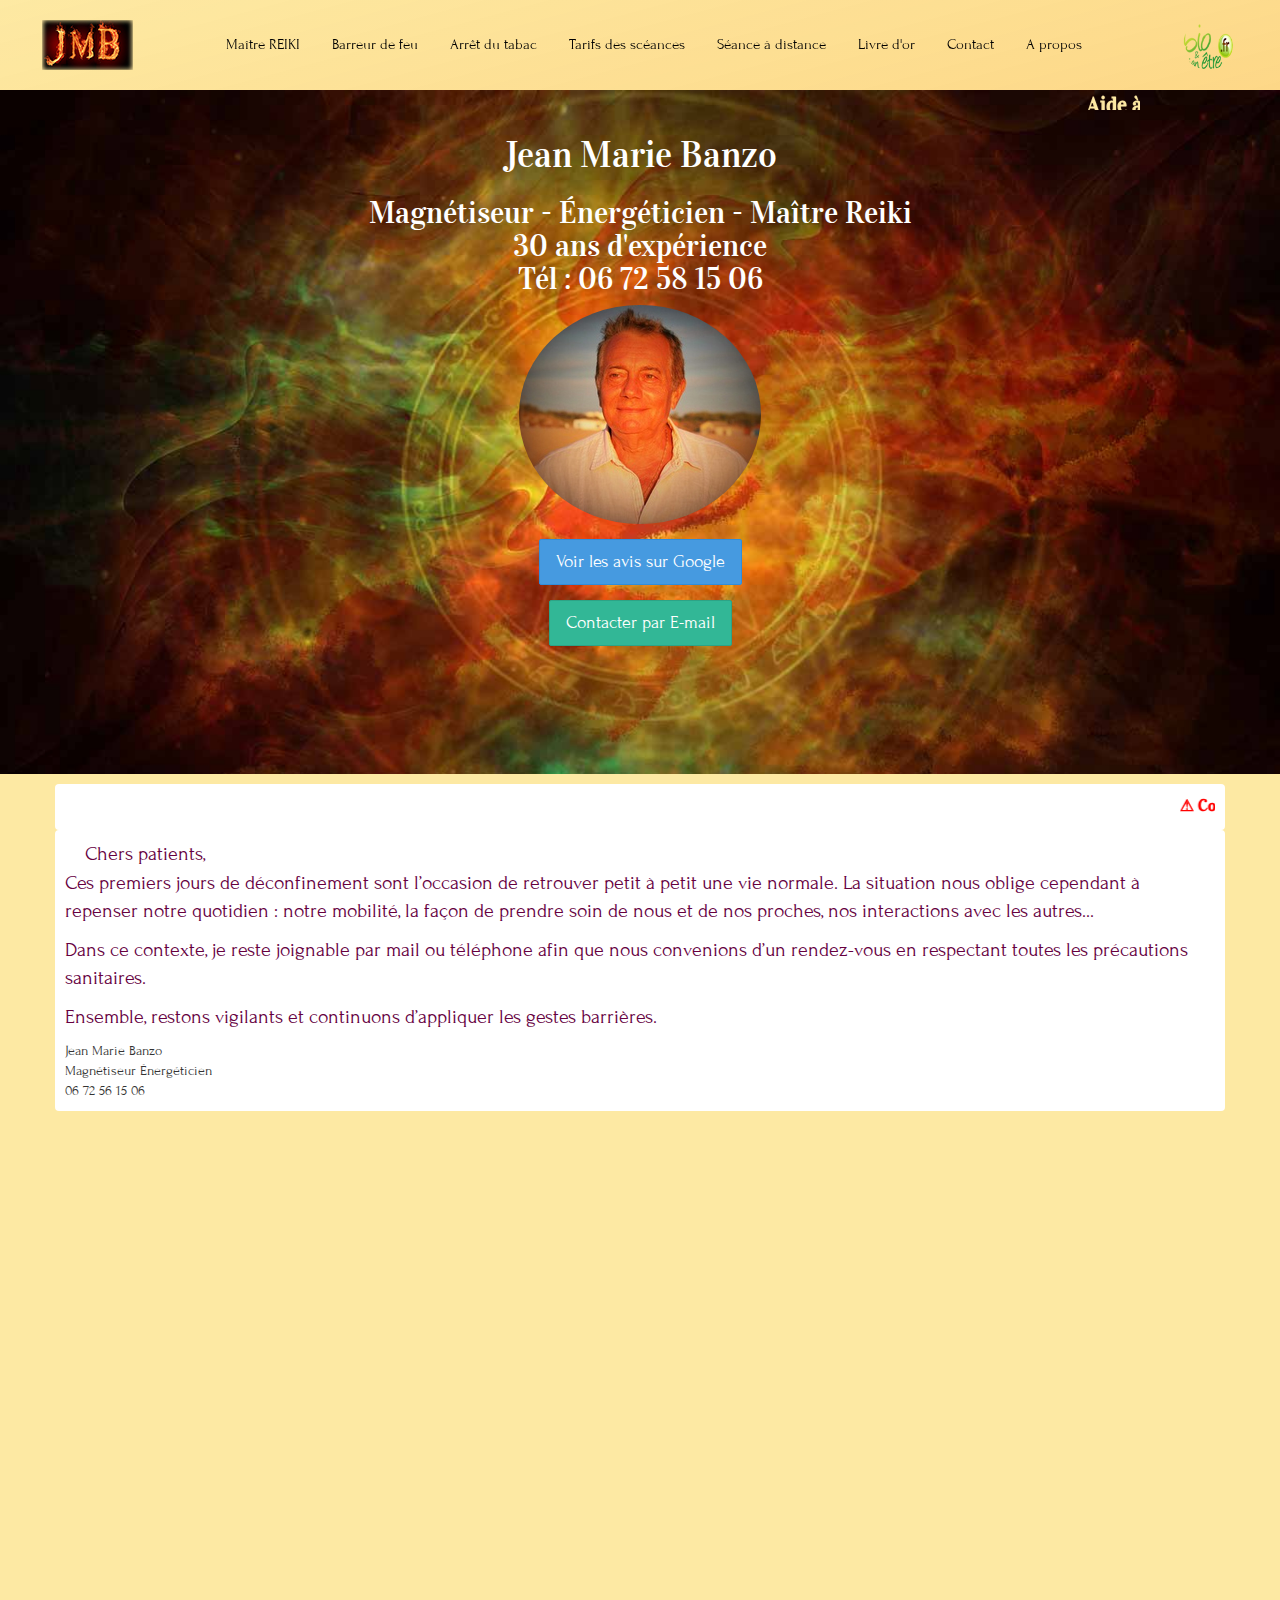
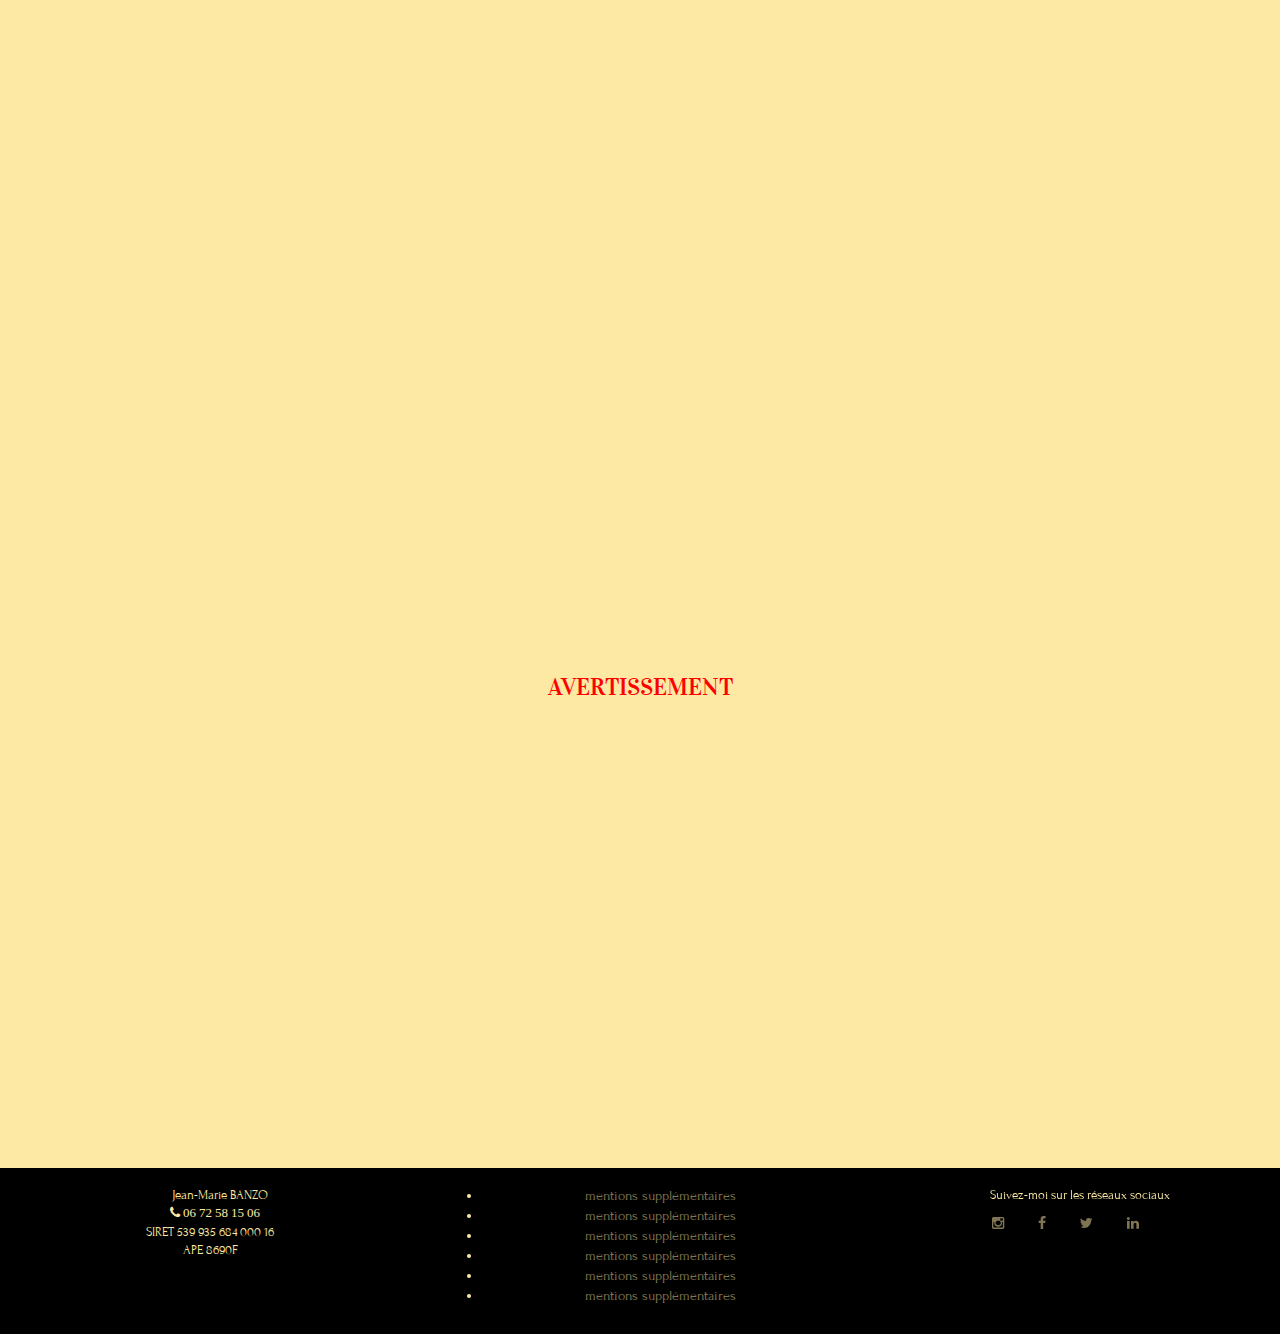
==== commit 2ce237bf: "Automated commit at 2020-07-07 16:11:10 UTC by middleman-deploy 2.0.0-alpha" ====
--- a/index.html
+++ b/index.html
@@ -5,7 +5,7 @@
     <meta http-equiv="x-ua-compatible" content="ie=edge">
     <meta name="viewport" content="width=device-width, initial-scale=1, shrink-to-fit=no">
     <!-- Use the title from a page's frontmatter if it has one -->
-    <title>Magnétiseur</title>
+    <title>JM BANZO Magnétiseur</title>
     <link href="stylesheets/application-88f76bd5.css" rel="stylesheet" />
     <script src="javascripts/application-726c06aa.js"></script>
     <!-- <link rel="stylesheet" href="aos/aos.scss" /> -->
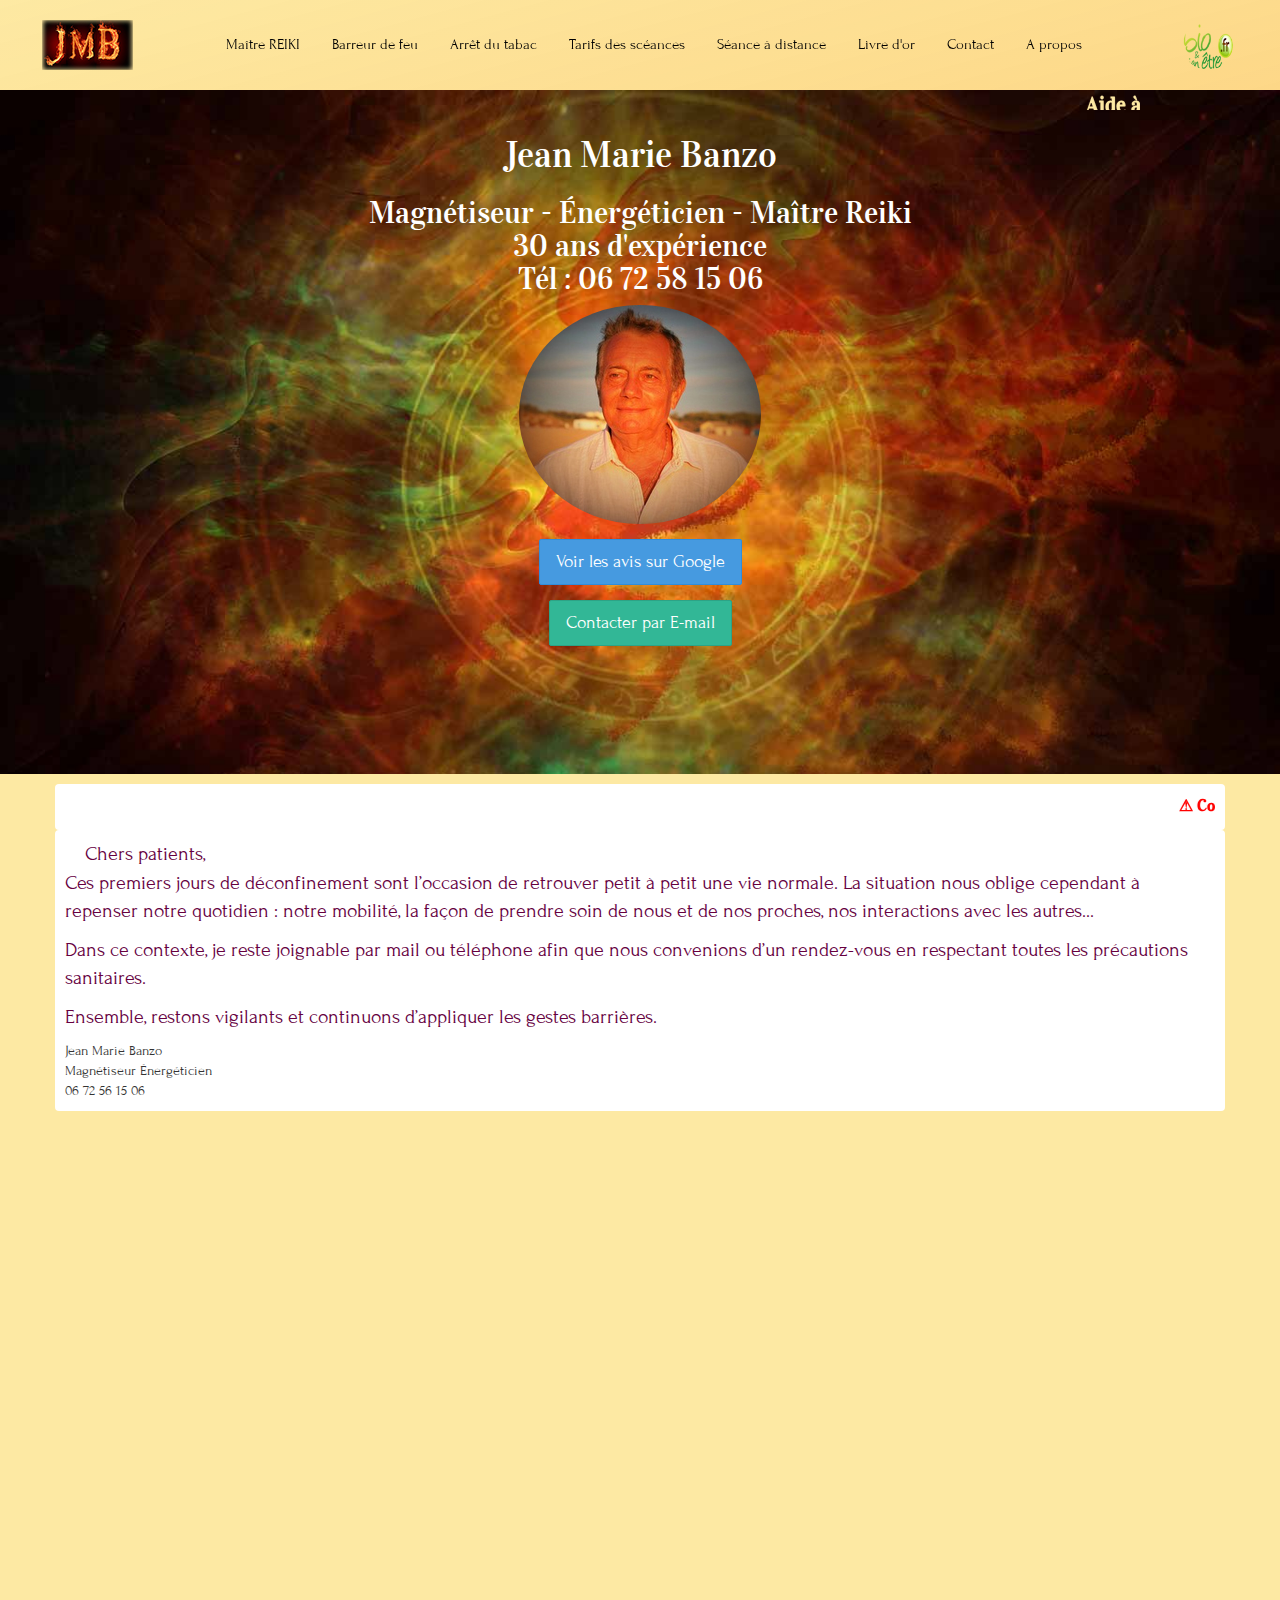
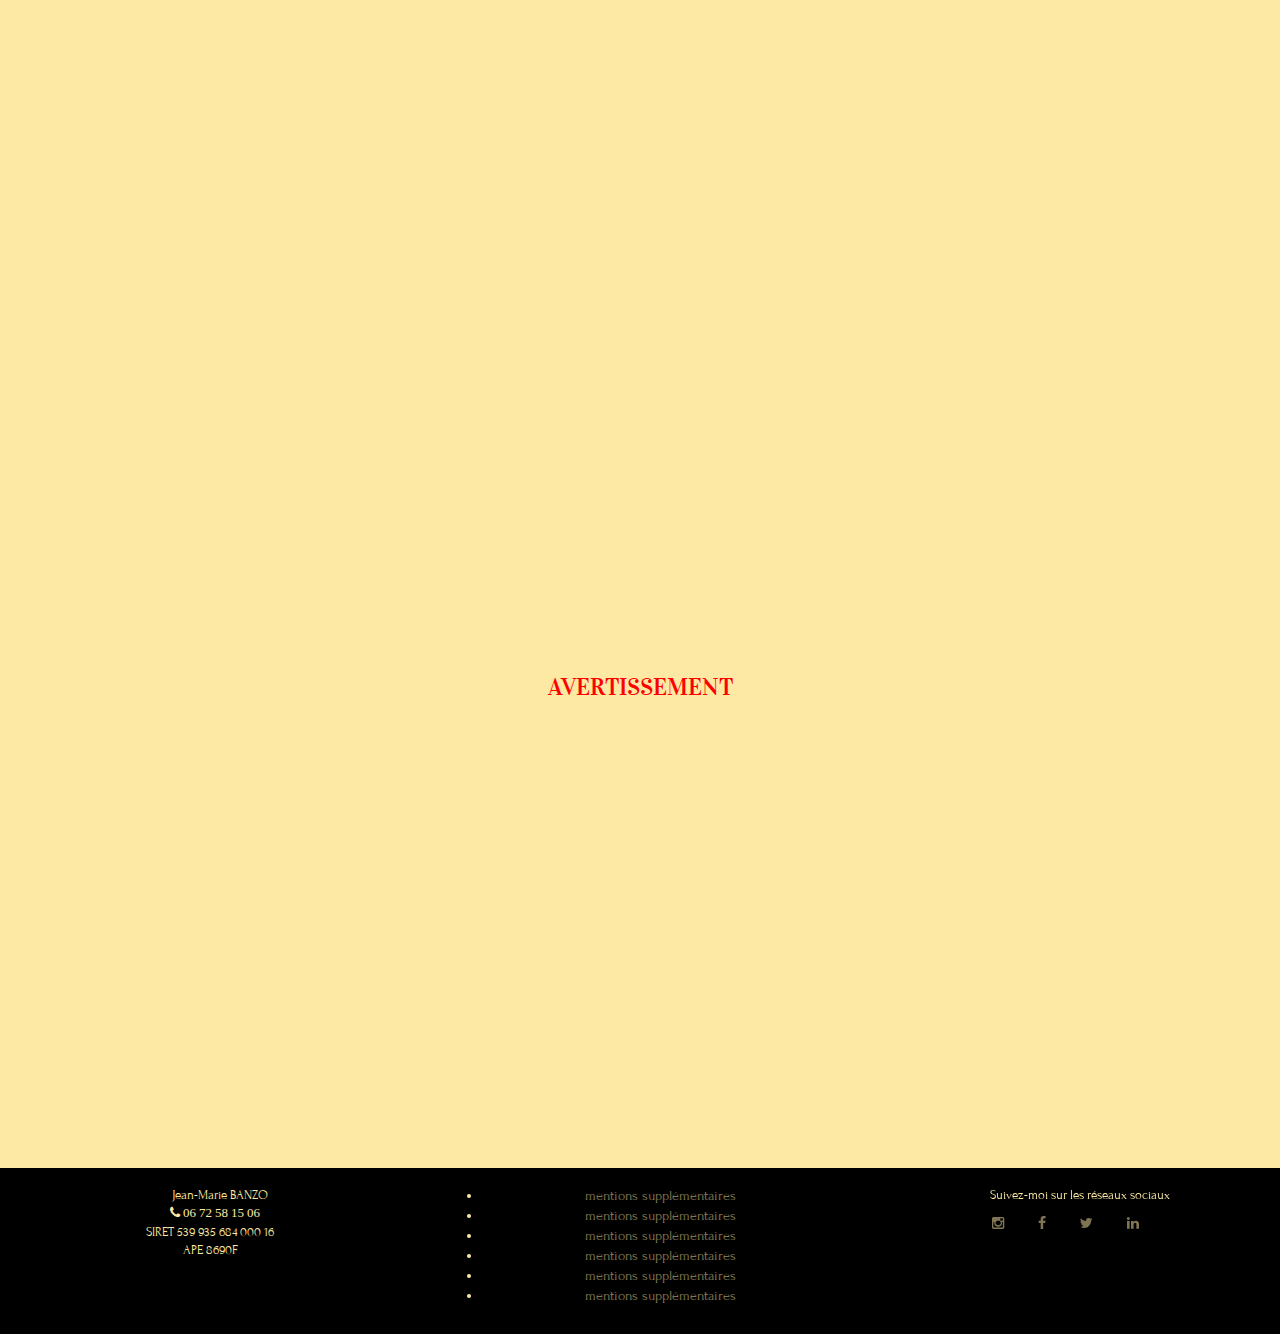
==== commit d4560409: "Automated commit at 2020-07-07 16:43:46 UTC by middleman-deploy 2.0.0-alpha" ====
--- a/index.html
+++ b/index.html
@@ -6,8 +6,8 @@
     <meta name="viewport" content="width=device-width, initial-scale=1, shrink-to-fit=no">
     <!-- Use the title from a page's frontmatter if it has one -->
     <title>JM BANZO Magnétiseur</title>
-    <link href="stylesheets/application-88f76bd5.css" rel="stylesheet" />
-    <script src="javascripts/application-726c06aa.js"></script>
+    <link href="stylesheets/application-7f39a768.css" rel="stylesheet" />
+    <script src="javascripts/application-1d7345d7.js"></script>
     <!-- <link rel="stylesheet" href="aos/aos.scss" /> -->
   </head>
   <body>
@@ -203,9 +203,9 @@
 
 
     <!-- stellar on top of jquery -->
-    <script>$(window).stellar({verticalOffset : 200});</script>
+
     <script src="https://code.jquery.com/jquery-3.4.1.min.js"></script>
-    <script src="javascripts/lightbox-2da3f44b.js"></script>
+
     <script>
       AOS.init({
         offset: 70,
--- a/stylesheets/application-7f39a768.css
+++ b/stylesheets/application-7f39a768.css
@@ -0,0 +1,8 @@
+@import url("https://fonts.googleapis.com/css2?family=Forum&family=Vidaloka&display=swap");*,*:before,*:after{-webkit-box-sizing:inherit;box-sizing:inherit}html body{margin:0;-webkit-box-sizing:border-box;box-sizing:border-box;background-color:#FDE9A3}h1,h2,h3,h4,h5,h6{font-family:"Vidaloka", "sans-serif"}p{font-family:"Forum", "cursive";font-size:20px}p:first-child{text-indent:20px}/*!
+ * Bootstrap v3.3.7 (http://getbootstrap.com)
+ * Copyright 2011-2016 Twitter, Inc.
+ * Licensed under MIT (https://github.com/twbs/bootstrap/blob/master/LICENSE)
+ *//*! normalize.css v3.0.3 | MIT License | github.com/necolas/normalize.css */html{font-family:sans-serif;-ms-text-size-adjust:100%;-webkit-text-size-adjust:100%}body{margin:0}article,aside,details,figcaption,figure,footer,header,hgroup,main,menu,nav,section,summary{display:block}audio,canvas,progress,video{display:inline-block;vertical-align:baseline}audio:not([controls]){display:none;height:0}[hidden],template{display:none}a{background-color:transparent}a:active,a:hover{outline:0}abbr[title]{border-bottom:1px dotted}b,strong{font-weight:bold}dfn{font-style:italic}h1{font-size:2em;margin:0.67em 0}mark{background:#ff0;color:#000}small{font-size:80%}sub,sup{font-size:75%;line-height:0;position:relative;vertical-align:baseline}sup{top:-0.5em}sub{bottom:-0.25em}img{border:0}svg:not(:root){overflow:hidden}figure{margin:1em 40px}hr{-webkit-box-sizing:content-box;box-sizing:content-box;height:0}pre{overflow:auto}code,kbd,pre,samp{font-family:monospace, monospace;font-size:1em}button,input,optgroup,select,textarea{color:inherit;font:inherit;margin:0}button{overflow:visible}button,select{text-transform:none}button,html input[type="button"],input[type="reset"],input[type="submit"]{-webkit-appearance:button;cursor:pointer}button[disabled],html input[disabled]{cursor:default}button::-moz-focus-inner,input::-moz-focus-inner{border:0;padding:0}input{line-height:normal}input[type="checkbox"],input[type="radio"]{-webkit-box-sizing:border-box;box-sizing:border-box;padding:0}input[type="number"]::-webkit-inner-spin-button,input[type="number"]::-webkit-outer-spin-button{height:auto}input[type="search"]{-webkit-appearance:textfield;-webkit-box-sizing:content-box;box-sizing:content-box}input[type="search"]::-webkit-search-cancel-button,input[type="search"]::-webkit-search-decoration{-webkit-appearance:none}fieldset{border:1px solid #c0c0c0;margin:0 2px;padding:0.35em 0.625em 0.75em}legend{border:0;padding:0}textarea{overflow:auto}optgroup{font-weight:bold}table{border-collapse:collapse;border-spacing:0}td,th{padding:0}/*! Source: https://github.com/h5bp/html5-boilerplate/blob/master/src/css/main.css */@media print{*,*:before,*:after{background:transparent !important;color:#000 !important;-webkit-box-shadow:none !important;box-shadow:none !important;text-shadow:none !important}a,a:visited{text-decoration:underline}a[href]:after{content:" (" attr(href) ")"}abbr[title]:after{content:" (" attr(title) ")"}a[href^="#"]:after,a[href^="javascript:"]:after{content:""}pre,blockquote{border:1px solid #999;page-break-inside:avoid}thead{display:table-header-group}tr,img{page-break-inside:avoid}img{max-width:100% !important}p,h2,h3{orphans:3;widows:3}h2,h3{page-break-after:avoid}.navbar{display:none}.btn>.caret,.dropup>.btn>.caret{border-top-color:#000 !important}.label{border:1px solid #000}.table{border-collapse:collapse !important}.table td,.table th{background-color:#fff !important}.table-bordered th,.table-bordered td{border:1px solid #ddd !important}}@font-face{font-family:'Glyphicons Halflings';src:url("../assets/bootstrap/glyphicons-halflings-regular-86b6f62b.eot");src:url("../assets/bootstrap/glyphicons-halflings-regular-86b6f62b.eot?#iefix") format("embedded-opentype"),url("../assets/bootstrap/glyphicons-halflings-regular-ca35b697.woff2") format("woff2"),url("../assets/bootstrap/glyphicons-halflings-regular-278e49a8.woff") format("woff"),url("../assets/bootstrap/glyphicons-halflings-regular-44bc1850.ttf") format("truetype"),url("../assets/bootstrap/glyphicons-halflings-regular-de51a849.svg#glyphicons_halflingsregular") format("svg")}.glyphicon{position:relative;top:1px;display:inline-block;font-family:'Glyphicons Halflings';font-style:normal;font-weight:normal;line-height:1;-webkit-font-smoothing:antialiased;-moz-osx-font-smoothing:grayscale}.glyphicon-asterisk:before{content:"\002a"}.glyphicon-plus:before{content:"\002b"}.glyphicon-euro:before,.glyphicon-eur:before{content:"\20ac"}.glyphicon-minus:before{content:"\2212"}.glyphicon-cloud:before{content:"\2601"}.glyphicon-envelope:before{content:"\2709"}.glyphicon-pencil:before{content:"\270f"}.glyphicon-glass:before{content:"\e001"}.glyphicon-music:before{content:"\e002"}.glyphicon-search:before{content:"\e003"}.glyphicon-heart:before{content:"\e005"}.glyphicon-star:before{content:"\e006"}.glyphicon-star-empty:before{content:"\e007"}.glyphicon-user:before{content:"\e008"}.glyphicon-film:before{content:"\e009"}.glyphicon-th-large:before{content:"\e010"}.glyphicon-th:before{content:"\e011"}.glyphicon-th-list:before{content:"\e012"}.glyphicon-ok:before{content:"\e013"}.glyphicon-remove:before{content:"\e014"}.glyphicon-zoom-in:before{content:"\e015"}.glyphicon-zoom-out:before{content:"\e016"}.glyphicon-off:before{content:"\e017"}.glyphicon-signal:before{content:"\e018"}.glyphicon-cog:before{content:"\e019"}.glyphicon-trash:before{content:"\e020"}.glyphicon-home:before{content:"\e021"}.glyphicon-file:before{content:"\e022"}.glyphicon-time:before{content:"\e023"}.glyphicon-road:before{content:"\e024"}.glyphicon-download-alt:before{content:"\e025"}.glyphicon-download:before{content:"\e026"}.glyphicon-upload:before{content:"\e027"}.glyphicon-inbox:before{content:"\e028"}.glyphicon-play-circle:before{content:"\e029"}.glyphicon-repeat:before{content:"\e030"}.glyphicon-refresh:before{content:"\e031"}.glyphicon-list-alt:before{content:"\e032"}.glyphicon-lock:before{content:"\e033"}.glyphicon-flag:before{content:"\e034"}.glyphicon-headphones:before{content:"\e035"}.glyphicon-volume-off:before{content:"\e036"}.glyphicon-volume-down:before{content:"\e037"}.glyphicon-volume-up:before{content:"\e038"}.glyphicon-qrcode:before{content:"\e039"}.glyphicon-barcode:before{content:"\e040"}.glyphicon-tag:before{content:"\e041"}.glyphicon-tags:before{content:"\e042"}.glyphicon-book:before{content:"\e043"}.glyphicon-bookmark:before{content:"\e044"}.glyphicon-print:before{content:"\e045"}.glyphicon-camera:before{content:"\e046"}.glyphicon-font:before{content:"\e047"}.glyphicon-bold:before{content:"\e048"}.glyphicon-italic:before{content:"\e049"}.glyphicon-text-height:before{content:"\e050"}.glyphicon-text-width:before{content:"\e051"}.glyphicon-align-left:before{content:"\e052"}.glyphicon-align-center:before{content:"\e053"}.glyphicon-align-right:before{content:"\e054"}.glyphicon-align-justify:before{content:"\e055"}.glyphicon-list:before{content:"\e056"}.glyphicon-indent-left:before{content:"\e057"}.glyphicon-indent-right:before{content:"\e058"}.glyphicon-facetime-video:before{content:"\e059"}.glyphicon-picture:before{content:"\e060"}.glyphicon-map-marker:before{content:"\e062"}.glyphicon-adjust:before{content:"\e063"}.glyphicon-tint:before{content:"\e064"}.glyphicon-edit:before{content:"\e065"}.glyphicon-share:before{content:"\e066"}.glyphicon-check:before{content:"\e067"}.glyphicon-move:before{content:"\e068"}.glyphicon-step-backward:before{content:"\e069"}.glyphicon-fast-backward:before{content:"\e070"}.glyphicon-backward:before{content:"\e071"}.glyphicon-play:before{content:"\e072"}.glyphicon-pause:before{content:"\e073"}.glyphicon-stop:before{content:"\e074"}.glyphicon-forward:before{content:"\e075"}.glyphicon-fast-forward:before{content:"\e076"}.glyphicon-step-forward:before{content:"\e077"}.glyphicon-eject:before{content:"\e078"}.glyphicon-chevron-left:before{content:"\e079"}.glyphicon-chevron-right:before{content:"\e080"}.glyphicon-plus-sign:before{content:"\e081"}.glyphicon-minus-sign:before{content:"\e082"}.glyphicon-remove-sign:before{content:"\e083"}.glyphicon-ok-sign:before{content:"\e084"}.glyphicon-question-sign:before{content:"\e085"}.glyphicon-info-sign:before{content:"\e086"}.glyphicon-screenshot:before{content:"\e087"}.glyphicon-remove-circle:before{content:"\e088"}.glyphicon-ok-circle:before{content:"\e089"}.glyphicon-ban-circle:before{content:"\e090"}.glyphicon-arrow-left:before{content:"\e091"}.glyphicon-arrow-right:before{content:"\e092"}.glyphicon-arrow-up:before{content:"\e093"}.glyphicon-arrow-down:before{content:"\e094"}.glyphicon-share-alt:before{content:"\e095"}.glyphicon-resize-full:before{content:"\e096"}.glyphicon-resize-small:before{content:"\e097"}.glyphicon-exclamation-sign:before{content:"\e101"}.glyphicon-gift:before{content:"\e102"}.glyphicon-leaf:before{content:"\e103"}.glyphicon-fire:before{content:"\e104"}.glyphicon-eye-open:before{content:"\e105"}.glyphicon-eye-close:before{content:"\e106"}.glyphicon-warning-sign:before{content:"\e107"}.glyphicon-plane:before{content:"\e108"}.glyphicon-calendar:before{content:"\e109"}.glyphicon-random:before{content:"\e110"}.glyphicon-comment:before{content:"\e111"}.glyphicon-magnet:before{content:"\e112"}.glyphicon-chevron-up:before{content:"\e113"}.glyphicon-chevron-down:before{content:"\e114"}.glyphicon-retweet:before{content:"\e115"}.glyphicon-shopping-cart:before{content:"\e116"}.glyphicon-folder-close:before{content:"\e117"}.glyphicon-folder-open:before{content:"\e118"}.glyphicon-resize-vertical:before{content:"\e119"}.glyphicon-resize-horizontal:before{content:"\e120"}.glyphicon-hdd:before{content:"\e121"}.glyphicon-bullhorn:before{content:"\e122"}.glyphicon-bell:before{content:"\e123"}.glyphicon-certificate:before{content:"\e124"}.glyphicon-thumbs-up:before{content:"\e125"}.glyphicon-thumbs-down:before{content:"\e126"}.glyphicon-hand-right:before{content:"\e127"}.glyphicon-hand-left:before{content:"\e128"}.glyphicon-hand-up:before{content:"\e129"}.glyphicon-hand-down:before{content:"\e130"}.glyphicon-circle-arrow-right:before{content:"\e131"}.glyphicon-circle-arrow-left:before{content:"\e132"}.glyphicon-circle-arrow-up:before{content:"\e133"}.glyphicon-circle-arrow-down:before{content:"\e134"}.glyphicon-globe:before{content:"\e135"}.glyphicon-wrench:before{content:"\e136"}.glyphicon-tasks:before{content:"\e137"}.glyphicon-filter:before{content:"\e138"}.glyphicon-briefcase:before{content:"\e139"}.glyphicon-fullscreen:before{content:"\e140"}.glyphicon-dashboard:before{content:"\e141"}.glyphicon-paperclip:before{content:"\e142"}.glyphicon-heart-empty:before{content:"\e143"}.glyphicon-link:before{content:"\e144"}.glyphicon-phone:before{content:"\e145"}.glyphicon-pushpin:before{content:"\e146"}.glyphicon-usd:before{content:"\e148"}.glyphicon-gbp:before{content:"\e149"}.glyphicon-sort:before{content:"\e150"}.glyphicon-sort-by-alphabet:before{content:"\e151"}.glyphicon-sort-by-alphabet-alt:before{content:"\e152"}.glyphicon-sort-by-order:before{content:"\e153"}.glyphicon-sort-by-order-alt:before{content:"\e154"}.glyphicon-sort-by-attributes:before{content:"\e155"}.glyphicon-sort-by-attributes-alt:before{content:"\e156"}.glyphicon-unchecked:before{content:"\e157"}.glyphicon-expand:before{content:"\e158"}.glyphicon-collapse-down:before{content:"\e159"}.glyphicon-collapse-up:before{content:"\e160"}.glyphicon-log-in:before{content:"\e161"}.glyphicon-flash:before{content:"\e162"}.glyphicon-log-out:before{content:"\e163"}.glyphicon-new-window:before{content:"\e164"}.glyphicon-record:before{content:"\e165"}.glyphicon-save:before{content:"\e166"}.glyphicon-open:before{content:"\e167"}.glyphicon-saved:before{content:"\e168"}.glyphicon-import:before{content:"\e169"}.glyphicon-export:before{content:"\e170"}.glyphicon-send:before{content:"\e171"}.glyphicon-floppy-disk:before{content:"\e172"}.glyphicon-floppy-saved:before{content:"\e173"}.glyphicon-floppy-remove:before{content:"\e174"}.glyphicon-floppy-save:before{content:"\e175"}.glyphicon-floppy-open:before{content:"\e176"}.glyphicon-credit-card:before{content:"\e177"}.glyphicon-transfer:before{content:"\e178"}.glyphicon-cutlery:before{content:"\e179"}.glyphicon-header:before{content:"\e180"}.glyphicon-compressed:before{content:"\e181"}.glyphicon-earphone:before{content:"\e182"}.glyphicon-phone-alt:before{content:"\e183"}.glyphicon-tower:before{content:"\e184"}.glyphicon-stats:before{content:"\e185"}.glyphicon-sd-video:before{content:"\e186"}.glyphicon-hd-video:before{content:"\e187"}.glyphicon-subtitles:before{content:"\e188"}.glyphicon-sound-stereo:before{content:"\e189"}.glyphicon-sound-dolby:before{content:"\e190"}.glyphicon-sound-5-1:before{content:"\e191"}.glyphicon-sound-6-1:before{content:"\e192"}.glyphicon-sound-7-1:before{content:"\e193"}.glyphicon-copyright-mark:before{content:"\e194"}.glyphicon-registration-mark:before{content:"\e195"}.glyphicon-cloud-download:before{content:"\e197"}.glyphicon-cloud-upload:before{content:"\e198"}.glyphicon-tree-conifer:before{content:"\e199"}.glyphicon-tree-deciduous:before{content:"\e200"}.glyphicon-cd:before{content:"\e201"}.glyphicon-save-file:before{content:"\e202"}.glyphicon-open-file:before{content:"\e203"}.glyphicon-level-up:before{content:"\e204"}.glyphicon-copy:before{content:"\e205"}.glyphicon-paste:before{content:"\e206"}.glyphicon-alert:before{content:"\e209"}.glyphicon-equalizer:before{content:"\e210"}.glyphicon-king:before{content:"\e211"}.glyphicon-queen:before{content:"\e212"}.glyphicon-pawn:before{content:"\e213"}.glyphicon-bishop:before{content:"\e214"}.glyphicon-knight:before{content:"\e215"}.glyphicon-baby-formula:before{content:"\e216"}.glyphicon-tent:before{content:"\26fa"}.glyphicon-blackboard:before{content:"\e218"}.glyphicon-bed:before{content:"\e219"}.glyphicon-apple:before{content:"\f8ff"}.glyphicon-erase:before{content:"\e221"}.glyphicon-hourglass:before{content:"\231b"}.glyphicon-lamp:before{content:"\e223"}.glyphicon-duplicate:before{content:"\e224"}.glyphicon-piggy-bank:before{content:"\e225"}.glyphicon-scissors:before{content:"\e226"}.glyphicon-bitcoin:before{content:"\e227"}.glyphicon-btc:before{content:"\e227"}.glyphicon-xbt:before{content:"\e227"}.glyphicon-yen:before{content:"\00a5"}.glyphicon-jpy:before{content:"\00a5"}.glyphicon-ruble:before{content:"\20bd"}.glyphicon-rub:before{content:"\20bd"}.glyphicon-scale:before{content:"\e230"}.glyphicon-ice-lolly:before{content:"\e231"}.glyphicon-ice-lolly-tasted:before{content:"\e232"}.glyphicon-education:before{content:"\e233"}.glyphicon-option-horizontal:before{content:"\e234"}.glyphicon-option-vertical:before{content:"\e235"}.glyphicon-menu-hamburger:before{content:"\e236"}.glyphicon-modal-window:before{content:"\e237"}.glyphicon-oil:before{content:"\e238"}.glyphicon-grain:before{content:"\e239"}.glyphicon-sunglasses:before{content:"\e240"}.glyphicon-text-size:before{content:"\e241"}.glyphicon-text-color:before{content:"\e242"}.glyphicon-text-background:before{content:"\e243"}.glyphicon-object-align-top:before{content:"\e244"}.glyphicon-object-align-bottom:before{content:"\e245"}.glyphicon-object-align-horizontal:before{content:"\e246"}.glyphicon-object-align-left:before{content:"\e247"}.glyphicon-object-align-vertical:before{content:"\e248"}.glyphicon-object-align-right:before{content:"\e249"}.glyphicon-triangle-right:before{content:"\e250"}.glyphicon-triangle-left:before{content:"\e251"}.glyphicon-triangle-bottom:before{content:"\e252"}.glyphicon-triangle-top:before{content:"\e253"}.glyphicon-console:before{content:"\e254"}.glyphicon-superscript:before{content:"\e255"}.glyphicon-subscript:before{content:"\e256"}.glyphicon-menu-left:before{content:"\e257"}.glyphicon-menu-right:before{content:"\e258"}.glyphicon-menu-down:before{content:"\e259"}.glyphicon-menu-up:before{content:"\e260"}*{-webkit-box-sizing:border-box;box-sizing:border-box}*:before,*:after{-webkit-box-sizing:border-box;box-sizing:border-box}html{font-size:10px;-webkit-tap-highlight-color:transparent}body{font-family:"Forum", "cursive";font-size:14px;line-height:1.42857143;color:#333333;background-color:#fff}input,button,select,textarea{font-family:inherit;font-size:inherit;line-height:inherit}a{color:#469AE0;text-decoration:none}a:hover,a:focus{color:#1f74ba;text-decoration:underline}a:focus{outline:5px auto -webkit-focus-ring-color;outline-offset:-2px}figure{margin:0}img{vertical-align:middle}.img-responsive{display:block;max-width:100%;height:auto}.img-rounded{border-radius:2px}.img-thumbnail{padding:4px;line-height:1.42857143;background-color:#fff;border:1px solid #ddd;border-radius:2px;-webkit-transition:all 0.2s ease-in-out;transition:all 0.2s ease-in-out;display:inline-block;max-width:100%;height:auto}.img-circle{border-radius:50%}hr{margin-top:20px;margin-bottom:20px;border:0;border-top:1px solid #eeeeee}.sr-only{position:absolute;width:1px;height:1px;margin:-1px;padding:0;overflow:hidden;clip:rect(0, 0, 0, 0);border:0}.sr-only-focusable:active,.sr-only-focusable:focus{position:static;width:auto;height:auto;margin:0;overflow:visible;clip:auto}[role="button"]{cursor:pointer}h1,h2,h3,h4,h5,h6,.h1,.h2,.h3,.h4,.h5,.h6{font-family:"Vidaloka", "sans-serif";font-weight:500;line-height:1.1;color:inherit}h1 small,h1 .small,h2 small,h2 .small,h3 small,h3 .small,h4 small,h4 .small,h5 small,h5 .small,h6 small,h6 .small,.h1 small,.h1 .small,.h2 small,.h2 .small,.h3 small,.h3 .small,.h4 small,.h4 .small,.h5 small,.h5 .small,.h6 small,.h6 .small{font-weight:normal;line-height:1;color:#777777}h1,.h1,h2,.h2,h3,.h3{margin-top:20px;margin-bottom:10px}h1 small,h1 .small,.h1 small,.h1 .small,h2 small,h2 .small,.h2 small,.h2 .small,h3 small,h3 .small,.h3 small,.h3 .small{font-size:65%}h4,.h4,h5,.h5,h6,.h6{margin-top:10px;margin-bottom:10px}h4 small,h4 .small,.h4 small,.h4 .small,h5 small,h5 .small,.h5 small,.h5 .small,h6 small,h6 .small,.h6 small,.h6 .small{font-size:75%}h1,.h1{font-size:36px}h2,.h2{font-size:30px}h3,.h3{font-size:24px}h4,.h4{font-size:18px}h5,.h5{font-size:14px}h6,.h6{font-size:12px}p{margin:0 0 10px}.lead{margin-bottom:20px;font-size:16px;font-weight:300;line-height:1.4}@media (min-width: 768px){.lead{font-size:21px}}small,.small{font-size:85%}mark,.mark{background-color:#fcf8e3;padding:.2em}.text-left{text-align:left}.text-right{text-align:right}.text-center{text-align:center}.text-justify{text-align:justify}.text-nowrap{white-space:nowrap}.text-lowercase{text-transform:lowercase}.text-uppercase,.initialism{text-transform:uppercase}.text-capitalize{text-transform:capitalize}.text-muted{color:#777777}.text-primary{color:#469AE0}a.text-primary:hover,a.text-primary:focus{color:#2381d0}.text-success{color:#3c763d}a.text-success:hover,a.text-success:focus{color:#2b542c}.text-info{color:#31708f}a.text-info:hover,a.text-info:focus{color:#245269}.text-warning{color:#8a6d3b}a.text-warning:hover,a.text-warning:focus{color:#66512c}.text-danger{color:#a94442}a.text-danger:hover,a.text-danger:focus{color:#843534}.bg-primary{color:#fff}.bg-primary{background-color:#469AE0}a.bg-primary:hover,a.bg-primary:focus{background-color:#2381d0}.bg-success{background-color:#dff0d8}a.bg-success:hover,a.bg-success:focus{background-color:#c1e2b3}.bg-info{background-color:#d9edf7}a.bg-info:hover,a.bg-info:focus{background-color:#afd9ee}.bg-warning{background-color:#fcf8e3}a.bg-warning:hover,a.bg-warning:focus{background-color:#f7ecb5}.bg-danger{background-color:#f2dede}a.bg-danger:hover,a.bg-danger:focus{background-color:#e4b9b9}.page-header{padding-bottom:9px;margin:40px 0 20px;border-bottom:1px solid #eeeeee}ul,ol{margin-top:0;margin-bottom:10px}ul ul,ul ol,ol ul,ol ol{margin-bottom:0}.list-unstyled{padding-left:0;list-style:none}.list-inline{padding-left:0;list-style:none;margin-left:-5px}.list-inline>li{display:inline-block;padding-left:5px;padding-right:5px}dl{margin-top:0;margin-bottom:20px}dt,dd{line-height:1.42857143}dt{font-weight:bold}dd{margin-left:0}.dl-horizontal dd:before,.dl-horizontal dd:after{content:" ";display:table}.dl-horizontal dd:after{clear:both}@media (min-width: 768px){.dl-horizontal dt{float:left;width:160px;clear:left;text-align:right;overflow:hidden;text-overflow:ellipsis;white-space:nowrap}.dl-horizontal dd{margin-left:180px}}abbr[title],abbr[data-original-title]{cursor:help;border-bottom:1px dotted #777777}.initialism{font-size:90%}blockquote{padding:10px 20px;margin:0 0 20px;font-size:17.5px;border-left:5px solid #eeeeee}blockquote p:last-child,blockquote ul:last-child,blockquote ol:last-child{margin-bottom:0}blockquote footer,blockquote small,blockquote .small{display:block;font-size:80%;line-height:1.42857143;color:#777777}blockquote footer:before,blockquote small:before,blockquote .small:before{content:'\2014 \00A0'}.blockquote-reverse,blockquote.pull-right{padding-right:15px;padding-left:0;border-right:5px solid #eeeeee;border-left:0;text-align:right}.blockquote-reverse footer:before,.blockquote-reverse small:before,.blockquote-reverse .small:before,blockquote.pull-right footer:before,blockquote.pull-right small:before,blockquote.pull-right .small:before{content:''}.blockquote-reverse footer:after,.blockquote-reverse small:after,.blockquote-reverse .small:after,blockquote.pull-right footer:after,blockquote.pull-right small:after,blockquote.pull-right .small:after{content:'\00A0 \2014'}address{margin-bottom:20px;font-style:normal;line-height:1.42857143}code,kbd,pre,samp{font-family:Menlo, Monaco, Consolas, "Courier New", monospace}code{padding:2px 4px;font-size:90%;color:#c7254e;background-color:#f9f2f4;border-radius:2px}kbd{padding:2px 4px;font-size:90%;color:#fff;background-color:#333;border-radius:2px;-webkit-box-shadow:inset 0 -1px 0 rgba(0,0,0,0.25);box-shadow:inset 0 -1px 0 rgba(0,0,0,0.25)}kbd kbd{padding:0;font-size:100%;font-weight:bold;-webkit-box-shadow:none;box-shadow:none}pre{display:block;padding:9.5px;margin:0 0 10px;font-size:13px;line-height:1.42857143;word-break:break-all;word-wrap:break-word;color:#333333;background-color:#f5f5f5;border:1px solid #ccc;border-radius:2px}pre code{padding:0;font-size:inherit;color:inherit;white-space:pre-wrap;background-color:transparent;border-radius:0}.pre-scrollable{max-height:340px;overflow-y:scroll}.container{margin-right:auto;margin-left:auto;padding-left:15px;padding-right:15px}.container:before,.container:after{content:" ";display:table}.container:after{clear:both}@media (min-width: 768px){.container{width:750px}}@media (min-width: 992px){.container{width:970px}}@media (min-width: 1200px){.container{width:1170px}}.container-fluid{margin-right:auto;margin-left:auto;padding-left:15px;padding-right:15px}.container-fluid:before,.container-fluid:after{content:" ";display:table}.container-fluid:after{clear:both}.row{margin-left:-15px;margin-right:-15px}.row:before,.row:after{content:" ";display:table}.row:after{clear:both}.col-xs-1,.col-sm-1,.col-md-1,.col-lg-1,.col-xs-2,.col-sm-2,.col-md-2,.col-lg-2,.col-xs-3,.col-sm-3,.col-md-3,.col-lg-3,.col-xs-4,.col-sm-4,.col-md-4,.col-lg-4,.col-xs-5,.col-sm-5,.col-md-5,.col-lg-5,.col-xs-6,.col-sm-6,.col-md-6,.col-lg-6,.col-xs-7,.col-sm-7,.col-md-7,.col-lg-7,.col-xs-8,.col-sm-8,.col-md-8,.col-lg-8,.col-xs-9,.col-sm-9,.col-md-9,.col-lg-9,.col-xs-10,.col-sm-10,.col-md-10,.col-lg-10,.col-xs-11,.col-sm-11,.col-md-11,.col-lg-11,.col-xs-12,.col-sm-12,.col-md-12,.col-lg-12{position:relative;min-height:1px;padding-left:15px;padding-right:15px}.col-xs-1,.col-xs-2,.col-xs-3,.col-xs-4,.col-xs-5,.col-xs-6,.col-xs-7,.col-xs-8,.col-xs-9,.col-xs-10,.col-xs-11,.col-xs-12{float:left}.col-xs-1{width:8.33333333%}.col-xs-2{width:16.66666667%}.col-xs-3{width:25%}.col-xs-4{width:33.33333333%}.col-xs-5{width:41.66666667%}.col-xs-6{width:50%}.col-xs-7{width:58.33333333%}.col-xs-8{width:66.66666667%}.col-xs-9{width:75%}.col-xs-10{width:83.33333333%}.col-xs-11{width:91.66666667%}.col-xs-12{width:100%}.col-xs-pull-0{right:auto}.col-xs-pull-1{right:8.33333333%}.col-xs-pull-2{right:16.66666667%}.col-xs-pull-3{right:25%}.col-xs-pull-4{right:33.33333333%}.col-xs-pull-5{right:41.66666667%}.col-xs-pull-6{right:50%}.col-xs-pull-7{right:58.33333333%}.col-xs-pull-8{right:66.66666667%}.col-xs-pull-9{right:75%}.col-xs-pull-10{right:83.33333333%}.col-xs-pull-11{right:91.66666667%}.col-xs-pull-12{right:100%}.col-xs-push-0{left:auto}.col-xs-push-1{left:8.33333333%}.col-xs-push-2{left:16.66666667%}.col-xs-push-3{left:25%}.col-xs-push-4{left:33.33333333%}.col-xs-push-5{left:41.66666667%}.col-xs-push-6{left:50%}.col-xs-push-7{left:58.33333333%}.col-xs-push-8{left:66.66666667%}.col-xs-push-9{left:75%}.col-xs-push-10{left:83.33333333%}.col-xs-push-11{left:91.66666667%}.col-xs-push-12{left:100%}.col-xs-offset-0{margin-left:0%}.col-xs-offset-1{margin-left:8.33333333%}.col-xs-offset-2{margin-left:16.66666667%}.col-xs-offset-3{margin-left:25%}.col-xs-offset-4{margin-left:33.33333333%}.col-xs-offset-5{margin-left:41.66666667%}.col-xs-offset-6{margin-left:50%}.col-xs-offset-7{margin-left:58.33333333%}.col-xs-offset-8{margin-left:66.66666667%}.col-xs-offset-9{margin-left:75%}.col-xs-offset-10{margin-left:83.33333333%}.col-xs-offset-11{margin-left:91.66666667%}.col-xs-offset-12{margin-left:100%}@media (min-width: 768px){.col-sm-1,.col-sm-2,.col-sm-3,.col-sm-4,.col-sm-5,.col-sm-6,.col-sm-7,.col-sm-8,.col-sm-9,.col-sm-10,.col-sm-11,.col-sm-12{float:left}.col-sm-1{width:8.33333333%}.col-sm-2{width:16.66666667%}.col-sm-3{width:25%}.col-sm-4{width:33.33333333%}.col-sm-5{width:41.66666667%}.col-sm-6{width:50%}.col-sm-7{width:58.33333333%}.col-sm-8{width:66.66666667%}.col-sm-9{width:75%}.col-sm-10{width:83.33333333%}.col-sm-11{width:91.66666667%}.col-sm-12{width:100%}.col-sm-pull-0{right:auto}.col-sm-pull-1{right:8.33333333%}.col-sm-pull-2{right:16.66666667%}.col-sm-pull-3{right:25%}.col-sm-pull-4{right:33.33333333%}.col-sm-pull-5{right:41.66666667%}.col-sm-pull-6{right:50%}.col-sm-pull-7{right:58.33333333%}.col-sm-pull-8{right:66.66666667%}.col-sm-pull-9{right:75%}.col-sm-pull-10{right:83.33333333%}.col-sm-pull-11{right:91.66666667%}.col-sm-pull-12{right:100%}.col-sm-push-0{left:auto}.col-sm-push-1{left:8.33333333%}.col-sm-push-2{left:16.66666667%}.col-sm-push-3{left:25%}.col-sm-push-4{left:33.33333333%}.col-sm-push-5{left:41.66666667%}.col-sm-push-6{left:50%}.col-sm-push-7{left:58.33333333%}.col-sm-push-8{left:66.66666667%}.col-sm-push-9{left:75%}.col-sm-push-10{left:83.33333333%}.col-sm-push-11{left:91.66666667%}.col-sm-push-12{left:100%}.col-sm-offset-0{margin-left:0%}.col-sm-offset-1{margin-left:8.33333333%}.col-sm-offset-2{margin-left:16.66666667%}.col-sm-offset-3{margin-left:25%}.col-sm-offset-4{margin-left:33.33333333%}.col-sm-offset-5{margin-left:41.66666667%}.col-sm-offset-6{margin-left:50%}.col-sm-offset-7{margin-left:58.33333333%}.col-sm-offset-8{margin-left:66.66666667%}.col-sm-offset-9{margin-left:75%}.col-sm-offset-10{margin-left:83.33333333%}.col-sm-offset-11{margin-left:91.66666667%}.col-sm-offset-12{margin-left:100%}}@media (min-width: 992px){.col-md-1,.col-md-2,.col-md-3,.col-md-4,.col-md-5,.col-md-6,.col-md-7,.col-md-8,.col-md-9,.col-md-10,.col-md-11,.col-md-12{float:left}.col-md-1{width:8.33333333%}.col-md-2{width:16.66666667%}.col-md-3{width:25%}.col-md-4{width:33.33333333%}.col-md-5{width:41.66666667%}.col-md-6{width:50%}.col-md-7{width:58.33333333%}.col-md-8{width:66.66666667%}.col-md-9{width:75%}.col-md-10{width:83.33333333%}.col-md-11{width:91.66666667%}.col-md-12{width:100%}.col-md-pull-0{right:auto}.col-md-pull-1{right:8.33333333%}.col-md-pull-2{right:16.66666667%}.col-md-pull-3{right:25%}.col-md-pull-4{right:33.33333333%}.col-md-pull-5{right:41.66666667%}.col-md-pull-6{right:50%}.col-md-pull-7{right:58.33333333%}.col-md-pull-8{right:66.66666667%}.col-md-pull-9{right:75%}.col-md-pull-10{right:83.33333333%}.col-md-pull-11{right:91.66666667%}.col-md-pull-12{right:100%}.col-md-push-0{left:auto}.col-md-push-1{left:8.33333333%}.col-md-push-2{left:16.66666667%}.col-md-push-3{left:25%}.col-md-push-4{left:33.33333333%}.col-md-push-5{left:41.66666667%}.col-md-push-6{left:50%}.col-md-push-7{left:58.33333333%}.col-md-push-8{left:66.66666667%}.col-md-push-9{left:75%}.col-md-push-10{left:83.33333333%}.col-md-push-11{left:91.66666667%}.col-md-push-12{left:100%}.col-md-offset-0{margin-left:0%}.col-md-offset-1{margin-left:8.33333333%}.col-md-offset-2{margin-left:16.66666667%}.col-md-offset-3{margin-left:25%}.col-md-offset-4{margin-left:33.33333333%}.col-md-offset-5{margin-left:41.66666667%}.col-md-offset-6{margin-left:50%}.col-md-offset-7{margin-left:58.33333333%}.col-md-offset-8{margin-left:66.66666667%}.col-md-offset-9{margin-left:75%}.col-md-offset-10{margin-left:83.33333333%}.col-md-offset-11{margin-left:91.66666667%}.col-md-offset-12{margin-left:100%}}@media (min-width: 1200px){.col-lg-1,.col-lg-2,.col-lg-3,.col-lg-4,.col-lg-5,.col-lg-6,.col-lg-7,.col-lg-8,.col-lg-9,.col-lg-10,.col-lg-11,.col-lg-12{float:left}.col-lg-1{width:8.33333333%}.col-lg-2{width:16.66666667%}.col-lg-3{width:25%}.col-lg-4{width:33.33333333%}.col-lg-5{width:41.66666667%}.col-lg-6{width:50%}.col-lg-7{width:58.33333333%}.col-lg-8{width:66.66666667%}.col-lg-9{width:75%}.col-lg-10{width:83.33333333%}.col-lg-11{width:91.66666667%}.col-lg-12{width:100%}.col-lg-pull-0{right:auto}.col-lg-pull-1{right:8.33333333%}.col-lg-pull-2{right:16.66666667%}.col-lg-pull-3{right:25%}.col-lg-pull-4{right:33.33333333%}.col-lg-pull-5{right:41.66666667%}.col-lg-pull-6{right:50%}.col-lg-pull-7{right:58.33333333%}.col-lg-pull-8{right:66.66666667%}.col-lg-pull-9{right:75%}.col-lg-pull-10{right:83.33333333%}.col-lg-pull-11{right:91.66666667%}.col-lg-pull-12{right:100%}.col-lg-push-0{left:auto}.col-lg-push-1{left:8.33333333%}.col-lg-push-2{left:16.66666667%}.col-lg-push-3{left:25%}.col-lg-push-4{left:33.33333333%}.col-lg-push-5{left:41.66666667%}.col-lg-push-6{left:50%}.col-lg-push-7{left:58.33333333%}.col-lg-push-8{left:66.66666667%}.col-lg-push-9{left:75%}.col-lg-push-10{left:83.33333333%}.col-lg-push-11{left:91.66666667%}.col-lg-push-12{left:100%}.col-lg-offset-0{margin-left:0%}.col-lg-offset-1{margin-left:8.33333333%}.col-lg-offset-2{margin-left:16.66666667%}.col-lg-offset-3{margin-left:25%}.col-lg-offset-4{margin-left:33.33333333%}.col-lg-offset-5{margin-left:41.66666667%}.col-lg-offset-6{margin-left:50%}.col-lg-offset-7{margin-left:58.33333333%}.col-lg-offset-8{margin-left:66.66666667%}.col-lg-offset-9{margin-left:75%}.col-lg-offset-10{margin-left:83.33333333%}.col-lg-offset-11{margin-left:91.66666667%}.col-lg-offset-12{margin-left:100%}}table{background-color:transparent}caption{padding-top:8px;padding-bottom:8px;color:#777777;text-align:left}th{text-align:left}.table{width:100%;max-width:100%;margin-bottom:20px}.table>thead>tr>th,.table>thead>tr>td,.table>tbody>tr>th,.table>tbody>tr>td,.table>tfoot>tr>th,.table>tfoot>tr>td{padding:8px;line-height:1.42857143;vertical-align:top;border-top:1px solid #ddd}.table>thead>tr>th{vertical-align:bottom;border-bottom:2px solid #ddd}.table>caption+thead>tr:first-child>th,.table>caption+thead>tr:first-child>td,.table>colgroup+thead>tr:first-child>th,.table>colgroup+thead>tr:first-child>td,.table>thead:first-child>tr:first-child>th,.table>thead:first-child>tr:first-child>td{border-top:0}.table>tbody+tbody{border-top:2px solid #ddd}.table .table{background-color:#fff}.table-condensed>thead>tr>th,.table-condensed>thead>tr>td,.table-condensed>tbody>tr>th,.table-condensed>tbody>tr>td,.table-condensed>tfoot>tr>th,.table-condensed>tfoot>tr>td{padding:5px}.table-bordered{border:1px solid #ddd}.table-bordered>thead>tr>th,.table-bordered>thead>tr>td,.table-bordered>tbody>tr>th,.table-bordered>tbody>tr>td,.table-bordered>tfoot>tr>th,.table-bordered>tfoot>tr>td{border:1px solid #ddd}.table-bordered>thead>tr>th,.table-bordered>thead>tr>td{border-bottom-width:2px}.table-striped>tbody>tr:nth-of-type(odd){background-color:#f9f9f9}.table-hover>tbody>tr:hover{background-color:#f5f5f5}table col[class*="col-"]{position:static;float:none;display:table-column}table td[class*="col-"],table th[class*="col-"]{position:static;float:none;display:table-cell}.table>thead>tr>td.active,.table>thead>tr>th.active,.table>thead>tr.active>td,.table>thead>tr.active>th,.table>tbody>tr>td.active,.table>tbody>tr>th.active,.table>tbody>tr.active>td,.table>tbody>tr.active>th,.table>tfoot>tr>td.active,.table>tfoot>tr>th.active,.table>tfoot>tr.active>td,.table>tfoot>tr.active>th{background-color:#f5f5f5}.table-hover>tbody>tr>td.active:hover,.table-hover>tbody>tr>th.active:hover,.table-hover>tbody>tr.active:hover>td,.table-hover>tbody>tr:hover>.active,.table-hover>tbody>tr.active:hover>th{background-color:#e8e8e8}.table>thead>tr>td.success,.table>thead>tr>th.success,.table>thead>tr.success>td,.table>thead>tr.success>th,.table>tbody>tr>td.success,.table>tbody>tr>th.success,.table>tbody>tr.success>td,.table>tbody>tr.success>th,.table>tfoot>tr>td.success,.table>tfoot>tr>th.success,.table>tfoot>tr.success>td,.table>tfoot>tr.success>th{background-color:#dff0d8}.table-hover>tbody>tr>td.success:hover,.table-hover>tbody>tr>th.success:hover,.table-hover>tbody>tr.success:hover>td,.table-hover>tbody>tr:hover>.success,.table-hover>tbody>tr.success:hover>th{background-color:#d0e9c6}.table>thead>tr>td.info,.table>thead>tr>th.info,.table>thead>tr.info>td,.table>thead>tr.info>th,.table>tbody>tr>td.info,.table>tbody>tr>th.info,.table>tbody>tr.info>td,.table>tbody>tr.info>th,.table>tfoot>tr>td.info,.table>tfoot>tr>th.info,.table>tfoot>tr.info>td,.table>tfoot>tr.info>th{background-color:#d9edf7}.table-hover>tbody>tr>td.info:hover,.table-hover>tbody>tr>th.info:hover,.table-hover>tbody>tr.info:hover>td,.table-hover>tbody>tr:hover>.info,.table-hover>tbody>tr.info:hover>th{background-color:#c4e3f3}.table>thead>tr>td.warning,.table>thead>tr>th.warning,.table>thead>tr.warning>td,.table>thead>tr.warning>th,.table>tbody>tr>td.warning,.table>tbody>tr>th.warning,.table>tbody>tr.warning>td,.table>tbody>tr.warning>th,.table>tfoot>tr>td.warning,.table>tfoot>tr>th.warning,.table>tfoot>tr.warning>td,.table>tfoot>tr.warning>th{background-color:#fcf8e3}.table-hover>tbody>tr>td.warning:hover,.table-hover>tbody>tr>th.warning:hover,.table-hover>tbody>tr.warning:hover>td,.table-hover>tbody>tr:hover>.warning,.table-hover>tbody>tr.warning:hover>th{background-color:#faf2cc}.table>thead>tr>td.danger,.table>thead>tr>th.danger,.table>thead>tr.danger>td,.table>thead>tr.danger>th,.table>tbody>tr>td.danger,.table>tbody>tr>th.danger,.table>tbody>tr.danger>td,.table>tbody>tr.danger>th,.table>tfoot>tr>td.danger,.table>tfoot>tr>th.danger,.table>tfoot>tr.danger>td,.table>tfoot>tr.danger>th{background-color:#f2dede}.table-hover>tbody>tr>td.danger:hover,.table-hover>tbody>tr>th.danger:hover,.table-hover>tbody>tr.danger:hover>td,.table-hover>tbody>tr:hover>.danger,.table-hover>tbody>tr.danger:hover>th{background-color:#ebcccc}.table-responsive{overflow-x:auto;min-height:0.01%}@media screen and (max-width: 767px){.table-responsive{width:100%;margin-bottom:15px;overflow-y:hidden;-ms-overflow-style:-ms-autohiding-scrollbar;border:1px solid #ddd}.table-responsive>.table{margin-bottom:0}.table-responsive>.table>thead>tr>th,.table-responsive>.table>thead>tr>td,.table-responsive>.table>tbody>tr>th,.table-responsive>.table>tbody>tr>td,.table-responsive>.table>tfoot>tr>th,.table-responsive>.table>tfoot>tr>td{white-space:nowrap}.table-responsive>.table-bordered{border:0}.table-responsive>.table-bordered>thead>tr>th:first-child,.table-responsive>.table-bordered>thead>tr>td:first-child,.table-responsive>.table-bordered>tbody>tr>th:first-child,.table-responsive>.table-bordered>tbody>tr>td:first-child,.table-responsive>.table-bordered>tfoot>tr>th:first-child,.table-responsive>.table-bordered>tfoot>tr>td:first-child{border-left:0}.table-responsive>.table-bordered>thead>tr>th:last-child,.table-responsive>.table-bordered>thead>tr>td:last-child,.table-responsive>.table-bordered>tbody>tr>th:last-child,.table-responsive>.table-bordered>tbody>tr>td:last-child,.table-responsive>.table-bordered>tfoot>tr>th:last-child,.table-responsive>.table-bordered>tfoot>tr>td:last-child{border-right:0}.table-responsive>.table-bordered>tbody>tr:last-child>th,.table-responsive>.table-bordered>tbody>tr:last-child>td,.table-responsive>.table-bordered>tfoot>tr:last-child>th,.table-responsive>.table-bordered>tfoot>tr:last-child>td{border-bottom:0}}fieldset{padding:0;margin:0;border:0;min-width:0}legend{display:block;width:100%;padding:0;margin-bottom:20px;font-size:21px;line-height:inherit;color:#333333;border:0;border-bottom:1px solid #e5e5e5}label{display:inline-block;max-width:100%;margin-bottom:5px;font-weight:bold}input[type="search"]{-webkit-box-sizing:border-box;box-sizing:border-box}input[type="radio"],input[type="checkbox"]{margin:4px 0 0;margin-top:1px \9;line-height:normal}input[type="file"]{display:block}input[type="range"]{display:block;width:100%}select[multiple],select[size]{height:auto}input[type="file"]:focus,input[type="radio"]:focus,input[type="checkbox"]:focus{outline:5px auto -webkit-focus-ring-color;outline-offset:-2px}output{display:block;padding-top:7px;font-size:14px;line-height:1.42857143;color:#000000}.form-control{display:block;width:100%;height:34px;padding:6px 12px;font-size:14px;line-height:1.42857143;color:#000000;background-color:#fff;background-image:none;border:1px solid #ccc;border-radius:2px;-webkit-box-shadow:inset 0 1px 1px rgba(0,0,0,0.075);box-shadow:inset 0 1px 1px rgba(0,0,0,0.075);-webkit-transition:border-color ease-in-out 0.15s, box-shadow ease-in-out 0.15s;-webkit-transition:border-color ease-in-out 0.15s, -webkit-box-shadow ease-in-out 0.15s;transition:border-color ease-in-out 0.15s, -webkit-box-shadow ease-in-out 0.15s;transition:border-color ease-in-out 0.15s, box-shadow ease-in-out 0.15s;transition:border-color ease-in-out 0.15s, box-shadow ease-in-out 0.15s, -webkit-box-shadow ease-in-out 0.15s}.form-control:focus{border-color:#66afe9;outline:0;-webkit-box-shadow:inset 0 1px 1px rgba(0,0,0,0.075),0 0 8px rgba(102,175,233,0.6);box-shadow:inset 0 1px 1px rgba(0,0,0,0.075),0 0 8px rgba(102,175,233,0.6)}.form-control::-moz-placeholder{color:#999;opacity:1}.form-control:-ms-input-placeholder{color:#999}.form-control::-webkit-input-placeholder{color:#999}.form-control::-ms-expand{border:0;background-color:transparent}.form-control[disabled],.form-control[readonly],fieldset[disabled] .form-control{background-color:#eeeeee;opacity:1}.form-control[disabled],fieldset[disabled] .form-control{cursor:not-allowed}textarea.form-control{height:auto}input[type="search"]{-webkit-appearance:none}@media screen and (-webkit-min-device-pixel-ratio: 0){input[type="date"].form-control,input[type="time"].form-control,input[type="datetime-local"].form-control,input[type="month"].form-control{line-height:34px}input[type="date"].input-sm,.input-group-sm>input[type="date"].form-control,.input-group-sm>input[type="date"].input-group-addon,.input-group-sm>.input-group-btn>input[type="date"].btn,.input-group-sm input[type="date"],input[type="time"].input-sm,.input-group-sm>input[type="time"].form-control,.input-group-sm>input[type="time"].input-group-addon,.input-group-sm>.input-group-btn>input[type="time"].btn,.input-group-sm input[type="time"],input[type="datetime-local"].input-sm,.input-group-sm>input[type="datetime-local"].form-control,.input-group-sm>input[type="datetime-local"].input-group-addon,.input-group-sm>.input-group-btn>input[type="datetime-local"].btn,.input-group-sm input[type="datetime-local"],input[type="month"].input-sm,.input-group-sm>input[type="month"].form-control,.input-group-sm>input[type="month"].input-group-addon,.input-group-sm>.input-group-btn>input[type="month"].btn,.input-group-sm input[type="month"]{line-height:30px}input[type="date"].input-lg,.input-group-lg>input[type="date"].form-control,.input-group-lg>input[type="date"].input-group-addon,.input-group-lg>.input-group-btn>input[type="date"].btn,.input-group-lg input[type="date"],input[type="time"].input-lg,.input-group-lg>input[type="time"].form-control,.input-group-lg>input[type="time"].input-group-addon,.input-group-lg>.input-group-btn>input[type="time"].btn,.input-group-lg input[type="time"],input[type="datetime-local"].input-lg,.input-group-lg>input[type="datetime-local"].form-control,.input-group-lg>input[type="datetime-local"].input-group-addon,.input-group-lg>.input-group-btn>input[type="datetime-local"].btn,.input-group-lg input[type="datetime-local"],input[type="month"].input-lg,.input-group-lg>input[type="month"].form-control,.input-group-lg>input[type="month"].input-group-addon,.input-group-lg>.input-group-btn>input[type="month"].btn,.input-group-lg input[type="month"]{line-height:46px}}.form-group{margin-bottom:15px}.radio,.checkbox{position:relative;display:block;margin-top:10px;margin-bottom:10px}.radio label,.checkbox label{min-height:20px;padding-left:20px;margin-bottom:0;font-weight:normal;cursor:pointer}.radio input[type="radio"],.radio-inline input[type="radio"],.checkbox input[type="checkbox"],.checkbox-inline input[type="checkbox"]{position:absolute;margin-left:-20px;margin-top:4px \9}.radio+.radio,.checkbox+.checkbox{margin-top:-5px}.radio-inline,.checkbox-inline{position:relative;display:inline-block;padding-left:20px;margin-bottom:0;vertical-align:middle;font-weight:normal;cursor:pointer}.radio-inline+.radio-inline,.checkbox-inline+.checkbox-inline{margin-top:0;margin-left:10px}input[type="radio"][disabled],input[type="radio"].disabled,fieldset[disabled] input[type="radio"],input[type="checkbox"][disabled],input[type="checkbox"].disabled,fieldset[disabled] input[type="checkbox"]{cursor:not-allowed}.radio-inline.disabled,fieldset[disabled] .radio-inline,.checkbox-inline.disabled,fieldset[disabled] .checkbox-inline{cursor:not-allowed}.radio.disabled label,fieldset[disabled] .radio label,.checkbox.disabled label,fieldset[disabled] .checkbox label{cursor:not-allowed}.form-control-static{padding-top:7px;padding-bottom:7px;margin-bottom:0;min-height:34px}.form-control-static.input-lg,.input-group-lg>.form-control-static.form-control,.input-group-lg>.form-control-static.input-group-addon,.input-group-lg>.input-group-btn>.form-control-static.btn,.form-control-static.input-sm,.input-group-sm>.form-control-static.form-control,.input-group-sm>.form-control-static.input-group-addon,.input-group-sm>.input-group-btn>.form-control-static.btn{padding-left:0;padding-right:0}.input-sm,.input-group-sm>.form-control,.input-group-sm>.input-group-addon,.input-group-sm>.input-group-btn>.btn{height:30px;padding:5px 10px;font-size:12px;line-height:1.5;border-radius:2px}select.input-sm,.input-group-sm>select.form-control,.input-group-sm>select.input-group-addon,.input-group-sm>.input-group-btn>select.btn{height:30px;line-height:30px}textarea.input-sm,.input-group-sm>textarea.form-control,.input-group-sm>textarea.input-group-addon,.input-group-sm>.input-group-btn>textarea.btn,select[multiple].input-sm,.input-group-sm>select[multiple].form-control,.input-group-sm>select[multiple].input-group-addon,.input-group-sm>.input-group-btn>select[multiple].btn{height:auto}.form-group-sm .form-control{height:30px;padding:5px 10px;font-size:12px;line-height:1.5;border-radius:2px}.form-group-sm select.form-control{height:30px;line-height:30px}.form-group-sm textarea.form-control,.form-group-sm select[multiple].form-control{height:auto}.form-group-sm .form-control-static{height:30px;min-height:32px;padding:6px 10px;font-size:12px;line-height:1.5}.input-lg,.input-group-lg>.form-control,.input-group-lg>.input-group-addon,.input-group-lg>.input-group-btn>.btn{height:46px;padding:10px 16px;font-size:18px;line-height:1.3333333;border-radius:2px}select.input-lg,.input-group-lg>select.form-control,.input-group-lg>select.input-group-addon,.input-group-lg>.input-group-btn>select.btn{height:46px;line-height:46px}textarea.input-lg,.input-group-lg>textarea.form-control,.input-group-lg>textarea.input-group-addon,.input-group-lg>.input-group-btn>textarea.btn,select[multiple].input-lg,.input-group-lg>select[multiple].form-control,.input-group-lg>select[multiple].input-group-addon,.input-group-lg>.input-group-btn>select[multiple].btn{height:auto}.form-group-lg .form-control{height:46px;padding:10px 16px;font-size:18px;line-height:1.3333333;border-radius:2px}.form-group-lg select.form-control{height:46px;line-height:46px}.form-group-lg textarea.form-control,.form-group-lg select[multiple].form-control{height:auto}.form-group-lg .form-control-static{height:46px;min-height:38px;padding:11px 16px;font-size:18px;line-height:1.3333333}.has-feedback{position:relative}.has-feedback .form-control{padding-right:42.5px}.form-control-feedback{position:absolute;top:0;right:0;z-index:2;display:block;width:34px;height:34px;line-height:34px;text-align:center;pointer-events:none}.input-lg+.form-control-feedback,.input-group-lg>.form-control+.form-control-feedback,.input-group-lg>.input-group-addon+.form-control-feedback,.input-group-lg>.input-group-btn>.btn+.form-control-feedback,.input-group-lg+.form-control-feedback,.form-group-lg .form-control+.form-control-feedback{width:46px;height:46px;line-height:46px}.input-sm+.form-control-feedback,.input-group-sm>.form-control+.form-control-feedback,.input-group-sm>.input-group-addon+.form-control-feedback,.input-group-sm>.input-group-btn>.btn+.form-control-feedback,.input-group-sm+.form-control-feedback,.form-group-sm .form-control+.form-control-feedback{width:30px;height:30px;line-height:30px}.has-success .help-block,.has-success .control-label,.has-success .radio,.has-success .checkbox,.has-success .radio-inline,.has-success .checkbox-inline,.has-success.radio label,.has-success.checkbox label,.has-success.radio-inline label,.has-success.checkbox-inline label{color:#3c763d}.has-success .form-control{border-color:#3c763d;-webkit-box-shadow:inset 0 1px 1px rgba(0,0,0,0.075);box-shadow:inset 0 1px 1px rgba(0,0,0,0.075)}.has-success .form-control:focus{border-color:#2b542c;-webkit-box-shadow:inset 0 1px 1px rgba(0,0,0,0.075),0 0 6px #67b168;box-shadow:inset 0 1px 1px rgba(0,0,0,0.075),0 0 6px #67b168}.has-success .input-group-addon{color:#3c763d;border-color:#3c763d;background-color:#dff0d8}.has-success .form-control-feedback{color:#3c763d}.has-warning .help-block,.has-warning .control-label,.has-warning .radio,.has-warning .checkbox,.has-warning .radio-inline,.has-warning .checkbox-inline,.has-warning.radio label,.has-warning.checkbox label,.has-warning.radio-inline label,.has-warning.checkbox-inline label{color:#8a6d3b}.has-warning .form-control{border-color:#8a6d3b;-webkit-box-shadow:inset 0 1px 1px rgba(0,0,0,0.075);box-shadow:inset 0 1px 1px rgba(0,0,0,0.075)}.has-warning .form-control:focus{border-color:#66512c;-webkit-box-shadow:inset 0 1px 1px rgba(0,0,0,0.075),0 0 6px #c0a16b;box-shadow:inset 0 1px 1px rgba(0,0,0,0.075),0 0 6px #c0a16b}.has-warning .input-group-addon{color:#8a6d3b;border-color:#8a6d3b;background-color:#fcf8e3}.has-warning .form-control-feedback{color:#8a6d3b}.has-error .help-block,.has-error .control-label,.has-error .radio,.has-error .checkbox,.has-error .radio-inline,.has-error .checkbox-inline,.has-error.radio label,.has-error.checkbox label,.has-error.radio-inline label,.has-error.checkbox-inline label{color:#a94442}.has-error .form-control{border-color:#a94442;-webkit-box-shadow:inset 0 1px 1px rgba(0,0,0,0.075);box-shadow:inset 0 1px 1px rgba(0,0,0,0.075)}.has-error .form-control:focus{border-color:#843534;-webkit-box-shadow:inset 0 1px 1px rgba(0,0,0,0.075),0 0 6px #ce8483;box-shadow:inset 0 1px 1px rgba(0,0,0,0.075),0 0 6px #ce8483}.has-error .input-group-addon{color:#a94442;border-color:#a94442;background-color:#f2dede}.has-error .form-control-feedback{color:#a94442}.has-feedback label ~ .form-control-feedback{top:25px}.has-feedback label.sr-only ~ .form-control-feedback{top:0}.help-block{display:block;margin-top:5px;margin-bottom:10px;color:#737373}@media (min-width: 768px){.form-inline .form-group{display:inline-block;margin-bottom:0;vertical-align:middle}.form-inline .form-control{display:inline-block;width:auto;vertical-align:middle}.form-inline .form-control-static{display:inline-block}.form-inline .input-group{display:inline-table;vertical-align:middle}.form-inline .input-group .input-group-addon,.form-inline .input-group .input-group-btn,.form-inline .input-group .form-control{width:auto}.form-inline .input-group>.form-control{width:100%}.form-inline .control-label{margin-bottom:0;vertical-align:middle}.form-inline .radio,.form-inline .checkbox{display:inline-block;margin-top:0;margin-bottom:0;vertical-align:middle}.form-inline .radio label,.form-inline .checkbox label{padding-left:0}.form-inline .radio input[type="radio"],.form-inline .checkbox input[type="checkbox"]{position:relative;margin-left:0}.form-inline .has-feedback .form-control-feedback{top:0}}.form-horizontal .radio,.form-horizontal .checkbox,.form-horizontal .radio-inline,.form-horizontal .checkbox-inline{margin-top:0;margin-bottom:0;padding-top:7px}.form-horizontal .radio,.form-horizontal .checkbox{min-height:27px}.form-horizontal .form-group{margin-left:-15px;margin-right:-15px}.form-horizontal .form-group:before,.form-horizontal .form-group:after{content:" ";display:table}.form-horizontal .form-group:after{clear:both}@media (min-width: 768px){.form-horizontal .control-label{text-align:right;margin-bottom:0;padding-top:7px}}.form-horizontal .has-feedback .form-control-feedback{right:15px}@media (min-width: 768px){.form-horizontal .form-group-lg .control-label{padding-top:11px;font-size:18px}}@media (min-width: 768px){.form-horizontal .form-group-sm .control-label{padding-top:6px;font-size:12px}}.btn{display:inline-block;margin-bottom:0;font-weight:normal;text-align:center;vertical-align:middle;-ms-touch-action:manipulation;touch-action:manipulation;cursor:pointer;background-image:none;border:1px solid transparent;white-space:nowrap;padding:6px 12px;font-size:14px;line-height:1.42857143;border-radius:2px;-webkit-user-select:none;-moz-user-select:none;-ms-user-select:none;user-select:none}.btn:focus,.btn.focus,.btn:active:focus,.btn:active.focus,.btn.active:focus,.btn.active.focus{outline:5px auto -webkit-focus-ring-color;outline-offset:-2px}.btn:hover,.btn:focus,.btn.focus{color:#333;text-decoration:none}.btn:active,.btn.active{outline:0;background-image:none;-webkit-box-shadow:inset 0 3px 5px rgba(0,0,0,0.125);box-shadow:inset 0 3px 5px rgba(0,0,0,0.125)}.btn.disabled,.btn[disabled],fieldset[disabled] .btn{cursor:not-allowed;opacity:0.65;filter:alpha(opacity=65);-webkit-box-shadow:none;box-shadow:none}a.btn.disabled,fieldset[disabled] a.btn{pointer-events:none}.btn-default{color:#333;background-color:#fff;border-color:#ccc}.btn-default:focus,.btn-default.focus{color:#333;background-color:#e6e6e6;border-color:#8c8c8c}.btn-default:hover{color:#333;background-color:#e6e6e6;border-color:#adadad}.btn-default:active,.btn-default.active,.open>.btn-default.dropdown-toggle{color:#333;background-color:#e6e6e6;border-color:#adadad}.btn-default:active:hover,.btn-default:active:focus,.btn-default:active.focus,.btn-default.active:hover,.btn-default.active:focus,.btn-default.active.focus,.open>.btn-default.dropdown-toggle:hover,.open>.btn-default.dropdown-toggle:focus,.open>.btn-default.dropdown-toggle.focus{color:#333;background-color:#d4d4d4;border-color:#8c8c8c}.btn-default:active,.btn-default.active,.open>.btn-default.dropdown-toggle{background-image:none}.btn-default.disabled:hover,.btn-default.disabled:focus,.btn-default.disabled.focus,.btn-default[disabled]:hover,.btn-default[disabled]:focus,.btn-default[disabled].focus,fieldset[disabled] .btn-default:hover,fieldset[disabled] .btn-default:focus,fieldset[disabled] .btn-default.focus{background-color:#fff;border-color:#ccc}.btn-default .badge{color:#fff;background-color:#333}.btn-primary{color:#fff;background-color:#469AE0;border-color:#308edc}.btn-primary:focus,.btn-primary.focus{color:#fff;background-color:#2381d0;border-color:#144b79}.btn-primary:hover{color:#fff;background-color:#2381d0;border-color:#1e6eb2}.btn-primary:active,.btn-primary.active,.open>.btn-primary.dropdown-toggle{color:#fff;background-color:#2381d0;border-color:#1e6eb2}.btn-primary:active:hover,.btn-primary:active:focus,.btn-primary:active.focus,.btn-primary.active:hover,.btn-primary.active:focus,.btn-primary.active.focus,.open>.btn-primary.dropdown-toggle:hover,.open>.btn-primary.dropdown-toggle:focus,.open>.btn-primary.dropdown-toggle.focus{color:#fff;background-color:#1e6eb2;border-color:#144b79}.btn-primary:active,.btn-primary.active,.open>.btn-primary.dropdown-toggle{background-image:none}.btn-primary.disabled:hover,.btn-primary.disabled:focus,.btn-primary.disabled.focus,.btn-primary[disabled]:hover,.btn-primary[disabled]:focus,.btn-primary[disabled].focus,fieldset[disabled] .btn-primary:hover,fieldset[disabled] .btn-primary:focus,fieldset[disabled] .btn-primary.focus{background-color:#469AE0;border-color:#308edc}.btn-primary .badge{color:#469AE0;background-color:#fff}.btn-success{color:#fff;background-color:#32B796;border-color:#2da386}.btn-success:focus,.btn-success.focus{color:#fff;background-color:#278f75;border-color:#113f34}.btn-success:hover{color:#fff;background-color:#278f75;border-color:#1f735e}.btn-success:active,.btn-success.active,.open>.btn-success.dropdown-toggle{color:#fff;background-color:#278f75;border-color:#1f735e}.btn-success:active:hover,.btn-success:active:focus,.btn-success:active.focus,.btn-success.active:hover,.btn-success.active:focus,.btn-success.active.focus,.open>.btn-success.dropdown-toggle:hover,.open>.btn-success.dropdown-toggle:focus,.open>.btn-success.dropdown-toggle.focus{color:#fff;background-color:#1f735e;border-color:#113f34}.btn-success:active,.btn-success.active,.open>.btn-success.dropdown-toggle{background-image:none}.btn-success.disabled:hover,.btn-success.disabled:focus,.btn-success.disabled.focus,.btn-success[disabled]:hover,.btn-success[disabled]:focus,.btn-success[disabled].focus,fieldset[disabled] .btn-success:hover,fieldset[disabled] .btn-success:focus,fieldset[disabled] .btn-success.focus{background-color:#32B796;border-color:#2da386}.btn-success .badge{color:#32B796;background-color:#fff}.btn-info{color:#fff;background-color:#FDB631;border-color:#fdad18}.btn-info:focus,.btn-info.focus{color:#fff;background-color:#f9a302;border-color:#946101}.btn-info:hover{color:#fff;background-color:#f9a302;border-color:#d58c02}.btn-info:active,.btn-info.active,.open>.btn-info.dropdown-toggle{color:#fff;background-color:#f9a302;border-color:#d58c02}.btn-info:active:hover,.btn-info:active:focus,.btn-info:active.focus,.btn-info.active:hover,.btn-info.active:focus,.btn-info.active.focus,.open>.btn-info.dropdown-toggle:hover,.open>.btn-info.dropdown-toggle:focus,.open>.btn-info.dropdown-toggle.focus{color:#fff;background-color:#d58c02;border-color:#946101}.btn-info:active,.btn-info.active,.open>.btn-info.dropdown-toggle{background-image:none}.btn-info.disabled:hover,.btn-info.disabled:focus,.btn-info.disabled.focus,.btn-info[disabled]:hover,.btn-info[disabled]:focus,.btn-info[disabled].focus,fieldset[disabled] .btn-info:hover,fieldset[disabled] .btn-info:focus,fieldset[disabled] .btn-info.focus{background-color:#FDB631;border-color:#fdad18}.btn-info .badge{color:#FDB631;background-color:#fff}.btn-warning{color:#fff;background-color:#E67E22;border-color:#d67118}.btn-warning:focus,.btn-warning.focus{color:#fff;background-color:#bf6516;border-color:#64350b}.btn-warning:hover{color:#fff;background-color:#bf6516;border-color:#9f5412}.btn-warning:active,.btn-warning.active,.open>.btn-warning.dropdown-toggle{color:#fff;background-color:#bf6516;border-color:#9f5412}.btn-warning:active:hover,.btn-warning:active:focus,.btn-warning:active.focus,.btn-warning.active:hover,.btn-warning.active:focus,.btn-warning.active.focus,.open>.btn-warning.dropdown-toggle:hover,.open>.btn-warning.dropdown-toggle:focus,.open>.btn-warning.dropdown-toggle.focus{color:#fff;background-color:#9f5412;border-color:#64350b}.btn-warning:active,.btn-warning.active,.open>.btn-warning.dropdown-toggle{background-image:none}.btn-warning.disabled:hover,.btn-warning.disabled:focus,.btn-warning.disabled.focus,.btn-warning[disabled]:hover,.btn-warning[disabled]:focus,.btn-warning[disabled].focus,fieldset[disabled] .btn-warning:hover,fieldset[disabled] .btn-warning:focus,fieldset[disabled] .btn-warning.focus{background-color:#E67E22;border-color:#d67118}.btn-warning .badge{color:#E67E22;background-color:#fff}.btn-danger{color:#fff;background-color:#ff0000;border-color:#e60000}.btn-danger:focus,.btn-danger.focus{color:#fff;background-color:#cc0000;border-color:#660000}.btn-danger:hover{color:#fff;background-color:#cc0000;border-color:#a80000}.btn-danger:active,.btn-danger.active,.open>.btn-danger.dropdown-toggle{color:#fff;background-color:#cc0000;border-color:#a80000}.btn-danger:active:hover,.btn-danger:active:focus,.btn-danger:active.focus,.btn-danger.active:hover,.btn-danger.active:focus,.btn-danger.active.focus,.open>.btn-danger.dropdown-toggle:hover,.open>.btn-danger.dropdown-toggle:focus,.open>.btn-danger.dropdown-toggle.focus{color:#fff;background-color:#a80000;border-color:#660000}.btn-danger:active,.btn-danger.active,.open>.btn-danger.dropdown-toggle{background-image:none}.btn-danger.disabled:hover,.btn-danger.disabled:focus,.btn-danger.disabled.focus,.btn-danger[disabled]:hover,.btn-danger[disabled]:focus,.btn-danger[disabled].focus,fieldset[disabled] .btn-danger:hover,fieldset[disabled] .btn-danger:focus,fieldset[disabled] .btn-danger.focus{background-color:#ff0000;border-color:#e60000}.btn-danger .badge{color:#ff0000;background-color:#fff}.btn-link{color:#469AE0;font-weight:normal;border-radius:0}.btn-link,.btn-link:active,.btn-link.active,.btn-link[disabled],fieldset[disabled] .btn-link{background-color:transparent;-webkit-box-shadow:none;box-shadow:none}.btn-link,.btn-link:hover,.btn-link:focus,.btn-link:active{border-color:transparent}.btn-link:hover,.btn-link:focus{color:#1f74ba;text-decoration:underline;background-color:transparent}.btn-link[disabled]:hover,.btn-link[disabled]:focus,fieldset[disabled] .btn-link:hover,fieldset[disabled] .btn-link:focus{color:#777777;text-decoration:none}.btn-lg,.btn-group-lg>.btn{padding:10px 16px;font-size:18px;line-height:1.3333333;border-radius:2px}.btn-sm,.btn-group-sm>.btn{padding:5px 10px;font-size:12px;line-height:1.5;border-radius:2px}.btn-xs,.btn-group-xs>.btn{padding:1px 5px;font-size:12px;line-height:1.5;border-radius:2px}.btn-block{display:block;width:100%}.btn-block+.btn-block{margin-top:5px}input[type="submit"].btn-block,input[type="reset"].btn-block,input[type="button"].btn-block{width:100%}.fade{opacity:0;-webkit-transition:opacity 0.15s linear;transition:opacity 0.15s linear}.fade.in{opacity:1}.collapse{display:none}.collapse.in{display:block}tr.collapse.in{display:table-row}tbody.collapse.in{display:table-row-group}.collapsing{position:relative;height:0;overflow:hidden;-webkit-transition-property:height, visibility;transition-property:height, visibility;-webkit-transition-duration:0.35s;transition-duration:0.35s;-webkit-transition-timing-function:ease;transition-timing-function:ease}.caret{display:inline-block;width:0;height:0;margin-left:2px;vertical-align:middle;border-top:4px dashed;border-top:4px solid \9;border-right:4px solid transparent;border-left:4px solid transparent}.dropup,.dropdown{position:relative}.dropdown-toggle:focus{outline:0}.dropdown-menu{position:absolute;top:100%;left:0;z-index:1000;display:none;float:left;min-width:160px;padding:5px 0;margin:2px 0 0;list-style:none;font-size:14px;text-align:left;background-color:#fff;border:1px solid #ccc;border:1px solid rgba(0,0,0,0.15);border-radius:2px;-webkit-box-shadow:0 6px 12px rgba(0,0,0,0.175);box-shadow:0 6px 12px rgba(0,0,0,0.175);background-clip:padding-box}.dropdown-menu.pull-right{right:0;left:auto}.dropdown-menu .divider{height:1px;margin:9px 0;overflow:hidden;background-color:#e5e5e5}.dropdown-menu>li>a{display:block;padding:3px 20px;clear:both;font-weight:normal;line-height:1.42857143;color:#333333;white-space:nowrap}.dropdown-menu>li>a:hover,.dropdown-menu>li>a:focus{text-decoration:none;color:#262626;background-color:#f5f5f5}.dropdown-menu>.active>a,.dropdown-menu>.active>a:hover,.dropdown-menu>.active>a:focus{color:#fff;text-decoration:none;outline:0;background-color:#469AE0}.dropdown-menu>.disabled>a,.dropdown-menu>.disabled>a:hover,.dropdown-menu>.disabled>a:focus{color:#777777}.dropdown-menu>.disabled>a:hover,.dropdown-menu>.disabled>a:focus{text-decoration:none;background-color:transparent;background-image:none;filter:progid:DXImageTransform.Microsoft.gradient(enabled = false);cursor:not-allowed}.open>.dropdown-menu{display:block}.open>a{outline:0}.dropdown-menu-right{left:auto;right:0}.dropdown-menu-left{left:0;right:auto}.dropdown-header{display:block;padding:3px 20px;font-size:12px;line-height:1.42857143;color:#777777;white-space:nowrap}.dropdown-backdrop{position:fixed;left:0;right:0;bottom:0;top:0;z-index:990}.pull-right>.dropdown-menu{right:0;left:auto}.dropup .caret,.navbar-fixed-bottom .dropdown .caret{border-top:0;border-bottom:4px dashed;border-bottom:4px solid \9;content:""}.dropup .dropdown-menu,.navbar-fixed-bottom .dropdown .dropdown-menu{top:auto;bottom:100%;margin-bottom:2px}@media (min-width: 768px){.navbar-right .dropdown-menu{right:0;left:auto}.navbar-right .dropdown-menu-left{left:0;right:auto}}.btn-group,.btn-group-vertical{position:relative;display:inline-block;vertical-align:middle}.btn-group>.btn,.btn-group-vertical>.btn{position:relative;float:left}.btn-group>.btn:hover,.btn-group>.btn:focus,.btn-group>.btn:active,.btn-group>.btn.active,.btn-group-vertical>.btn:hover,.btn-group-vertical>.btn:focus,.btn-group-vertical>.btn:active,.btn-group-vertical>.btn.active{z-index:2}.btn-group .btn+.btn,.btn-group .btn+.btn-group,.btn-group .btn-group+.btn,.btn-group .btn-group+.btn-group{margin-left:-1px}.btn-toolbar{margin-left:-5px}.btn-toolbar:before,.btn-toolbar:after{content:" ";display:table}.btn-toolbar:after{clear:both}.btn-toolbar .btn,.btn-toolbar .btn-group,.btn-toolbar .input-group{float:left}.btn-toolbar>.btn,.btn-toolbar>.btn-group,.btn-toolbar>.input-group{margin-left:5px}.btn-group>.btn:not(:first-child):not(:last-child):not(.dropdown-toggle){border-radius:0}.btn-group>.btn:first-child{margin-left:0}.btn-group>.btn:first-child:not(:last-child):not(.dropdown-toggle){border-bottom-right-radius:0;border-top-right-radius:0}.btn-group>.btn:last-child:not(:first-child),.btn-group>.dropdown-toggle:not(:first-child){border-bottom-left-radius:0;border-top-left-radius:0}.btn-group>.btn-group{float:left}.btn-group>.btn-group:not(:first-child):not(:last-child)>.btn{border-radius:0}.btn-group>.btn-group:first-child:not(:last-child)>.btn:last-child,.btn-group>.btn-group:first-child:not(:last-child)>.dropdown-toggle{border-bottom-right-radius:0;border-top-right-radius:0}.btn-group>.btn-group:last-child:not(:first-child)>.btn:first-child{border-bottom-left-radius:0;border-top-left-radius:0}.btn-group .dropdown-toggle:active,.btn-group.open .dropdown-toggle{outline:0}.btn-group>.btn+.dropdown-toggle{padding-left:8px;padding-right:8px}.btn-group>.btn-lg+.dropdown-toggle,.btn-group-lg.btn-group>.btn+.dropdown-toggle{padding-left:12px;padding-right:12px}.btn-group.open .dropdown-toggle{-webkit-box-shadow:inset 0 3px 5px rgba(0,0,0,0.125);box-shadow:inset 0 3px 5px rgba(0,0,0,0.125)}.btn-group.open .dropdown-toggle.btn-link{-webkit-box-shadow:none;box-shadow:none}.btn .caret{margin-left:0}.btn-lg .caret,.btn-group-lg>.btn .caret{border-width:5px 5px 0;border-bottom-width:0}.dropup .btn-lg .caret,.dropup .btn-group-lg>.btn .caret{border-width:0 5px 5px}.btn-group-vertical>.btn,.btn-group-vertical>.btn-group,.btn-group-vertical>.btn-group>.btn{display:block;float:none;width:100%;max-width:100%}.btn-group-vertical>.btn-group:before,.btn-group-vertical>.btn-group:after{content:" ";display:table}.btn-group-vertical>.btn-group:after{clear:both}.btn-group-vertical>.btn-group>.btn{float:none}.btn-group-vertical>.btn+.btn,.btn-group-vertical>.btn+.btn-group,.btn-group-vertical>.btn-group+.btn,.btn-group-vertical>.btn-group+.btn-group{margin-top:-1px;margin-left:0}.btn-group-vertical>.btn:not(:first-child):not(:last-child){border-radius:0}.btn-group-vertical>.btn:first-child:not(:last-child){border-top-right-radius:2px;border-top-left-radius:2px;border-bottom-right-radius:0;border-bottom-left-radius:0}.btn-group-vertical>.btn:last-child:not(:first-child){border-top-right-radius:0;border-top-left-radius:0;border-bottom-right-radius:2px;border-bottom-left-radius:2px}.btn-group-vertical>.btn-group:not(:first-child):not(:last-child)>.btn{border-radius:0}.btn-group-vertical>.btn-group:first-child:not(:last-child)>.btn:last-child,.btn-group-vertical>.btn-group:first-child:not(:last-child)>.dropdown-toggle{border-bottom-right-radius:0;border-bottom-left-radius:0}.btn-group-vertical>.btn-group:last-child:not(:first-child)>.btn:first-child{border-top-right-radius:0;border-top-left-radius:0}.btn-group-justified{display:table;width:100%;table-layout:fixed;border-collapse:separate}.btn-group-justified>.btn,.btn-group-justified>.btn-group{float:none;display:table-cell;width:1%}.btn-group-justified>.btn-group .btn{width:100%}.btn-group-justified>.btn-group .dropdown-menu{left:auto}[data-toggle="buttons"]>.btn input[type="radio"],[data-toggle="buttons"]>.btn input[type="checkbox"],[data-toggle="buttons"]>.btn-group>.btn input[type="radio"],[data-toggle="buttons"]>.btn-group>.btn input[type="checkbox"]{position:absolute;clip:rect(0, 0, 0, 0);pointer-events:none}.input-group{position:relative;display:table;border-collapse:separate}.input-group[class*="col-"]{float:none;padding-left:0;padding-right:0}.input-group .form-control{position:relative;z-index:2;float:left;width:100%;margin-bottom:0}.input-group .form-control:focus{z-index:3}.input-group-addon,.input-group-btn,.input-group .form-control{display:table-cell}.input-group-addon:not(:first-child):not(:last-child),.input-group-btn:not(:first-child):not(:last-child),.input-group .form-control:not(:first-child):not(:last-child){border-radius:0}.input-group-addon,.input-group-btn{width:1%;white-space:nowrap;vertical-align:middle}.input-group-addon{padding:6px 12px;font-size:14px;font-weight:normal;line-height:1;color:#000000;text-align:center;background-color:#eeeeee;border:1px solid #ccc;border-radius:2px}.input-group-addon.input-sm,.input-group-sm>.input-group-addon,.input-group-sm>.input-group-btn>.input-group-addon.btn{padding:5px 10px;font-size:12px;border-radius:2px}.input-group-addon.input-lg,.input-group-lg>.input-group-addon,.input-group-lg>.input-group-btn>.input-group-addon.btn{padding:10px 16px;font-size:18px;border-radius:2px}.input-group-addon input[type="radio"],.input-group-addon input[type="checkbox"]{margin-top:0}.input-group .form-control:first-child,.input-group-addon:first-child,.input-group-btn:first-child>.btn,.input-group-btn:first-child>.btn-group>.btn,.input-group-btn:first-child>.dropdown-toggle,.input-group-btn:last-child>.btn:not(:last-child):not(.dropdown-toggle),.input-group-btn:last-child>.btn-group:not(:last-child)>.btn{border-bottom-right-radius:0;border-top-right-radius:0}.input-group-addon:first-child{border-right:0}.input-group .form-control:last-child,.input-group-addon:last-child,.input-group-btn:last-child>.btn,.input-group-btn:last-child>.btn-group>.btn,.input-group-btn:last-child>.dropdown-toggle,.input-group-btn:first-child>.btn:not(:first-child),.input-group-btn:first-child>.btn-group:not(:first-child)>.btn{border-bottom-left-radius:0;border-top-left-radius:0}.input-group-addon:last-child{border-left:0}.input-group-btn{position:relative;font-size:0;white-space:nowrap}.input-group-btn>.btn{position:relative}.input-group-btn>.btn+.btn{margin-left:-1px}.input-group-btn>.btn:hover,.input-group-btn>.btn:focus,.input-group-btn>.btn:active{z-index:2}.input-group-btn:first-child>.btn,.input-group-btn:first-child>.btn-group{margin-right:-1px}.input-group-btn:last-child>.btn,.input-group-btn:last-child>.btn-group{z-index:2;margin-left:-1px}.nav{margin-bottom:0;padding-left:0;list-style:none}.nav:before,.nav:after{content:" ";display:table}.nav:after{clear:both}.nav>li{position:relative;display:block}.nav>li>a{position:relative;display:block;padding:10px 15px}.nav>li>a:hover,.nav>li>a:focus{text-decoration:none;background-color:#eeeeee}.nav>li.disabled>a{color:#777777}.nav>li.disabled>a:hover,.nav>li.disabled>a:focus{color:#777777;text-decoration:none;background-color:transparent;cursor:not-allowed}.nav .open>a,.nav .open>a:hover,.nav .open>a:focus{background-color:#eeeeee;border-color:#469AE0}.nav .nav-divider{height:1px;margin:9px 0;overflow:hidden;background-color:#e5e5e5}.nav>li>a>img{max-width:none}.nav-tabs{border-bottom:1px solid #ddd}.nav-tabs>li{float:left;margin-bottom:-1px}.nav-tabs>li>a{margin-right:2px;line-height:1.42857143;border:1px solid transparent;border-radius:2px 2px 0 0}.nav-tabs>li>a:hover{border-color:#eeeeee #eeeeee #ddd}.nav-tabs>li.active>a,.nav-tabs>li.active>a:hover,.nav-tabs>li.active>a:focus{color:#000000;background-color:#fff;border:1px solid #ddd;border-bottom-color:transparent;cursor:default}.nav-pills>li{float:left}.nav-pills>li>a{border-radius:2px}.nav-pills>li+li{margin-left:2px}.nav-pills>li.active>a,.nav-pills>li.active>a:hover,.nav-pills>li.active>a:focus{color:#fff;background-color:#469AE0}.nav-stacked>li{float:none}.nav-stacked>li+li{margin-top:2px;margin-left:0}.nav-justified,.nav-tabs.nav-justified{width:100%}.nav-justified>li,.nav-tabs.nav-justified>li{float:none}.nav-justified>li>a,.nav-tabs.nav-justified>li>a{text-align:center;margin-bottom:5px}.nav-justified>.dropdown .dropdown-menu{top:auto;left:auto}@media (min-width: 768px){.nav-justified>li,.nav-tabs.nav-justified>li{display:table-cell;width:1%}.nav-justified>li>a,.nav-tabs.nav-justified>li>a{margin-bottom:0}}.nav-tabs-justified,.nav-tabs.nav-justified{border-bottom:0}.nav-tabs-justified>li>a,.nav-tabs.nav-justified>li>a{margin-right:0;border-radius:2px}.nav-tabs-justified>.active>a,.nav-tabs.nav-justified>.active>a,.nav-tabs-justified>.active>a:hover,.nav-tabs.nav-justified>.active>a:hover,.nav-tabs-justified>.active>a:focus,.nav-tabs.nav-justified>.active>a:focus{border:1px solid #ddd}@media (min-width: 768px){.nav-tabs-justified>li>a,.nav-tabs.nav-justified>li>a{border-bottom:1px solid #ddd;border-radius:2px 2px 0 0}.nav-tabs-justified>.active>a,.nav-tabs.nav-justified>.active>a,.nav-tabs-justified>.active>a:hover,.nav-tabs.nav-justified>.active>a:hover,.nav-tabs-justified>.active>a:focus,.nav-tabs.nav-justified>.active>a:focus{border-bottom-color:#fff}}.tab-content>.tab-pane{display:none}.tab-content>.active{display:block}.nav-tabs .dropdown-menu{margin-top:-1px;border-top-right-radius:0;border-top-left-radius:0}.navbar{position:relative;min-height:50px;margin-bottom:20px;border:1px solid transparent}.navbar:before,.navbar:after{content:" ";display:table}.navbar:after{clear:both}@media (min-width: 768px){.navbar{border-radius:2px}}.navbar-header:before,.navbar-header:after{content:" ";display:table}.navbar-header:after{clear:both}@media (min-width: 768px){.navbar-header{float:left}}.navbar-collapse{overflow-x:visible;padding-right:15px;padding-left:15px;border-top:1px solid transparent;-webkit-box-shadow:inset 0 1px 0 rgba(255,255,255,0.1);box-shadow:inset 0 1px 0 rgba(255,255,255,0.1);-webkit-overflow-scrolling:touch}.navbar-collapse:before,.navbar-collapse:after{content:" ";display:table}.navbar-collapse:after{clear:both}.navbar-collapse.in{overflow-y:auto}@media (min-width: 768px){.navbar-collapse{width:auto;border-top:0;-webkit-box-shadow:none;box-shadow:none}.navbar-collapse.collapse{display:block !important;height:auto !important;padding-bottom:0;overflow:visible !important}.navbar-collapse.in{overflow-y:visible}.navbar-fixed-top .navbar-collapse,.navbar-static-top .navbar-collapse,.navbar-fixed-bottom .navbar-collapse{padding-left:0;padding-right:0}}.navbar-fixed-top .navbar-collapse,.navbar-fixed-bottom .navbar-collapse{max-height:340px}@media (max-device-width: 480px) and (orientation: landscape){.navbar-fixed-top .navbar-collapse,.navbar-fixed-bottom .navbar-collapse{max-height:200px}}.container>.navbar-header,.container>.navbar-collapse,.container-fluid>.navbar-header,.container-fluid>.navbar-collapse{margin-right:-15px;margin-left:-15px}@media (min-width: 768px){.container>.navbar-header,.container>.navbar-collapse,.container-fluid>.navbar-header,.container-fluid>.navbar-collapse{margin-right:0;margin-left:0}}.navbar-static-top{z-index:1000;border-width:0 0 1px}@media (min-width: 768px){.navbar-static-top{border-radius:0}}.navbar-fixed-top,.navbar-fixed-bottom{position:fixed;right:0;left:0;z-index:1030}@media (min-width: 768px){.navbar-fixed-top,.navbar-fixed-bottom{border-radius:0}}.navbar-fixed-top{top:0;border-width:0 0 1px}.navbar-fixed-bottom{bottom:0;margin-bottom:0;border-width:1px 0 0}.navbar-brand{float:left;padding:15px 15px;font-size:18px;line-height:20px;height:50px}.navbar-brand:hover,.navbar-brand:focus{text-decoration:none}.navbar-brand>img{display:block}@media (min-width: 768px){.navbar>.container .navbar-brand,.navbar>.container-fluid .navbar-brand{margin-left:-15px}}.navbar-toggle{position:relative;float:right;margin-right:15px;padding:9px 10px;margin-top:8px;margin-bottom:8px;background-color:transparent;background-image:none;border:1px solid transparent;border-radius:2px}.navbar-toggle:focus{outline:0}.navbar-toggle .icon-bar{display:block;width:22px;height:2px;border-radius:1px}.navbar-toggle .icon-bar+.icon-bar{margin-top:4px}@media (min-width: 768px){.navbar-toggle{display:none}}.navbar-nav{margin:7.5px -15px}.navbar-nav>li>a{padding-top:10px;padding-bottom:10px;line-height:20px}@media (max-width: 767px){.navbar-nav .open .dropdown-menu{position:static;float:none;width:auto;margin-top:0;background-color:transparent;border:0;-webkit-box-shadow:none;box-shadow:none}.navbar-nav .open .dropdown-menu>li>a,.navbar-nav .open .dropdown-menu .dropdown-header{padding:5px 15px 5px 25px}.navbar-nav .open .dropdown-menu>li>a{line-height:20px}.navbar-nav .open .dropdown-menu>li>a:hover,.navbar-nav .open .dropdown-menu>li>a:focus{background-image:none}}@media (min-width: 768px){.navbar-nav{float:left;margin:0}.navbar-nav>li{float:left}.navbar-nav>li>a{padding-top:15px;padding-bottom:15px}}.navbar-form{margin-left:-15px;margin-right:-15px;padding:10px 15px;border-top:1px solid transparent;border-bottom:1px solid transparent;-webkit-box-shadow:inset 0 1px 0 rgba(255,255,255,0.1),0 1px 0 rgba(255,255,255,0.1);box-shadow:inset 0 1px 0 rgba(255,255,255,0.1),0 1px 0 rgba(255,255,255,0.1);margin-top:8px;margin-bottom:8px}@media (min-width: 768px){.navbar-form .form-group{display:inline-block;margin-bottom:0;vertical-align:middle}.navbar-form .form-control{display:inline-block;width:auto;vertical-align:middle}.navbar-form .form-control-static{display:inline-block}.navbar-form .input-group{display:inline-table;vertical-align:middle}.navbar-form .input-group .input-group-addon,.navbar-form .input-group .input-group-btn,.navbar-form .input-group .form-control{width:auto}.navbar-form .input-group>.form-control{width:100%}.navbar-form .control-label{margin-bottom:0;vertical-align:middle}.navbar-form .radio,.navbar-form .checkbox{display:inline-block;margin-top:0;margin-bottom:0;vertical-align:middle}.navbar-form .radio label,.navbar-form .checkbox label{padding-left:0}.navbar-form .radio input[type="radio"],.navbar-form .checkbox input[type="checkbox"]{position:relative;margin-left:0}.navbar-form .has-feedback .form-control-feedback{top:0}}@media (max-width: 767px){.navbar-form .form-group{margin-bottom:5px}.navbar-form .form-group:last-child{margin-bottom:0}}@media (min-width: 768px){.navbar-form{width:auto;border:0;margin-left:0;margin-right:0;padding-top:0;padding-bottom:0;-webkit-box-shadow:none;box-shadow:none}}.navbar-nav>li>.dropdown-menu{margin-top:0;border-top-right-radius:0;border-top-left-radius:0}.navbar-fixed-bottom .navbar-nav>li>.dropdown-menu{margin-bottom:0;border-top-right-radius:2px;border-top-left-radius:2px;border-bottom-right-radius:0;border-bottom-left-radius:0}.navbar-btn{margin-top:8px;margin-bottom:8px}.navbar-btn.btn-sm,.btn-group-sm>.navbar-btn.btn{margin-top:10px;margin-bottom:10px}.navbar-btn.btn-xs,.btn-group-xs>.navbar-btn.btn{margin-top:14px;margin-bottom:14px}.navbar-text{margin-top:15px;margin-bottom:15px}@media (min-width: 768px){.navbar-text{float:left;margin-left:15px;margin-right:15px}}@media (min-width: 768px){.navbar-left{float:left !important}.navbar-right{float:right !important;margin-right:-15px}.navbar-right ~ .navbar-right{margin-right:0}}.navbar-default{background-color:#f8f8f8;border-color:#e7e7e7}.navbar-default .navbar-brand{color:#777}.navbar-default .navbar-brand:hover,.navbar-default .navbar-brand:focus{color:#5e5e5e;background-color:transparent}.navbar-default .navbar-text{color:#777}.navbar-default .navbar-nav>li>a{color:#777}.navbar-default .navbar-nav>li>a:hover,.navbar-default .navbar-nav>li>a:focus{color:#333;background-color:transparent}.navbar-default .navbar-nav>.active>a,.navbar-default .navbar-nav>.active>a:hover,.navbar-default .navbar-nav>.active>a:focus{color:#555;background-color:#e7e7e7}.navbar-default .navbar-nav>.disabled>a,.navbar-default .navbar-nav>.disabled>a:hover,.navbar-default .navbar-nav>.disabled>a:focus{color:#ccc;background-color:transparent}.navbar-default .navbar-toggle{border-color:#ddd}.navbar-default .navbar-toggle:hover,.navbar-default .navbar-toggle:focus{background-color:#ddd}.navbar-default .navbar-toggle .icon-bar{background-color:#888}.navbar-default .navbar-collapse,.navbar-default .navbar-form{border-color:#e7e7e7}.navbar-default .navbar-nav>.open>a,.navbar-default .navbar-nav>.open>a:hover,.navbar-default .navbar-nav>.open>a:focus{background-color:#e7e7e7;color:#555}@media (max-width: 767px){.navbar-default .navbar-nav .open .dropdown-menu>li>a{color:#777}.navbar-default .navbar-nav .open .dropdown-menu>li>a:hover,.navbar-default .navbar-nav .open .dropdown-menu>li>a:focus{color:#333;background-color:transparent}.navbar-default .navbar-nav .open .dropdown-menu>.active>a,.navbar-default .navbar-nav .open .dropdown-menu>.active>a:hover,.navbar-default .navbar-nav .open .dropdown-menu>.active>a:focus{color:#555;background-color:#e7e7e7}.navbar-default .navbar-nav .open .dropdown-menu>.disabled>a,.navbar-default .navbar-nav .open .dropdown-menu>.disabled>a:hover,.navbar-default .navbar-nav .open .dropdown-menu>.disabled>a:focus{color:#ccc;background-color:transparent}}.navbar-default .navbar-link{color:#777}.navbar-default .navbar-link:hover{color:#333}.navbar-default .btn-link{color:#777}.navbar-default .btn-link:hover,.navbar-default .btn-link:focus{color:#333}.navbar-default .btn-link[disabled]:hover,.navbar-default .btn-link[disabled]:focus,fieldset[disabled] .navbar-default .btn-link:hover,fieldset[disabled] .navbar-default .btn-link:focus{color:#ccc}.navbar-inverse{background-color:#222;border-color:#090909}.navbar-inverse .navbar-brand{color:#9d9d9d}.navbar-inverse .navbar-brand:hover,.navbar-inverse .navbar-brand:focus{color:#fff;background-color:transparent}.navbar-inverse .navbar-text{color:#9d9d9d}.navbar-inverse .navbar-nav>li>a{color:#9d9d9d}.navbar-inverse .navbar-nav>li>a:hover,.navbar-inverse .navbar-nav>li>a:focus{color:#fff;background-color:transparent}.navbar-inverse .navbar-nav>.active>a,.navbar-inverse .navbar-nav>.active>a:hover,.navbar-inverse .navbar-nav>.active>a:focus{color:#fff;background-color:#090909}.navbar-inverse .navbar-nav>.disabled>a,.navbar-inverse .navbar-nav>.disabled>a:hover,.navbar-inverse .navbar-nav>.disabled>a:focus{color:#444;background-color:transparent}.navbar-inverse .navbar-toggle{border-color:#333}.navbar-inverse .navbar-toggle:hover,.navbar-inverse .navbar-toggle:focus{background-color:#333}.navbar-inverse .navbar-toggle .icon-bar{background-color:#fff}.navbar-inverse .navbar-collapse,.navbar-inverse .navbar-form{border-color:#101010}.navbar-inverse .navbar-nav>.open>a,.navbar-inverse .navbar-nav>.open>a:hover,.navbar-inverse .navbar-nav>.open>a:focus{background-color:#090909;color:#fff}@media (max-width: 767px){.navbar-inverse .navbar-nav .open .dropdown-menu>.dropdown-header{border-color:#090909}.navbar-inverse .navbar-nav .open .dropdown-menu .divider{background-color:#090909}.navbar-inverse .navbar-nav .open .dropdown-menu>li>a{color:#9d9d9d}.navbar-inverse .navbar-nav .open .dropdown-menu>li>a:hover,.navbar-inverse .navbar-nav .open .dropdown-menu>li>a:focus{color:#fff;background-color:transparent}.navbar-inverse .navbar-nav .open .dropdown-menu>.active>a,.navbar-inverse .navbar-nav .open .dropdown-menu>.active>a:hover,.navbar-inverse .navbar-nav .open .dropdown-menu>.active>a:focus{color:#fff;background-color:#090909}.navbar-inverse .navbar-nav .open .dropdown-menu>.disabled>a,.navbar-inverse .navbar-nav .open .dropdown-menu>.disabled>a:hover,.navbar-inverse .navbar-nav .open .dropdown-menu>.disabled>a:focus{color:#444;background-color:transparent}}.navbar-inverse .navbar-link{color:#9d9d9d}.navbar-inverse .navbar-link:hover{color:#fff}.navbar-inverse .btn-link{color:#9d9d9d}.navbar-inverse .btn-link:hover,.navbar-inverse .btn-link:focus{color:#fff}.navbar-inverse .btn-link[disabled]:hover,.navbar-inverse .btn-link[disabled]:focus,fieldset[disabled] .navbar-inverse .btn-link:hover,fieldset[disabled] .navbar-inverse .btn-link:focus{color:#444}.breadcrumb{padding:8px 15px;margin-bottom:20px;list-style:none;background-color:#f5f5f5;border-radius:2px}.breadcrumb>li{display:inline-block}.breadcrumb>li+li:before{content:"/ ";padding:0 5px;color:#ccc}.breadcrumb>.active{color:#777777}.pagination{display:inline-block;padding-left:0;margin:20px 0;border-radius:2px}.pagination>li{display:inline}.pagination>li>a,.pagination>li>span{position:relative;float:left;padding:6px 12px;line-height:1.42857143;text-decoration:none;color:#469AE0;background-color:#fff;border:1px solid #ddd;margin-left:-1px}.pagination>li:first-child>a,.pagination>li:first-child>span{margin-left:0;border-bottom-left-radius:2px;border-top-left-radius:2px}.pagination>li:last-child>a,.pagination>li:last-child>span{border-bottom-right-radius:2px;border-top-right-radius:2px}.pagination>li>a:hover,.pagination>li>a:focus,.pagination>li>span:hover,.pagination>li>span:focus{z-index:2;color:#1f74ba;background-color:#eeeeee;border-color:#ddd}.pagination>.active>a,.pagination>.active>a:hover,.pagination>.active>a:focus,.pagination>.active>span,.pagination>.active>span:hover,.pagination>.active>span:focus{z-index:3;color:#fff;background-color:#469AE0;border-color:#469AE0;cursor:default}.pagination>.disabled>span,.pagination>.disabled>span:hover,.pagination>.disabled>span:focus,.pagination>.disabled>a,.pagination>.disabled>a:hover,.pagination>.disabled>a:focus{color:#777777;background-color:#fff;border-color:#ddd;cursor:not-allowed}.pagination-lg>li>a,.pagination-lg>li>span{padding:10px 16px;font-size:18px;line-height:1.3333333}.pagination-lg>li:first-child>a,.pagination-lg>li:first-child>span{border-bottom-left-radius:2px;border-top-left-radius:2px}.pagination-lg>li:last-child>a,.pagination-lg>li:last-child>span{border-bottom-right-radius:2px;border-top-right-radius:2px}.pagination-sm>li>a,.pagination-sm>li>span{padding:5px 10px;font-size:12px;line-height:1.5}.pagination-sm>li:first-child>a,.pagination-sm>li:first-child>span{border-bottom-left-radius:2px;border-top-left-radius:2px}.pagination-sm>li:last-child>a,.pagination-sm>li:last-child>span{border-bottom-right-radius:2px;border-top-right-radius:2px}.pager{padding-left:0;margin:20px 0;list-style:none;text-align:center}.pager:before,.pager:after{content:" ";display:table}.pager:after{clear:both}.pager li{display:inline}.pager li>a,.pager li>span{display:inline-block;padding:5px 14px;background-color:#fff;border:1px solid #ddd;border-radius:15px}.pager li>a:hover,.pager li>a:focus{text-decoration:none;background-color:#eeeeee}.pager .next>a,.pager .next>span{float:right}.pager .previous>a,.pager .previous>span{float:left}.pager .disabled>a,.pager .disabled>a:hover,.pager .disabled>a:focus,.pager .disabled>span{color:#777777;background-color:#fff;cursor:not-allowed}.label{display:inline;padding:.2em .6em .3em;font-size:75%;font-weight:bold;line-height:1;color:#fff;text-align:center;white-space:nowrap;vertical-align:baseline;border-radius:.25em}.label:empty{display:none}.btn .label{position:relative;top:-1px}a.label:hover,a.label:focus{color:#fff;text-decoration:none;cursor:pointer}.label-default{background-color:#777777}.label-default[href]:hover,.label-default[href]:focus{background-color:#5e5e5e}.label-primary{background-color:#469AE0}.label-primary[href]:hover,.label-primary[href]:focus{background-color:#2381d0}.label-success{background-color:#32B796}.label-success[href]:hover,.label-success[href]:focus{background-color:#278f75}.label-info{background-color:#FDB631}.label-info[href]:hover,.label-info[href]:focus{background-color:#f9a302}.label-warning{background-color:#E67E22}.label-warning[href]:hover,.label-warning[href]:focus{background-color:#bf6516}.label-danger{background-color:#ff0000}.label-danger[href]:hover,.label-danger[href]:focus{background-color:#cc0000}.badge{display:inline-block;min-width:10px;padding:3px 7px;font-size:12px;font-weight:bold;color:#fff;line-height:1;vertical-align:middle;white-space:nowrap;text-align:center;background-color:#777777;border-radius:10px}.badge:empty{display:none}.btn .badge{position:relative;top:-1px}.btn-xs .badge,.btn-group-xs>.btn .badge,.btn-group-xs>.btn .badge{top:0;padding:1px 5px}.list-group-item.active>.badge,.nav-pills>.active>a>.badge{color:#469AE0;background-color:#fff}.list-group-item>.badge{float:right}.list-group-item>.badge+.badge{margin-right:5px}.nav-pills>li>a>.badge{margin-left:3px}a.badge:hover,a.badge:focus{color:#fff;text-decoration:none;cursor:pointer}.jumbotron{padding-top:30px;padding-bottom:30px;margin-bottom:30px;color:inherit;background-color:#eeeeee}.jumbotron h1,.jumbotron .h1{color:inherit}.jumbotron p{margin-bottom:15px;font-size:21px;font-weight:200}.jumbotron>hr{border-top-color:#d5d5d5}.container .jumbotron,.container-fluid .jumbotron{border-radius:2px;padding-left:15px;padding-right:15px}.jumbotron .container{max-width:100%}@media screen and (min-width: 768px){.jumbotron{padding-top:48px;padding-bottom:48px}.container .jumbotron,.container-fluid .jumbotron{padding-left:60px;padding-right:60px}.jumbotron h1,.jumbotron .h1{font-size:63px}}.thumbnail{display:block;padding:4px;margin-bottom:20px;line-height:1.42857143;background-color:#fff;border:1px solid #ddd;border-radius:2px;-webkit-transition:border 0.2s ease-in-out;transition:border 0.2s ease-in-out}.thumbnail>img,.thumbnail a>img{display:block;max-width:100%;height:auto;margin-left:auto;margin-right:auto}.thumbnail .caption{padding:9px;color:#333333}a.thumbnail:hover,a.thumbnail:focus,a.thumbnail.active{border-color:#469AE0}.alert{padding:15px;margin-bottom:20px;border:1px solid transparent;border-radius:2px}.alert h4{margin-top:0;color:inherit}.alert .alert-link{font-weight:bold}.alert>p,.alert>ul{margin-bottom:0}.alert>p+p{margin-top:5px}.alert-dismissable,.alert-dismissible{padding-right:35px}.alert-dismissable .close,.alert-dismissible .close{position:relative;top:-2px;right:-21px;color:inherit}.alert-success{background-color:#dff0d8;border-color:#d6e9c6;color:#3c763d}.alert-success hr{border-top-color:#c9e2b3}.alert-success .alert-link{color:#2b542c}.alert-info{background-color:#d9edf7;border-color:#bce8f1;color:#31708f}.alert-info hr{border-top-color:#a6e1ec}.alert-info .alert-link{color:#245269}.alert-warning{background-color:#fcf8e3;border-color:#faebcc;color:#8a6d3b}.alert-warning hr{border-top-color:#f7e1b5}.alert-warning .alert-link{color:#66512c}.alert-danger{background-color:#f2dede;border-color:#ebccd1;color:#a94442}.alert-danger hr{border-top-color:#e4b9c0}.alert-danger .alert-link{color:#843534}@-webkit-keyframes progress-bar-stripes{from{background-position:40px 0}to{background-position:0 0}}@keyframes progress-bar-stripes{from{background-position:40px 0}to{background-position:0 0}}.progress{overflow:hidden;height:20px;margin-bottom:20px;background-color:#f5f5f5;border-radius:2px;-webkit-box-shadow:inset 0 1px 2px rgba(0,0,0,0.1);box-shadow:inset 0 1px 2px rgba(0,0,0,0.1)}.progress-bar{float:left;width:0%;height:100%;font-size:12px;line-height:20px;color:#fff;text-align:center;background-color:#469AE0;-webkit-box-shadow:inset 0 -1px 0 rgba(0,0,0,0.15);box-shadow:inset 0 -1px 0 rgba(0,0,0,0.15);-webkit-transition:width 0.6s ease;transition:width 0.6s ease}.progress-striped .progress-bar,.progress-bar-striped{background-image:linear-gradient(45deg, rgba(255,255,255,0.15) 25%, transparent 25%, transparent 50%, rgba(255,255,255,0.15) 50%, rgba(255,255,255,0.15) 75%, transparent 75%, transparent);background-size:40px 40px}.progress.active .progress-bar,.progress-bar.active{-webkit-animation:progress-bar-stripes 2s linear infinite;animation:progress-bar-stripes 2s linear infinite}.progress-bar-success{background-color:#32B796}.progress-striped .progress-bar-success{background-image:linear-gradient(45deg, rgba(255,255,255,0.15) 25%, transparent 25%, transparent 50%, rgba(255,255,255,0.15) 50%, rgba(255,255,255,0.15) 75%, transparent 75%, transparent)}.progress-bar-info{background-color:#FDB631}.progress-striped .progress-bar-info{background-image:linear-gradient(45deg, rgba(255,255,255,0.15) 25%, transparent 25%, transparent 50%, rgba(255,255,255,0.15) 50%, rgba(255,255,255,0.15) 75%, transparent 75%, transparent)}.progress-bar-warning{background-color:#E67E22}.progress-striped .progress-bar-warning{background-image:linear-gradient(45deg, rgba(255,255,255,0.15) 25%, transparent 25%, transparent 50%, rgba(255,255,255,0.15) 50%, rgba(255,255,255,0.15) 75%, transparent 75%, transparent)}.progress-bar-danger{background-color:#ff0000}.progress-striped .progress-bar-danger{background-image:linear-gradient(45deg, rgba(255,255,255,0.15) 25%, transparent 25%, transparent 50%, rgba(255,255,255,0.15) 50%, rgba(255,255,255,0.15) 75%, transparent 75%, transparent)}.media{margin-top:15px}.media:first-child{margin-top:0}.media,.media-body{zoom:1;overflow:hidden}.media-body{width:10000px}.media-object{display:block}.media-object.img-thumbnail{max-width:none}.media-right,.media>.pull-right{padding-left:10px}.media-left,.media>.pull-left{padding-right:10px}.media-left,.media-right,.media-body{display:table-cell;vertical-align:top}.media-middle{vertical-align:middle}.media-bottom{vertical-align:bottom}.media-heading{margin-top:0;margin-bottom:5px}.media-list{padding-left:0;list-style:none}.list-group{margin-bottom:20px;padding-left:0}.list-group-item{position:relative;display:block;padding:10px 15px;margin-bottom:-1px;background-color:#fff;border:1px solid #ddd}.list-group-item:first-child{border-top-right-radius:2px;border-top-left-radius:2px}.list-group-item:last-child{margin-bottom:0;border-bottom-right-radius:2px;border-bottom-left-radius:2px}a.list-group-item,button.list-group-item{color:#555}a.list-group-item .list-group-item-heading,button.list-group-item .list-group-item-heading{color:#333}a.list-group-item:hover,a.list-group-item:focus,button.list-group-item:hover,button.list-group-item:focus{text-decoration:none;color:#555;background-color:#f5f5f5}button.list-group-item{width:100%;text-align:left}.list-group-item.disabled,.list-group-item.disabled:hover,.list-group-item.disabled:focus{background-color:#eeeeee;color:#777777;cursor:not-allowed}.list-group-item.disabled .list-group-item-heading,.list-group-item.disabled:hover .list-group-item-heading,.list-group-item.disabled:focus .list-group-item-heading{color:inherit}.list-group-item.disabled .list-group-item-text,.list-group-item.disabled:hover .list-group-item-text,.list-group-item.disabled:focus .list-group-item-text{color:#777777}.list-group-item.active,.list-group-item.active:hover,.list-group-item.active:focus{z-index:2;color:#fff;background-color:#469AE0;border-color:#469AE0}.list-group-item.active .list-group-item-heading,.list-group-item.active .list-group-item-heading>small,.list-group-item.active .list-group-item-heading>.small,.list-group-item.active:hover .list-group-item-heading,.list-group-item.active:hover .list-group-item-heading>small,.list-group-item.active:hover .list-group-item-heading>.small,.list-group-item.active:focus .list-group-item-heading,.list-group-item.active:focus .list-group-item-heading>small,.list-group-item.active:focus .list-group-item-heading>.small{color:inherit}.list-group-item.active .list-group-item-text,.list-group-item.active:hover .list-group-item-text,.list-group-item.active:focus .list-group-item-text{color:#f5f9fd}.list-group-item-success{color:#3c763d;background-color:#dff0d8}a.list-group-item-success,button.list-group-item-success{color:#3c763d}a.list-group-item-success .list-group-item-heading,button.list-group-item-success .list-group-item-heading{color:inherit}a.list-group-item-success:hover,a.list-group-item-success:focus,button.list-group-item-success:hover,button.list-group-item-success:focus{color:#3c763d;background-color:#d0e9c6}a.list-group-item-success.active,a.list-group-item-success.active:hover,a.list-group-item-success.active:focus,button.list-group-item-success.active,button.list-group-item-success.active:hover,button.list-group-item-success.active:focus{color:#fff;background-color:#3c763d;border-color:#3c763d}.list-group-item-info{color:#31708f;background-color:#d9edf7}a.list-group-item-info,button.list-group-item-info{color:#31708f}a.list-group-item-info .list-group-item-heading,button.list-group-item-info .list-group-item-heading{color:inherit}a.list-group-item-info:hover,a.list-group-item-info:focus,button.list-group-item-info:hover,button.list-group-item-info:focus{color:#31708f;background-color:#c4e3f3}a.list-group-item-info.active,a.list-group-item-info.active:hover,a.list-group-item-info.active:focus,button.list-group-item-info.active,button.list-group-item-info.active:hover,button.list-group-item-info.active:focus{color:#fff;background-color:#31708f;border-color:#31708f}.list-group-item-warning{color:#8a6d3b;background-color:#fcf8e3}a.list-group-item-warning,button.list-group-item-warning{color:#8a6d3b}a.list-group-item-warning .list-group-item-heading,button.list-group-item-warning .list-group-item-heading{color:inherit}a.list-group-item-warning:hover,a.list-group-item-warning:focus,button.list-group-item-warning:hover,button.list-group-item-warning:focus{color:#8a6d3b;background-color:#faf2cc}a.list-group-item-warning.active,a.list-group-item-warning.active:hover,a.list-group-item-warning.active:focus,button.list-group-item-warning.active,button.list-group-item-warning.active:hover,button.list-group-item-warning.active:focus{color:#fff;background-color:#8a6d3b;border-color:#8a6d3b}.list-group-item-danger{color:#a94442;background-color:#f2dede}a.list-group-item-danger,button.list-group-item-danger{color:#a94442}a.list-group-item-danger .list-group-item-heading,button.list-group-item-danger .list-group-item-heading{color:inherit}a.list-group-item-danger:hover,a.list-group-item-danger:focus,button.list-group-item-danger:hover,button.list-group-item-danger:focus{color:#a94442;background-color:#ebcccc}a.list-group-item-danger.active,a.list-group-item-danger.active:hover,a.list-group-item-danger.active:focus,button.list-group-item-danger.active,button.list-group-item-danger.active:hover,button.list-group-item-danger.active:focus{color:#fff;background-color:#a94442;border-color:#a94442}.list-group-item-heading{margin-top:0;margin-bottom:5px}.list-group-item-text{margin-bottom:0;line-height:1.3}.panel{margin-bottom:20px;background-color:#fff;border:1px solid transparent;border-radius:2px;-webkit-box-shadow:0 1px 1px rgba(0,0,0,0.05);box-shadow:0 1px 1px rgba(0,0,0,0.05)}.panel-body{padding:15px}.panel-body:before,.panel-body:after{content:" ";display:table}.panel-body:after{clear:both}.panel-heading{padding:10px 15px;border-bottom:1px solid transparent;border-top-right-radius:1px;border-top-left-radius:1px}.panel-heading>.dropdown .dropdown-toggle{color:inherit}.panel-title{margin-top:0;margin-bottom:0;font-size:16px;color:inherit}.panel-title>a,.panel-title>small,.panel-title>.small,.panel-title>small>a,.panel-title>.small>a{color:inherit}.panel-footer{padding:10px 15px;background-color:#f5f5f5;border-top:1px solid #ddd;border-bottom-right-radius:1px;border-bottom-left-radius:1px}.panel>.list-group,.panel>.panel-collapse>.list-group{margin-bottom:0}.panel>.list-group .list-group-item,.panel>.panel-collapse>.list-group .list-group-item{border-width:1px 0;border-radius:0}.panel>.list-group:first-child .list-group-item:first-child,.panel>.panel-collapse>.list-group:first-child .list-group-item:first-child{border-top:0;border-top-right-radius:1px;border-top-left-radius:1px}.panel>.list-group:last-child .list-group-item:last-child,.panel>.panel-collapse>.list-group:last-child .list-group-item:last-child{border-bottom:0;border-bottom-right-radius:1px;border-bottom-left-radius:1px}.panel>.panel-heading+.panel-collapse>.list-group .list-group-item:first-child{border-top-right-radius:0;border-top-left-radius:0}.panel-heading+.list-group .list-group-item:first-child{border-top-width:0}.list-group+.panel-footer{border-top-width:0}.panel>.table,.panel>.table-responsive>.table,.panel>.panel-collapse>.table{margin-bottom:0}.panel>.table caption,.panel>.table-responsive>.table caption,.panel>.panel-collapse>.table caption{padding-left:15px;padding-right:15px}.panel>.table:first-child,.panel>.table-responsive:first-child>.table:first-child{border-top-right-radius:1px;border-top-left-radius:1px}.panel>.table:first-child>thead:first-child>tr:first-child,.panel>.table:first-child>tbody:first-child>tr:first-child,.panel>.table-responsive:first-child>.table:first-child>thead:first-child>tr:first-child,.panel>.table-responsive:first-child>.table:first-child>tbody:first-child>tr:first-child{border-top-left-radius:1px;border-top-right-radius:1px}.panel>.table:first-child>thead:first-child>tr:first-child td:first-child,.panel>.table:first-child>thead:first-child>tr:first-child th:first-child,.panel>.table:first-child>tbody:first-child>tr:first-child td:first-child,.panel>.table:first-child>tbody:first-child>tr:first-child th:first-child,.panel>.table-responsive:first-child>.table:first-child>thead:first-child>tr:first-child td:first-child,.panel>.table-responsive:first-child>.table:first-child>thead:first-child>tr:first-child th:first-child,.panel>.table-responsive:first-child>.table:first-child>tbody:first-child>tr:first-child td:first-child,.panel>.table-responsive:first-child>.table:first-child>tbody:first-child>tr:first-child th:first-child{border-top-left-radius:1px}.panel>.table:first-child>thead:first-child>tr:first-child td:last-child,.panel>.table:first-child>thead:first-child>tr:first-child th:last-child,.panel>.table:first-child>tbody:first-child>tr:first-child td:last-child,.panel>.table:first-child>tbody:first-child>tr:first-child th:last-child,.panel>.table-responsive:first-child>.table:first-child>thead:first-child>tr:first-child td:last-child,.panel>.table-responsive:first-child>.table:first-child>thead:first-child>tr:first-child th:last-child,.panel>.table-responsive:first-child>.table:first-child>tbody:first-child>tr:first-child td:last-child,.panel>.table-responsive:first-child>.table:first-child>tbody:first-child>tr:first-child th:last-child{border-top-right-radius:1px}.panel>.table:last-child,.panel>.table-responsive:last-child>.table:last-child{border-bottom-right-radius:1px;border-bottom-left-radius:1px}.panel>.table:last-child>tbody:last-child>tr:last-child,.panel>.table:last-child>tfoot:last-child>tr:last-child,.panel>.table-responsive:last-child>.table:last-child>tbody:last-child>tr:last-child,.panel>.table-responsive:last-child>.table:last-child>tfoot:last-child>tr:last-child{border-bottom-left-radius:1px;border-bottom-right-radius:1px}.panel>.table:last-child>tbody:last-child>tr:last-child td:first-child,.panel>.table:last-child>tbody:last-child>tr:last-child th:first-child,.panel>.table:last-child>tfoot:last-child>tr:last-child td:first-child,.panel>.table:last-child>tfoot:last-child>tr:last-child th:first-child,.panel>.table-responsive:last-child>.table:last-child>tbody:last-child>tr:last-child td:first-child,.panel>.table-responsive:last-child>.table:last-child>tbody:last-child>tr:last-child th:first-child,.panel>.table-responsive:last-child>.table:last-child>tfoot:last-child>tr:last-child td:first-child,.panel>.table-responsive:last-child>.table:last-child>tfoot:last-child>tr:last-child th:first-child{border-bottom-left-radius:1px}.panel>.table:last-child>tbody:last-child>tr:last-child td:last-child,.panel>.table:last-child>tbody:last-child>tr:last-child th:last-child,.panel>.table:last-child>tfoot:last-child>tr:last-child td:last-child,.panel>.table:last-child>tfoot:last-child>tr:last-child th:last-child,.panel>.table-responsive:last-child>.table:last-child>tbody:last-child>tr:last-child td:last-child,.panel>.table-responsive:last-child>.table:last-child>tbody:last-child>tr:last-child th:last-child,.panel>.table-responsive:last-child>.table:last-child>tfoot:last-child>tr:last-child td:last-child,.panel>.table-responsive:last-child>.table:last-child>tfoot:last-child>tr:last-child th:last-child{border-bottom-right-radius:1px}.panel>.panel-body+.table,.panel>.panel-body+.table-responsive,.panel>.table+.panel-body,.panel>.table-responsive+.panel-body{border-top:1px solid #ddd}.panel>.table>tbody:first-child>tr:first-child th,.panel>.table>tbody:first-child>tr:first-child td{border-top:0}.panel>.table-bordered,.panel>.table-responsive>.table-bordered{border:0}.panel>.table-bordered>thead>tr>th:first-child,.panel>.table-bordered>thead>tr>td:first-child,.panel>.table-bordered>tbody>tr>th:first-child,.panel>.table-bordered>tbody>tr>td:first-child,.panel>.table-bordered>tfoot>tr>th:first-child,.panel>.table-bordered>tfoot>tr>td:first-child,.panel>.table-responsive>.table-bordered>thead>tr>th:first-child,.panel>.table-responsive>.table-bordered>thead>tr>td:first-child,.panel>.table-responsive>.table-bordered>tbody>tr>th:first-child,.panel>.table-responsive>.table-bordered>tbody>tr>td:first-child,.panel>.table-responsive>.table-bordered>tfoot>tr>th:first-child,.panel>.table-responsive>.table-bordered>tfoot>tr>td:first-child{border-left:0}.panel>.table-bordered>thead>tr>th:last-child,.panel>.table-bordered>thead>tr>td:last-child,.panel>.table-bordered>tbody>tr>th:last-child,.panel>.table-bordered>tbody>tr>td:last-child,.panel>.table-bordered>tfoot>tr>th:last-child,.panel>.table-bordered>tfoot>tr>td:last-child,.panel>.table-responsive>.table-bordered>thead>tr>th:last-child,.panel>.table-responsive>.table-bordered>thead>tr>td:last-child,.panel>.table-responsive>.table-bordered>tbody>tr>th:last-child,.panel>.table-responsive>.table-bordered>tbody>tr>td:last-child,.panel>.table-responsive>.table-bordered>tfoot>tr>th:last-child,.panel>.table-responsive>.table-bordered>tfoot>tr>td:last-child{border-right:0}.panel>.table-bordered>thead>tr:first-child>td,.panel>.table-bordered>thead>tr:first-child>th,.panel>.table-bordered>tbody>tr:first-child>td,.panel>.table-bordered>tbody>tr:first-child>th,.panel>.table-responsive>.table-bordered>thead>tr:first-child>td,.panel>.table-responsive>.table-bordered>thead>tr:first-child>th,.panel>.table-responsive>.table-bordered>tbody>tr:first-child>td,.panel>.table-responsive>.table-bordered>tbody>tr:first-child>th{border-bottom:0}.panel>.table-bordered>tbody>tr:last-child>td,.panel>.table-bordered>tbody>tr:last-child>th,.panel>.table-bordered>tfoot>tr:last-child>td,.panel>.table-bordered>tfoot>tr:last-child>th,.panel>.table-responsive>.table-bordered>tbody>tr:last-child>td,.panel>.table-responsive>.table-bordered>tbody>tr:last-child>th,.panel>.table-responsive>.table-bordered>tfoot>tr:last-child>td,.panel>.table-responsive>.table-bordered>tfoot>tr:last-child>th{border-bottom:0}.panel>.table-responsive{border:0;margin-bottom:0}.panel-group{margin-bottom:20px}.panel-group .panel{margin-bottom:0;border-radius:2px}.panel-group .panel+.panel{margin-top:5px}.panel-group .panel-heading{border-bottom:0}.panel-group .panel-heading+.panel-collapse>.panel-body,.panel-group .panel-heading+.panel-collapse>.list-group{border-top:1px solid #ddd}.panel-group .panel-footer{border-top:0}.panel-group .panel-footer+.panel-collapse .panel-body{border-bottom:1px solid #ddd}.panel-default{border-color:#ddd}.panel-default>.panel-heading{color:#333333;background-color:#f5f5f5;border-color:#ddd}.panel-default>.panel-heading+.panel-collapse>.panel-body{border-top-color:#ddd}.panel-default>.panel-heading .badge{color:#f5f5f5;background-color:#333333}.panel-default>.panel-footer+.panel-collapse>.panel-body{border-bottom-color:#ddd}.panel-primary{border-color:#469AE0}.panel-primary>.panel-heading{color:#fff;background-color:#469AE0;border-color:#469AE0}.panel-primary>.panel-heading+.panel-collapse>.panel-body{border-top-color:#469AE0}.panel-primary>.panel-heading .badge{color:#469AE0;background-color:#fff}.panel-primary>.panel-footer+.panel-collapse>.panel-body{border-bottom-color:#469AE0}.panel-success{border-color:#d6e9c6}.panel-success>.panel-heading{color:#3c763d;background-color:#dff0d8;border-color:#d6e9c6}.panel-success>.panel-heading+.panel-collapse>.panel-body{border-top-color:#d6e9c6}.panel-success>.panel-heading .badge{color:#dff0d8;background-color:#3c763d}.panel-success>.panel-footer+.panel-collapse>.panel-body{border-bottom-color:#d6e9c6}.panel-info{border-color:#bce8f1}.panel-info>.panel-heading{color:#31708f;background-color:#d9edf7;border-color:#bce8f1}.panel-info>.panel-heading+.panel-collapse>.panel-body{border-top-color:#bce8f1}.panel-info>.panel-heading .badge{color:#d9edf7;background-color:#31708f}.panel-info>.panel-footer+.panel-collapse>.panel-body{border-bottom-color:#bce8f1}.panel-warning{border-color:#faebcc}.panel-warning>.panel-heading{color:#8a6d3b;background-color:#fcf8e3;border-color:#faebcc}.panel-warning>.panel-heading+.panel-collapse>.panel-body{border-top-color:#faebcc}.panel-warning>.panel-heading .badge{color:#fcf8e3;background-color:#8a6d3b}.panel-warning>.panel-footer+.panel-collapse>.panel-body{border-bottom-color:#faebcc}.panel-danger{border-color:#ebccd1}.panel-danger>.panel-heading{color:#a94442;background-color:#f2dede;border-color:#ebccd1}.panel-danger>.panel-heading+.panel-collapse>.panel-body{border-top-color:#ebccd1}.panel-danger>.panel-heading .badge{color:#f2dede;background-color:#a94442}.panel-danger>.panel-footer+.panel-collapse>.panel-body{border-bottom-color:#ebccd1}.embed-responsive{position:relative;display:block;height:0;padding:0;overflow:hidden}.embed-responsive .embed-responsive-item,.embed-responsive iframe,.embed-responsive embed,.embed-responsive object,.embed-responsive video{position:absolute;top:0;left:0;bottom:0;height:100%;width:100%;border:0}.embed-responsive-16by9{padding-bottom:56.25%}.embed-responsive-4by3{padding-bottom:75%}.well{min-height:20px;padding:19px;margin-bottom:20px;background-color:#f5f5f5;border:1px solid #e3e3e3;border-radius:2px;-webkit-box-shadow:inset 0 1px 1px rgba(0,0,0,0.05);box-shadow:inset 0 1px 1px rgba(0,0,0,0.05)}.well blockquote{border-color:#ddd;border-color:rgba(0,0,0,0.15)}.well-lg{padding:24px;border-radius:2px}.well-sm{padding:9px;border-radius:2px}.close{float:right;font-size:21px;font-weight:bold;line-height:1;color:#000;text-shadow:0 1px 0 #fff;opacity:0.2;filter:alpha(opacity=20)}.close:hover,.close:focus{color:#000;text-decoration:none;cursor:pointer;opacity:0.5;filter:alpha(opacity=50)}button.close{padding:0;cursor:pointer;background:transparent;border:0;-webkit-appearance:none}.modal-open{overflow:hidden}.modal{display:none;overflow:hidden;position:fixed;top:0;right:0;bottom:0;left:0;z-index:1050;-webkit-overflow-scrolling:touch;outline:0}.modal.fade .modal-dialog{-webkit-transform:translate(0, -25%);transform:translate(0, -25%);-webkit-transition:-webkit-transform 0.3s ease-out;transition:-webkit-transform 0.3s ease-out;transition:transform 0.3s ease-out;transition:transform 0.3s ease-out, -webkit-transform 0.3s ease-out}.modal.in .modal-dialog{-webkit-transform:translate(0, 0);transform:translate(0, 0)}.modal-open .modal{overflow-x:hidden;overflow-y:auto}.modal-dialog{position:relative;width:auto;margin:10px}.modal-content{position:relative;background-color:#fff;border:1px solid #999;border:1px solid rgba(0,0,0,0.2);border-radius:2px;-webkit-box-shadow:0 3px 9px rgba(0,0,0,0.5);box-shadow:0 3px 9px rgba(0,0,0,0.5);background-clip:padding-box;outline:0}.modal-backdrop{position:fixed;top:0;right:0;bottom:0;left:0;z-index:1040;background-color:#000}.modal-backdrop.fade{opacity:0;filter:alpha(opacity=0)}.modal-backdrop.in{opacity:0.5;filter:alpha(opacity=50)}.modal-header{padding:15px;border-bottom:1px solid #e5e5e5}.modal-header:before,.modal-header:after{content:" ";display:table}.modal-header:after{clear:both}.modal-header .close{margin-top:-2px}.modal-title{margin:0;line-height:1.42857143}.modal-body{position:relative;padding:15px}.modal-footer{padding:15px;text-align:right;border-top:1px solid #e5e5e5}.modal-footer:before,.modal-footer:after{content:" ";display:table}.modal-footer:after{clear:both}.modal-footer .btn+.btn{margin-left:5px;margin-bottom:0}.modal-footer .btn-group .btn+.btn{margin-left:-1px}.modal-footer .btn-block+.btn-block{margin-left:0}.modal-scrollbar-measure{position:absolute;top:-9999px;width:50px;height:50px;overflow:scroll}@media (min-width: 768px){.modal-dialog{width:600px;margin:30px auto}.modal-content{-webkit-box-shadow:0 5px 15px rgba(0,0,0,0.5);box-shadow:0 5px 15px rgba(0,0,0,0.5)}.modal-sm{width:300px}}@media (min-width: 992px){.modal-lg{width:900px}}.tooltip{position:absolute;z-index:1070;display:block;font-family:"Forum", "cursive";font-style:normal;font-weight:normal;letter-spacing:normal;line-break:auto;line-height:1.42857143;text-align:left;text-align:start;text-decoration:none;text-shadow:none;text-transform:none;white-space:normal;word-break:normal;word-spacing:normal;word-wrap:normal;font-size:12px;opacity:0;filter:alpha(opacity=0)}.tooltip.in{opacity:0.9;filter:alpha(opacity=90)}.tooltip.top{margin-top:-3px;padding:5px 0}.tooltip.right{margin-left:3px;padding:0 5px}.tooltip.bottom{margin-top:3px;padding:5px 0}.tooltip.left{margin-left:-3px;padding:0 5px}.tooltip-inner{max-width:200px;padding:3px 8px;color:#fff;text-align:center;background-color:#000;border-radius:2px}.tooltip-arrow{position:absolute;width:0;height:0;border-color:transparent;border-style:solid}.tooltip.top .tooltip-arrow{bottom:0;left:50%;margin-left:-5px;border-width:5px 5px 0;border-top-color:#000}.tooltip.top-left .tooltip-arrow{bottom:0;right:5px;margin-bottom:-5px;border-width:5px 5px 0;border-top-color:#000}.tooltip.top-right .tooltip-arrow{bottom:0;left:5px;margin-bottom:-5px;border-width:5px 5px 0;border-top-color:#000}.tooltip.right .tooltip-arrow{top:50%;left:0;margin-top:-5px;border-width:5px 5px 5px 0;border-right-color:#000}.tooltip.left .tooltip-arrow{top:50%;right:0;margin-top:-5px;border-width:5px 0 5px 5px;border-left-color:#000}.tooltip.bottom .tooltip-arrow{top:0;left:50%;margin-left:-5px;border-width:0 5px 5px;border-bottom-color:#000}.tooltip.bottom-left .tooltip-arrow{top:0;right:5px;margin-top:-5px;border-width:0 5px 5px;border-bottom-color:#000}.tooltip.bottom-right .tooltip-arrow{top:0;left:5px;margin-top:-5px;border-width:0 5px 5px;border-bottom-color:#000}.popover{position:absolute;top:0;left:0;z-index:1060;display:none;max-width:276px;padding:1px;font-family:"Forum", "cursive";font-style:normal;font-weight:normal;letter-spacing:normal;line-break:auto;line-height:1.42857143;text-align:left;text-align:start;text-decoration:none;text-shadow:none;text-transform:none;white-space:normal;word-break:normal;word-spacing:normal;word-wrap:normal;font-size:14px;background-color:#fff;background-clip:padding-box;border:1px solid #ccc;border:1px solid rgba(0,0,0,0.2);border-radius:2px;-webkit-box-shadow:0 5px 10px rgba(0,0,0,0.2);box-shadow:0 5px 10px rgba(0,0,0,0.2)}.popover.top{margin-top:-10px}.popover.right{margin-left:10px}.popover.bottom{margin-top:10px}.popover.left{margin-left:-10px}.popover-title{margin:0;padding:8px 14px;font-size:14px;background-color:#f7f7f7;border-bottom:1px solid #ebebeb;border-radius:1px 1px 0 0}.popover-content{padding:9px 14px}.popover>.arrow,.popover>.arrow:after{position:absolute;display:block;width:0;height:0;border-color:transparent;border-style:solid}.popover>.arrow{border-width:11px}.popover>.arrow:after{border-width:10px;content:""}.popover.top>.arrow{left:50%;margin-left:-11px;border-bottom-width:0;border-top-color:#999999;border-top-color:rgba(0,0,0,0.25);bottom:-11px}.popover.top>.arrow:after{content:" ";bottom:1px;margin-left:-10px;border-bottom-width:0;border-top-color:#fff}.popover.right>.arrow{top:50%;left:-11px;margin-top:-11px;border-left-width:0;border-right-color:#999999;border-right-color:rgba(0,0,0,0.25)}.popover.right>.arrow:after{content:" ";left:1px;bottom:-10px;border-left-width:0;border-right-color:#fff}.popover.bottom>.arrow{left:50%;margin-left:-11px;border-top-width:0;border-bottom-color:#999999;border-bottom-color:rgba(0,0,0,0.25);top:-11px}.popover.bottom>.arrow:after{content:" ";top:1px;margin-left:-10px;border-top-width:0;border-bottom-color:#fff}.popover.left>.arrow{top:50%;right:-11px;margin-top:-11px;border-right-width:0;border-left-color:#999999;border-left-color:rgba(0,0,0,0.25)}.popover.left>.arrow:after{content:" ";right:1px;border-right-width:0;border-left-color:#fff;bottom:-10px}.carousel{position:relative}.carousel-inner{position:relative;overflow:hidden;width:100%}.carousel-inner>.item{display:none;position:relative;-webkit-transition:0.6s ease-in-out left;transition:0.6s ease-in-out left}.carousel-inner>.item>img,.carousel-inner>.item>a>img{display:block;max-width:100%;height:auto;line-height:1}@media all and (transform-3d), (-webkit-transform-3d){.carousel-inner>.item{-webkit-transition:-webkit-transform 0.6s ease-in-out;transition:-webkit-transform 0.6s ease-in-out;transition:transform 0.6s ease-in-out;transition:transform 0.6s ease-in-out, -webkit-transform 0.6s ease-in-out;-webkit-backface-visibility:hidden;backface-visibility:hidden;-webkit-perspective:1000px;perspective:1000px}.carousel-inner>.item.next,.carousel-inner>.item.active.right{-webkit-transform:translate3d(100%, 0, 0);transform:translate3d(100%, 0, 0);left:0}.carousel-inner>.item.prev,.carousel-inner>.item.active.left{-webkit-transform:translate3d(-100%, 0, 0);transform:translate3d(-100%, 0, 0);left:0}.carousel-inner>.item.next.left,.carousel-inner>.item.prev.right,.carousel-inner>.item.active{-webkit-transform:translate3d(0, 0, 0);transform:translate3d(0, 0, 0);left:0}}.carousel-inner>.active,.carousel-inner>.next,.carousel-inner>.prev{display:block}.carousel-inner>.active{left:0}.carousel-inner>.next,.carousel-inner>.prev{position:absolute;top:0;width:100%}.carousel-inner>.next{left:100%}.carousel-inner>.prev{left:-100%}.carousel-inner>.next.left,.carousel-inner>.prev.right{left:0}.carousel-inner>.active.left{left:-100%}.carousel-inner>.active.right{left:100%}.carousel-control{position:absolute;top:0;left:0;bottom:0;width:15%;opacity:0.5;filter:alpha(opacity=50);font-size:20px;color:#fff;text-align:center;text-shadow:0 1px 2px rgba(0,0,0,0.6);background-color:transparent}.carousel-control.left{background-image:-webkit-gradient(linear, left top, right top, from(rgba(0,0,0,0.5)), to(rgba(0,0,0,0.0001)));background-image:linear-gradient(to right, rgba(0,0,0,0.5) 0%, rgba(0,0,0,0.0001) 100%);background-repeat:repeat-x;filter:progid:DXImageTransform.Microsoft.gradient(startColorstr='#80000000', endColorstr='#00000000', GradientType=1)}.carousel-control.right{left:auto;right:0;background-image:-webkit-gradient(linear, left top, right top, from(rgba(0,0,0,0.0001)), to(rgba(0,0,0,0.5)));background-image:linear-gradient(to right, rgba(0,0,0,0.0001) 0%, rgba(0,0,0,0.5) 100%);background-repeat:repeat-x;filter:progid:DXImageTransform.Microsoft.gradient(startColorstr='#00000000', endColorstr='#80000000', GradientType=1)}.carousel-control:hover,.carousel-control:focus{outline:0;color:#fff;text-decoration:none;opacity:0.9;filter:alpha(opacity=90)}.carousel-control .icon-prev,.carousel-control .icon-next,.carousel-control .glyphicon-chevron-left,.carousel-control .glyphicon-chevron-right{position:absolute;top:50%;margin-top:-10px;z-index:5;display:inline-block}.carousel-control .icon-prev,.carousel-control .glyphicon-chevron-left{left:50%;margin-left:-10px}.carousel-control .icon-next,.carousel-control .glyphicon-chevron-right{right:50%;margin-right:-10px}.carousel-control .icon-prev,.carousel-control .icon-next{width:20px;height:20px;line-height:1;font-family:serif}.carousel-control .icon-prev:before{content:'\2039'}.carousel-control .icon-next:before{content:'\203a'}.carousel-indicators{position:absolute;bottom:10px;left:50%;z-index:15;width:60%;margin-left:-30%;padding-left:0;list-style:none;text-align:center}.carousel-indicators li{display:inline-block;width:10px;height:10px;margin:1px;text-indent:-999px;border:1px solid #fff;border-radius:10px;cursor:pointer;background-color:#000 \9;background-color:transparent}.carousel-indicators .active{margin:0;width:12px;height:12px;background-color:#fff}.carousel-caption{position:absolute;left:15%;right:15%;bottom:20px;z-index:10;padding-top:20px;padding-bottom:20px;color:#fff;text-align:center;text-shadow:0 1px 2px rgba(0,0,0,0.6)}.carousel-caption .btn{text-shadow:none}@media screen and (min-width: 768px){.carousel-control .glyphicon-chevron-left,.carousel-control .glyphicon-chevron-right,.carousel-control .icon-prev,.carousel-control .icon-next{width:30px;height:30px;margin-top:-10px;font-size:30px}.carousel-control .glyphicon-chevron-left,.carousel-control .icon-prev{margin-left:-10px}.carousel-control .glyphicon-chevron-right,.carousel-control .icon-next{margin-right:-10px}.carousel-caption{left:20%;right:20%;padding-bottom:30px}.carousel-indicators{bottom:20px}}.clearfix:before,.clearfix:after{content:" ";display:table}.clearfix:after{clear:both}.center-block{display:block;margin-left:auto;margin-right:auto}.pull-right{float:right !important}.pull-left{float:left !important}.hide{display:none !important}.show{display:block !important}.invisible{visibility:hidden}.text-hide{font:0/0 a;color:transparent;text-shadow:none;background-color:transparent;border:0}.hidden{display:none !important}.affix{position:fixed}@-ms-viewport{width:device-width}.visible-xs{display:none !important}.visible-sm{display:none !important}.visible-md{display:none !important}.visible-lg{display:none !important}.visible-xs-block,.visible-xs-inline,.visible-xs-inline-block,.visible-sm-block,.visible-sm-inline,.visible-sm-inline-block,.visible-md-block,.visible-md-inline,.visible-md-inline-block,.visible-lg-block,.visible-lg-inline,.visible-lg-inline-block{display:none !important}@media (max-width: 767px){.visible-xs{display:block !important}table.visible-xs{display:table !important}tr.visible-xs{display:table-row !important}th.visible-xs,td.visible-xs{display:table-cell !important}}@media (max-width: 767px){.visible-xs-block{display:block !important}}@media (max-width: 767px){.visible-xs-inline{display:inline !important}}@media (max-width: 767px){.visible-xs-inline-block{display:inline-block !important}}@media (min-width: 768px) and (max-width: 991px){.visible-sm{display:block !important}table.visible-sm{display:table !important}tr.visible-sm{display:table-row !important}th.visible-sm,td.visible-sm{display:table-cell !important}}@media (min-width: 768px) and (max-width: 991px){.visible-sm-block{display:block !important}}@media (min-width: 768px) and (max-width: 991px){.visible-sm-inline{display:inline !important}}@media (min-width: 768px) and (max-width: 991px){.visible-sm-inline-block{display:inline-block !important}}@media (min-width: 992px) and (max-width: 1199px){.visible-md{display:block !important}table.visible-md{display:table !important}tr.visible-md{display:table-row !important}th.visible-md,td.visible-md{display:table-cell !important}}@media (min-width: 992px) and (max-width: 1199px){.visible-md-block{display:block !important}}@media (min-width: 992px) and (max-width: 1199px){.visible-md-inline{display:inline !important}}@media (min-width: 992px) and (max-width: 1199px){.visible-md-inline-block{display:inline-block !important}}@media (min-width: 1200px){.visible-lg{display:block !important}table.visible-lg{display:table !important}tr.visible-lg{display:table-row !important}th.visible-lg,td.visible-lg{display:table-cell !important}}@media (min-width: 1200px){.visible-lg-block{display:block !important}}@media (min-width: 1200px){.visible-lg-inline{display:inline !important}}@media (min-width: 1200px){.visible-lg-inline-block{display:inline-block !important}}@media (max-width: 767px){.hidden-xs{display:none !important}}@media (min-width: 768px) and (max-width: 991px){.hidden-sm{display:none !important}}@media (min-width: 992px) and (max-width: 1199px){.hidden-md{display:none !important}}@media (min-width: 1200px){.hidden-lg{display:none !important}}.visible-print{display:none !important}@media print{.visible-print{display:block !important}table.visible-print{display:table !important}tr.visible-print{display:table-row !important}th.visible-print,td.visible-print{display:table-cell !important}}.visible-print-block{display:none !important}@media print{.visible-print-block{display:block !important}}.visible-print-inline{display:none !important}@media print{.visible-print-inline{display:inline !important}}.visible-print-inline-block{display:none !important}@media print{.visible-print-inline-block{display:inline-block !important}}@media print{.hidden-print{display:none !important}}/*!
+ *  Font Awesome 4.2.0 by @davegandy - http://fontawesome.io - @fontawesome
+ *  License - http://fontawesome.io/license (Font: SIL OFL 1.1, CSS: MIT License)
+ */@font-face{font-family:'FontAwesome';src:url(../assets/fontawesome-webfont-01839790.eot?v=4.2.0);src:url(../assets/fontawesome-webfont-01839790.eot?#iefix&v=4.2.0) format("embedded-opentype"),url(../assets/fontawesome-webfont-7d65e022.woff?v=4.2.0) format("woff"),url(../assets/fontawesome-webfont-6225ccc4.ttf?v=4.2.0) format("truetype"),url(../assets/fontawesome-webfont-cd980eab.svg?v=4.2.0#fontawesomeregular) format("svg");font-weight:normal;font-style:normal}.fa{display:inline-block;font:normal normal normal 14px/1 FontAwesome;font-size:inherit;text-rendering:auto;-webkit-font-smoothing:antialiased;-moz-osx-font-smoothing:grayscale}.fa-lg{font-size:1.33333333em;line-height:0.75em;vertical-align:-15%}.fa-2x{font-size:2em}.fa-3x{font-size:3em}.fa-4x{font-size:4em}.fa-5x{font-size:5em}.fa-fw{width:1.28571429em;text-align:center}.fa-ul{padding-left:0;margin-left:2.14285714em;list-style-type:none}.fa-ul>li{position:relative}.fa-li{position:absolute;left:-2.14285714em;width:2.14285714em;top:0.14285714em;text-align:center}.fa-li.fa-lg{left:-1.85714286em}.fa-border{padding:.2em .25em .15em;border:solid 0.08em #eee;border-radius:.1em}.pull-right{float:right}.pull-left{float:left}.fa.pull-left{margin-right:.3em}.fa.pull-right{margin-left:.3em}.fa-spin{-webkit-animation:fa-spin 2s infinite linear;animation:fa-spin 2s infinite linear}@-webkit-keyframes fa-spin{0%{-webkit-transform:rotate(0deg);transform:rotate(0deg)}100%{-webkit-transform:rotate(359deg);transform:rotate(359deg)}}@keyframes fa-spin{0%{-webkit-transform:rotate(0deg);transform:rotate(0deg)}100%{-webkit-transform:rotate(359deg);transform:rotate(359deg)}}.fa-rotate-90{filter:progid:DXImageTransform.Microsoft.BasicImage(rotation=1);-webkit-transform:rotate(90deg);transform:rotate(90deg)}.fa-rotate-180{filter:progid:DXImageTransform.Microsoft.BasicImage(rotation=2);-webkit-transform:rotate(180deg);transform:rotate(180deg)}.fa-rotate-270{filter:progid:DXImageTransform.Microsoft.BasicImage(rotation=3);-webkit-transform:rotate(270deg);transform:rotate(270deg)}.fa-flip-horizontal{filter:progid:DXImageTransform.Microsoft.BasicImage(rotation=0);-webkit-transform:scale(-1, 1);transform:scale(-1, 1)}.fa-flip-vertical{filter:progid:DXImageTransform.Microsoft.BasicImage(rotation=2);-webkit-transform:scale(1, -1);transform:scale(1, -1)}:root .fa-rotate-90,:root .fa-rotate-180,:root .fa-rotate-270,:root .fa-flip-horizontal,:root .fa-flip-vertical{-webkit-filter:none;filter:none}.fa-stack{position:relative;display:inline-block;width:2em;height:2em;line-height:2em;vertical-align:middle}.fa-stack-1x,.fa-stack-2x{position:absolute;left:0;width:100%;text-align:center}.fa-stack-1x{line-height:inherit}.fa-stack-2x{font-size:2em}.fa-inverse{color:#fff}.fa-glass:before{content:""}.fa-music:before{content:""}.fa-search:before{content:""}.fa-envelope-o:before{content:""}.fa-heart:before{content:""}.fa-star:before{content:""}.fa-star-o:before{content:""}.fa-user:before{content:""}.fa-film:before{content:""}.fa-th-large:before{content:""}.fa-th:before{content:""}.fa-th-list:before{content:""}.fa-check:before{content:""}.fa-remove:before,.fa-close:before,.fa-times:before{content:""}.fa-search-plus:before{content:""}.fa-search-minus:before{content:""}.fa-power-off:before{content:""}.fa-signal:before{content:""}.fa-gear:before,.fa-cog:before{content:""}.fa-trash-o:before{content:""}.fa-home:before{content:""}.fa-file-o:before{content:""}.fa-clock-o:before{content:""}.fa-road:before{content:""}.fa-download:before{content:""}.fa-arrow-circle-o-down:before{content:""}.fa-arrow-circle-o-up:before{content:""}.fa-inbox:before{content:""}.fa-play-circle-o:before{content:""}.fa-rotate-right:before,.fa-repeat:before{content:""}.fa-refresh:before{content:""}.fa-list-alt:before{content:""}.fa-lock:before{content:""}.fa-flag:before{content:""}.fa-headphones:before{content:""}.fa-volume-off:before{content:""}.fa-volume-down:before{content:""}.fa-volume-up:before{content:""}.fa-qrcode:before{content:""}.fa-barcode:before{content:""}.fa-tag:before{content:""}.fa-tags:before{content:""}.fa-book:before{content:""}.fa-bookmark:before{content:""}.fa-print:before{content:""}.fa-camera:before{content:""}.fa-font:before{content:""}.fa-bold:before{content:""}.fa-italic:before{content:""}.fa-text-height:before{content:""}.fa-text-width:before{content:""}.fa-align-left:before{content:""}.fa-align-center:before{content:""}.fa-align-right:before{content:""}.fa-align-justify:before{content:""}.fa-list:before{content:""}.fa-dedent:before,.fa-outdent:before{content:""}.fa-indent:before{content:""}.fa-video-camera:before{content:""}.fa-photo:before,.fa-image:before,.fa-picture-o:before{content:""}.fa-pencil:before{content:""}.fa-map-marker:before{content:""}.fa-adjust:before{content:""}.fa-tint:before{content:""}.fa-edit:before,.fa-pencil-square-o:before{content:""}.fa-share-square-o:before{content:""}.fa-check-square-o:before{content:""}.fa-arrows:before{content:""}.fa-step-backward:before{content:""}.fa-fast-backward:before{content:""}.fa-backward:before{content:""}.fa-play:before{content:""}.fa-pause:before{content:""}.fa-stop:before{content:""}.fa-forward:before{content:""}.fa-fast-forward:before{content:""}.fa-step-forward:before{content:""}.fa-eject:before{content:""}.fa-chevron-left:before{content:""}.fa-chevron-right:before{content:""}.fa-plus-circle:before{content:""}.fa-minus-circle:before{content:""}.fa-times-circle:before{content:""}.fa-check-circle:before{content:""}.fa-question-circle:before{content:""}.fa-info-circle:before{content:""}.fa-crosshairs:before{content:""}.fa-times-circle-o:before{content:""}.fa-check-circle-o:before{content:""}.fa-ban:before{content:""}.fa-arrow-left:before{content:""}.fa-arrow-right:before{content:""}.fa-arrow-up:before{content:""}.fa-arrow-down:before{content:""}.fa-mail-forward:before,.fa-share:before{content:""}.fa-expand:before{content:""}.fa-compress:before{content:""}.fa-plus:before{content:""}.fa-minus:before{content:""}.fa-asterisk:before{content:""}.fa-exclamation-circle:before{content:""}.fa-gift:before{content:""}.fa-leaf:before{content:""}.fa-fire:before{content:""}.fa-eye:before{content:""}.fa-eye-slash:before{content:""}.fa-warning:before,.fa-exclamation-triangle:before{content:""}.fa-plane:before{content:""}.fa-calendar:before{content:""}.fa-random:before{content:""}.fa-comment:before{content:""}.fa-magnet:before{content:""}.fa-chevron-up:before{content:""}.fa-chevron-down:before{content:""}.fa-retweet:before{content:""}.fa-shopping-cart:before{content:""}.fa-folder:before{content:""}.fa-folder-open:before{content:""}.fa-arrows-v:before{content:""}.fa-arrows-h:before{content:""}.fa-bar-chart-o:before,.fa-bar-chart:before{content:""}.fa-twitter-square:before{content:""}.fa-facebook-square:before{content:""}.fa-camera-retro:before{content:""}.fa-key:before{content:""}.fa-gears:before,.fa-cogs:before{content:""}.fa-comments:before{content:""}.fa-thumbs-o-up:before{content:""}.fa-thumbs-o-down:before{content:""}.fa-star-half:before{content:""}.fa-heart-o:before{content:""}.fa-sign-out:before{content:""}.fa-linkedin-square:before{content:""}.fa-thumb-tack:before{content:""}.fa-external-link:before{content:""}.fa-sign-in:before{content:""}.fa-trophy:before{content:""}.fa-github-square:before{content:""}.fa-upload:before{content:""}.fa-lemon-o:before{content:""}.fa-phone:before{content:""}.fa-square-o:before{content:""}.fa-bookmark-o:before{content:""}.fa-phone-square:before{content:""}.fa-twitter:before{content:""}.fa-facebook:before{content:""}.fa-github:before{content:""}.fa-unlock:before{content:""}.fa-credit-card:before{content:""}.fa-rss:before{content:""}.fa-hdd-o:before{content:""}.fa-bullhorn:before{content:""}.fa-bell:before{content:""}.fa-certificate:before{content:""}.fa-hand-o-right:before{content:""}.fa-hand-o-left:before{content:""}.fa-hand-o-up:before{content:""}.fa-hand-o-down:before{content:""}.fa-arrow-circle-left:before{content:""}.fa-arrow-circle-right:before{content:""}.fa-arrow-circle-up:before{content:""}.fa-arrow-circle-down:before{content:""}.fa-globe:before{content:""}.fa-wrench:before{content:""}.fa-tasks:before{content:""}.fa-filter:before{content:""}.fa-briefcase:before{content:""}.fa-arrows-alt:before{content:""}.fa-group:before,.fa-users:before{content:""}.fa-chain:before,.fa-link:before{content:""}.fa-cloud:before{content:""}.fa-flask:before{content:""}.fa-cut:before,.fa-scissors:before{content:""}.fa-copy:before,.fa-files-o:before{content:""}.fa-paperclip:before{content:""}.fa-save:before,.fa-floppy-o:before{content:""}.fa-square:before{content:""}.fa-navicon:before,.fa-reorder:before,.fa-bars:before{content:""}.fa-list-ul:before{content:""}.fa-list-ol:before{content:""}.fa-strikethrough:before{content:""}.fa-underline:before{content:""}.fa-table:before{content:""}.fa-magic:before{content:""}.fa-truck:before{content:""}.fa-pinterest:before{content:""}.fa-pinterest-square:before{content:""}.fa-google-plus-square:before{content:""}.fa-google-plus:before{content:""}.fa-money:before{content:""}.fa-caret-down:before{content:""}.fa-caret-up:before{content:""}.fa-caret-left:before{content:""}.fa-caret-right:before{content:""}.fa-columns:before{content:""}.fa-unsorted:before,.fa-sort:before{content:""}.fa-sort-down:before,.fa-sort-desc:before{content:""}.fa-sort-up:before,.fa-sort-asc:before{content:""}.fa-envelope:before{content:""}.fa-linkedin:before{content:""}.fa-rotate-left:before,.fa-undo:before{content:""}.fa-legal:before,.fa-gavel:before{content:""}.fa-dashboard:before,.fa-tachometer:before{content:""}.fa-comment-o:before{content:""}.fa-comments-o:before{content:""}.fa-flash:before,.fa-bolt:before{content:""}.fa-sitemap:before{content:""}.fa-umbrella:before{content:""}.fa-paste:before,.fa-clipboard:before{content:""}.fa-lightbulb-o:before{content:""}.fa-exchange:before{content:""}.fa-cloud-download:before{content:""}.fa-cloud-upload:before{content:""}.fa-user-md:before{content:""}.fa-stethoscope:before{content:""}.fa-suitcase:before{content:""}.fa-bell-o:before{content:""}.fa-coffee:before{content:""}.fa-cutlery:before{content:""}.fa-file-text-o:before{content:""}.fa-building-o:before{content:""}.fa-hospital-o:before{content:""}.fa-ambulance:before{content:""}.fa-medkit:before{content:""}.fa-fighter-jet:before{content:""}.fa-beer:before{content:""}.fa-h-square:before{content:""}.fa-plus-square:before{content:""}.fa-angle-double-left:before{content:""}.fa-angle-double-right:before{content:""}.fa-angle-double-up:before{content:""}.fa-angle-double-down:before{content:""}.fa-angle-left:before{content:""}.fa-angle-right:before{content:""}.fa-angle-up:before{content:""}.fa-angle-down:before{content:""}.fa-desktop:before{content:""}.fa-laptop:before{content:""}.fa-tablet:before{content:""}.fa-mobile-phone:before,.fa-mobile:before{content:""}.fa-circle-o:before{content:""}.fa-quote-left:before{content:""}.fa-quote-right:before{content:""}.fa-spinner:before{content:""}.fa-circle:before{content:""}.fa-mail-reply:before,.fa-reply:before{content:""}.fa-github-alt:before{content:""}.fa-folder-o:before{content:""}.fa-folder-open-o:before{content:""}.fa-smile-o:before{content:""}.fa-frown-o:before{content:""}.fa-meh-o:before{content:""}.fa-gamepad:before{content:""}.fa-keyboard-o:before{content:""}.fa-flag-o:before{content:""}.fa-flag-checkered:before{content:""}.fa-terminal:before{content:""}.fa-code:before{content:""}.fa-mail-reply-all:before,.fa-reply-all:before{content:""}.fa-star-half-empty:before,.fa-star-half-full:before,.fa-star-half-o:before{content:""}.fa-location-arrow:before{content:""}.fa-crop:before{content:""}.fa-code-fork:before{content:""}.fa-unlink:before,.fa-chain-broken:before{content:""}.fa-question:before{content:""}.fa-info:before{content:""}.fa-exclamation:before{content:""}.fa-superscript:before{content:""}.fa-subscript:before{content:""}.fa-eraser:before{content:""}.fa-puzzle-piece:before{content:""}.fa-microphone:before{content:""}.fa-microphone-slash:before{content:""}.fa-shield:before{content:""}.fa-calendar-o:before{content:""}.fa-fire-extinguisher:before{content:""}.fa-rocket:before{content:""}.fa-maxcdn:before{content:""}.fa-chevron-circle-left:before{content:""}.fa-chevron-circle-right:before{content:""}.fa-chevron-circle-up:before{content:""}.fa-chevron-circle-down:before{content:""}.fa-html5:before{content:""}.fa-css3:before{content:""}.fa-anchor:before{content:""}.fa-unlock-alt:before{content:""}.fa-bullseye:before{content:""}.fa-ellipsis-h:before{content:""}.fa-ellipsis-v:before{content:""}.fa-rss-square:before{content:""}.fa-play-circle:before{content:""}.fa-ticket:before{content:""}.fa-minus-square:before{content:""}.fa-minus-square-o:before{content:""}.fa-level-up:before{content:""}.fa-level-down:before{content:""}.fa-check-square:before{content:""}.fa-pencil-square:before{content:""}.fa-external-link-square:before{content:""}.fa-share-square:before{content:""}.fa-compass:before{content:""}.fa-toggle-down:before,.fa-caret-square-o-down:before{content:""}.fa-toggle-up:before,.fa-caret-square-o-up:before{content:""}.fa-toggle-right:before,.fa-caret-square-o-right:before{content:""}.fa-euro:before,.fa-eur:before{content:""}.fa-gbp:before{content:""}.fa-dollar:before,.fa-usd:before{content:""}.fa-rupee:before,.fa-inr:before{content:""}.fa-cny:before,.fa-rmb:before,.fa-yen:before,.fa-jpy:before{content:""}.fa-ruble:before,.fa-rouble:before,.fa-rub:before{content:""}.fa-won:before,.fa-krw:before{content:""}.fa-bitcoin:before,.fa-btc:before{content:""}.fa-file:before{content:""}.fa-file-text:before{content:""}.fa-sort-alpha-asc:before{content:""}.fa-sort-alpha-desc:before{content:""}.fa-sort-amount-asc:before{content:""}.fa-sort-amount-desc:before{content:""}.fa-sort-numeric-asc:before{content:""}.fa-sort-numeric-desc:before{content:""}.fa-thumbs-up:before{content:""}.fa-thumbs-down:before{content:""}.fa-youtube-square:before{content:""}.fa-youtube:before{content:""}.fa-xing:before{content:""}.fa-xing-square:before{content:""}.fa-youtube-play:before{content:""}.fa-dropbox:before{content:""}.fa-stack-overflow:before{content:""}.fa-instagram:before{content:""}.fa-flickr:before{content:""}.fa-adn:before{content:""}.fa-bitbucket:before{content:""}.fa-bitbucket-square:before{content:""}.fa-tumblr:before{content:""}.fa-tumblr-square:before{content:""}.fa-long-arrow-down:before{content:""}.fa-long-arrow-up:before{content:""}.fa-long-arrow-left:before{content:""}.fa-long-arrow-right:before{content:""}.fa-apple:before{content:""}.fa-windows:before{content:""}.fa-android:before{content:""}.fa-linux:before{content:""}.fa-dribbble:before{content:""}.fa-skype:before{content:""}.fa-foursquare:before{content:""}.fa-trello:before{content:""}.fa-female:before{content:""}.fa-male:before{content:""}.fa-gittip:before{content:""}.fa-sun-o:before{content:""}.fa-moon-o:before{content:""}.fa-archive:before{content:""}.fa-bug:before{content:""}.fa-vk:before{content:""}.fa-weibo:before{content:""}.fa-renren:before{content:""}.fa-pagelines:before{content:""}.fa-stack-exchange:before{content:""}.fa-arrow-circle-o-right:before{content:""}.fa-arrow-circle-o-left:before{content:""}.fa-toggle-left:before,.fa-caret-square-o-left:before{content:""}.fa-dot-circle-o:before{content:""}.fa-wheelchair:before{content:""}.fa-vimeo-square:before{content:""}.fa-turkish-lira:before,.fa-try:before{content:""}.fa-plus-square-o:before{content:""}.fa-space-shuttle:before{content:""}.fa-slack:before{content:""}.fa-envelope-square:before{content:""}.fa-wordpress:before{content:""}.fa-openid:before{content:""}.fa-institution:before,.fa-bank:before,.fa-university:before{content:""}.fa-mortar-board:before,.fa-graduation-cap:before{content:""}.fa-yahoo:before{content:""}.fa-google:before{content:""}.fa-reddit:before{content:""}.fa-reddit-square:before{content:""}.fa-stumbleupon-circle:before{content:""}.fa-stumbleupon:before{content:""}.fa-delicious:before{content:""}.fa-digg:before{content:""}.fa-pied-piper:before{content:""}.fa-pied-piper-alt:before{content:""}.fa-drupal:before{content:""}.fa-joomla:before{content:""}.fa-language:before{content:""}.fa-fax:before{content:""}.fa-building:before{content:""}.fa-child:before{content:""}.fa-paw:before{content:""}.fa-spoon:before{content:""}.fa-cube:before{content:""}.fa-cubes:before{content:""}.fa-behance:before{content:""}.fa-behance-square:before{content:""}.fa-steam:before{content:""}.fa-steam-square:before{content:""}.fa-recycle:before{content:""}.fa-automobile:before,.fa-car:before{content:""}.fa-cab:before,.fa-taxi:before{content:""}.fa-tree:before{content:""}.fa-spotify:before{content:""}.fa-deviantart:before{content:""}.fa-soundcloud:before{content:""}.fa-database:before{content:""}.fa-file-pdf-o:before{content:""}.fa-file-word-o:before{content:""}.fa-file-excel-o:before{content:""}.fa-file-powerpoint-o:before{content:""}.fa-file-photo-o:before,.fa-file-picture-o:before,.fa-file-image-o:before{content:""}.fa-file-zip-o:before,.fa-file-archive-o:before{content:""}.fa-file-sound-o:before,.fa-file-audio-o:before{content:""}.fa-file-movie-o:before,.fa-file-video-o:before{content:""}.fa-file-code-o:before{content:""}.fa-vine:before{content:""}.fa-codepen:before{content:""}.fa-jsfiddle:before{content:""}.fa-life-bouy:before,.fa-life-buoy:before,.fa-life-saver:before,.fa-support:before,.fa-life-ring:before{content:""}.fa-circle-o-notch:before{content:""}.fa-ra:before,.fa-rebel:before{content:""}.fa-ge:before,.fa-empire:before{content:""}.fa-git-square:before{content:""}.fa-git:before{content:""}.fa-hacker-news:before{content:""}.fa-tencent-weibo:before{content:""}.fa-qq:before{content:""}.fa-wechat:before,.fa-weixin:before{content:""}.fa-send:before,.fa-paper-plane:before{content:""}.fa-send-o:before,.fa-paper-plane-o:before{content:""}.fa-history:before{content:""}.fa-circle-thin:before{content:""}.fa-header:before{content:""}.fa-paragraph:before{content:""}.fa-sliders:before{content:""}.fa-share-alt:before{content:""}.fa-share-alt-square:before{content:""}.fa-bomb:before{content:""}.fa-soccer-ball-o:before,.fa-futbol-o:before{content:""}.fa-tty:before{content:""}.fa-binoculars:before{content:""}.fa-plug:before{content:""}.fa-slideshare:before{content:""}.fa-twitch:before{content:""}.fa-yelp:before{content:""}.fa-newspaper-o:before{content:""}.fa-wifi:before{content:""}.fa-calculator:before{content:""}.fa-paypal:before{content:""}.fa-google-wallet:before{content:""}.fa-cc-visa:before{content:""}.fa-cc-mastercard:before{content:""}.fa-cc-discover:before{content:""}.fa-cc-amex:before{content:""}.fa-cc-paypal:before{content:""}.fa-cc-stripe:before{content:""}.fa-bell-slash:before{content:""}.fa-bell-slash-o:before{content:""}.fa-trash:before{content:""}.fa-copyright:before{content:""}.fa-at:before{content:""}.fa-eyedropper:before{content:""}.fa-paint-brush:before{content:""}.fa-birthday-cake:before{content:""}.fa-area-chart:before{content:""}.fa-pie-chart:before{content:""}.fa-line-chart:before{content:""}.fa-lastfm:before{content:""}.fa-lastfm-square:before{content:""}.fa-toggle-off:before{content:""}.fa-toggle-on:before{content:""}.fa-bicycle:before{content:""}.fa-bus:before{content:""}.fa-ioxhost:before{content:""}.fa-angellist:before{content:""}.fa-cc:before{content:""}.fa-shekel:before,.fa-sheqel:before,.fa-ils:before{content:""}.fa-meanpath:before{content:""}html.lb-disable-scrolling{overflow:hidden;position:fixed;height:100vh;width:100vw}.lightboxOverlay{position:absolute;top:0;left:0;z-index:9999;background-color:black;filter:progid:DXImageTransform.Microsoft.Alpha(Opacity=80);opacity:0.8;display:none}.lightbox{position:absolute;left:0;width:100%;z-index:10000;text-align:center;line-height:0;font-weight:normal}.lightbox .lb-image{display:block;height:auto;max-width:inherit;max-height:none;border-radius:3px;border:4px solid white}.lightbox a img{border:none}.lb-outerContainer{position:relative;*zoom:1;width:250px;height:250px;margin:0 auto;border-radius:4px;background-color:white}.lb-outerContainer:after{content:"";display:table;clear:both}.lb-loader{position:absolute;top:43%;left:0;height:25%;width:100%;text-align:center;line-height:0}.lb-cancel{display:block;width:32px;height:32px;margin:0 auto;background:url(../images/loading.gif) no-repeat}.lb-nav{position:absolute;top:0;left:0;height:100%;width:100%;z-index:10}.lb-container>.nav{left:0}.lb-nav a{outline:none;background-image:url("[data-uri]")}.lb-prev,.lb-next{height:100%;cursor:pointer;display:block}.lb-nav a.lb-prev{width:34%;left:0;float:left;background:url(../images/prev.png) left 48% no-repeat;filter:progid:DXImageTransform.Microsoft.Alpha(Opacity=0);opacity:0;-webkit-transition:opacity 0.6s;transition:opacity 0.6s}.lb-nav a.lb-prev:hover{filter:progid:DXImageTransform.Microsoft.Alpha(Opacity=100);opacity:1}.lb-nav a.lb-next{width:64%;right:0;float:right;background:url(../images/next.png) right 48% no-repeat;filter:progid:DXImageTransform.Microsoft.Alpha(Opacity=0);opacity:0;-webkit-transition:opacity 0.6s;transition:opacity 0.6s}.lb-nav a.lb-next:hover{filter:progid:DXImageTransform.Microsoft.Alpha(Opacity=100);opacity:1}.lb-dataContainer{margin:0 auto;padding-top:5px;*zoom:1;width:100%;border-bottom-left-radius:4px;border-bottom-right-radius:4px}.lb-dataContainer:after{content:"";display:table;clear:both}.lb-data{padding:0 4px;color:#ccc}.lb-data .lb-details{width:85%;float:left;text-align:left;line-height:1.1em}.lb-data .lb-caption{font-size:13px;font-weight:bold;line-height:1em}.lb-data .lb-caption a{color:#4ae}.lb-data .lb-number{display:block;clear:left;padding-bottom:1em;font-size:12px;color:#999999}.lb-data .lb-close{display:block;float:right;width:30px;height:30px;background:url(../images/close.png) top right no-repeat;text-align:right;outline:none;filter:progid:DXImageTransform.Microsoft.Alpha(Opacity=70);opacity:0.7;-webkit-transition:opacity 0.2s;transition:opacity 0.2s}.lb-data .lb-close:hover{cursor:pointer;filter:progid:DXImageTransform.Microsoft.Alpha(Opacity=100);opacity:1}.navbar-top-offset{padding-top:90px}.alert{margin:0;text-align:center;color:white}.alert-info{background:#32B796}.alert-warning{background:#ff0000}.banner{background-image:url(../images/fond35-2a13934c.jpg);background-size:cover;background-repeat:no-repeat;height:76vh;margin-bottom:10px;color:white}#photo-id{border-radius:50%}button{margin:15px 0px 15px 0px}@media only screen and (max-width: 768px){.banner{height:100vh}.banner h1,h2{-webkit-transform:scale(0.7);transform:scale(0.7)}}.myfooter{position:relative;padding:10px 10px;background-color:black;color:#FDE9A3}.mentions{text-align:center}.list-menu{width:auto;height:auto;margin:4px 2px 4px 2px;padding:4px 0px}.list-menu p{font-size:1.3rem}.list-menu i{padding-right:10px;color:#FDE9A3}.list-menu a{color:#FDE9A3;opacity:0.5;padding:0px 10px}.list-menu a:hover{color:white;opacity:1;text-decoration:none}.navbar-name{position:fixed;display:-webkit-box;display:-ms-flexbox;display:flex;-webkit-box-align:center;-ms-flex-align:center;align-items:center;-ms-flex-pack:distribute;justify-content:space-around;z-index:100;background:linear-gradient(165deg, rgba(253,233,163,0.9) 0%, #fdd787 100%);height:90px;width:100%;-webkit-transition:all ease-in-out 700ms;transition:all ease-in-out 700ms}.nav-offset-top{padding-top:90px}.navbar-name-brand img{-webkit-transition:all ease-in-out 700ms;transition:all ease-in-out 700ms;height:50px}.navbar-name .avatar{height:50px;width:50px;border-radius:50%}.navbar-name-right{display:-webkit-box;display:-ms-flexbox;display:flex;-webkit-box-align:center;-ms-flex-align:center;align-items:center;-webkit-box-pack:justify;-ms-flex-pack:justify;justify-content:space-between}.navbar-name-item{cursor:pointer;padding:10px 10px}.navbar-name-link{color:#616668;font-size:14px}.navbar-name-link:hover{color:#da552f;text-decoration:none}.navbar-name-dropdown-menu{margin-top:15px;-webkit-box-shadow:1px 1px 4px #E6E6E6;box-shadow:1px 1px 4px #E6E6E6;border-color:#E6E6E6;background:linear-gradient(165deg, rgba(200,200,255,0.9) 0%, #646464 100%)}.navbar-name-dropdown-menu li>a{-webkit-transition:color 0.3s ease;transition:color 0.3s ease;font-weight:lighter !important;color:#000000 !important;font-size:15px !important;line-height:22px !important;padding:10px 20px}.navbar-name-dropdown-menu li>a:hover{background:linear-gradient(165deg, rgba(253,233,163,0.9) 0%, #fdd787 100%) !important;color:#66003F !important}.navbar-name-dropdown-menu:before{content:' ';height:10px;width:10px;position:absolute;right:0px;top:-6px;background-color:white;-webkit-transform:rotate(45deg);transform:rotate(45deg);border-left:1px solid #E6E6E6;border-top:1px solid #E6E6E6}#nfi1{text-align:center;background:rgba(255,255,255,0.5);padding:5px 0px;margin:0px 5px;border-radius:2px}.tabs{display:-webkit-box;display:-ms-flexbox;display:flex;background:transparent}.tabs-item{padding:8px 16px;-webkit-box-flex:1;-ms-flex:1 0 auto;flex:1 0 auto;text-align:center;font-size:1.5rem;color:black;cursor:pointer;-webkit-transition:all ease-in-out 500ms;transition:all ease-in-out 500ms}.tabs-item:hover{background:transparent;-webkit-box-flex:1;-ms-flex:1 0 auto;flex:1 0 auto;border-radius:3px;color:#fff;-webkit-transition:all ease-in-out 200ms;transition:all ease-in-out 200ms}.tabs-item a{color:black;text-decoration:none;-webkit-transition:all ease-in-out 500ms;transition:all ease-in-out 500ms}.tabs-item a:hover{color:#fff;text-decoration:none;-webkit-transition:all ease-in-out 200ms;transition:all ease-in-out 200ms}.dropdown{position:relative;display:inline-block}.dropdown-content{display:none;position:absolute;text-align:center;background:#FDE9A3;border-radius:3px;-webkit-box-shadow:2px 2px 2px rgba(0,0,0,0.2);box-shadow:2px 2px 2px rgba(0,0,0,0.2);padding:12px 6px;z-index:1;margin:8px auto;left:0;right:0}.dropdown:hover .dropdown-content{display:block;width:150px}.dropdown-content a{color:black;text-decoration:none;padding:8px 8px}.dropdown-content a:hover{text-decoration:none;color:blue}.hightlight{background:red;border:1px red solid}#left-nav{position:absolute;top:150px;left:-350px;height:auto;width:380px;background:#333;color:white;padding:10px 0px 5px 0px;margin:5px;border-radius:4px;-webkit-transition:all ease-in-out 300ms;transition:all ease-in-out 300ms;display:-webkit-box;display:-ms-flexbox;display:flex;z-index:999;font-size:16px}#left-nav:hover{left:0;-webkit-transition:all ease-in-out 300ms;transition:all ease-in-out 300ms}#ico-menu{position:absolute;top:75px;right:10px}.info{color:#870000}.rouge{color:#ff0000}.figue{color:#66003F}.aered{margin:20px auto}.mycontainer{background-color:#fff;border-radius:4px;padding:10px 10px}.formcontainer{margin:40px 0px;background:linear-gradient(165deg, rgba(200,200,255,0.9) 0%, #646464 100%);padding:8px 10px;text-align:center}i{padding-right:10px}label{font-family:"Forum", "cursive";color:#66003F;-webkit-transform:scaleY(1.3);transform:scaleY(1.3)}strong{color:#66003F}.stylised{background:linear-gradient(165deg, rgba(200,200,255,0.9) 0%, #646464 100%);padding:20px 5px 10px 5px;margin:5px;border-radius:4px}.mesvilles p{font-size:1.5rem}@media only screen and (max-width: 768px){.mycontainer p{font-size:1.5rem;margin:0px 5px 0px 5px}.formcontainer p{margin:10px 0px;padding:8px 5px;font-size:14px}.mesvilles p{font-size:1.3rem}.aered{margin:10px 4px}.loi{-webkit-transform:scale(0.8);transform:scale(0.8)}}[data-aos][data-aos][data-aos-duration="50"],body[data-aos-duration="50"] [data-aos]{-webkit-transition-duration:50ms;transition-duration:50ms}[data-aos][data-aos][data-aos-delay="50"],body[data-aos-delay="50"] [data-aos]{-webkit-transition-delay:0;transition-delay:0}[data-aos][data-aos][data-aos-delay="50"].aos-animate,body[data-aos-delay="50"] [data-aos].aos-animate{-webkit-transition-delay:50ms;transition-delay:50ms}[data-aos][data-aos][data-aos-duration="100"],body[data-aos-duration="100"] [data-aos]{-webkit-transition-duration:.1s;transition-duration:.1s}[data-aos][data-aos][data-aos-delay="100"],body[data-aos-delay="100"] [data-aos]{-webkit-transition-delay:0;transition-delay:0}[data-aos][data-aos][data-aos-delay="100"].aos-animate,body[data-aos-delay="100"] [data-aos].aos-animate{-webkit-transition-delay:.1s;transition-delay:.1s}[data-aos][data-aos][data-aos-duration="150"],body[data-aos-duration="150"] [data-aos]{-webkit-transition-duration:.15s;transition-duration:.15s}[data-aos][data-aos][data-aos-delay="150"],body[data-aos-delay="150"] [data-aos]{-webkit-transition-delay:0;transition-delay:0}[data-aos][data-aos][data-aos-delay="150"].aos-animate,body[data-aos-delay="150"] [data-aos].aos-animate{-webkit-transition-delay:.15s;transition-delay:.15s}[data-aos][data-aos][data-aos-duration="200"],body[data-aos-duration="200"] [data-aos]{-webkit-transition-duration:.2s;transition-duration:.2s}[data-aos][data-aos][data-aos-delay="200"],body[data-aos-delay="200"] [data-aos]{-webkit-transition-delay:0;transition-delay:0}[data-aos][data-aos][data-aos-delay="200"].aos-animate,body[data-aos-delay="200"] [data-aos].aos-animate{-webkit-transition-delay:.2s;transition-delay:.2s}[data-aos][data-aos][data-aos-duration="250"],body[data-aos-duration="250"] [data-aos]{-webkit-transition-duration:.25s;transition-duration:.25s}[data-aos][data-aos][data-aos-delay="250"],body[data-aos-delay="250"] [data-aos]{-webkit-transition-delay:0;transition-delay:0}[data-aos][data-aos][data-aos-delay="250"].aos-animate,body[data-aos-delay="250"] [data-aos].aos-animate{-webkit-transition-delay:.25s;transition-delay:.25s}[data-aos][data-aos][data-aos-duration="300"],body[data-aos-duration="300"] [data-aos]{-webkit-transition-duration:.3s;transition-duration:.3s}[data-aos][data-aos][data-aos-delay="300"],body[data-aos-delay="300"] [data-aos]{-webkit-transition-delay:0;transition-delay:0}[data-aos][data-aos][data-aos-delay="300"].aos-animate,body[data-aos-delay="300"] [data-aos].aos-animate{-webkit-transition-delay:.3s;transition-delay:.3s}[data-aos][data-aos][data-aos-duration="350"],body[data-aos-duration="350"] [data-aos]{-webkit-transition-duration:.35s;transition-duration:.35s}[data-aos][data-aos][data-aos-delay="350"],body[data-aos-delay="350"] [data-aos]{-webkit-transition-delay:0;transition-delay:0}[data-aos][data-aos][data-aos-delay="350"].aos-animate,body[data-aos-delay="350"] [data-aos].aos-animate{-webkit-transition-delay:.35s;transition-delay:.35s}[data-aos][data-aos][data-aos-duration="400"],body[data-aos-duration="400"] [data-aos]{-webkit-transition-duration:.4s;transition-duration:.4s}[data-aos][data-aos][data-aos-delay="400"],body[data-aos-delay="400"] [data-aos]{-webkit-transition-delay:0;transition-delay:0}[data-aos][data-aos][data-aos-delay="400"].aos-animate,body[data-aos-delay="400"] [data-aos].aos-animate{-webkit-transition-delay:.4s;transition-delay:.4s}[data-aos][data-aos][data-aos-duration="450"],body[data-aos-duration="450"] [data-aos]{-webkit-transition-duration:.45s;transition-duration:.45s}[data-aos][data-aos][data-aos-delay="450"],body[data-aos-delay="450"] [data-aos]{-webkit-transition-delay:0;transition-delay:0}[data-aos][data-aos][data-aos-delay="450"].aos-animate,body[data-aos-delay="450"] [data-aos].aos-animate{-webkit-transition-delay:.45s;transition-delay:.45s}[data-aos][data-aos][data-aos-duration="500"],body[data-aos-duration="500"] [data-aos]{-webkit-transition-duration:.5s;transition-duration:.5s}[data-aos][data-aos][data-aos-delay="500"],body[data-aos-delay="500"] [data-aos]{-webkit-transition-delay:0;transition-delay:0}[data-aos][data-aos][data-aos-delay="500"].aos-animate,body[data-aos-delay="500"] [data-aos].aos-animate{-webkit-transition-delay:.5s;transition-delay:.5s}[data-aos][data-aos][data-aos-duration="550"],body[data-aos-duration="550"] [data-aos]{-webkit-transition-duration:.55s;transition-duration:.55s}[data-aos][data-aos][data-aos-delay="550"],body[data-aos-delay="550"] [data-aos]{-webkit-transition-delay:0;transition-delay:0}[data-aos][data-aos][data-aos-delay="550"].aos-animate,body[data-aos-delay="550"] [data-aos].aos-animate{-webkit-transition-delay:.55s;transition-delay:.55s}[data-aos][data-aos][data-aos-duration="600"],body[data-aos-duration="600"] [data-aos]{-webkit-transition-duration:.6s;transition-duration:.6s}[data-aos][data-aos][data-aos-delay="600"],body[data-aos-delay="600"] [data-aos]{-webkit-transition-delay:0;transition-delay:0}[data-aos][data-aos][data-aos-delay="600"].aos-animate,body[data-aos-delay="600"] [data-aos].aos-animate{-webkit-transition-delay:.6s;transition-delay:.6s}[data-aos][data-aos][data-aos-duration="650"],body[data-aos-duration="650"] [data-aos]{-webkit-transition-duration:.65s;transition-duration:.65s}[data-aos][data-aos][data-aos-delay="650"],body[data-aos-delay="650"] [data-aos]{-webkit-transition-delay:0;transition-delay:0}[data-aos][data-aos][data-aos-delay="650"].aos-animate,body[data-aos-delay="650"] [data-aos].aos-animate{-webkit-transition-delay:.65s;transition-delay:.65s}[data-aos][data-aos][data-aos-duration="700"],body[data-aos-duration="700"] [data-aos]{-webkit-transition-duration:.7s;transition-duration:.7s}[data-aos][data-aos][data-aos-delay="700"],body[data-aos-delay="700"] [data-aos]{-webkit-transition-delay:0;transition-delay:0}[data-aos][data-aos][data-aos-delay="700"].aos-animate,body[data-aos-delay="700"] [data-aos].aos-animate{-webkit-transition-delay:.7s;transition-delay:.7s}[data-aos][data-aos][data-aos-duration="750"],body[data-aos-duration="750"] [data-aos]{-webkit-transition-duration:.75s;transition-duration:.75s}[data-aos][data-aos][data-aos-delay="750"],body[data-aos-delay="750"] [data-aos]{-webkit-transition-delay:0;transition-delay:0}[data-aos][data-aos][data-aos-delay="750"].aos-animate,body[data-aos-delay="750"] [data-aos].aos-animate{-webkit-transition-delay:.75s;transition-delay:.75s}[data-aos][data-aos][data-aos-duration="800"],body[data-aos-duration="800"] [data-aos]{-webkit-transition-duration:.8s;transition-duration:.8s}[data-aos][data-aos][data-aos-delay="800"],body[data-aos-delay="800"] [data-aos]{-webkit-transition-delay:0;transition-delay:0}[data-aos][data-aos][data-aos-delay="800"].aos-animate,body[data-aos-delay="800"] [data-aos].aos-animate{-webkit-transition-delay:.8s;transition-delay:.8s}[data-aos][data-aos][data-aos-duration="850"],body[data-aos-duration="850"] [data-aos]{-webkit-transition-duration:.85s;transition-duration:.85s}[data-aos][data-aos][data-aos-delay="850"],body[data-aos-delay="850"] [data-aos]{-webkit-transition-delay:0;transition-delay:0}[data-aos][data-aos][data-aos-delay="850"].aos-animate,body[data-aos-delay="850"] [data-aos].aos-animate{-webkit-transition-delay:.85s;transition-delay:.85s}[data-aos][data-aos][data-aos-duration="900"],body[data-aos-duration="900"] [data-aos]{-webkit-transition-duration:.9s;transition-duration:.9s}[data-aos][data-aos][data-aos-delay="900"],body[data-aos-delay="900"] [data-aos]{-webkit-transition-delay:0;transition-delay:0}[data-aos][data-aos][data-aos-delay="900"].aos-animate,body[data-aos-delay="900"] [data-aos].aos-animate{-webkit-transition-delay:.9s;transition-delay:.9s}[data-aos][data-aos][data-aos-duration="950"],body[data-aos-duration="950"] [data-aos]{-webkit-transition-duration:.95s;transition-duration:.95s}[data-aos][data-aos][data-aos-delay="950"],body[data-aos-delay="950"] [data-aos]{-webkit-transition-delay:0;transition-delay:0}[data-aos][data-aos][data-aos-delay="950"].aos-animate,body[data-aos-delay="950"] [data-aos].aos-animate{-webkit-transition-delay:.95s;transition-delay:.95s}[data-aos][data-aos][data-aos-duration="1000"],body[data-aos-duration="1000"] [data-aos]{-webkit-transition-duration:1s;transition-duration:1s}[data-aos][data-aos][data-aos-delay="1000"],body[data-aos-delay="1000"] [data-aos]{-webkit-transition-delay:0;transition-delay:0}[data-aos][data-aos][data-aos-delay="1000"].aos-animate,body[data-aos-delay="1000"] [data-aos].aos-animate{-webkit-transition-delay:1s;transition-delay:1s}[data-aos][data-aos][data-aos-duration="1050"],body[data-aos-duration="1050"] [data-aos]{-webkit-transition-duration:1.05s;transition-duration:1.05s}[data-aos][data-aos][data-aos-delay="1050"],body[data-aos-delay="1050"] [data-aos]{-webkit-transition-delay:0;transition-delay:0}[data-aos][data-aos][data-aos-delay="1050"].aos-animate,body[data-aos-delay="1050"] [data-aos].aos-animate{-webkit-transition-delay:1.05s;transition-delay:1.05s}[data-aos][data-aos][data-aos-duration="1100"],body[data-aos-duration="1100"] [data-aos]{-webkit-transition-duration:1.1s;transition-duration:1.1s}[data-aos][data-aos][data-aos-delay="1100"],body[data-aos-delay="1100"] [data-aos]{-webkit-transition-delay:0;transition-delay:0}[data-aos][data-aos][data-aos-delay="1100"].aos-animate,body[data-aos-delay="1100"] [data-aos].aos-animate{-webkit-transition-delay:1.1s;transition-delay:1.1s}[data-aos][data-aos][data-aos-duration="1150"],body[data-aos-duration="1150"] [data-aos]{-webkit-transition-duration:1.15s;transition-duration:1.15s}[data-aos][data-aos][data-aos-delay="1150"],body[data-aos-delay="1150"] [data-aos]{-webkit-transition-delay:0;transition-delay:0}[data-aos][data-aos][data-aos-delay="1150"].aos-animate,body[data-aos-delay="1150"] [data-aos].aos-animate{-webkit-transition-delay:1.15s;transition-delay:1.15s}[data-aos][data-aos][data-aos-duration="1200"],body[data-aos-duration="1200"] [data-aos]{-webkit-transition-duration:1.2s;transition-duration:1.2s}[data-aos][data-aos][data-aos-delay="1200"],body[data-aos-delay="1200"] [data-aos]{-webkit-transition-delay:0;transition-delay:0}[data-aos][data-aos][data-aos-delay="1200"].aos-animate,body[data-aos-delay="1200"] [data-aos].aos-animate{-webkit-transition-delay:1.2s;transition-delay:1.2s}[data-aos][data-aos][data-aos-duration="1250"],body[data-aos-duration="1250"] [data-aos]{-webkit-transition-duration:1.25s;transition-duration:1.25s}[data-aos][data-aos][data-aos-delay="1250"],body[data-aos-delay="1250"] [data-aos]{-webkit-transition-delay:0;transition-delay:0}[data-aos][data-aos][data-aos-delay="1250"].aos-animate,body[data-aos-delay="1250"] [data-aos].aos-animate{-webkit-transition-delay:1.25s;transition-delay:1.25s}[data-aos][data-aos][data-aos-duration="1300"],body[data-aos-duration="1300"] [data-aos]{-webkit-transition-duration:1.3s;transition-duration:1.3s}[data-aos][data-aos][data-aos-delay="1300"],body[data-aos-delay="1300"] [data-aos]{-webkit-transition-delay:0;transition-delay:0}[data-aos][data-aos][data-aos-delay="1300"].aos-animate,body[data-aos-delay="1300"] [data-aos].aos-animate{-webkit-transition-delay:1.3s;transition-delay:1.3s}[data-aos][data-aos][data-aos-duration="1350"],body[data-aos-duration="1350"] [data-aos]{-webkit-transition-duration:1.35s;transition-duration:1.35s}[data-aos][data-aos][data-aos-delay="1350"],body[data-aos-delay="1350"] [data-aos]{-webkit-transition-delay:0;transition-delay:0}[data-aos][data-aos][data-aos-delay="1350"].aos-animate,body[data-aos-delay="1350"] [data-aos].aos-animate{-webkit-transition-delay:1.35s;transition-delay:1.35s}[data-aos][data-aos][data-aos-duration="1400"],body[data-aos-duration="1400"] [data-aos]{-webkit-transition-duration:1.4s;transition-duration:1.4s}[data-aos][data-aos][data-aos-delay="1400"],body[data-aos-delay="1400"] [data-aos]{-webkit-transition-delay:0;transition-delay:0}[data-aos][data-aos][data-aos-delay="1400"].aos-animate,body[data-aos-delay="1400"] [data-aos].aos-animate{-webkit-transition-delay:1.4s;transition-delay:1.4s}[data-aos][data-aos][data-aos-duration="1450"],body[data-aos-duration="1450"] [data-aos]{-webkit-transition-duration:1.45s;transition-duration:1.45s}[data-aos][data-aos][data-aos-delay="1450"],body[data-aos-delay="1450"] [data-aos]{-webkit-transition-delay:0;transition-delay:0}[data-aos][data-aos][data-aos-delay="1450"].aos-animate,body[data-aos-delay="1450"] [data-aos].aos-animate{-webkit-transition-delay:1.45s;transition-delay:1.45s}[data-aos][data-aos][data-aos-duration="1500"],body[data-aos-duration="1500"] [data-aos]{-webkit-transition-duration:1.5s;transition-duration:1.5s}[data-aos][data-aos][data-aos-delay="1500"],body[data-aos-delay="1500"] [data-aos]{-webkit-transition-delay:0;transition-delay:0}[data-aos][data-aos][data-aos-delay="1500"].aos-animate,body[data-aos-delay="1500"] [data-aos].aos-animate{-webkit-transition-delay:1.5s;transition-delay:1.5s}[data-aos][data-aos][data-aos-duration="1550"],body[data-aos-duration="1550"] [data-aos]{-webkit-transition-duration:1.55s;transition-duration:1.55s}[data-aos][data-aos][data-aos-delay="1550"],body[data-aos-delay="1550"] [data-aos]{-webkit-transition-delay:0;transition-delay:0}[data-aos][data-aos][data-aos-delay="1550"].aos-animate,body[data-aos-delay="1550"] [data-aos].aos-animate{-webkit-transition-delay:1.55s;transition-delay:1.55s}[data-aos][data-aos][data-aos-duration="1600"],body[data-aos-duration="1600"] [data-aos]{-webkit-transition-duration:1.6s;transition-duration:1.6s}[data-aos][data-aos][data-aos-delay="1600"],body[data-aos-delay="1600"] [data-aos]{-webkit-transition-delay:0;transition-delay:0}[data-aos][data-aos][data-aos-delay="1600"].aos-animate,body[data-aos-delay="1600"] [data-aos].aos-animate{-webkit-transition-delay:1.6s;transition-delay:1.6s}[data-aos][data-aos][data-aos-duration="1650"],body[data-aos-duration="1650"] [data-aos]{-webkit-transition-duration:1.65s;transition-duration:1.65s}[data-aos][data-aos][data-aos-delay="1650"],body[data-aos-delay="1650"] [data-aos]{-webkit-transition-delay:0;transition-delay:0}[data-aos][data-aos][data-aos-delay="1650"].aos-animate,body[data-aos-delay="1650"] [data-aos].aos-animate{-webkit-transition-delay:1.65s;transition-delay:1.65s}[data-aos][data-aos][data-aos-duration="1700"],body[data-aos-duration="1700"] [data-aos]{-webkit-transition-duration:1.7s;transition-duration:1.7s}[data-aos][data-aos][data-aos-delay="1700"],body[data-aos-delay="1700"] [data-aos]{-webkit-transition-delay:0;transition-delay:0}[data-aos][data-aos][data-aos-delay="1700"].aos-animate,body[data-aos-delay="1700"] [data-aos].aos-animate{-webkit-transition-delay:1.7s;transition-delay:1.7s}[data-aos][data-aos][data-aos-duration="1750"],body[data-aos-duration="1750"] [data-aos]{-webkit-transition-duration:1.75s;transition-duration:1.75s}[data-aos][data-aos][data-aos-delay="1750"],body[data-aos-delay="1750"] [data-aos]{-webkit-transition-delay:0;transition-delay:0}[data-aos][data-aos][data-aos-delay="1750"].aos-animate,body[data-aos-delay="1750"] [data-aos].aos-animate{-webkit-transition-delay:1.75s;transition-delay:1.75s}[data-aos][data-aos][data-aos-duration="1800"],body[data-aos-duration="1800"] [data-aos]{-webkit-transition-duration:1.8s;transition-duration:1.8s}[data-aos][data-aos][data-aos-delay="1800"],body[data-aos-delay="1800"] [data-aos]{-webkit-transition-delay:0;transition-delay:0}[data-aos][data-aos][data-aos-delay="1800"].aos-animate,body[data-aos-delay="1800"] [data-aos].aos-animate{-webkit-transition-delay:1.8s;transition-delay:1.8s}[data-aos][data-aos][data-aos-duration="1850"],body[data-aos-duration="1850"] [data-aos]{-webkit-transition-duration:1.85s;transition-duration:1.85s}[data-aos][data-aos][data-aos-delay="1850"],body[data-aos-delay="1850"] [data-aos]{-webkit-transition-delay:0;transition-delay:0}[data-aos][data-aos][data-aos-delay="1850"].aos-animate,body[data-aos-delay="1850"] [data-aos].aos-animate{-webkit-transition-delay:1.85s;transition-delay:1.85s}[data-aos][data-aos][data-aos-duration="1900"],body[data-aos-duration="1900"] [data-aos]{-webkit-transition-duration:1.9s;transition-duration:1.9s}[data-aos][data-aos][data-aos-delay="1900"],body[data-aos-delay="1900"] [data-aos]{-webkit-transition-delay:0;transition-delay:0}[data-aos][data-aos][data-aos-delay="1900"].aos-animate,body[data-aos-delay="1900"] [data-aos].aos-animate{-webkit-transition-delay:1.9s;transition-delay:1.9s}[data-aos][data-aos][data-aos-duration="1950"],body[data-aos-duration="1950"] [data-aos]{-webkit-transition-duration:1.95s;transition-duration:1.95s}[data-aos][data-aos][data-aos-delay="1950"],body[data-aos-delay="1950"] [data-aos]{-webkit-transition-delay:0;transition-delay:0}[data-aos][data-aos][data-aos-delay="1950"].aos-animate,body[data-aos-delay="1950"] [data-aos].aos-animate{-webkit-transition-delay:1.95s;transition-delay:1.95s}[data-aos][data-aos][data-aos-duration="2000"],body[data-aos-duration="2000"] [data-aos]{-webkit-transition-duration:2s;transition-duration:2s}[data-aos][data-aos][data-aos-delay="2000"],body[data-aos-delay="2000"] [data-aos]{-webkit-transition-delay:0;transition-delay:0}[data-aos][data-aos][data-aos-delay="2000"].aos-animate,body[data-aos-delay="2000"] [data-aos].aos-animate{-webkit-transition-delay:2s;transition-delay:2s}[data-aos][data-aos][data-aos-duration="2050"],body[data-aos-duration="2050"] [data-aos]{-webkit-transition-duration:2.05s;transition-duration:2.05s}[data-aos][data-aos][data-aos-delay="2050"],body[data-aos-delay="2050"] [data-aos]{-webkit-transition-delay:0;transition-delay:0}[data-aos][data-aos][data-aos-delay="2050"].aos-animate,body[data-aos-delay="2050"] [data-aos].aos-animate{-webkit-transition-delay:2.05s;transition-delay:2.05s}[data-aos][data-aos][data-aos-duration="2100"],body[data-aos-duration="2100"] [data-aos]{-webkit-transition-duration:2.1s;transition-duration:2.1s}[data-aos][data-aos][data-aos-delay="2100"],body[data-aos-delay="2100"] [data-aos]{-webkit-transition-delay:0;transition-delay:0}[data-aos][data-aos][data-aos-delay="2100"].aos-animate,body[data-aos-delay="2100"] [data-aos].aos-animate{-webkit-transition-delay:2.1s;transition-delay:2.1s}[data-aos][data-aos][data-aos-duration="2150"],body[data-aos-duration="2150"] [data-aos]{-webkit-transition-duration:2.15s;transition-duration:2.15s}[data-aos][data-aos][data-aos-delay="2150"],body[data-aos-delay="2150"] [data-aos]{-webkit-transition-delay:0;transition-delay:0}[data-aos][data-aos][data-aos-delay="2150"].aos-animate,body[data-aos-delay="2150"] [data-aos].aos-animate{-webkit-transition-delay:2.15s;transition-delay:2.15s}[data-aos][data-aos][data-aos-duration="2200"],body[data-aos-duration="2200"] [data-aos]{-webkit-transition-duration:2.2s;transition-duration:2.2s}[data-aos][data-aos][data-aos-delay="2200"],body[data-aos-delay="2200"] [data-aos]{-webkit-transition-delay:0;transition-delay:0}[data-aos][data-aos][data-aos-delay="2200"].aos-animate,body[data-aos-delay="2200"] [data-aos].aos-animate{-webkit-transition-delay:2.2s;transition-delay:2.2s}[data-aos][data-aos][data-aos-duration="2250"],body[data-aos-duration="2250"] [data-aos]{-webkit-transition-duration:2.25s;transition-duration:2.25s}[data-aos][data-aos][data-aos-delay="2250"],body[data-aos-delay="2250"] [data-aos]{-webkit-transition-delay:0;transition-delay:0}[data-aos][data-aos][data-aos-delay="2250"].aos-animate,body[data-aos-delay="2250"] [data-aos].aos-animate{-webkit-transition-delay:2.25s;transition-delay:2.25s}[data-aos][data-aos][data-aos-duration="2300"],body[data-aos-duration="2300"] [data-aos]{-webkit-transition-duration:2.3s;transition-duration:2.3s}[data-aos][data-aos][data-aos-delay="2300"],body[data-aos-delay="2300"] [data-aos]{-webkit-transition-delay:0;transition-delay:0}[data-aos][data-aos][data-aos-delay="2300"].aos-animate,body[data-aos-delay="2300"] [data-aos].aos-animate{-webkit-transition-delay:2.3s;transition-delay:2.3s}[data-aos][data-aos][data-aos-duration="2350"],body[data-aos-duration="2350"] [data-aos]{-webkit-transition-duration:2.35s;transition-duration:2.35s}[data-aos][data-aos][data-aos-delay="2350"],body[data-aos-delay="2350"] [data-aos]{-webkit-transition-delay:0;transition-delay:0}[data-aos][data-aos][data-aos-delay="2350"].aos-animate,body[data-aos-delay="2350"] [data-aos].aos-animate{-webkit-transition-delay:2.35s;transition-delay:2.35s}[data-aos][data-aos][data-aos-duration="2400"],body[data-aos-duration="2400"] [data-aos]{-webkit-transition-duration:2.4s;transition-duration:2.4s}[data-aos][data-aos][data-aos-delay="2400"],body[data-aos-delay="2400"] [data-aos]{-webkit-transition-delay:0;transition-delay:0}[data-aos][data-aos][data-aos-delay="2400"].aos-animate,body[data-aos-delay="2400"] [data-aos].aos-animate{-webkit-transition-delay:2.4s;transition-delay:2.4s}[data-aos][data-aos][data-aos-duration="2450"],body[data-aos-duration="2450"] [data-aos]{-webkit-transition-duration:2.45s;transition-duration:2.45s}[data-aos][data-aos][data-aos-delay="2450"],body[data-aos-delay="2450"] [data-aos]{-webkit-transition-delay:0;transition-delay:0}[data-aos][data-aos][data-aos-delay="2450"].aos-animate,body[data-aos-delay="2450"] [data-aos].aos-animate{-webkit-transition-delay:2.45s;transition-delay:2.45s}[data-aos][data-aos][data-aos-duration="2500"],body[data-aos-duration="2500"] [data-aos]{-webkit-transition-duration:2.5s;transition-duration:2.5s}[data-aos][data-aos][data-aos-delay="2500"],body[data-aos-delay="2500"] [data-aos]{-webkit-transition-delay:0;transition-delay:0}[data-aos][data-aos][data-aos-delay="2500"].aos-animate,body[data-aos-delay="2500"] [data-aos].aos-animate{-webkit-transition-delay:2.5s;transition-delay:2.5s}[data-aos][data-aos][data-aos-duration="2550"],body[data-aos-duration="2550"] [data-aos]{-webkit-transition-duration:2.55s;transition-duration:2.55s}[data-aos][data-aos][data-aos-delay="2550"],body[data-aos-delay="2550"] [data-aos]{-webkit-transition-delay:0;transition-delay:0}[data-aos][data-aos][data-aos-delay="2550"].aos-animate,body[data-aos-delay="2550"] [data-aos].aos-animate{-webkit-transition-delay:2.55s;transition-delay:2.55s}[data-aos][data-aos][data-aos-duration="2600"],body[data-aos-duration="2600"] [data-aos]{-webkit-transition-duration:2.6s;transition-duration:2.6s}[data-aos][data-aos][data-aos-delay="2600"],body[data-aos-delay="2600"] [data-aos]{-webkit-transition-delay:0;transition-delay:0}[data-aos][data-aos][data-aos-delay="2600"].aos-animate,body[data-aos-delay="2600"] [data-aos].aos-animate{-webkit-transition-delay:2.6s;transition-delay:2.6s}[data-aos][data-aos][data-aos-duration="2650"],body[data-aos-duration="2650"] [data-aos]{-webkit-transition-duration:2.65s;transition-duration:2.65s}[data-aos][data-aos][data-aos-delay="2650"],body[data-aos-delay="2650"] [data-aos]{-webkit-transition-delay:0;transition-delay:0}[data-aos][data-aos][data-aos-delay="2650"].aos-animate,body[data-aos-delay="2650"] [data-aos].aos-animate{-webkit-transition-delay:2.65s;transition-delay:2.65s}[data-aos][data-aos][data-aos-duration="2700"],body[data-aos-duration="2700"] [data-aos]{-webkit-transition-duration:2.7s;transition-duration:2.7s}[data-aos][data-aos][data-aos-delay="2700"],body[data-aos-delay="2700"] [data-aos]{-webkit-transition-delay:0;transition-delay:0}[data-aos][data-aos][data-aos-delay="2700"].aos-animate,body[data-aos-delay="2700"] [data-aos].aos-animate{-webkit-transition-delay:2.7s;transition-delay:2.7s}[data-aos][data-aos][data-aos-duration="2750"],body[data-aos-duration="2750"] [data-aos]{-webkit-transition-duration:2.75s;transition-duration:2.75s}[data-aos][data-aos][data-aos-delay="2750"],body[data-aos-delay="2750"] [data-aos]{-webkit-transition-delay:0;transition-delay:0}[data-aos][data-aos][data-aos-delay="2750"].aos-animate,body[data-aos-delay="2750"] [data-aos].aos-animate{-webkit-transition-delay:2.75s;transition-delay:2.75s}[data-aos][data-aos][data-aos-duration="2800"],body[data-aos-duration="2800"] [data-aos]{-webkit-transition-duration:2.8s;transition-duration:2.8s}[data-aos][data-aos][data-aos-delay="2800"],body[data-aos-delay="2800"] [data-aos]{-webkit-transition-delay:0;transition-delay:0}[data-aos][data-aos][data-aos-delay="2800"].aos-animate,body[data-aos-delay="2800"] [data-aos].aos-animate{-webkit-transition-delay:2.8s;transition-delay:2.8s}[data-aos][data-aos][data-aos-duration="2850"],body[data-aos-duration="2850"] [data-aos]{-webkit-transition-duration:2.85s;transition-duration:2.85s}[data-aos][data-aos][data-aos-delay="2850"],body[data-aos-delay="2850"] [data-aos]{-webkit-transition-delay:0;transition-delay:0}[data-aos][data-aos][data-aos-delay="2850"].aos-animate,body[data-aos-delay="2850"] [data-aos].aos-animate{-webkit-transition-delay:2.85s;transition-delay:2.85s}[data-aos][data-aos][data-aos-duration="2900"],body[data-aos-duration="2900"] [data-aos]{-webkit-transition-duration:2.9s;transition-duration:2.9s}[data-aos][data-aos][data-aos-delay="2900"],body[data-aos-delay="2900"] [data-aos]{-webkit-transition-delay:0;transition-delay:0}[data-aos][data-aos][data-aos-delay="2900"].aos-animate,body[data-aos-delay="2900"] [data-aos].aos-animate{-webkit-transition-delay:2.9s;transition-delay:2.9s}[data-aos][data-aos][data-aos-duration="2950"],body[data-aos-duration="2950"] [data-aos]{-webkit-transition-duration:2.95s;transition-duration:2.95s}[data-aos][data-aos][data-aos-delay="2950"],body[data-aos-delay="2950"] [data-aos]{-webkit-transition-delay:0;transition-delay:0}[data-aos][data-aos][data-aos-delay="2950"].aos-animate,body[data-aos-delay="2950"] [data-aos].aos-animate{-webkit-transition-delay:2.95s;transition-delay:2.95s}[data-aos][data-aos][data-aos-duration="3000"],body[data-aos-duration="3000"] [data-aos]{-webkit-transition-duration:3s;transition-duration:3s}[data-aos][data-aos][data-aos-delay="3000"],body[data-aos-delay="3000"] [data-aos]{-webkit-transition-delay:0;transition-delay:0}[data-aos][data-aos][data-aos-delay="3000"].aos-animate,body[data-aos-delay="3000"] [data-aos].aos-animate{-webkit-transition-delay:3s;transition-delay:3s}[data-aos][data-aos][data-aos-easing=linear],body[data-aos-easing=linear] [data-aos]{-webkit-transition-timing-function:cubic-bezier(0.25, 0.25, 0.75, 0.75);transition-timing-function:cubic-bezier(0.25, 0.25, 0.75, 0.75)}[data-aos][data-aos][data-aos-easing=ease],body[data-aos-easing=ease] [data-aos]{-webkit-transition-timing-function:ease;transition-timing-function:ease}[data-aos][data-aos][data-aos-easing=ease-in],body[data-aos-easing=ease-in] [data-aos]{-webkit-transition-timing-function:ease-in;transition-timing-function:ease-in}[data-aos][data-aos][data-aos-easing=ease-out],body[data-aos-easing=ease-out] [data-aos]{-webkit-transition-timing-function:ease-out;transition-timing-function:ease-out}[data-aos][data-aos][data-aos-easing=ease-in-out],body[data-aos-easing=ease-in-out] [data-aos]{-webkit-transition-timing-function:ease-in-out;transition-timing-function:ease-in-out}[data-aos][data-aos][data-aos-easing=ease-in-back],body[data-aos-easing=ease-in-back] [data-aos]{-webkit-transition-timing-function:cubic-bezier(0.6, -0.28, 0.735, 0.045);transition-timing-function:cubic-bezier(0.6, -0.28, 0.735, 0.045)}[data-aos][data-aos][data-aos-easing=ease-out-back],body[data-aos-easing=ease-out-back] [data-aos]{-webkit-transition-timing-function:cubic-bezier(0.175, 0.885, 0.32, 1.275);transition-timing-function:cubic-bezier(0.175, 0.885, 0.32, 1.275)}[data-aos][data-aos][data-aos-easing=ease-in-out-back],body[data-aos-easing=ease-in-out-back] [data-aos]{-webkit-transition-timing-function:cubic-bezier(0.68, -0.55, 0.265, 1.55);transition-timing-function:cubic-bezier(0.68, -0.55, 0.265, 1.55)}[data-aos][data-aos][data-aos-easing=ease-in-sine],body[data-aos-easing=ease-in-sine] [data-aos]{-webkit-transition-timing-function:cubic-bezier(0.47, 0, 0.745, 0.715);transition-timing-function:cubic-bezier(0.47, 0, 0.745, 0.715)}[data-aos][data-aos][data-aos-easing=ease-out-sine],body[data-aos-easing=ease-out-sine] [data-aos]{-webkit-transition-timing-function:cubic-bezier(0.39, 0.575, 0.565, 1);transition-timing-function:cubic-bezier(0.39, 0.575, 0.565, 1)}[data-aos][data-aos][data-aos-easing=ease-in-out-sine],body[data-aos-easing=ease-in-out-sine] [data-aos]{-webkit-transition-timing-function:cubic-bezier(0.445, 0.05, 0.55, 0.95);transition-timing-function:cubic-bezier(0.445, 0.05, 0.55, 0.95)}[data-aos][data-aos][data-aos-easing=ease-in-quad],body[data-aos-easing=ease-in-quad] [data-aos]{-webkit-transition-timing-function:cubic-bezier(0.55, 0.085, 0.68, 0.53);transition-timing-function:cubic-bezier(0.55, 0.085, 0.68, 0.53)}[data-aos][data-aos][data-aos-easing=ease-out-quad],body[data-aos-easing=ease-out-quad] [data-aos]{-webkit-transition-timing-function:cubic-bezier(0.25, 0.46, 0.45, 0.94);transition-timing-function:cubic-bezier(0.25, 0.46, 0.45, 0.94)}[data-aos][data-aos][data-aos-easing=ease-in-out-quad],body[data-aos-easing=ease-in-out-quad] [data-aos]{-webkit-transition-timing-function:cubic-bezier(0.455, 0.03, 0.515, 0.955);transition-timing-function:cubic-bezier(0.455, 0.03, 0.515, 0.955)}[data-aos][data-aos][data-aos-easing=ease-in-cubic],body[data-aos-easing=ease-in-cubic] [data-aos]{-webkit-transition-timing-function:cubic-bezier(0.55, 0.085, 0.68, 0.53);transition-timing-function:cubic-bezier(0.55, 0.085, 0.68, 0.53)}[data-aos][data-aos][data-aos-easing=ease-out-cubic],body[data-aos-easing=ease-out-cubic] [data-aos]{-webkit-transition-timing-function:cubic-bezier(0.25, 0.46, 0.45, 0.94);transition-timing-function:cubic-bezier(0.25, 0.46, 0.45, 0.94)}[data-aos][data-aos][data-aos-easing=ease-in-out-cubic],body[data-aos-easing=ease-in-out-cubic] [data-aos]{-webkit-transition-timing-function:cubic-bezier(0.455, 0.03, 0.515, 0.955);transition-timing-function:cubic-bezier(0.455, 0.03, 0.515, 0.955)}[data-aos][data-aos][data-aos-easing=ease-in-quart],body[data-aos-easing=ease-in-quart] [data-aos]{-webkit-transition-timing-function:cubic-bezier(0.55, 0.085, 0.68, 0.53);transition-timing-function:cubic-bezier(0.55, 0.085, 0.68, 0.53)}[data-aos][data-aos][data-aos-easing=ease-out-quart],body[data-aos-easing=ease-out-quart] [data-aos]{-webkit-transition-timing-function:cubic-bezier(0.25, 0.46, 0.45, 0.94);transition-timing-function:cubic-bezier(0.25, 0.46, 0.45, 0.94)}[data-aos][data-aos][data-aos-easing=ease-in-out-quart],body[data-aos-easing=ease-in-out-quart] [data-aos]{-webkit-transition-timing-function:cubic-bezier(0.455, 0.03, 0.515, 0.955);transition-timing-function:cubic-bezier(0.455, 0.03, 0.515, 0.955)}[data-aos^=fade][data-aos^=fade]{opacity:0;-webkit-transition-property:opacity,-webkit-transform;transition-property:opacity,-webkit-transform;transition-property:opacity,transform;transition-property:opacity,transform,-webkit-transform}[data-aos^=fade][data-aos^=fade].aos-animate{opacity:1;-webkit-transform:translateZ(0);transform:translateZ(0)}[data-aos=fade-up]{-webkit-transform:translate3d(0, 100px, 0);transform:translate3d(0, 100px, 0)}[data-aos=fade-down]{-webkit-transform:translate3d(0, -100px, 0);transform:translate3d(0, -100px, 0)}[data-aos=fade-right]{-webkit-transform:translate3d(-100px, 0, 0);transform:translate3d(-100px, 0, 0)}[data-aos=fade-left]{-webkit-transform:translate3d(100px, 0, 0);transform:translate3d(100px, 0, 0)}[data-aos=fade-up-right]{-webkit-transform:translate3d(-100px, 100px, 0);transform:translate3d(-100px, 100px, 0)}[data-aos=fade-up-left]{-webkit-transform:translate3d(100px, 100px, 0);transform:translate3d(100px, 100px, 0)}[data-aos=fade-down-right]{-webkit-transform:translate3d(-100px, -100px, 0);transform:translate3d(-100px, -100px, 0)}[data-aos=fade-down-left]{-webkit-transform:translate3d(100px, -100px, 0);transform:translate3d(100px, -100px, 0)}[data-aos^=zoom][data-aos^=zoom]{opacity:0;-webkit-transition-property:opacity,-webkit-transform;transition-property:opacity,-webkit-transform;transition-property:opacity,transform;transition-property:opacity,transform,-webkit-transform}[data-aos^=zoom][data-aos^=zoom].aos-animate{opacity:1;-webkit-transform:translateZ(0) scale(1);transform:translateZ(0) scale(1)}[data-aos=zoom-in]{-webkit-transform:scale(0.6);transform:scale(0.6)}[data-aos=zoom-in-up]{-webkit-transform:translate3d(0, 100px, 0) scale(0.6);transform:translate3d(0, 100px, 0) scale(0.6)}[data-aos=zoom-in-down]{-webkit-transform:translate3d(0, -100px, 0) scale(0.6);transform:translate3d(0, -100px, 0) scale(0.6)}[data-aos=zoom-in-right]{-webkit-transform:translate3d(-100px, 0, 0) scale(0.6);transform:translate3d(-100px, 0, 0) scale(0.6)}[data-aos=zoom-in-left]{-webkit-transform:translate3d(100px, 0, 0) scale(0.6);transform:translate3d(100px, 0, 0) scale(0.6)}[data-aos=zoom-out]{-webkit-transform:scale(1.2);transform:scale(1.2)}[data-aos=zoom-out-up]{-webkit-transform:translate3d(0, 100px, 0) scale(1.2);transform:translate3d(0, 100px, 0) scale(1.2)}[data-aos=zoom-out-down]{-webkit-transform:translate3d(0, -100px, 0) scale(1.2);transform:translate3d(0, -100px, 0) scale(1.2)}[data-aos=zoom-out-right]{-webkit-transform:translate3d(-100px, 0, 0) scale(1.2);transform:translate3d(-100px, 0, 0) scale(1.2)}[data-aos=zoom-out-left]{-webkit-transform:translate3d(100px, 0, 0) scale(1.2);transform:translate3d(100px, 0, 0) scale(1.2)}[data-aos^=slide][data-aos^=slide]{-webkit-transition-property:-webkit-transform;transition-property:-webkit-transform;transition-property:transform;transition-property:transform, -webkit-transform}[data-aos^=slide][data-aos^=slide].aos-animate{-webkit-transform:translateZ(0);transform:translateZ(0)}[data-aos=slide-up]{-webkit-transform:translate3d(0, 100%, 0);transform:translate3d(0, 100%, 0)}[data-aos=slide-down]{-webkit-transform:translate3d(0, -100%, 0);transform:translate3d(0, -100%, 0)}[data-aos=slide-right]{-webkit-transform:translate3d(-100%, 0, 0);transform:translate3d(-100%, 0, 0)}[data-aos=slide-left]{-webkit-transform:translate3d(100%, 0, 0);transform:translate3d(100%, 0, 0)}[data-aos^=flip][data-aos^=flip]{-webkit-backface-visibility:hidden;backface-visibility:hidden;-webkit-transition-property:-webkit-transform;transition-property:-webkit-transform;transition-property:transform;transition-property:transform, -webkit-transform}[data-aos=flip-left]{-webkit-transform:perspective(2500px) rotateY(-100deg);transform:perspective(2500px) rotateY(-100deg)}[data-aos=flip-left].aos-animate{-webkit-transform:perspective(2500px) rotateY(0);transform:perspective(2500px) rotateY(0)}[data-aos=flip-right]{-webkit-transform:perspective(2500px) rotateY(100deg);transform:perspective(2500px) rotateY(100deg)}[data-aos=flip-right].aos-animate{-webkit-transform:perspective(2500px) rotateY(0);transform:perspective(2500px) rotateY(0)}[data-aos=flip-up]{-webkit-transform:perspective(2500px) rotateX(-100deg);transform:perspective(2500px) rotateX(-100deg)}[data-aos=flip-up].aos-animate{-webkit-transform:perspective(2500px) rotateX(0);transform:perspective(2500px) rotateX(0)}[data-aos=flip-down]{-webkit-transform:perspective(2500px) rotateX(100deg);transform:perspective(2500px) rotateX(100deg)}[data-aos=flip-down].aos-animate{-webkit-transform:perspective(2500px) rotateX(0);transform:perspective(2500px) rotateX(0)}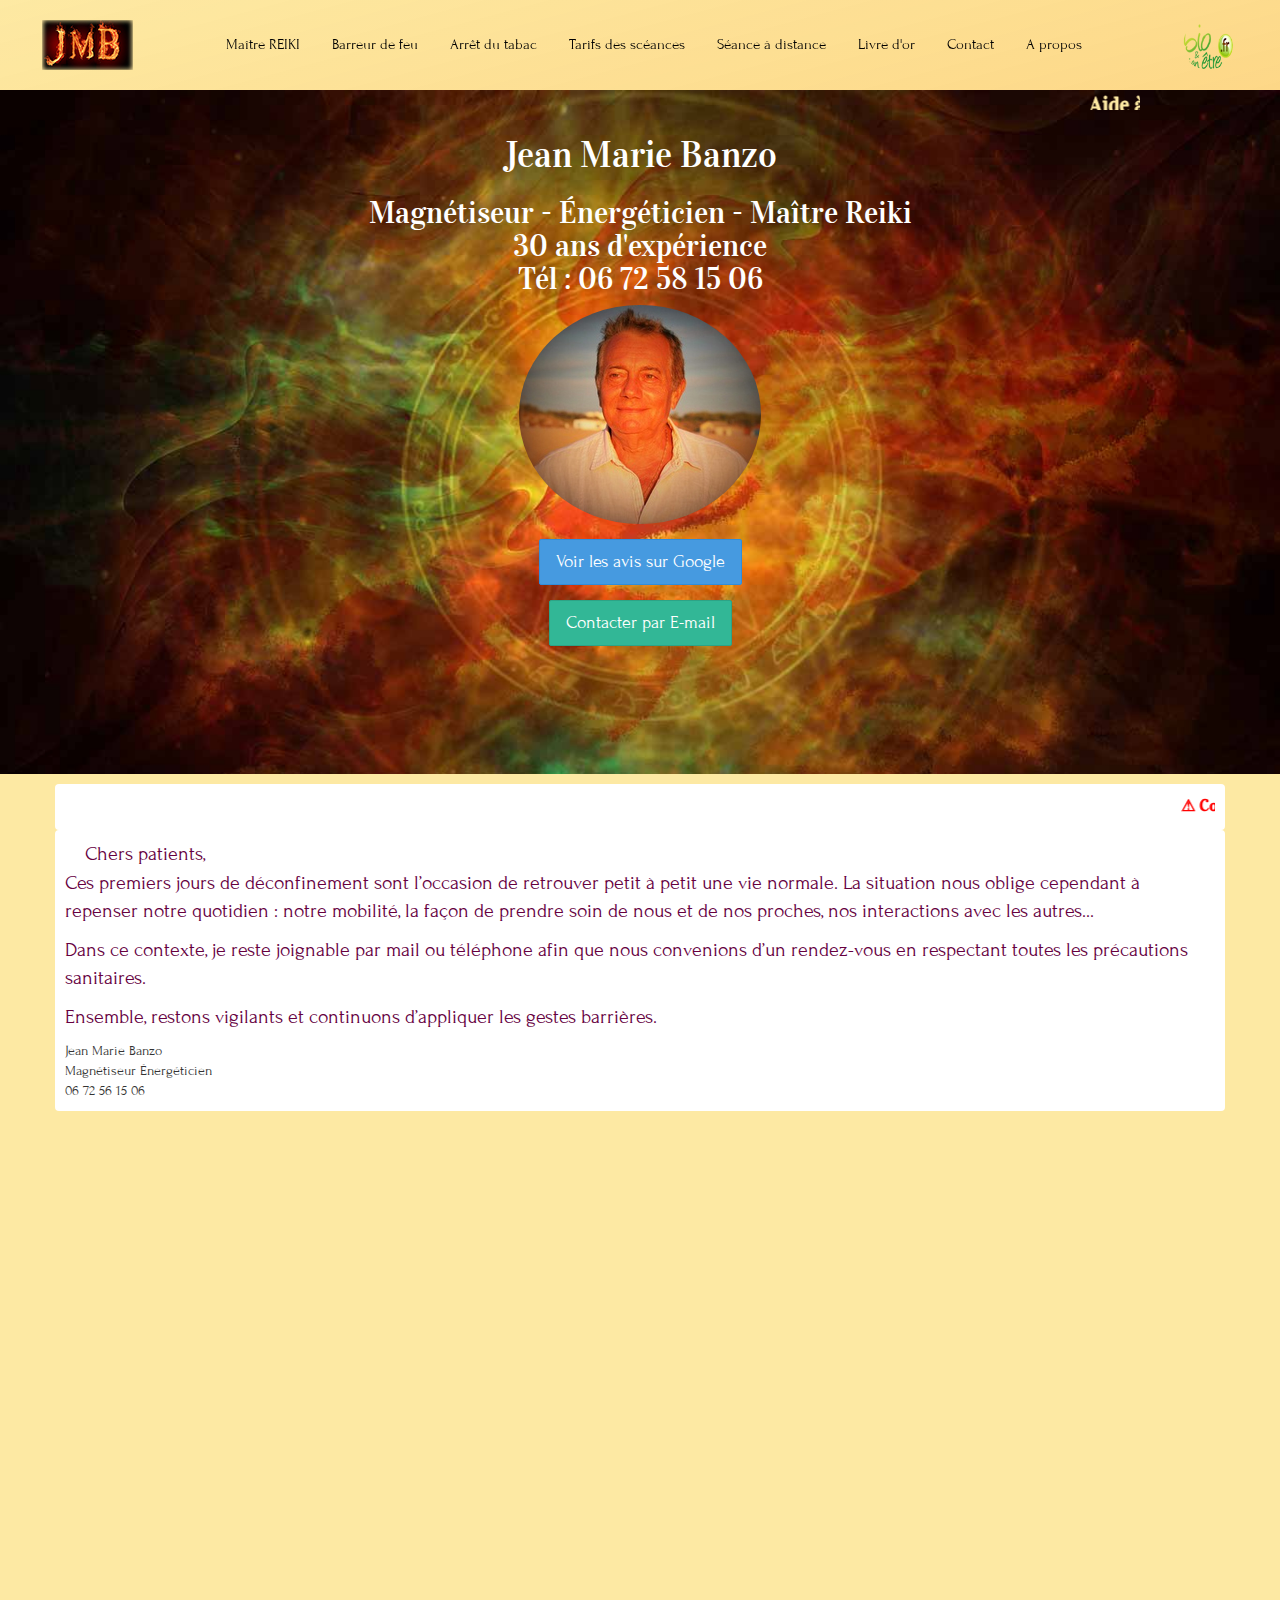
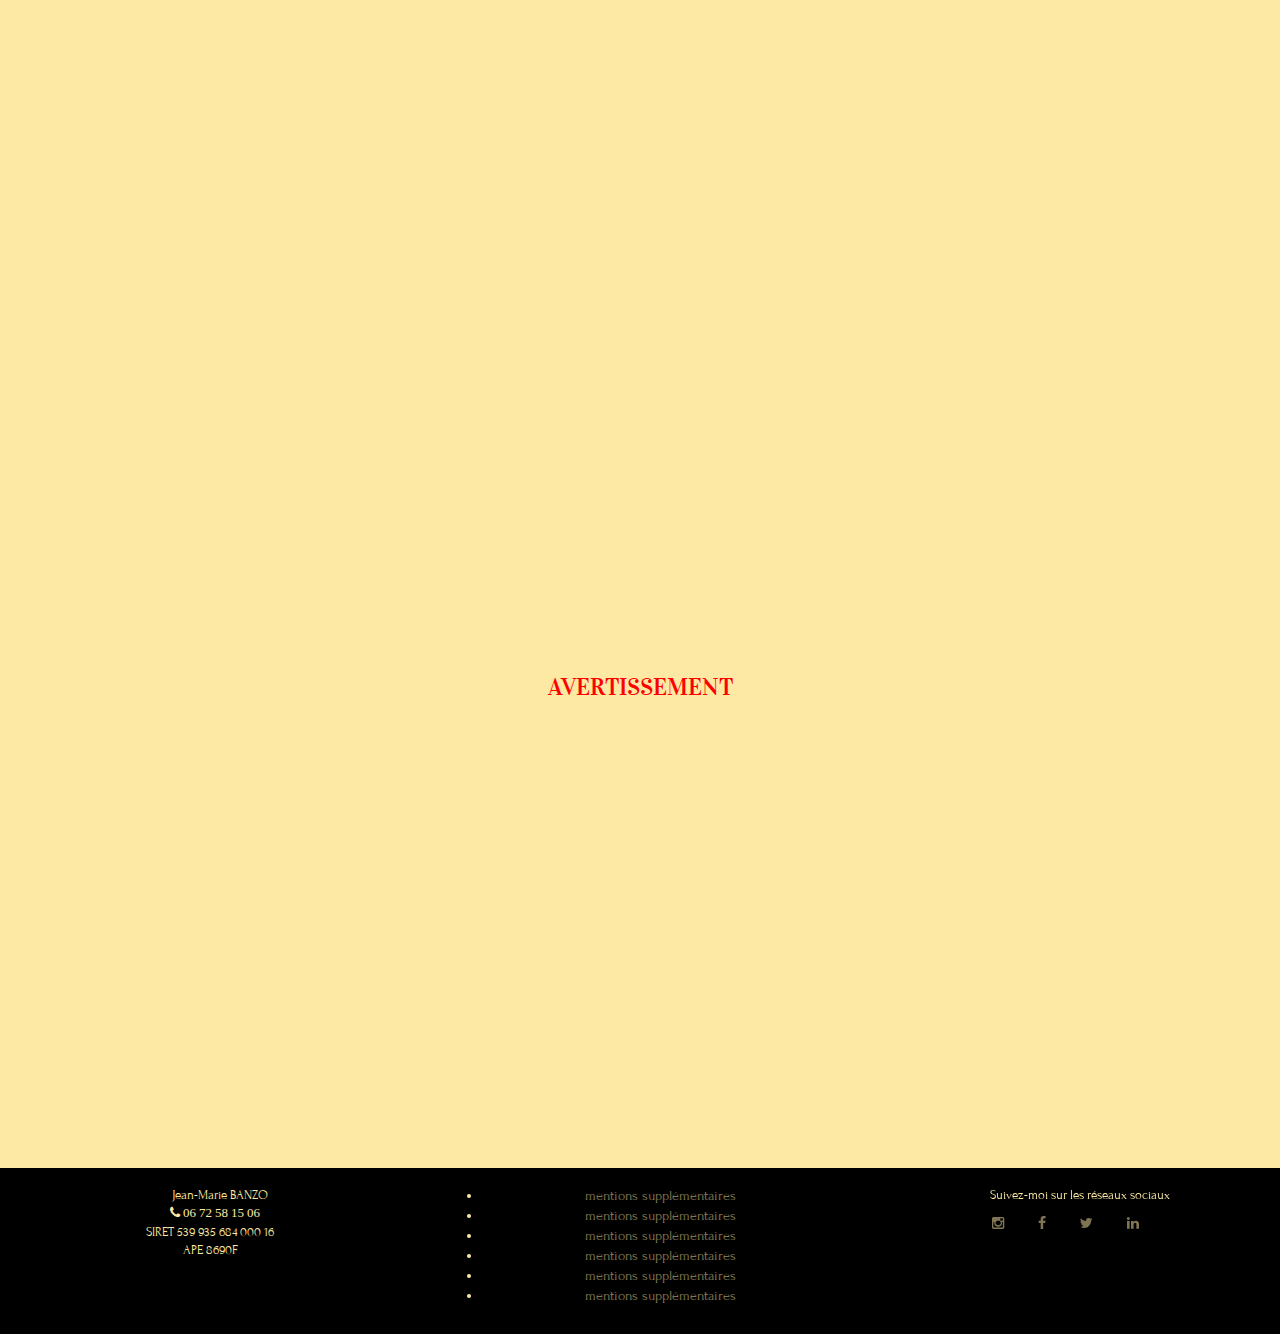
==== commit 470625bb: "Automated commit at 2020-07-07 17:00:25 UTC by middleman-deploy 2.0.0-alpha" ====
--- a/index.html
+++ b/index.html
@@ -3,12 +3,11 @@
   <head>
     <meta charset="utf-8">
     <meta http-equiv="x-ua-compatible" content="ie=edge">
-    <meta name="viewport" content="width=device-width, initial-scale=1, shrink-to-fit=no">
+    <meta name="viewport" content="width=device-width, initial-scale=1, shrink-to-fit=yes">
     <!-- Use the title from a page's frontmatter if it has one -->
     <title>JM BANZO Magnétiseur</title>
     <link href="stylesheets/application-7f39a768.css" rel="stylesheet" />
     <script src="javascripts/application-1d7345d7.js"></script>
-    <!-- <link rel="stylesheet" href="aos/aos.scss" /> -->
   </head>
   <body>
       <div class="navbar-name">
@@ -202,10 +201,7 @@
 </div>
 
 
-    <!-- stellar on top of jquery -->
-
     <script src="https://code.jquery.com/jquery-3.4.1.min.js"></script>
-
     <script>
       AOS.init({
         offset: 70,
@@ -213,6 +209,6 @@
         easing: 'ease-in-out',
         delay: 300,
       });
-  </script>
+    </script>
   </body>
 </html>
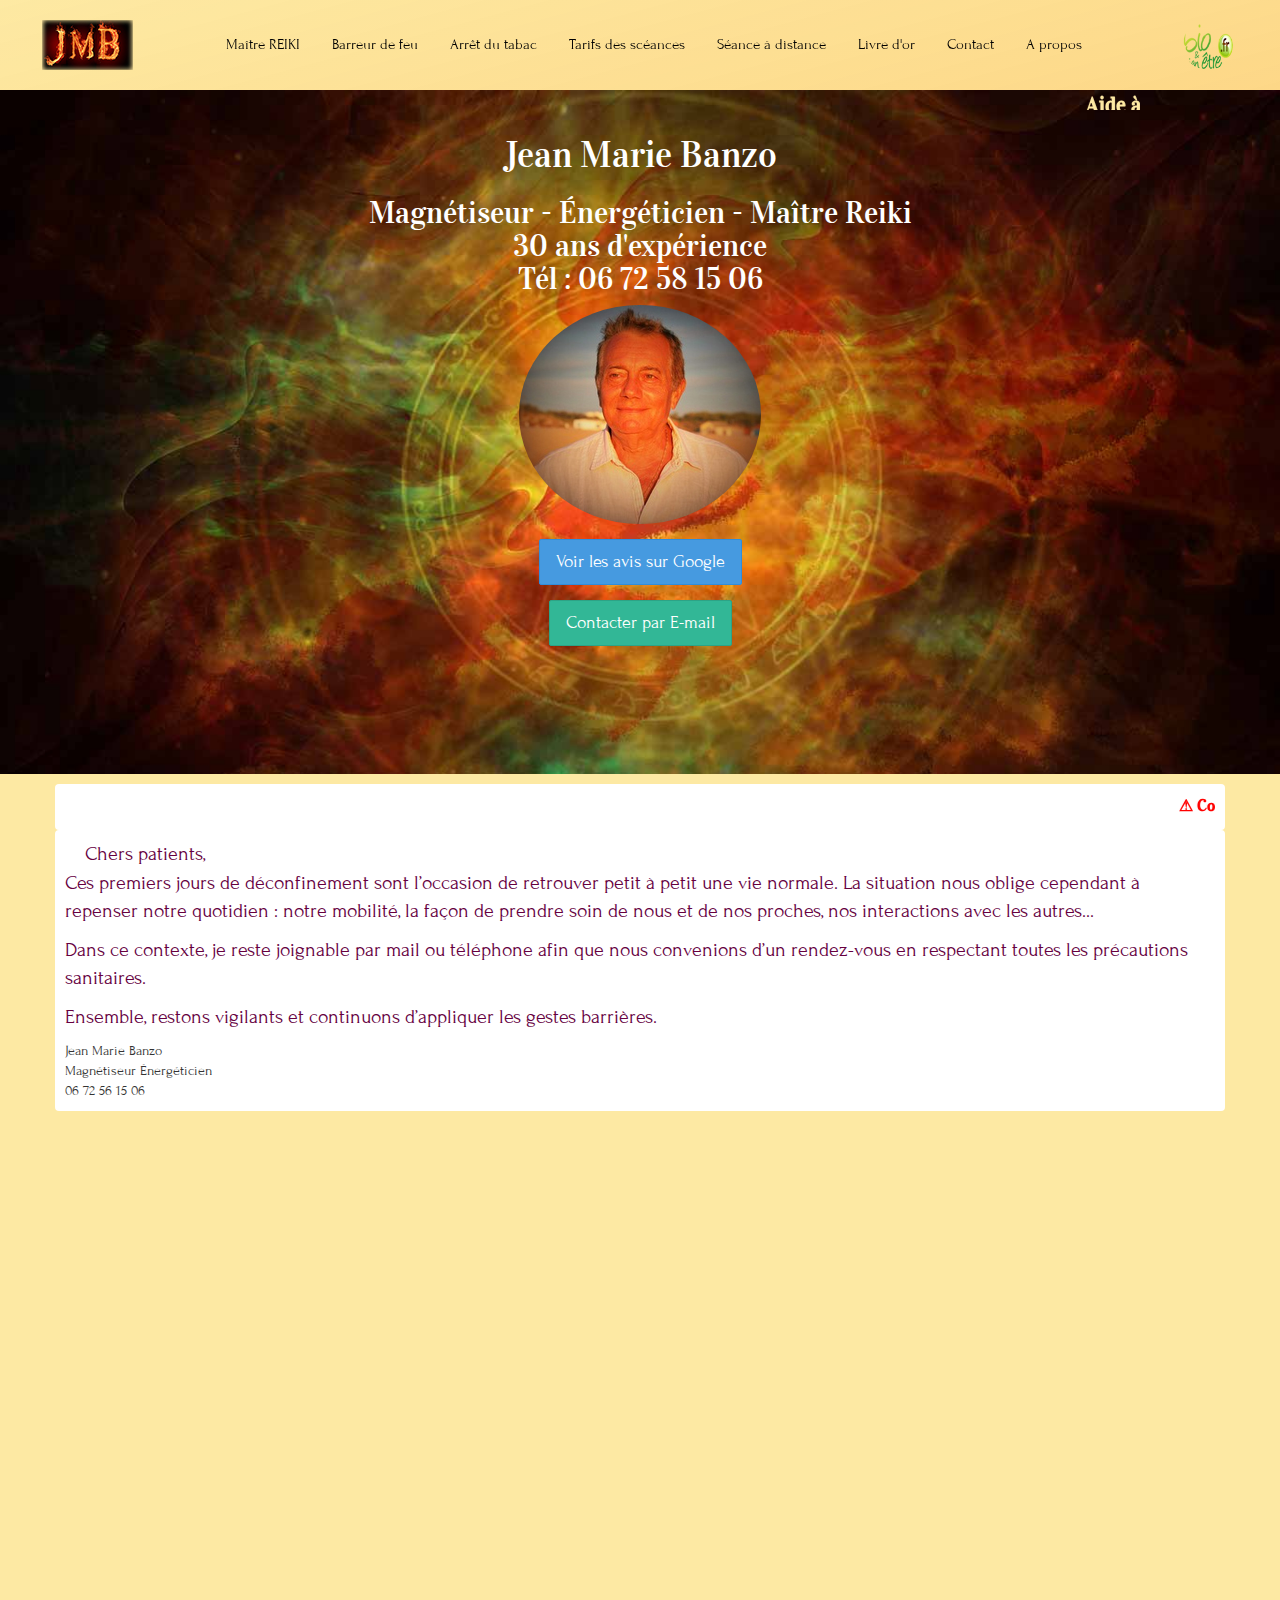
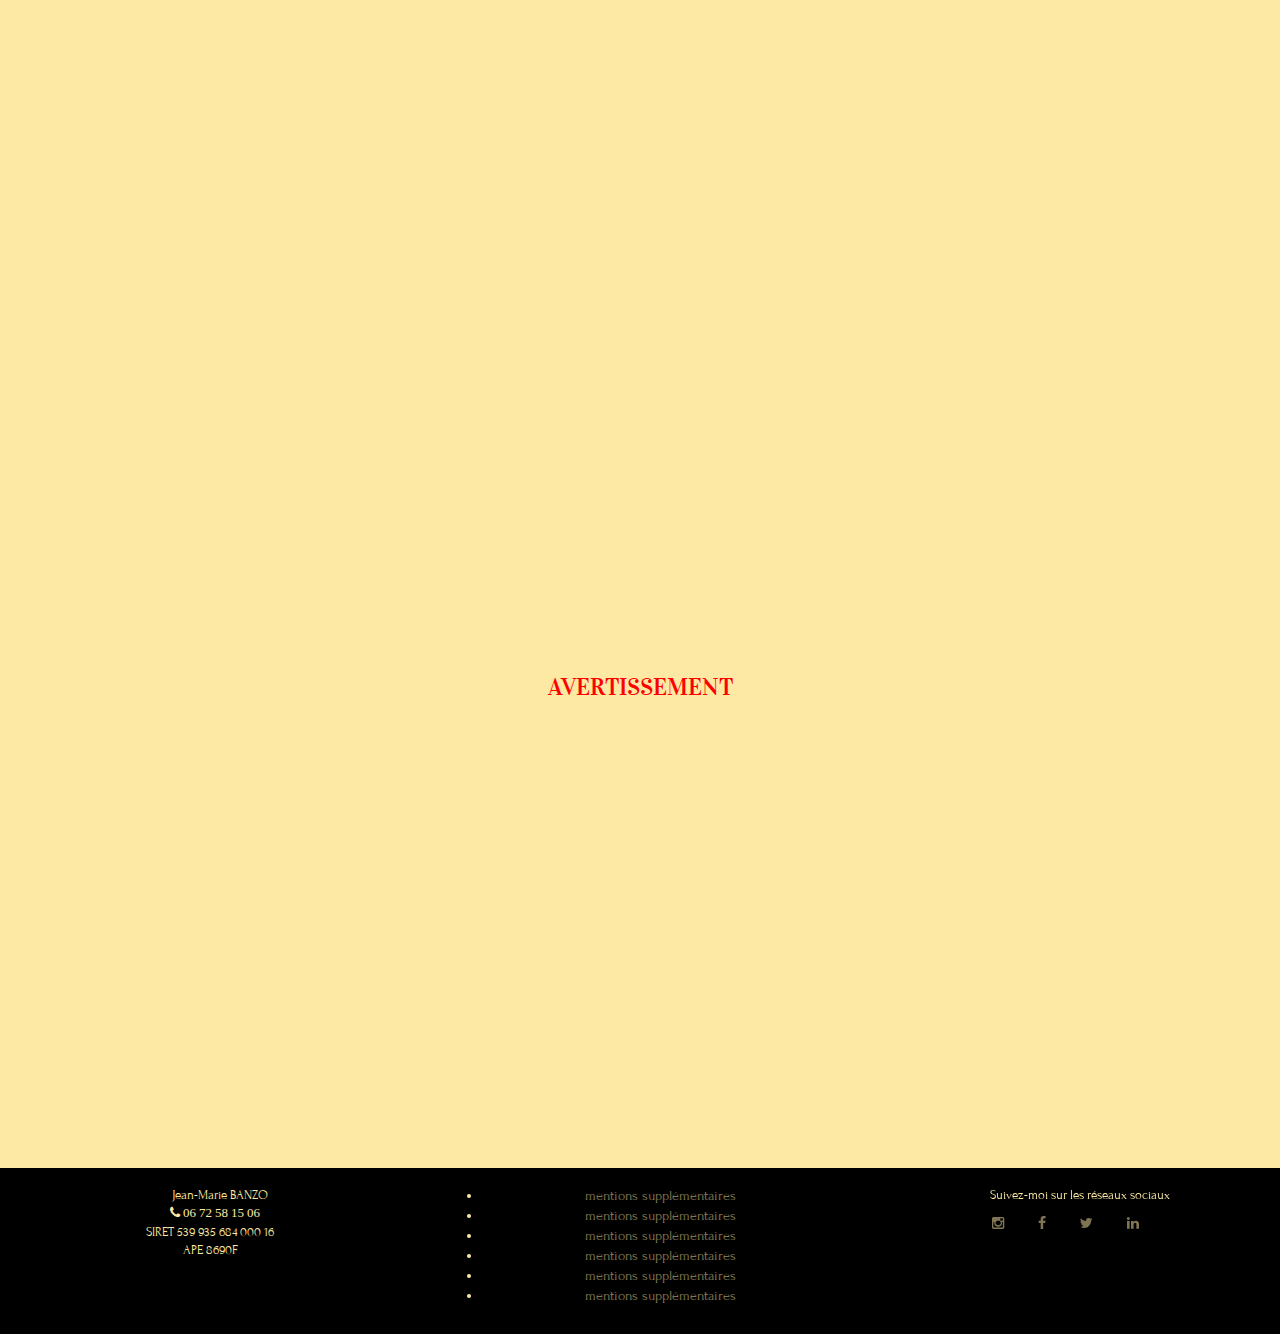
==== commit 9ce9555d: "Automated commit at 2020-07-07 17:06:37 UTC by middleman-deploy 2.0.0-alpha" ====
--- a/index.html
+++ b/index.html
@@ -3,7 +3,7 @@
   <head>
     <meta charset="utf-8">
     <meta http-equiv="x-ua-compatible" content="ie=edge">
-    <meta name="viewport" content="width=device-width, initial-scale=1, shrink-to-fit=yes">
+    <meta name="viewport" content="width=device-width, initial-scale=1, shrink-to-fit=no">
     <!-- Use the title from a page's frontmatter if it has one -->
     <title>JM BANZO Magnétiseur</title>
     <link href="stylesheets/application-7f39a768.css" rel="stylesheet" />
